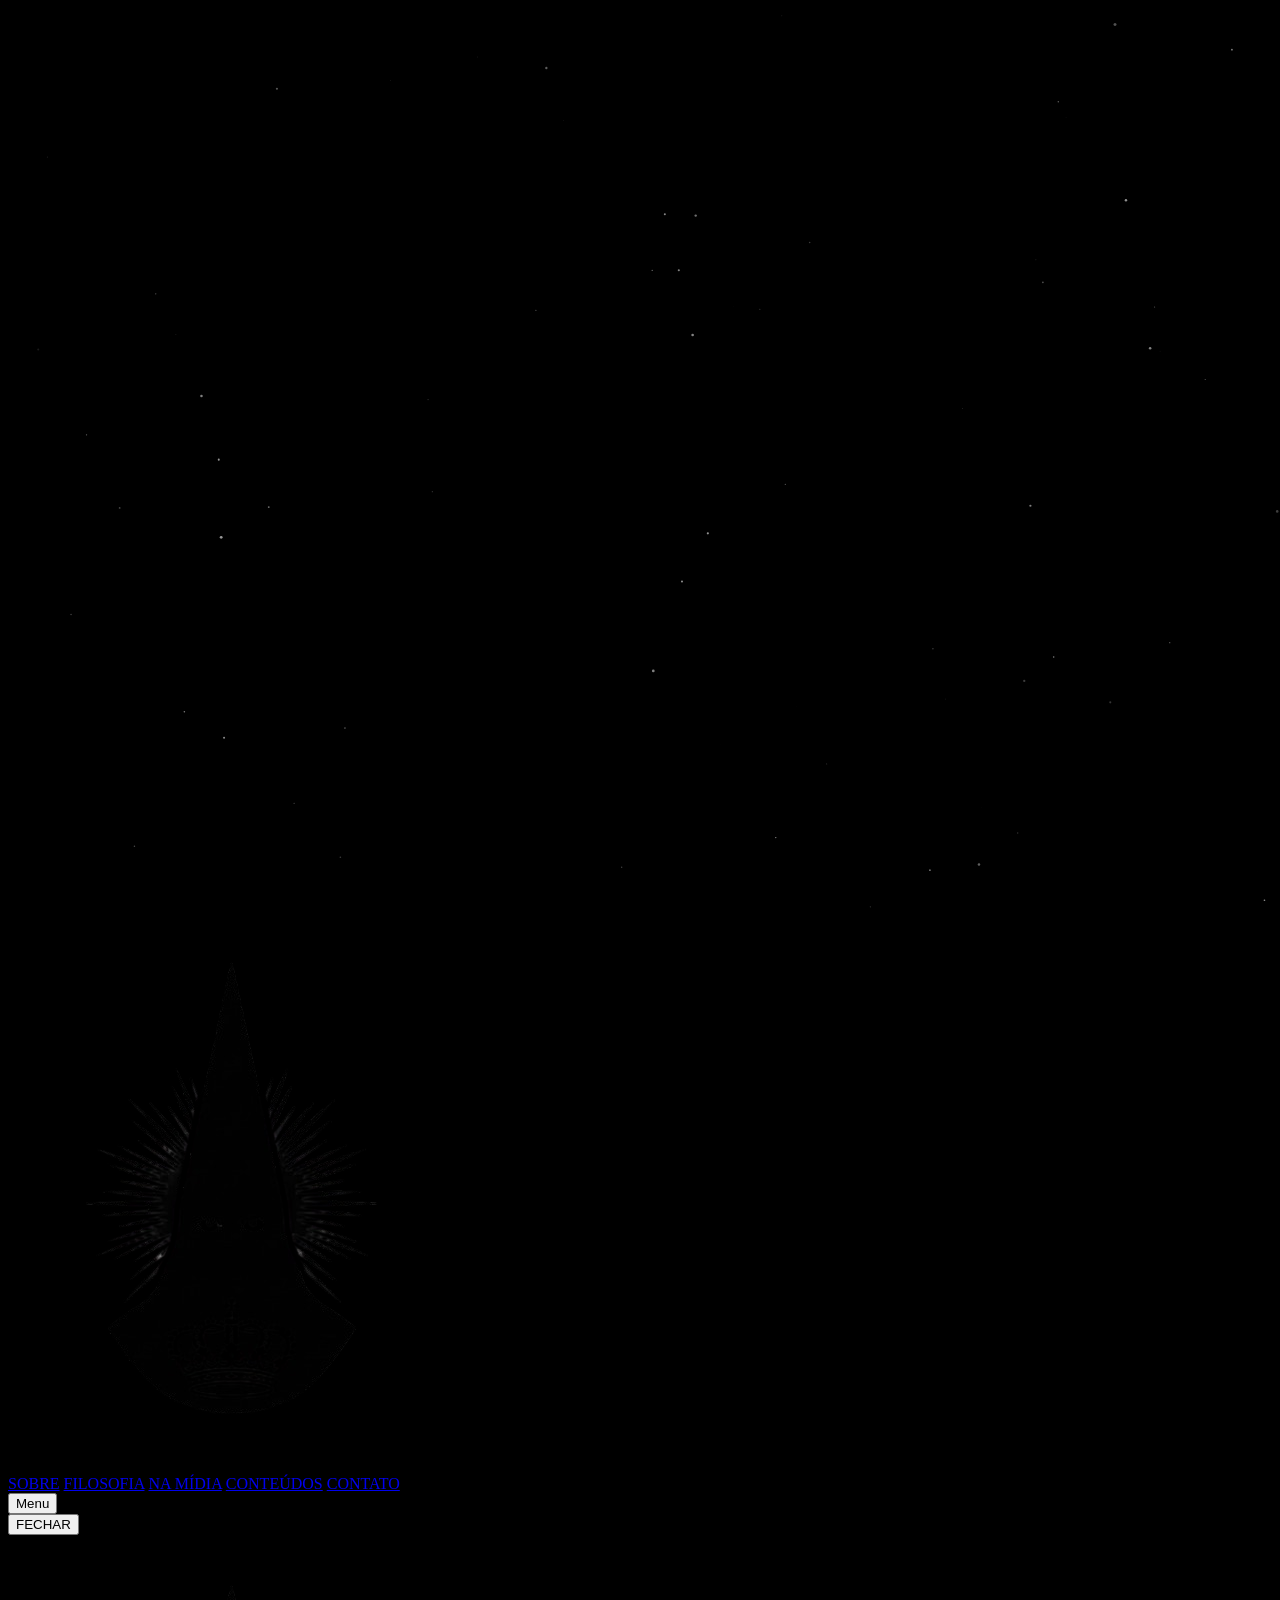
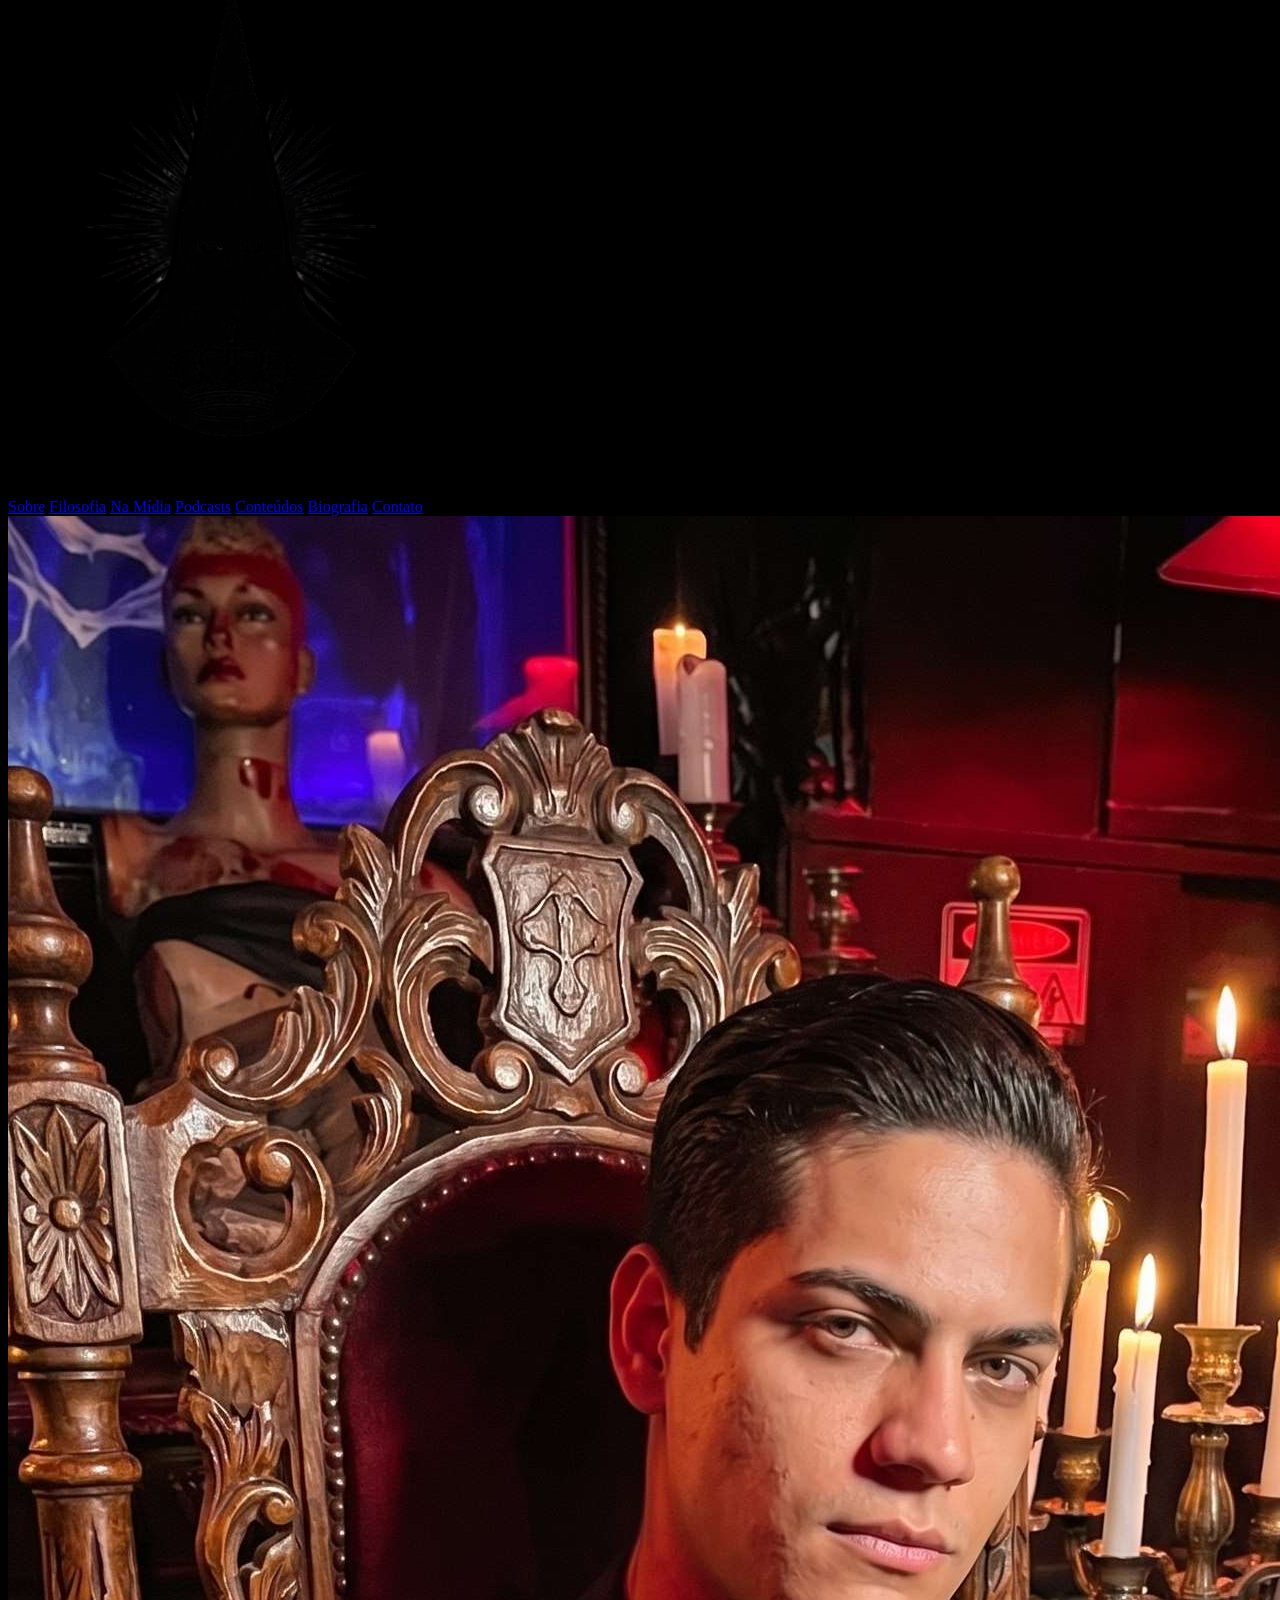
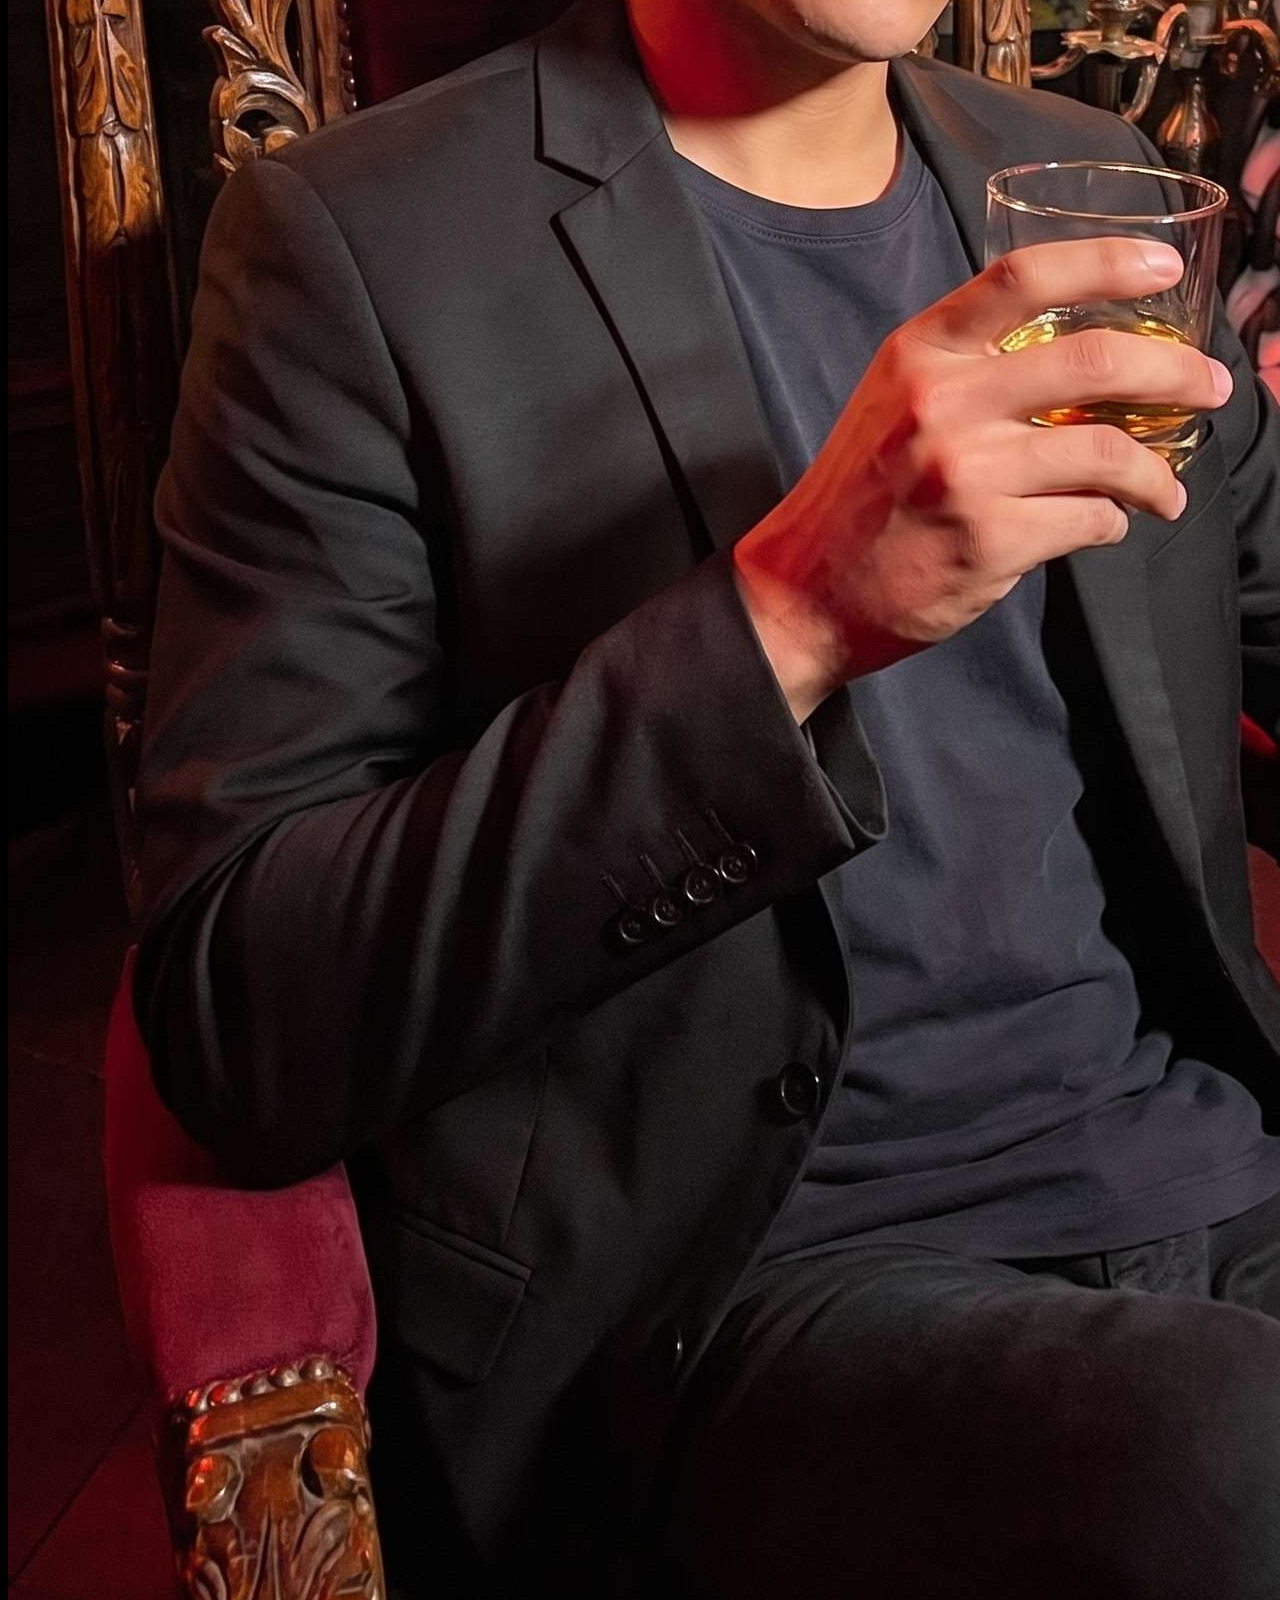
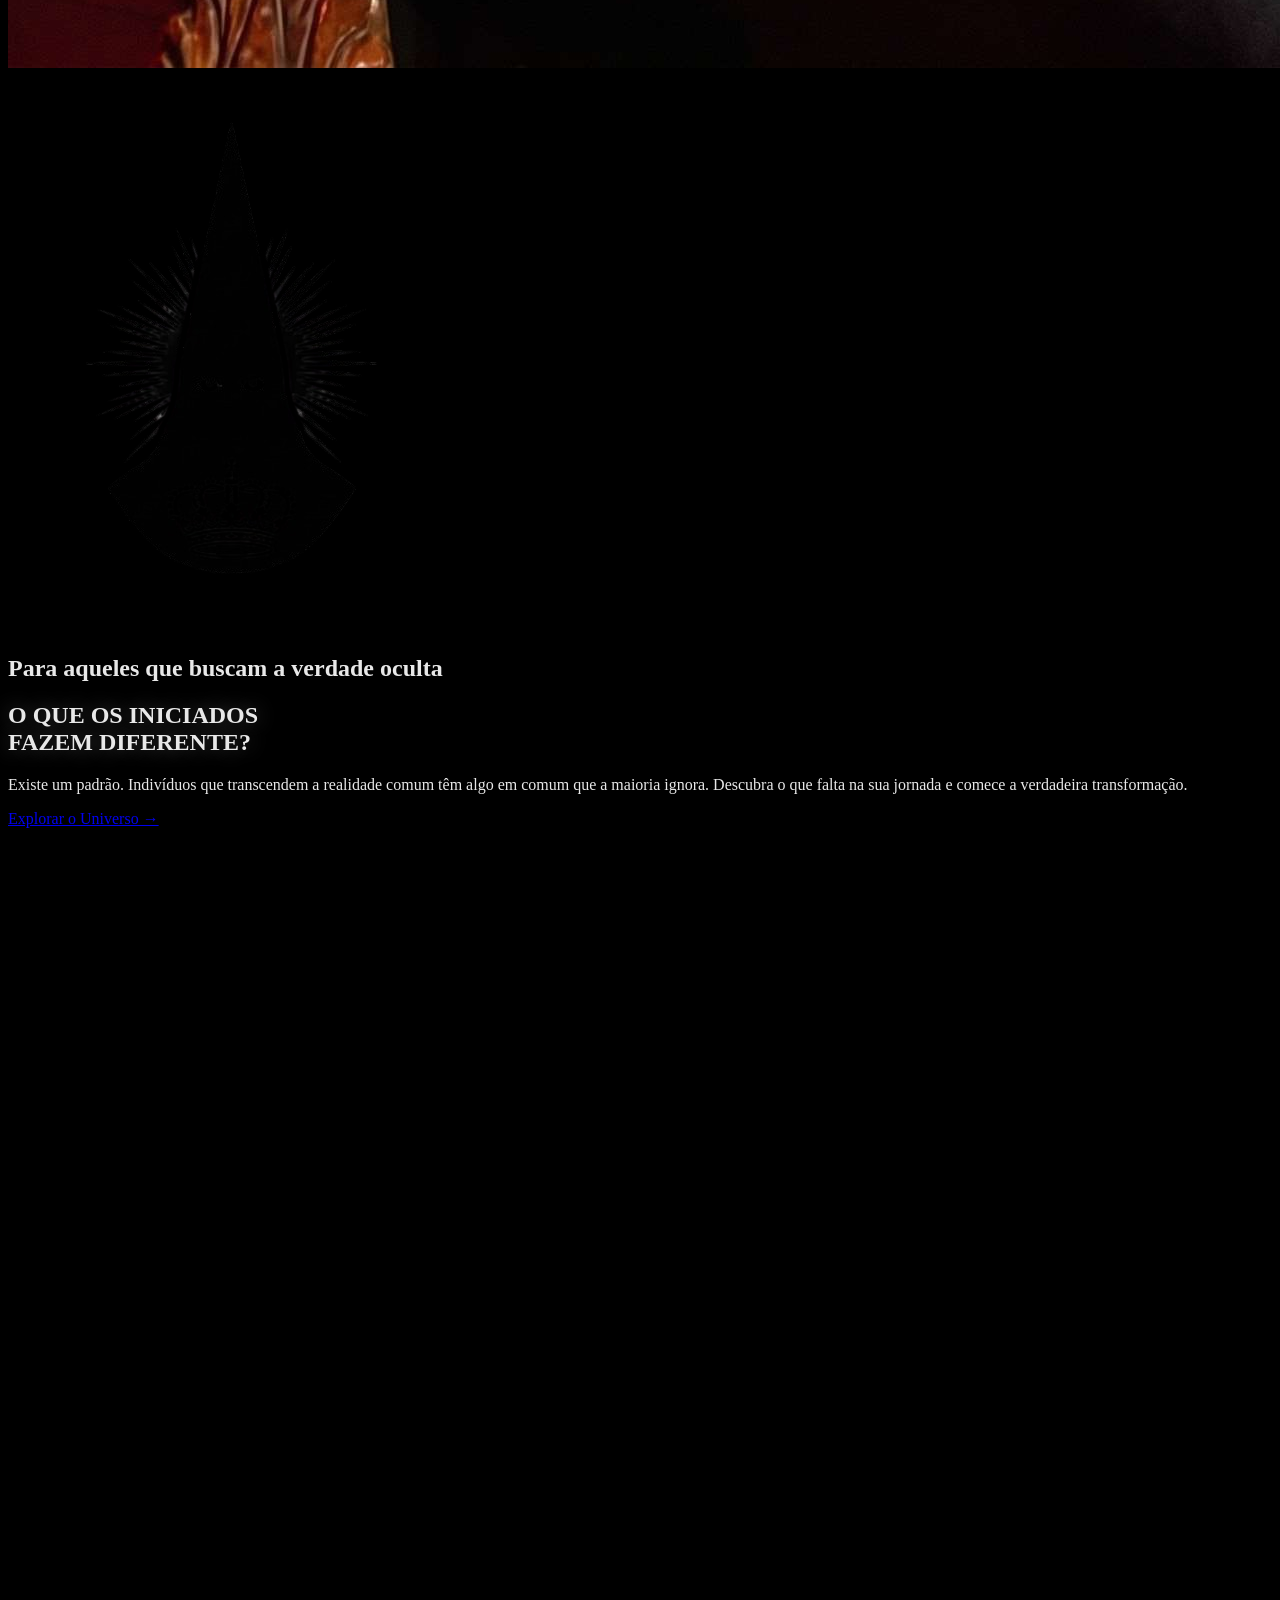
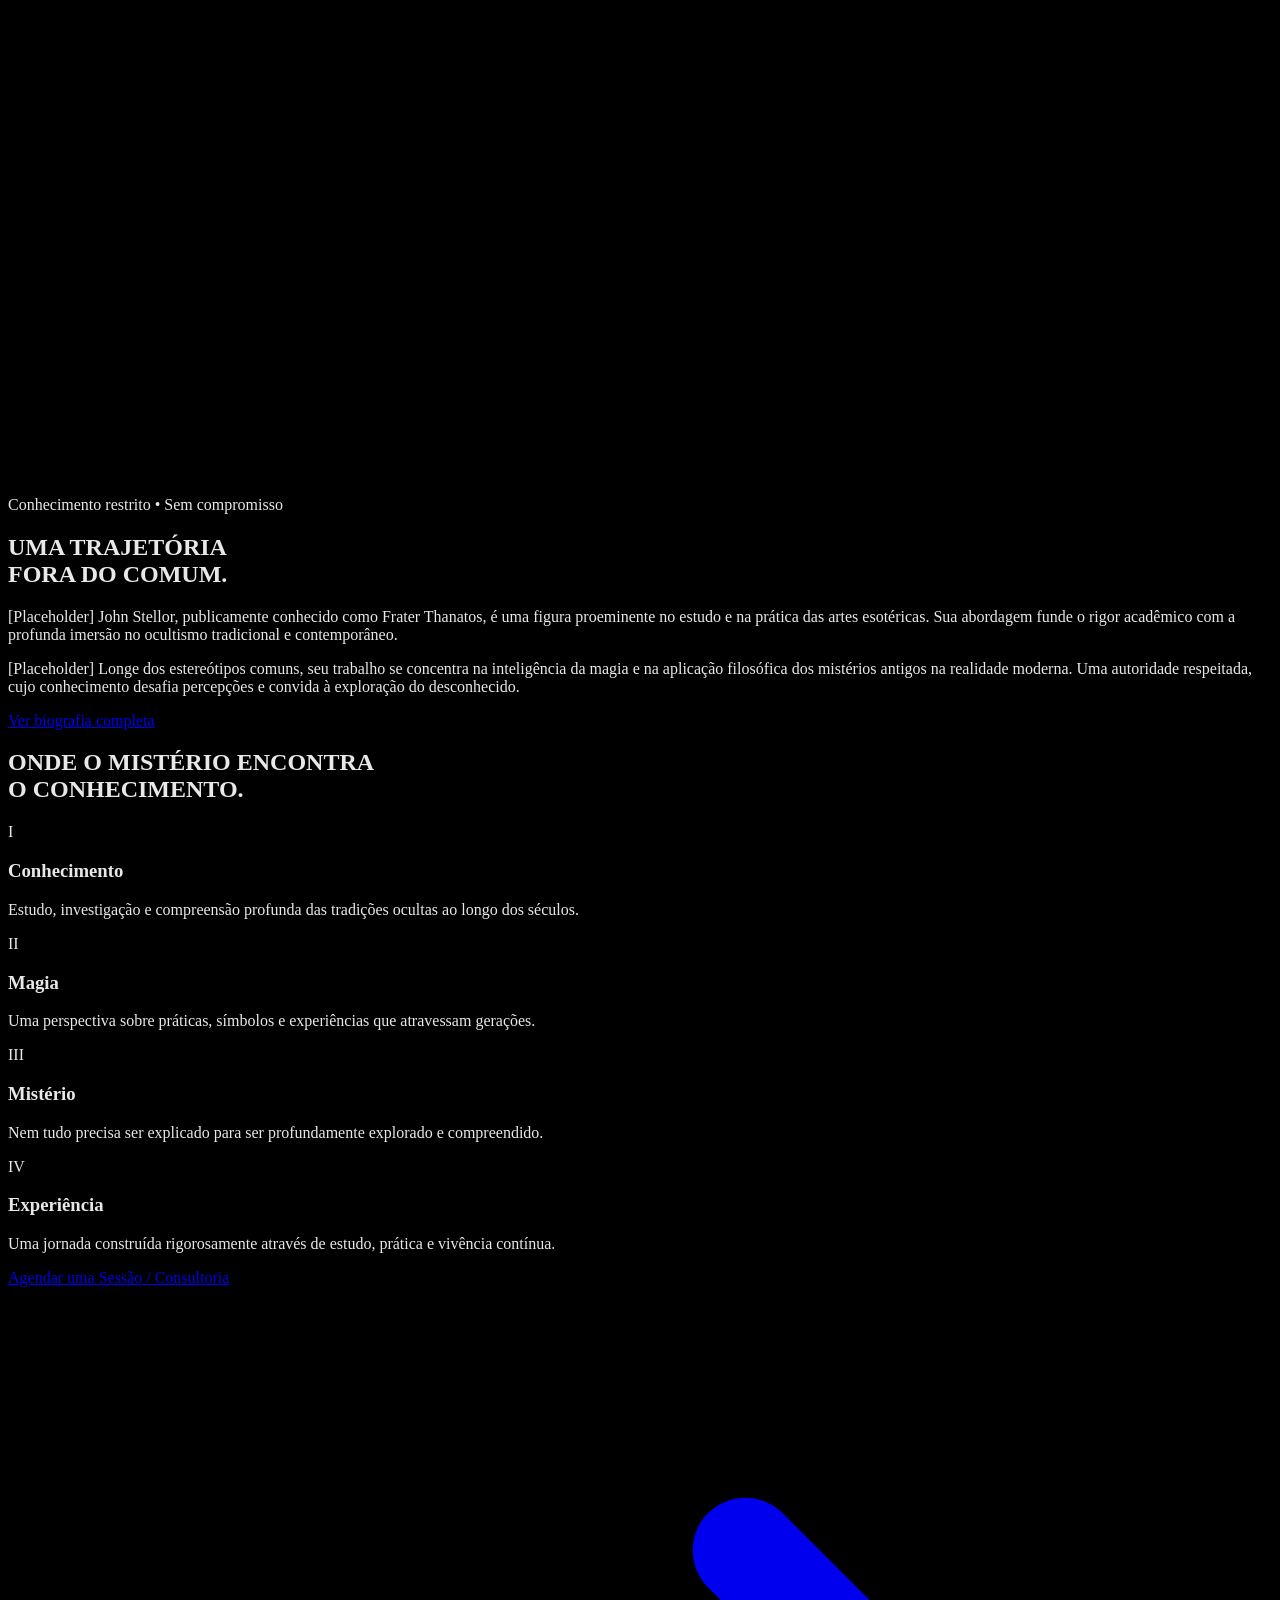
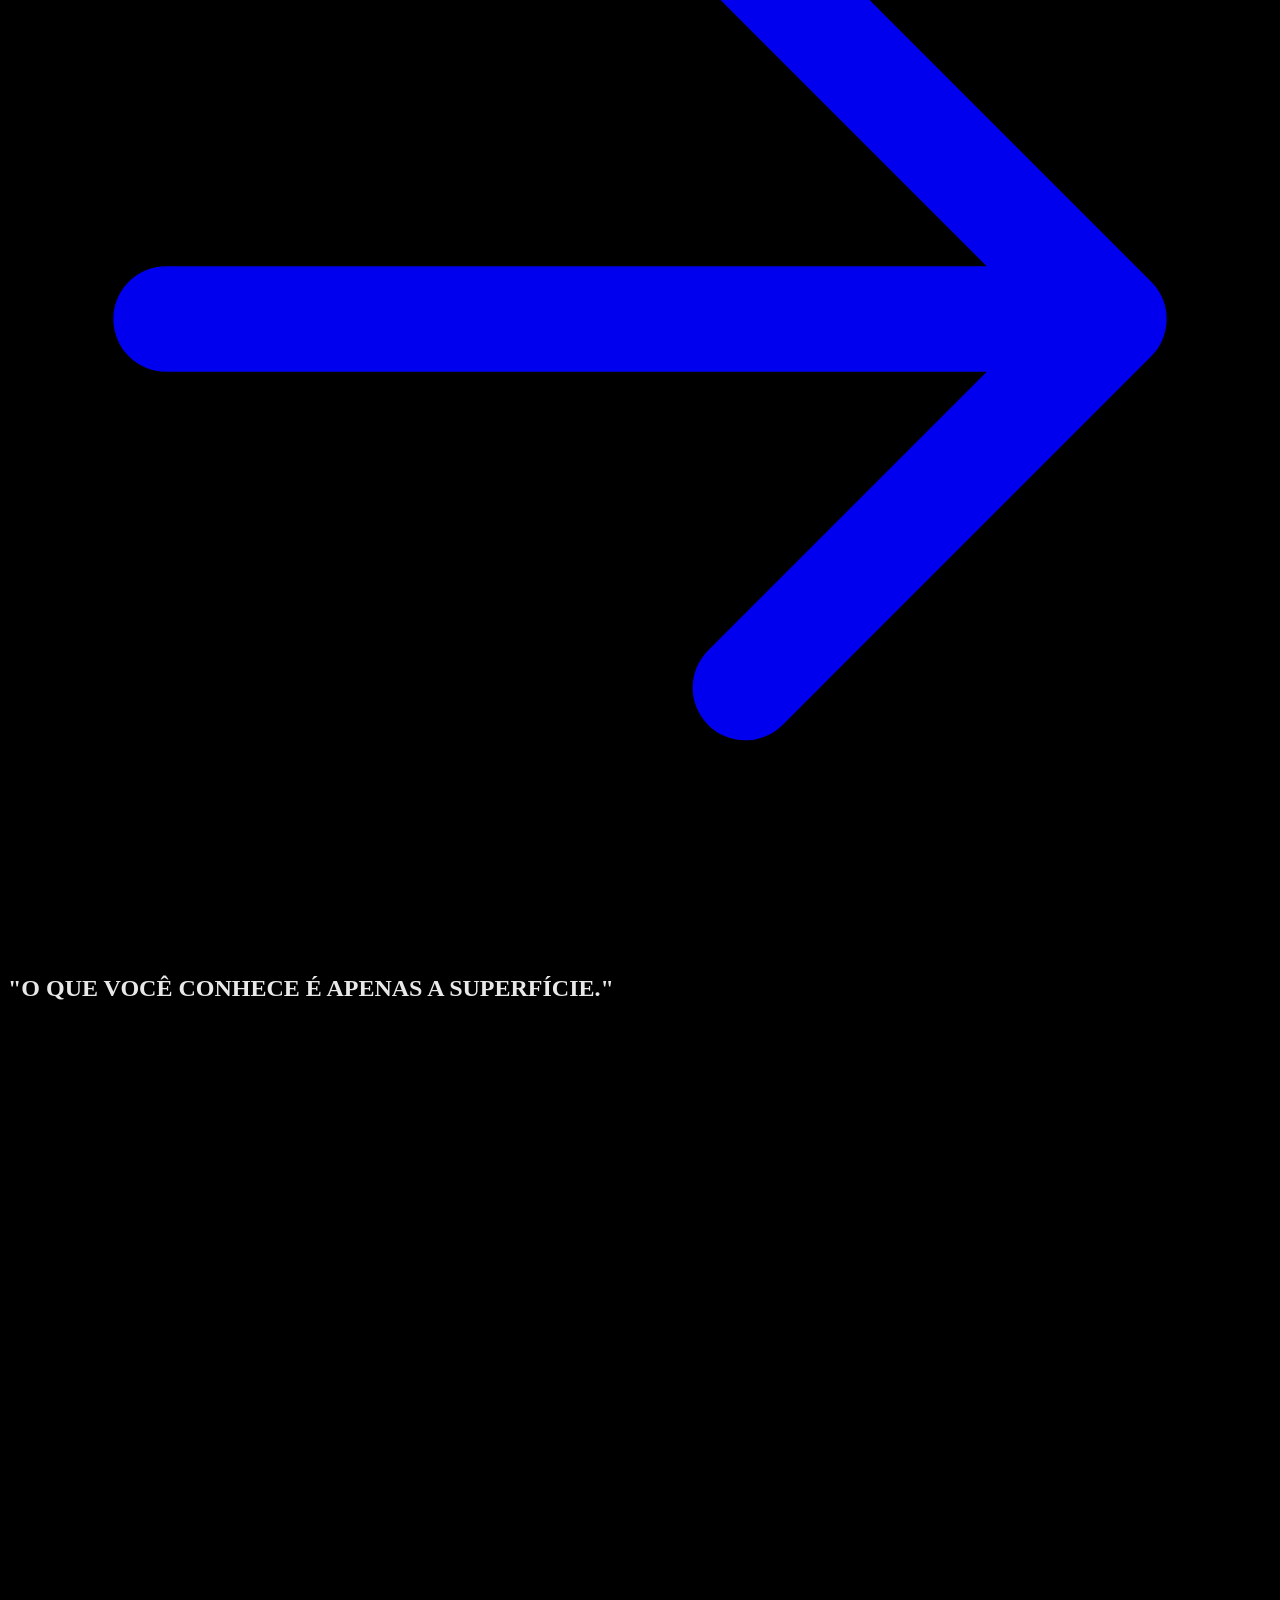
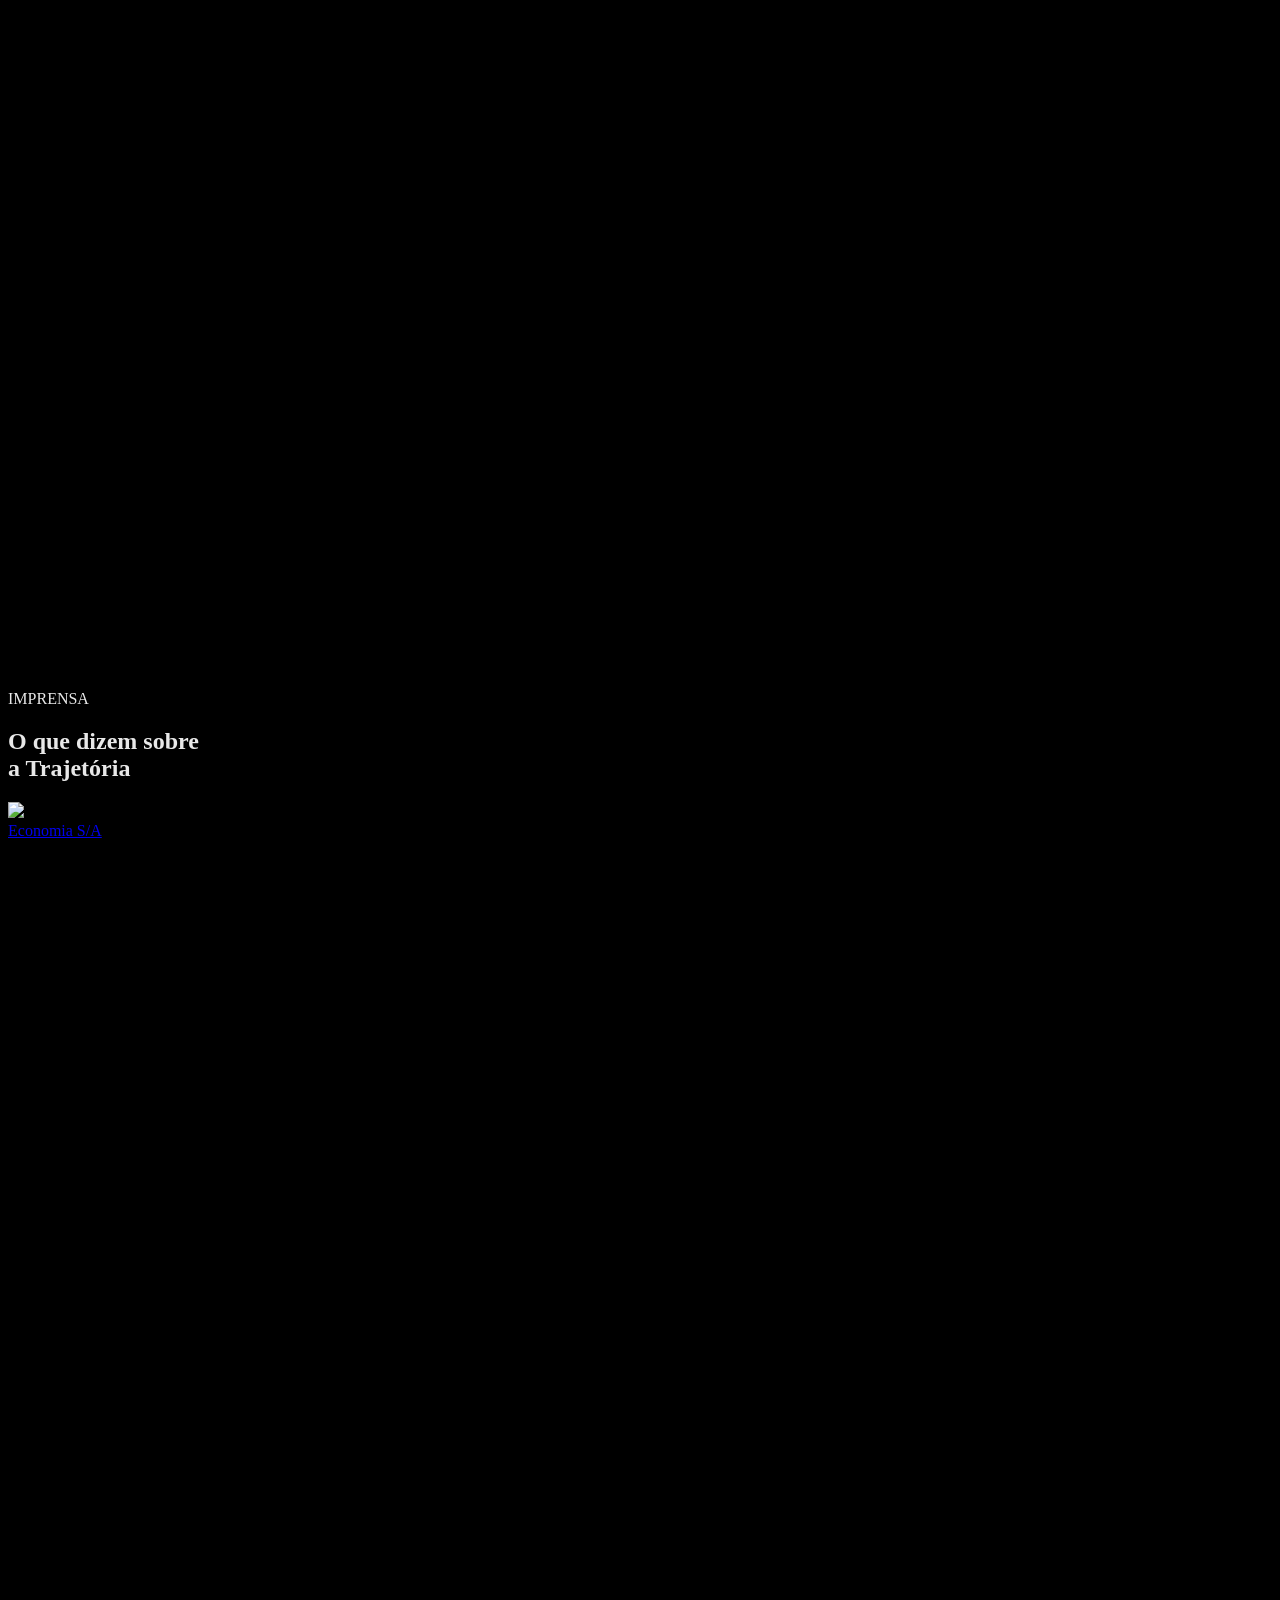
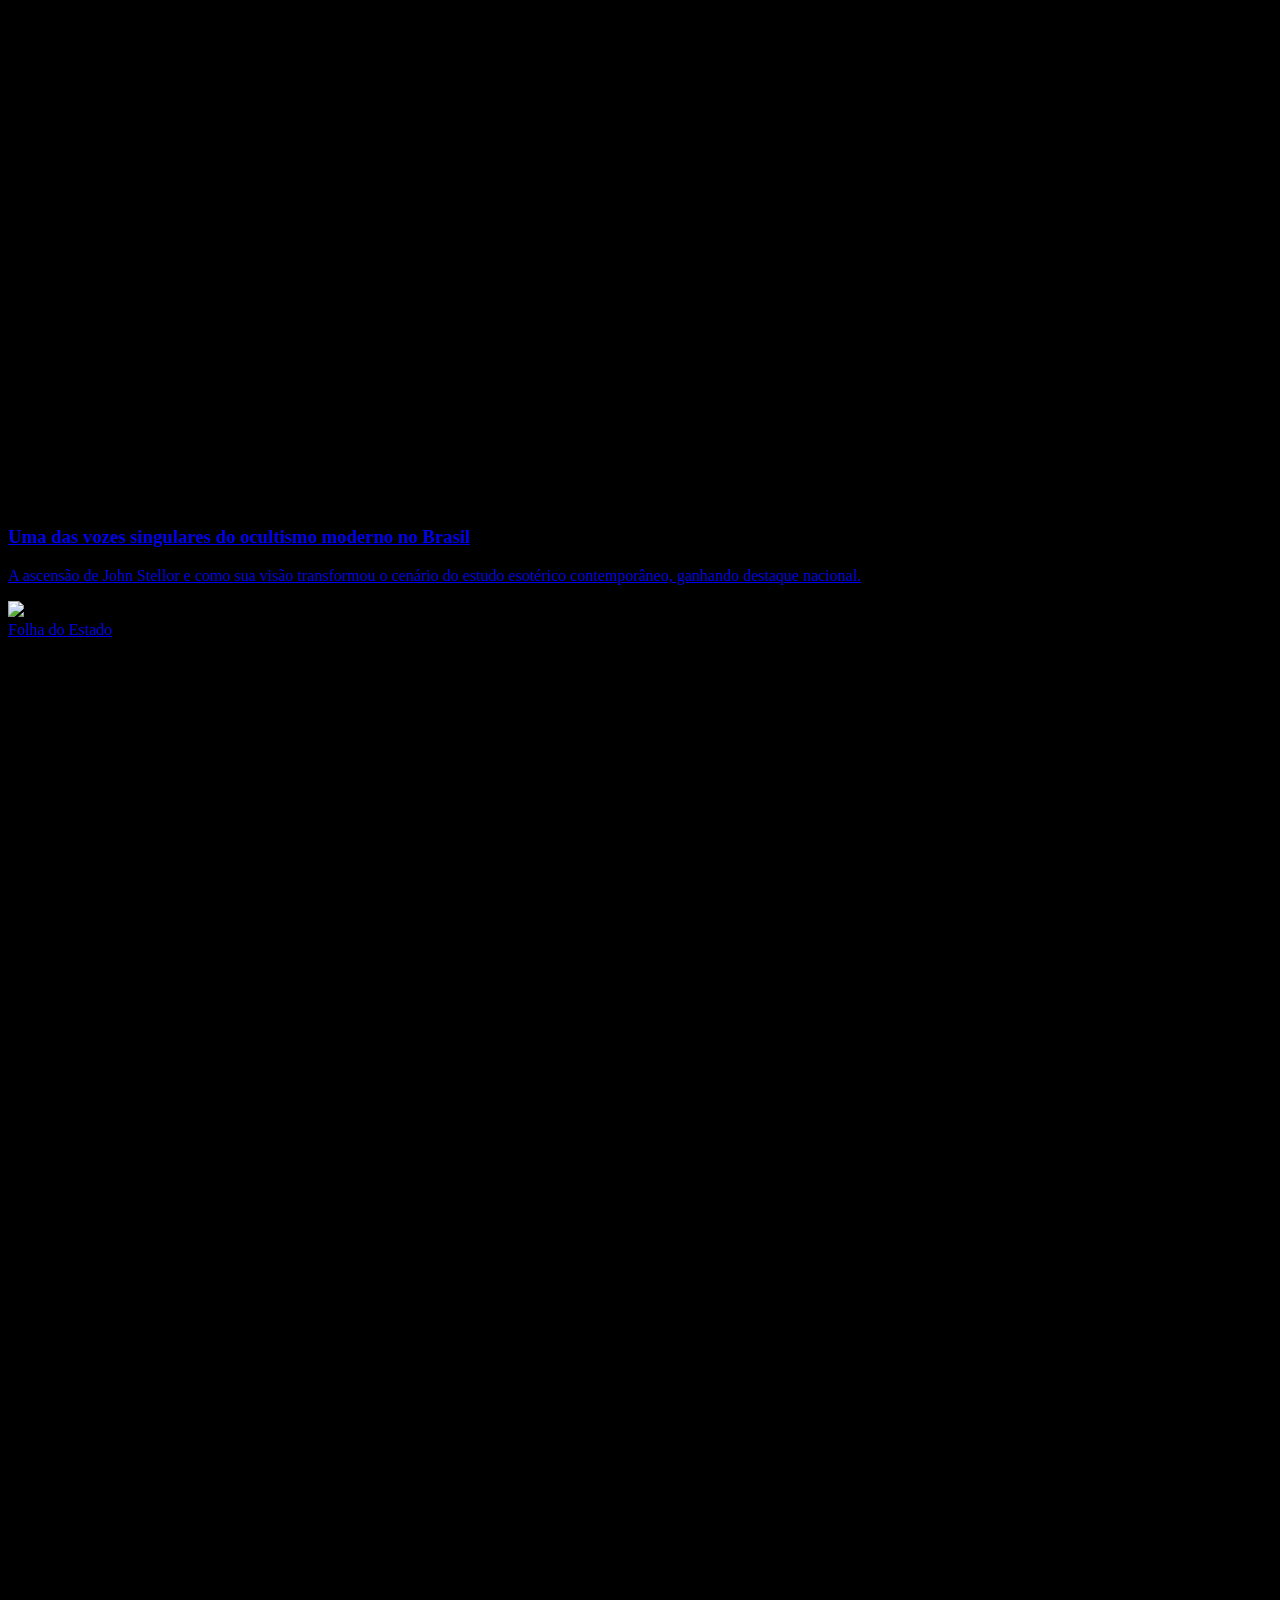
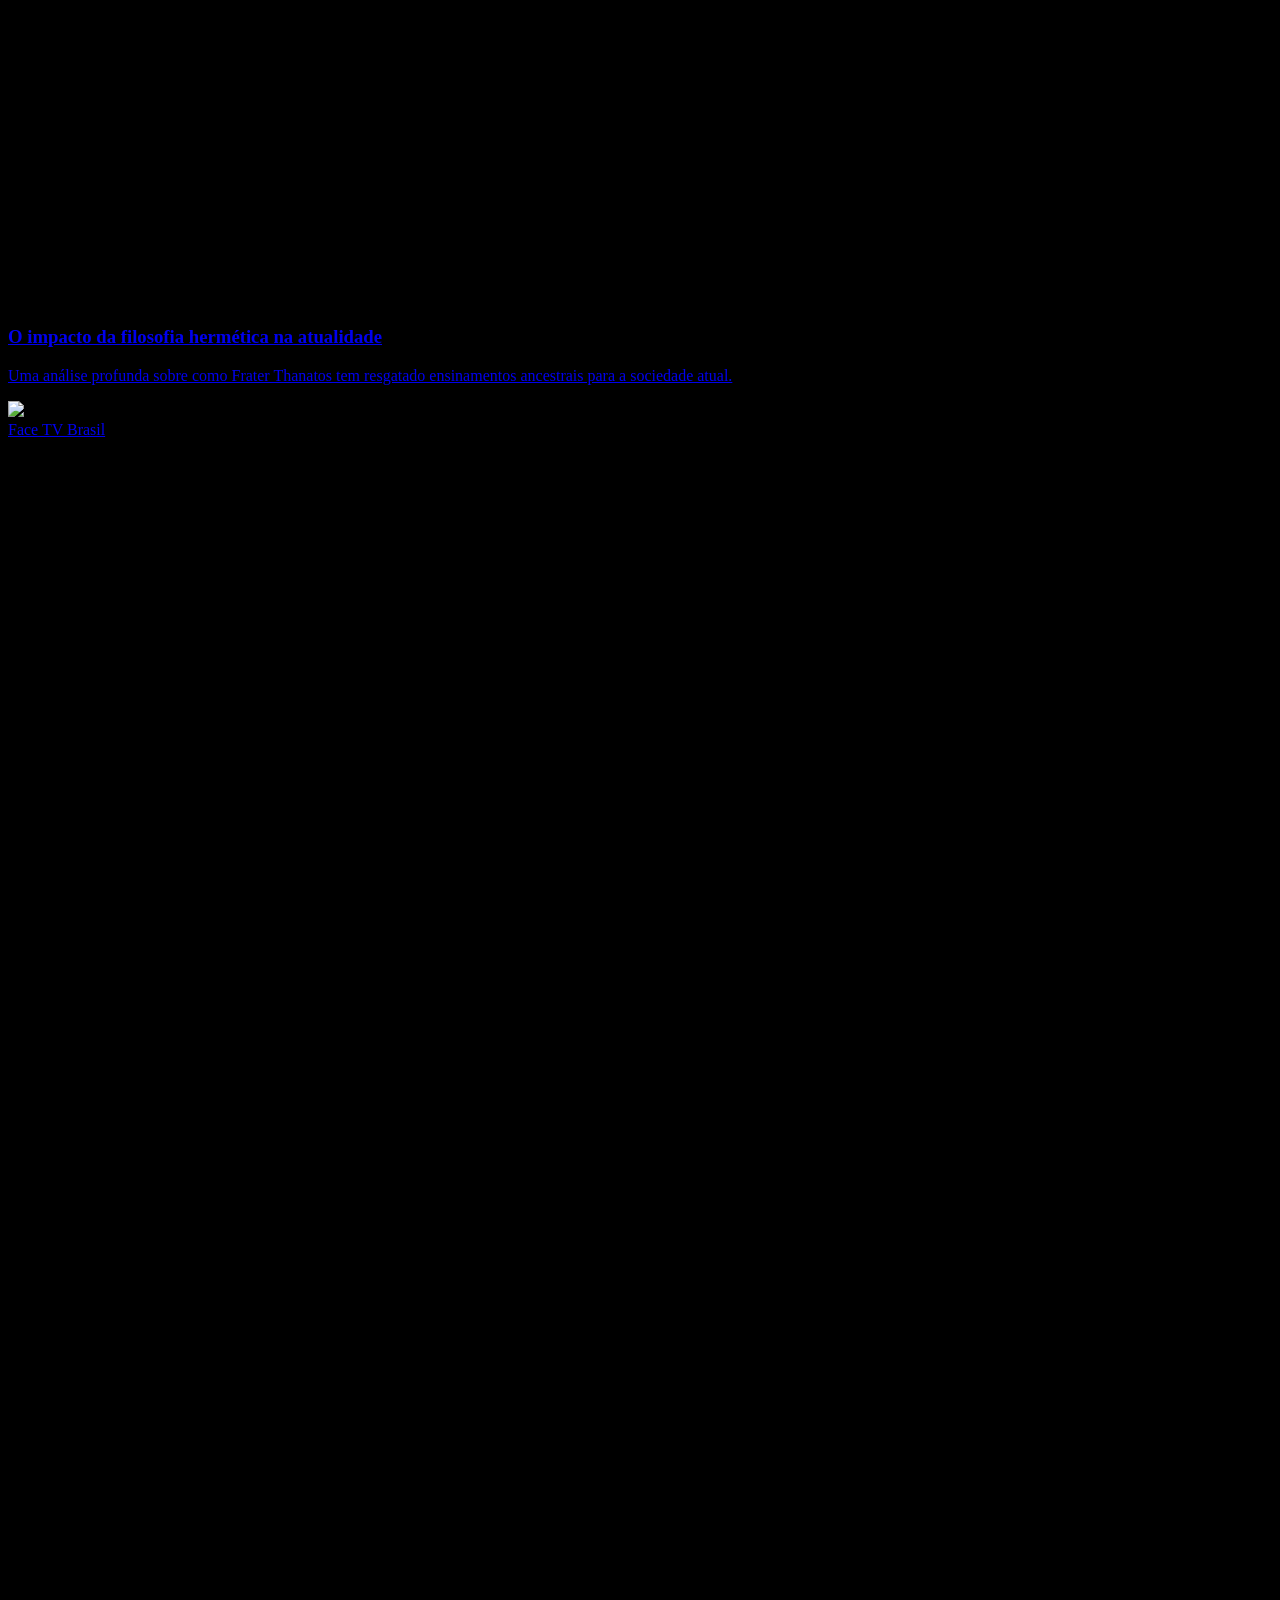
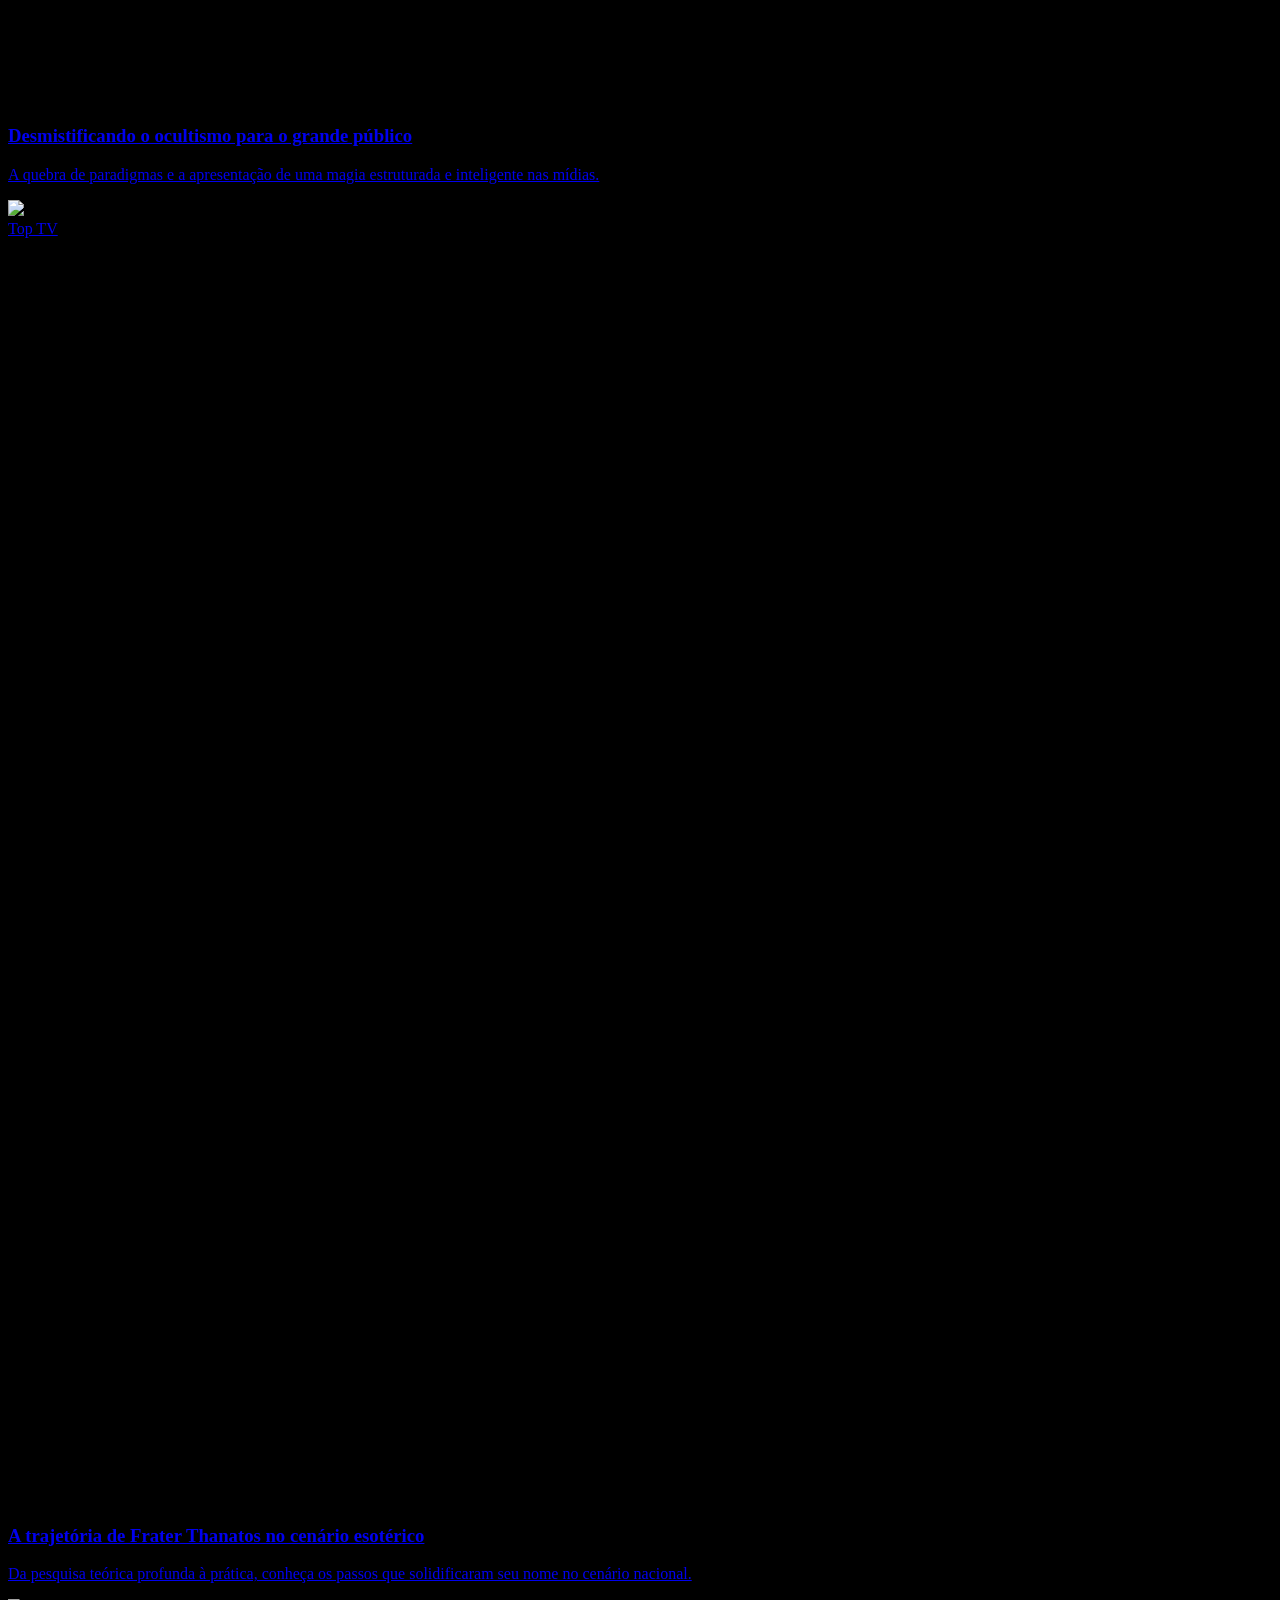
==== index.html @ 4d76ffbd "Add files via upload" ====
<!DOCTYPE html>
<html lang="pt-BR" class="scroll-smooth">
<head>
    <meta charset="UTF-8">
    <meta name="viewport" content="width=device-width, initial-scale=1.0">
    <title>Frater Thanatos | John Stellor</title>
    
    <!-- Fonts -->
    <link rel="preconnect" href="https://fonts.googleapis.com">
    <link rel="preconnect" href="https://fonts.gstatic.com" crossorigin>
    <link href="https://fonts.googleapis.com/css2?family=Cinzel:wght@400;600;700&family=Inter:wght@300;400;500&display=swap" rel="stylesheet">
    
    <!-- Tailwind CSS -->
    <script src="https://cdn.tailwindcss.com"></script>
    <script>
        tailwind.config = {
            theme: {
                extend: {
                    fontFamily: {
                        sans: ['Inter', 'sans-serif'],
                        serif: ['Cinzel', 'serif'], // Using Cinzel for a more mystical, authoritative serif
                    },
                    colors: {
                        black: '#000000',
                        'near-black': '#080808',
                        charcoal: '#111111',
                        white: '#FFFFFF',
                        'soft-white': '#E8E8E8',
                    }
                }
            }
        }
    </script>

    <!-- Custom CSS -->
    <link rel="stylesheet" href="styles.css">
    
    <!-- GSAP for animations -->
    <script src="https://cdnjs.cloudflare.com/ajax/libs/gsap/3.12.2/gsap.min.js"></script>
    <script src="https://cdnjs.cloudflare.com/ajax/libs/gsap/3.12.2/ScrollTrigger.min.js"></script>
</head>
<body class="bg-black text-soft-white font-sans antialiased overflow-x-hidden selection:bg-white selection:text-black">

    <!-- Canvas for particles -->
    <canvas id="particles-canvas" class="fixed inset-0 pointer-events-none z-0 opacity-40"></canvas>

    <!-- Navigation -->
    <nav class="fixed w-full top-0 z-50 flex items-center justify-between px-8 py-6 mix-blend-difference transition-all duration-500" id="navbar">
        <div class="w-12 h-12 relative group cursor-pointer flex items-center justify-center" onclick="window.scrollTo(0,0)">
            <!-- Compact Logo Image -->
            <img src="logo.png" alt="Logo" class="w-full h-full object-contain invert opacity-90 group-hover:drop-shadow-[0_0_10px_rgba(255,255,255,0.9)] transition-all duration-700" />
        </div>
        <div class="hidden md:flex space-x-12 text-sm tracking-[0.2em] font-light">
            <a href="#sobre" class="hover:text-white hover:drop-shadow-[0_0_5px_rgba(255,255,255,0.5)] transition-all">SOBRE</a>
            <a href="#filosofia" class="hover:text-white hover:drop-shadow-[0_0_5px_rgba(255,255,255,0.5)] transition-all">FILOSOFIA</a>
            <a href="#midia" class="hover:text-white hover:drop-shadow-[0_0_5px_rgba(255,255,255,0.5)] transition-all">NA MÍDIA</a>
            <a href="#conhecimento" class="hover:text-white hover:drop-shadow-[0_0_5px_rgba(255,255,255,0.5)] transition-all">CONTEÚDOS</a>
            <a href="#contato" class="hover:text-white hover:drop-shadow-[0_0_5px_rgba(255,255,255,0.5)] transition-all">CONTATO</a>
        </div>
        <button id="open-menu" class="md:hidden text-white uppercase tracking-widest text-xs">Menu</button>
    </nav>

    <!-- Mobile Menu Overlay -->
    <div id="mobile-menu" class="fixed inset-0 bg-black/95 z-[60] flex flex-col items-center justify-center gap-8 translate-x-full transition-transform duration-500 backdrop-blur-xl">
        <button id="close-menu" class="absolute top-8 right-8 text-white uppercase tracking-widest text-xs">FECHAR</button>
        
        <!-- Logo Flutuante com Luz de Fundo -->
        <div class="relative mb-6 animate-float">
            <div class="absolute inset-0 bg-white/30 blur-2xl rounded-full scale-150"></div>
            <img src="logo.png" alt="Logo" class="relative w-20 h-20 object-contain invert opacity-90 drop-shadow-[0_0_15px_rgba(255,255,255,0.5)]" />
        </div>
        <a href="#sobre" class="mobile-link text-white/50 hover:text-white uppercase tracking-[0.2em] text-lg">Sobre</a>
        <a href="#filosofia" class="mobile-link text-white/50 hover:text-white uppercase tracking-[0.2em] text-lg">Filosofia</a>
        <a href="#midia" class="mobile-link text-white/50 hover:text-white uppercase tracking-[0.2em] text-lg">Na Mídia</a>
        <a href="#podcasts" class="mobile-link text-white/50 hover:text-white uppercase tracking-[0.2em] text-lg">Podcasts</a>
        <a href="#conhecimento" class="mobile-link text-white/50 hover:text-white uppercase tracking-[0.2em] text-lg">Conteúdos</a>
        <a href="#biografia" class="mobile-link text-white/50 hover:text-white uppercase tracking-[0.2em] text-lg">Biografia</a>
        <a href="#contato" class="mobile-link text-white/50 hover:text-white uppercase tracking-[0.2em] text-lg">Contato</a>
    </div>

    <!-- 1. HERO SECTION -->
    <section class="relative min-h-screen flex flex-col items-center justify-end z-10 px-4 pt-20 overflow-hidden" id="hero">
        <!-- Fundo: Imagem do Trono subida e focada no rosto dele (que está à direita na foto original) -->
        <div class="absolute inset-x-0 top-0 z-0 h-[75vh] md:h-[100vh] w-full">
            <!-- Imagem Otimizada (310 KB) para carregamento instantâneo -->
            <img src="hero_opt.jpeg" alt="Trono com Velas" class="w-full h-full object-cover object-[70%_25%] md:object-[65%_25%] opacity-100" />
            
            <!-- Degradê de transição APENAS na parte de baixo -->
            <div class="absolute bottom-0 left-0 right-0 h-[70%] bg-gradient-to-t from-black via-black/90 to-transparent"></div>
        </div>
        
        <!-- Conteúdo principal alinhado na parte inferior -->
        <div class="relative z-10 flex flex-col items-center text-center opacity-0 hero-content w-full max-w-3xl mx-auto mt-auto pb-12">
            
            <!-- Watermark sutil e criativa da logo ao fundo do texto -->
            <div class="absolute top-1/2 left-1/2 -translate-x-1/2 -translate-y-1/2 w-64 h-64 md:w-96 md:h-96 opacity-[0.04] pointer-events-none mix-blend-screen">
                <img src="logo.png" alt="Marca D'água" class="w-full h-full object-contain invert" />
            </div>

            <!-- Linha decorativa luxuosa apontando para o texto -->
            <div class="w-px h-16 bg-gradient-to-b from-transparent to-white/40 mb-8 hidden md:block"></div>

            <!-- Tipografia limpa e impactante -->
            <h2 class="text-[10px] md:text-xs tracking-[0.3em] text-white/70 uppercase mb-4 font-medium">Para aqueles que buscam a verdade oculta</h2>
            
            <h1 class="font-serif text-4xl md:text-5xl lg:text-6xl mb-6 leading-[1.1] glow-text">
                O QUE OS <span class="text-white drop-shadow-[0_0_15px_rgba(255,255,255,0.7)]">INICIADOS</span> <br/> FAZEM DIFERENTE?
            </h1>
            
            <p class="text-sm md:text-base font-light text-white/50 max-w-lg mx-auto mb-10 tracking-wide leading-relaxed">
                Existe um padrão. Indivíduos que transcendem a realidade comum têm algo em comum que a maioria ignora. 
                <span class="font-medium text-white/90">Descubra o que falta na sua jornada</span> e comece a verdadeira transformação.
            </p>

            <!-- CTA Luxuosa -->
            <div class="w-full max-w-sm mx-auto relative group cursor-pointer">
                <!-- Efeito glow suave no hover do botão -->
                <div class="absolute -inset-1 bg-white/20 rounded blur opacity-0 group-hover:opacity-100 transition duration-500"></div>
                <a href="https://wa.me/5527998272589?text=Ol%C3%A1%20John!%20Eu%20quero%20saber%20mais%20sobre%20o%20frater%20thanatos%2C%20eu%20quero%20saber%20mais%20detalhes!" target="_blank" class="relative flex items-center justify-center w-full py-5 bg-white text-black font-bold text-xs tracking-widest uppercase rounded-[1px] overflow-hidden transition-all duration-300">
                    Explorar o Universo &rarr;
                </a>
            </div>
            
            <!-- Trust text -->
            <div class="mt-6 flex items-center justify-center gap-2 text-[10px] text-white/30 tracking-wider uppercase">
                <svg class="w-3 h-3 fill-current" viewBox="0 0 24 24"><path d="M18 10v-4c0-3.313-2.687-6-6-6s-6 2.687-6 6v4h-3v14h18v-14h-3zm-10-4c0-2.206 1.794-4 4-4s4 1.794 4 4v4h-8v-4z"/></svg>
                <span>Conhecimento restrito • Sem compromisso</span>
            </div>
        </div>
    </section>

    <!-- 2. INTRODUCTION / AUTHORITY SECTION -->
    <section class="py-16 md:py-32 px-8 bg-near-black z-10 relative" id="sobre">
        <div class="max-w-7xl mx-auto grid grid-cols-1 md:grid-cols-2 gap-16 md:gap-24 items-center">
            <div class="reveal-text">
                <h2 class="font-serif text-3xl md:text-5xl leading-tight mb-8">UMA TRAJETÓRIA<br/>FORA DO COMUM.</h2>
                <div class="w-12 h-[1px] bg-white/30 mb-8"></div>
            </div>
            <div class="font-light text-white/70 leading-relaxed space-y-6 text-sm md:text-base reveal-block">
                <p>
                    [Placeholder] John Stellor, publicamente conhecido como Frater Thanatos, é uma figura proeminente no estudo e na prática das artes esotéricas. Sua abordagem funde o rigor acadêmico com a profunda imersão no ocultismo tradicional e contemporâneo.
                </p>
                <p>
                    [Placeholder] Longe dos estereótipos comuns, seu trabalho se concentra na inteligência da magia e na aplicação filosófica dos mistérios antigos na realidade moderna. Uma autoridade respeitada, cujo conhecimento desafia percepções e convida à exploração do desconhecido.
                </p>
                <p class="pt-4">
                    <a href="#biografia" class="text-white text-xs tracking-widest uppercase border-b border-white/30 pb-1 hover:border-white transition-colors">Ver biografia completa</a>
                </p>
            </div>
        </div>
    </section>

    <!-- 3. THE PHILOSOPHY / MAGIC SECTION -->
    <section class="py-16 md:py-32 px-8 bg-black z-10 relative" id="filosofia">
        <div class="max-w-7xl mx-auto">
            <div class="text-center mb-24 reveal-text">
                <h2 class="font-serif text-3xl md:text-5xl mb-6">ONDE O MISTÉRIO ENCONTRA<br/>O CONHECIMENTO.</h2>
                <div class="w-16 h-[1px] bg-white/30 mx-auto"></div>
            </div>

            <div class="grid grid-cols-1 md:grid-cols-2 lg:grid-cols-4 gap-8">
                <!-- Card 1 -->
                <div class="group border border-white/10 bg-charcoal/30 p-10 hover:bg-charcoal/80 transition-colors duration-500 relative overflow-hidden reveal-card">
                    <div class="absolute inset-0 opacity-0 group-hover:opacity-10 bg-[radial-gradient(circle_at_center,_var(--tw-gradient-stops))] from-white via-transparent to-transparent transition-opacity duration-700"></div>
                    <span class="text-white/20 font-serif text-4xl block mb-6">I</span>
                    <h3 class="text-sm tracking-widest uppercase mb-4 text-white">Conhecimento</h3>
                    <p class="text-white/50 text-sm font-light leading-relaxed">
                        Estudo, investigação e compreensão profunda das tradições ocultas ao longo dos séculos.
                    </p>
                </div>
                <!-- Card 2 -->
                <div class="group border border-white/10 bg-charcoal/30 p-10 hover:bg-charcoal/80 transition-colors duration-500 relative overflow-hidden reveal-card mt-0 lg:mt-8">
                    <div class="absolute inset-0 opacity-0 group-hover:opacity-10 bg-[radial-gradient(circle_at_center,_var(--tw-gradient-stops))] from-white via-transparent to-transparent transition-opacity duration-700"></div>
                    <span class="text-white/20 font-serif text-4xl block mb-6">II</span>
                    <h3 class="text-sm tracking-widest uppercase mb-4 text-white">Magia</h3>
                    <p class="text-white/50 text-sm font-light leading-relaxed">
                        Uma perspectiva sobre práticas, símbolos e experiências que atravessam gerações.
                    </p>
                </div>
                <!-- Card 3 -->
                <div class="group border border-white/10 bg-charcoal/30 p-10 hover:bg-charcoal/80 transition-colors duration-500 relative overflow-hidden reveal-card mt-0 lg:mt-16">
                    <div class="absolute inset-0 opacity-0 group-hover:opacity-10 bg-[radial-gradient(circle_at_center,_var(--tw-gradient-stops))] from-white via-transparent to-transparent transition-opacity duration-700"></div>
                    <span class="text-white/20 font-serif text-4xl block mb-6">III</span>
                    <h3 class="text-sm tracking-widest uppercase mb-4 text-white">Mistério</h3>
                    <p class="text-white/50 text-sm font-light leading-relaxed">
                        Nem tudo precisa ser explicado para ser profundamente explorado e compreendido.
                    </p>
                </div>
                <!-- Card 4 -->
                <div class="group border border-white/10 bg-charcoal/30 p-10 hover:bg-charcoal/80 transition-colors duration-500 relative overflow-hidden reveal-card mt-0 lg:mt-24">
                    <div class="absolute inset-0 opacity-0 group-hover:opacity-10 bg-[radial-gradient(circle_at_center,_var(--tw-gradient-stops))] from-white via-transparent to-transparent transition-opacity duration-700"></div>
                    <span class="text-white/20 font-serif text-4xl block mb-6">IV</span>
                    <h3 class="text-sm tracking-widest uppercase mb-4 text-white">Experiência</h3>
                    <p class="text-white/50 text-sm font-light leading-relaxed">
                        Uma jornada construída rigorosamente através de estudo, prática e vivência contínua.
                    </p>
                </div>
            </div>
            
            <div class="mt-20 text-center reveal-text">
                <a href="https://wa.me/5527998272589?text=Ol%C3%A1%20John!%20Eu%20quero%20saber%20mais%20sobre%20o%20frater%20thanatos%2C%20eu%20quero%20saber%20mais%20detalhes!" target="_blank" class="inline-flex items-center justify-center gap-3 px-10 py-4 bg-white/5 border border-white/20 text-white font-medium text-xs tracking-widest uppercase hover:bg-white hover:text-black transition-all duration-300 rounded-[1px]">
                    Agendar uma Sessão / Consultoria
                    <svg class="w-3 h-3 fill-current" viewBox="0 0 24 24"><path d="M14 5l7 7m0 0l-7 7m7-7H3" stroke="currentColor" stroke-width="2" stroke-linecap="round" stroke-linejoin="round" fill="none"/></svg>
                </a>
            </div>
        </div>
    </section>

    <!-- 6. VISUAL IMMERSIVE SECTION -->
    <section class="py-20 md:py-40 relative flex flex-col items-center justify-center overflow-hidden bg-black" id="imersivo">
        <div class="absolute inset-0 z-0 opacity-30 magic-bg"></div>
        <div class="relative z-10 text-center max-w-4xl px-8 reveal-text">
            <h2 class="font-serif text-3xl md:text-5xl lg:text-6xl text-white/90 leading-tight tracking-wide mb-12">
                "O QUE VOCÊ CONHECE É APENAS A SUPERFÍCIE."
            </h2>
            
            <!-- Animated Abstract Geometry based on logo -->
            <div class="w-48 h-48 mx-auto relative mt-16 geometry-anim">
                <svg viewBox="0 0 100 100" class="w-full h-full fill-transparent stroke-white/40 drop-shadow-[0_0_10px_rgba(255,255,255,0.2)]">
                    <g class="spin-slow origin-center">
                        <polygon points="50,10 90,80 10,80" stroke-width="0.5"/>
                        <polygon points="50,90 10,20 90,20" stroke-width="0.5"/>
                    </g>
                    <circle cx="50" cy="50" r="30" stroke-width="0.5" class="pulse-glow"/>
                    <circle cx="50" cy="50" r="10" stroke-width="1" class="stroke-white/80"/>
                </svg>
            </div>
        </div>
    </section>

    <!-- 4. MEDIA / IMPRENSA SECTION -->
    <section class="py-16 md:py-32 bg-black z-10 relative overflow-hidden" id="midia">
        <div class="max-w-7xl mx-auto px-8 md:px-16 mb-16 reveal-text">
            <div class="flex flex-col items-center text-center">
                <div class="flex items-center gap-2 text-[10px] tracking-widest text-white/50 uppercase mb-4">
                    <span class="w-1.5 h-1.5 rounded-full bg-white animate-pulse"></span> IMPRENSA
                </div>
                <h2 class="font-serif text-3xl md:text-5xl lg:text-6xl text-white/90">O que dizem sobre <br/> <span class="text-white">a Trajetória</span></h2>
            </div>
        </div>

        <!-- Horizontal Scroll Container -->
        <div class="flex overflow-x-auto gap-6 pb-12 px-8 md:px-16 snap-x snap-mandatory reveal-block [&::-webkit-scrollbar]:hidden [-ms-overflow-style:none] [scrollbar-width:none]">
            
            <!-- Card 1 -->
            <a href="https://economiasa.com.br/blog/johnatan-stellor-uma-das-vozes-singulares-do-ocultismo-moderno-no-brasil/" target="_blank" class="shrink-0 w-[300px] md:w-[380px] bg-[#080808] border border-white/10 rounded-2xl overflow-hidden group hover:border-white/30 hover:bg-[#111111] transition-all duration-500 snap-center relative block">
                <div class="h-56 relative overflow-hidden bg-black">
                    <div class="absolute inset-0 bg-gradient-to-t from-[#080808] to-transparent z-10"></div>
                    <img loading="lazy" src="https://images.unsplash.com/photo-1532012197267-da84d127e765?q=80&w=600&auto=format&fit=crop" class="w-full h-full object-cover filter grayscale opacity-40 group-hover:scale-105 group-hover:opacity-60 transition-all duration-700" />
                    <!-- Badge -->
                    <div class="absolute top-5 left-5 z-20 bg-white text-black text-[9px] font-bold tracking-widest uppercase px-4 py-1.5 rounded-sm">Economia S/A</div>
                    <!-- Icon -->
                    <div class="absolute top-5 right-5 z-20 w-8 h-8 rounded-full bg-black/50 backdrop-blur border border-white/20 flex items-center justify-center group-hover:bg-white group-hover:text-black transition-colors">
                        <svg class="w-3 h-3 fill-current" viewBox="0 0 24 24"><path d="M7 7h8.586L5.293 17.293l1.414 1.414L17 8.414V17h2V5H7v2z"/></svg>
                    </div>
                </div>
                <div class="p-8 pt-2">
                    <h3 class="font-serif text-xl md:text-2xl text-white/90 mb-3 group-hover:text-white transition-colors line-clamp-3">Uma das vozes singulares do ocultismo moderno no Brasil</h3>
                    <p class="text-sm font-light text-white/40 line-clamp-3">A ascensão de John Stellor e como sua visão transformou o cenário do estudo esotérico contemporâneo, ganhando destaque nacional.</p>
                </div>
            </a>

            <!-- Card 2 -->
            <a href="https://www.portalfolhadoestado.com/noticias/brasil/1651352/1" target="_blank" class="shrink-0 w-[300px] md:w-[380px] bg-[#080808] border border-white/10 rounded-2xl overflow-hidden group hover:border-white/30 hover:bg-[#111111] transition-all duration-500 snap-center relative block">
                <div class="h-56 relative overflow-hidden bg-black">
                    <div class="absolute inset-0 bg-gradient-to-t from-[#080808] to-transparent z-10"></div>
                    <img loading="lazy" src="https://images.unsplash.com/photo-1600180758890-6b94519a8ba6?q=80&w=600&auto=format&fit=crop" class="w-full h-full object-cover filter grayscale opacity-40 group-hover:scale-105 group-hover:opacity-60 transition-all duration-700" />
                    <div class="absolute top-5 left-5 z-20 bg-white text-black text-[9px] font-bold tracking-widest uppercase px-4 py-1.5 rounded-sm">Folha do Estado</div>
                    <div class="absolute top-5 right-5 z-20 w-8 h-8 rounded-full bg-black/50 backdrop-blur border border-white/20 flex items-center justify-center group-hover:bg-white group-hover:text-black transition-colors">
                        <svg class="w-3 h-3 fill-current" viewBox="0 0 24 24"><path d="M7 7h8.586L5.293 17.293l1.414 1.414L17 8.414V17h2V5H7v2z"/></svg>
                    </div>
                </div>
                <div class="p-8 pt-2">
                    <h3 class="font-serif text-xl md:text-2xl text-white/90 mb-3 group-hover:text-white transition-colors line-clamp-3">O impacto da filosofia hermética na atualidade</h3>
                    <p class="text-sm font-light text-white/40 line-clamp-3">Uma análise profunda sobre como Frater Thanatos tem resgatado ensinamentos ancestrais para a sociedade atual.</p>
                </div>
            </a>

            <!-- Card 3 -->
            <a href="https://www.facetvbrasil.com.br/noticias/brasil/1651356/1" target="_blank" class="shrink-0 w-[300px] md:w-[380px] bg-[#080808] border border-white/10 rounded-2xl overflow-hidden group hover:border-white/30 hover:bg-[#111111] transition-all duration-500 snap-center relative block">
                <div class="h-56 relative overflow-hidden bg-black">
                    <div class="absolute inset-0 bg-gradient-to-t from-[#080808] to-transparent z-10"></div>
                    <img loading="lazy" src="https://images.unsplash.com/photo-1541339907198-e08756dedf3f?q=80&w=600&auto=format&fit=crop" class="w-full h-full object-cover filter grayscale opacity-40 group-hover:scale-105 group-hover:opacity-60 transition-all duration-700" />
                    <div class="absolute top-5 left-5 z-20 bg-white text-black text-[9px] font-bold tracking-widest uppercase px-4 py-1.5 rounded-sm">Face TV Brasil</div>
                    <div class="absolute top-5 right-5 z-20 w-8 h-8 rounded-full bg-black/50 backdrop-blur border border-white/20 flex items-center justify-center group-hover:bg-white group-hover:text-black transition-colors">
                        <svg class="w-3 h-3 fill-current" viewBox="0 0 24 24"><path d="M7 7h8.586L5.293 17.293l1.414 1.414L17 8.414V17h2V5H7v2z"/></svg>
                    </div>
                </div>
                <div class="p-8 pt-2">
                    <h3 class="font-serif text-xl md:text-2xl text-white/90 mb-3 group-hover:text-white transition-colors line-clamp-3">Desmistificando o ocultismo para o grande público</h3>
                    <p class="text-sm font-light text-white/40 line-clamp-3">A quebra de paradigmas e a apresentação de uma magia estruturada e inteligente nas mídias.</p>
                </div>
            </a>

            <!-- Card 4 -->
            <a href="https://www.toptv.website/noticias/brasil/1651358/1" target="_blank" class="shrink-0 w-[300px] md:w-[380px] bg-[#080808] border border-white/10 rounded-2xl overflow-hidden group hover:border-white/30 hover:bg-[#111111] transition-all duration-500 snap-center relative block">
                <div class="h-56 relative overflow-hidden bg-black">
                    <div class="absolute inset-0 bg-gradient-to-t from-[#080808] to-transparent z-10"></div>
                    <img loading="lazy" src="https://images.unsplash.com/photo-1519074069444-1ba4fff66d16?q=80&w=600&auto=format&fit=crop" class="w-full h-full object-cover filter grayscale opacity-40 group-hover:scale-105 group-hover:opacity-60 transition-all duration-700" />
                    <div class="absolute top-5 left-5 z-20 bg-white text-black text-[9px] font-bold tracking-widest uppercase px-4 py-1.5 rounded-sm">Top TV</div>
                    <div class="absolute top-5 right-5 z-20 w-8 h-8 rounded-full bg-black/50 backdrop-blur border border-white/20 flex items-center justify-center group-hover:bg-white group-hover:text-black transition-colors">
                        <svg class="w-3 h-3 fill-current" viewBox="0 0 24 24"><path d="M7 7h8.586L5.293 17.293l1.414 1.414L17 8.414V17h2V5H7v2z"/></svg>
                    </div>
                </div>
                <div class="p-8 pt-2">
                    <h3 class="font-serif text-xl md:text-2xl text-white/90 mb-3 group-hover:text-white transition-colors line-clamp-3">A trajetória de Frater Thanatos no cenário esotérico</h3>
                    <p class="text-sm font-light text-white/40 line-clamp-3">Da pesquisa teórica profunda à prática, conheça os passos que solidificaram seu nome no cenário nacional.</p>
                </div>
            </a>

            <!-- Card 5 -->
            <a href="https://www.portalmundodosfamosos.online/noticias/brasil/1651359/1" target="_blank" class="shrink-0 w-[300px] md:w-[380px] bg-[#080808] border border-white/10 rounded-2xl overflow-hidden group hover:border-white/30 hover:bg-[#111111] transition-all duration-500 snap-center relative block">
                <div class="h-56 relative overflow-hidden bg-black">
                    <div class="absolute inset-0 bg-gradient-to-t from-[#080808] to-transparent z-10"></div>
                    <img loading="lazy" src="https://images.unsplash.com/photo-1502082553048-f009c37129b9?q=80&w=600&auto=format&fit=crop" class="w-full h-full object-cover filter grayscale opacity-40 group-hover:scale-105 group-hover:opacity-60 transition-all duration-700" />
                    <div class="absolute top-5 left-5 z-20 bg-white text-black text-[9px] font-bold tracking-widest uppercase px-4 py-1.5 rounded-sm">Mundo dos Famosos</div>
                    <div class="absolute top-5 right-5 z-20 w-8 h-8 rounded-full bg-black/50 backdrop-blur border border-white/20 flex items-center justify-center group-hover:bg-white group-hover:text-black transition-colors">
                        <svg class="w-3 h-3 fill-current" viewBox="0 0 24 24"><path d="M7 7h8.586L5.293 17.293l1.414 1.414L17 8.414V17h2V5H7v2z"/></svg>
                    </div>
                </div>
                <div class="p-8 pt-2">
                    <h3 class="font-serif text-xl md:text-2xl text-white/90 mb-3 group-hover:text-white transition-colors line-clamp-3">Personalidade influente na espiritualidade moderna</h3>
                    <p class="text-sm font-light text-white/40 line-clamp-3">Como as abordagens contemporâneas sobre ritos e símbolos têm atraído a atenção de novas audiências.</p>
                </div>
            </a>
            
            <!-- Card 6 -->
            <a href="https://www.visaonoticia.com/noticias/brasil/1651360/1" target="_blank" class="shrink-0 w-[300px] md:w-[380px] bg-[#080808] border border-white/10 rounded-2xl overflow-hidden group hover:border-white/30 hover:bg-[#111111] transition-all duration-500 snap-center relative block">
                <div class="h-56 relative overflow-hidden bg-black">
                    <div class="absolute inset-0 bg-gradient-to-t from-[#080808] to-transparent z-10"></div>
                    <img loading="lazy" src="https://images.unsplash.com/photo-1478147427282-58a87a120781?q=80&w=600&auto=format&fit=crop" class="w-full h-full object-cover filter grayscale opacity-40 group-hover:scale-105 group-hover:opacity-60 transition-all duration-700" />
                    <div class="absolute top-5 left-5 z-20 bg-white text-black text-[9px] font-bold tracking-widest uppercase px-4 py-1.5 rounded-sm">Visão Notícia</div>
                    <div class="absolute top-5 right-5 z-20 w-8 h-8 rounded-full bg-black/50 backdrop-blur border border-white/20 flex items-center justify-center group-hover:bg-white group-hover:text-black transition-colors">
                        <svg class="w-3 h-3 fill-current" viewBox="0 0 24 24"><path d="M7 7h8.586L5.293 17.293l1.414 1.414L17 8.414V17h2V5H7v2z"/></svg>
                    </div>
                </div>
                <div class="p-8 pt-2">
                    <h3 class="font-serif text-xl md:text-2xl text-white/90 mb-3 group-hover:text-white transition-colors line-clamp-3">Conhecimento além do convencional</h3>
                    <p class="text-sm font-light text-white/40 line-clamp-3">O papel de John Stellor na curadoria e transmissão de mistérios fundamentais para o desenvolvimento humano.</p>
                </div>
            </a>
            
            <!-- Card 7 -->
            <a href="https://www.agrobrasilmagazine.com/noticias/brasil/1651361/1" target="_blank" class="shrink-0 w-[300px] md:w-[380px] bg-[#080808] border border-white/10 rounded-2xl overflow-hidden group hover:border-white/30 hover:bg-[#111111] transition-all duration-500 snap-center relative block">
                <div class="h-56 relative overflow-hidden bg-black">
                    <div class="absolute inset-0 bg-gradient-to-t from-[#080808] to-transparent z-10"></div>
                    <img loading="lazy" src="https://images.unsplash.com/photo-1528643195252-859a850bcf5b?q=80&w=600&auto=format&fit=crop" class="w-full h-full object-cover filter grayscale opacity-40 group-hover:scale-105 group-hover:opacity-60 transition-all duration-700" />
                    <div class="absolute top-5 left-5 z-20 bg-white text-black text-[9px] font-bold tracking-widest uppercase px-4 py-1.5 rounded-sm">Agro Brasil</div>
                    <div class="absolute top-5 right-5 z-20 w-8 h-8 rounded-full bg-black/50 backdrop-blur border border-white/20 flex items-center justify-center group-hover:bg-white group-hover:text-black transition-colors">
                        <svg class="w-3 h-3 fill-current" viewBox="0 0 24 24"><path d="M7 7h8.586L5.293 17.293l1.414 1.414L17 8.414V17h2V5H7v2z"/></svg>
                    </div>
                </div>
                <div class="p-8 pt-2">
                    <h3 class="font-serif text-xl md:text-2xl text-white/90 mb-3 group-hover:text-white transition-colors line-clamp-3">O fenômeno do ocultismo moderno</h3>
                    <p class="text-sm font-light text-white/40 line-clamp-3">Entenda os motivos pelos quais o trabalho de Stellor tem ganhado espaço e repercussão em veículos tão diversos.</p>
                </div>
            </a>

            <!-- Card 8 -->
            <a href="https://www.portaluainoticias.com/noticias/brasil/1651363/1" target="_blank" class="shrink-0 w-[300px] md:w-[380px] bg-[#080808] border border-white/10 rounded-2xl overflow-hidden group hover:border-white/30 hover:bg-[#111111] transition-all duration-500 snap-center relative block">
                <div class="h-56 relative overflow-hidden bg-black">
                    <div class="absolute inset-0 bg-gradient-to-t from-[#080808] to-transparent z-10"></div>
                    <img loading="lazy" src="https://images.unsplash.com/photo-1491147334573-44cbb4602074?q=80&w=600&auto=format&fit=crop" class="w-full h-full object-cover filter grayscale opacity-40 group-hover:scale-105 group-hover:opacity-60 transition-all duration-700" />
                    <div class="absolute top-5 left-5 z-20 bg-white text-black text-[9px] font-bold tracking-widest uppercase px-4 py-1.5 rounded-sm">Portal UAI</div>
                    <div class="absolute top-5 right-5 z-20 w-8 h-8 rounded-full bg-black/50 backdrop-blur border border-white/20 flex items-center justify-center group-hover:bg-white group-hover:text-black transition-colors">
                        <svg class="w-3 h-3 fill-current" viewBox="0 0 24 24"><path d="M7 7h8.586L5.293 17.293l1.414 1.414L17 8.414V17h2V5H7v2z"/></svg>
                    </div>
                </div>
                <div class="p-8 pt-2">
                    <h3 class="font-serif text-xl md:text-2xl text-white/90 mb-3 group-hover:text-white transition-colors line-clamp-3">Os mistérios revelados: Uma nova ótica</h3>
                    <p class="text-sm font-light text-white/40 line-clamp-3">Explorando as raízes e as publicações que formam o núcleo do ensinamento sob a alcunha de Frater Thanatos.</p>
                </div>
            </a>

        </div>
        
        <div class="text-center mt-8 flex flex-col sm:flex-row justify-center items-center gap-4">
            <button class="inline-flex items-center gap-2 px-8 py-4 bg-white/5 border border-white/20 text-white text-[10px] tracking-widest uppercase rounded-[1px] hover:bg-white/10 transition-all duration-300">
                <svg class="w-4 h-4" fill="none" viewBox="0 0 24 24" stroke="currentColor"><path stroke-linecap="round" stroke-linejoin="round" stroke-width="2" d="M14 5l7 7m0 0l-7 7m7-7H3"/></svg> Arraste a galeria
            </button>
            <a href="https://wa.me/5527998272589?text=Ol%C3%A1%21%20Gostaria%20de%20falar%20com%20a%20assessoria%20do%20John%20Stellor." target="_blank" class="inline-flex items-center justify-center gap-2 px-8 py-4 bg-white text-black font-bold text-[10px] tracking-widest uppercase rounded-[1px] hover:shadow-[0_0_15px_rgba(255,255,255,0.4)] transition-all duration-300 w-full sm:w-auto">
                Falar com Assessoria <svg class="w-3 h-3 fill-current" viewBox="0 0 24 24"><path d="M12 2C6.48 2 2 6.48 2 12s4.48 10 10 10 10-4.48 10-10S17.52 2 12 2zm-1 15h-2v-2h2v2zm0-4h-2V7h2v6z"/></svg>
            </a>
        </div>
    </section>

    <!-- 4.5 PODCASTS / YOUTUBE -->
    <section class="py-16 md:py-32 bg-black z-10 relative overflow-hidden" id="podcasts">
        <div class="max-w-7xl mx-auto px-8 md:px-16 mb-16 reveal-text">
            <div class="flex flex-col items-center text-center">
                <div class="flex items-center gap-2 text-[10px] tracking-widest text-white/50 uppercase mb-4">
                    <span class="w-1.5 h-1.5 rounded-full bg-red-600 animate-pulse"></span> PARTICIPAÇÕES
                </div>
                <h2 class="font-serif text-3xl md:text-5xl lg:text-6xl text-white/90">A Voz no <br/> <span class="text-white">YouTube</span></h2>
            </div>
        </div>

        <!-- Horizontal Scroll Container for Podcasts -->
        <div class="flex overflow-x-auto gap-6 pb-12 px-8 md:px-16 snap-x snap-mandatory reveal-block [&::-webkit-scrollbar]:hidden [-ms-overflow-style:none] [scrollbar-width:none]">
            
            <!-- Video 1 -->
            <a href="https://www.youtube.com/watch?v=EI9vxNNepLs" target="_blank" class="shrink-0 w-[300px] md:w-[400px] bg-[#050505] border border-white/10 rounded-[2px] overflow-hidden group hover:border-white/30 transition-all duration-500 snap-center relative block">
                <div class="aspect-video relative overflow-hidden bg-[#080808]">
                    <div class="absolute inset-0 bg-black/50 group-hover:bg-black/10 transition-all duration-500 z-10"></div>
                    <img loading="lazy" src="https://img.youtube.com/vi/EI9vxNNepLs/hqdefault.jpg" class="w-full h-full object-cover filter grayscale contrast-125 group-hover:grayscale-0 transition-all duration-700" />
                    <!-- Play Button Overlay -->
                    <div class="absolute inset-0 flex items-center justify-center z-20">
                        <div class="w-14 h-14 rounded-full bg-black/40 backdrop-blur-sm border border-white/20 flex items-center justify-center group-hover:scale-110 group-hover:bg-red-600 group-hover:border-red-600 transition-all duration-500 shadow-lg">
                            <svg class="w-5 h-5 text-white ml-1" fill="currentColor" viewBox="0 0 24 24"><path d="M8 5v14l11-7z"/></svg>
                        </div>
                    </div>
                </div>
                <div class="p-6 border-t border-white/5">
                    <div class="text-[9px] tracking-widest text-white/40 uppercase mb-2">Podcast Ao Vivo</div>
                    <h3 class="text-white/80 text-sm font-medium leading-snug group-hover:text-white transition-colors">Assistir Entrevista no YouTube &rarr;</h3>
                </div>
            </a>

            <!-- Video 2 -->
            <a href="https://www.youtube.com/watch?v=Exv6ASCp0V0" target="_blank" class="shrink-0 w-[300px] md:w-[400px] bg-[#050505] border border-white/10 rounded-[2px] overflow-hidden group hover:border-white/30 transition-all duration-500 snap-center relative block">
                <div class="aspect-video relative overflow-hidden bg-[#080808]">
                    <div class="absolute inset-0 bg-black/50 group-hover:bg-black/10 transition-all duration-500 z-10"></div>
                    <img loading="lazy" src="https://img.youtube.com/vi/Exv6ASCp0V0/hqdefault.jpg" class="w-full h-full object-cover filter grayscale contrast-125 group-hover:grayscale-0 transition-all duration-700" />
                    <!-- Play Button Overlay -->
                    <div class="absolute inset-0 flex items-center justify-center z-20">
                        <div class="w-14 h-14 rounded-full bg-black/40 backdrop-blur-sm border border-white/20 flex items-center justify-center group-hover:scale-110 group-hover:bg-red-600 group-hover:border-red-600 transition-all duration-500 shadow-lg">
                            <svg class="w-5 h-5 text-white ml-1" fill="currentColor" viewBox="0 0 24 24"><path d="M8 5v14l11-7z"/></svg>
                        </div>
                    </div>
                </div>
                <div class="p-6 border-t border-white/5">
                    <div class="text-[9px] tracking-widest text-white/40 uppercase mb-2">Podcast Ao Vivo</div>
                    <h3 class="text-white/80 text-sm font-medium leading-snug group-hover:text-white transition-colors">Assistir Entrevista no YouTube &rarr;</h3>
                </div>
            </a>

            <!-- Video 3 -->
            <a href="https://www.youtube.com/watch?v=DrB3svCnoPI" target="_blank" class="shrink-0 w-[300px] md:w-[400px] bg-[#050505] border border-white/10 rounded-[2px] overflow-hidden group hover:border-white/30 transition-all duration-500 snap-center relative block">
                <div class="aspect-video relative overflow-hidden bg-[#080808]">
                    <div class="absolute inset-0 bg-black/50 group-hover:bg-black/10 transition-all duration-500 z-10"></div>
                    <img loading="lazy" src="https://img.youtube.com/vi/DrB3svCnoPI/hqdefault.jpg" class="w-full h-full object-cover filter grayscale contrast-125 group-hover:grayscale-0 transition-all duration-700" />
                    <!-- Play Button Overlay -->
                    <div class="absolute inset-0 flex items-center justify-center z-20">
                        <div class="w-14 h-14 rounded-full bg-black/40 backdrop-blur-sm border border-white/20 flex items-center justify-center group-hover:scale-110 group-hover:bg-red-600 group-hover:border-red-600 transition-all duration-500 shadow-lg">
                            <svg class="w-5 h-5 text-white ml-1" fill="currentColor" viewBox="0 0 24 24"><path d="M8 5v14l11-7z"/></svg>
                        </div>
                    </div>
                </div>
                <div class="p-6 border-t border-white/5">
                    <div class="text-[9px] tracking-widest text-white/40 uppercase mb-2">Podcast Ao Vivo</div>
                    <h3 class="text-white/80 text-sm font-medium leading-snug group-hover:text-white transition-colors">Assistir Entrevista no YouTube &rarr;</h3>
                </div>
            </a>

            <!-- Video 4 -->
            <a href="https://www.youtube.com/watch?v=1VbszYbjXcY" target="_blank" class="shrink-0 w-[300px] md:w-[400px] bg-[#050505] border border-white/10 rounded-[2px] overflow-hidden group hover:border-white/30 transition-all duration-500 snap-center relative block">
                <div class="aspect-video relative overflow-hidden bg-[#080808]">
                    <div class="absolute inset-0 bg-black/50 group-hover:bg-black/10 transition-all duration-500 z-10"></div>
                    <img loading="lazy" src="https://img.youtube.com/vi/1VbszYbjXcY/hqdefault.jpg" class="w-full h-full object-cover filter grayscale contrast-125 group-hover:grayscale-0 transition-all duration-700" />
                    <!-- Play Button Overlay -->
                    <div class="absolute inset-0 flex items-center justify-center z-20">
                        <div class="w-14 h-14 rounded-full bg-black/40 backdrop-blur-sm border border-white/20 flex items-center justify-center group-hover:scale-110 group-hover:bg-red-600 group-hover:border-red-600 transition-all duration-500 shadow-lg">
                            <svg class="w-5 h-5 text-white ml-1" fill="currentColor" viewBox="0 0 24 24"><path d="M8 5v14l11-7z"/></svg>
                        </div>
                    </div>
                </div>
                <div class="p-6 border-t border-white/5">
                    <div class="text-[9px] tracking-widest text-white/40 uppercase mb-2">Podcast Convidado</div>
                    <h3 class="text-white/80 text-sm font-medium leading-snug group-hover:text-white transition-colors">Assistir Entrevista no YouTube &rarr;</h3>
                </div>
            </a>

            <!-- Video 5 -->
            <a href="https://www.youtube.com/watch?v=D6Ytsqu8Gno" target="_blank" class="shrink-0 w-[300px] md:w-[400px] bg-[#050505] border border-white/10 rounded-[2px] overflow-hidden group hover:border-white/30 transition-all duration-500 snap-center relative block">
                <div class="aspect-video relative overflow-hidden bg-[#080808]">
                    <div class="absolute inset-0 bg-black/50 group-hover:bg-black/10 transition-all duration-500 z-10"></div>
                    <img loading="lazy" src="https://img.youtube.com/vi/D6Ytsqu8Gno/hqdefault.jpg" class="w-full h-full object-cover filter grayscale contrast-125 group-hover:grayscale-0 transition-all duration-700" />
                    <!-- Play Button Overlay -->
                    <div class="absolute inset-0 flex items-center justify-center z-20">
                        <div class="w-14 h-14 rounded-full bg-black/40 backdrop-blur-sm border border-white/20 flex items-center justify-center group-hover:scale-110 group-hover:bg-red-600 group-hover:border-red-600 transition-all duration-500 shadow-lg">
                            <svg class="w-5 h-5 text-white ml-1" fill="currentColor" viewBox="0 0 24 24"><path d="M8 5v14l11-7z"/></svg>
                        </div>
                    </div>
                </div>
                <div class="p-6 border-t border-white/5">
                    <div class="text-[9px] tracking-widest text-white/40 uppercase mb-2">Podcast Convidado</div>
                    <h3 class="text-white/80 text-sm font-medium leading-snug group-hover:text-white transition-colors">Assistir Entrevista no YouTube &rarr;</h3>
                </div>
            </a>
            
        </div>
        
        <div class="text-center mt-4 flex flex-col sm:flex-row justify-center items-center gap-4">
            <button class="inline-flex items-center gap-2 px-8 py-4 bg-white/5 border border-white/20 text-white text-[10px] tracking-widest uppercase rounded-[1px] hover:bg-white/10 transition-all duration-300">
                <svg class="w-4 h-4" fill="none" viewBox="0 0 24 24" stroke="currentColor"><path stroke-linecap="round" stroke-linejoin="round" stroke-width="2" d="M14 5l7 7m0 0l-7 7m7-7H3"/></svg> Arraste a galeria
            </button>
            <a href="https://wa.me/5527998272589?text=Ol%C3%A1%21%20Gostaria%20de%20convidar%20o%20John%20Stellor%20para%20uma%20participa%C3%A7%C3%A3o%20em%20podcast." target="_blank" class="inline-flex items-center justify-center gap-2 px-8 py-4 bg-[#FF0000] text-white font-bold text-[10px] tracking-widest uppercase rounded-[1px] hover:bg-white hover:text-black hover:shadow-[0_0_15px_rgba(255,255,255,0.4)] transition-all duration-300 w-full sm:w-auto">
                Convidar para Podcast <svg class="w-3 h-3 fill-current" viewBox="0 0 24 24"><path d="M12 2C6.48 2 2 6.48 2 12s4.48 10 10 10 10-4.48 10-10S17.52 2 12 2zm-1 15h-2v-2h2v2zm0-4h-2V7h2v6z"/></svg>
            </a>
        </div>
    </section>

    <!-- 5. KNOWLEDGE / CONTENT SECTION -->
    <section class="py-16 md:py-32 px-8 bg-black z-10 relative" id="conhecimento">
        <div class="max-w-7xl mx-auto">
            <h2 class="font-serif text-3xl md:text-5xl mb-20 text-center reveal-text">CONHECIMENTO OCULTO.</h2>

            <div class="grid grid-cols-1 md:grid-cols-3 gap-px bg-white/10 border border-white/10">
                <!-- Article 1 -->
                <a href="#" class="block bg-black p-10 md:p-16 group hover:bg-near-black transition-colors duration-500 reveal-block">
                    <div class="flex justify-between items-center mb-12">
                        <span class="text-[10px] tracking-widest text-white/40 uppercase border border-white/20 px-3 py-1 rounded-full group-hover:border-white/50 transition-colors">Magia</span>
                        <span class="text-[10px] text-white/30">7 min leitura</span>
                    </div>
                    <h3 class="font-serif text-2xl md:text-3xl mb-6 text-white/80 group-hover:text-white transition-colors">O Papel da Vontade na Prática Contemporânea</h3>
                    <div class="w-8 h-[1px] bg-white/30 group-hover:w-16 transition-all duration-500"></div>
                </a>

                <!-- Article 2 -->
                <a href="#" class="block bg-black p-10 md:p-16 group hover:bg-near-black transition-colors duration-500 reveal-block">
                    <div class="flex justify-between items-center mb-12">
                        <span class="text-[10px] tracking-widest text-white/40 uppercase border border-white/20 px-3 py-1 rounded-full group-hover:border-white/50 transition-colors">Ocultismo</span>
                        <span class="text-[10px] text-white/30">12 min leitura</span>
                    </div>
                    <h3 class="font-serif text-2xl md:text-3xl mb-6 text-white/80 group-hover:text-white transition-colors">As Raízes Históricas do Hermetismo</h3>
                    <div class="w-8 h-[1px] bg-white/30 group-hover:w-16 transition-all duration-500"></div>
                </a>

                <!-- Article 3 -->
                <a href="#" class="block bg-black p-10 md:p-16 group hover:bg-near-black transition-colors duration-500 reveal-block">
                    <div class="flex justify-between items-center mb-12">
                        <span class="text-[10px] tracking-widest text-white/40 uppercase border border-white/20 px-3 py-1 rounded-full group-hover:border-white/50 transition-colors">Simbologia</span>
                        <span class="text-[10px] text-white/30">5 min leitura</span>
                    </div>
                    <h3 class="font-serif text-2xl md:text-3xl mb-6 text-white/80 group-hover:text-white transition-colors">Decodificando a Geometria Sagrada</h3>
                    <div class="w-8 h-[1px] bg-white/30 group-hover:w-16 transition-all duration-500"></div>
                </a>
            </div>
            
            <div class="text-center mt-16">
                <a href="#" class="text-xs tracking-widest text-white/60 uppercase hover:text-white transition-colors">Explorar Acervo Completo</a>
            </div>
        </div>
    </section>

    <!-- 7. ABOUT / BIOGRAPHY -->
    <section class="py-16 md:py-32 px-8 bg-near-black z-10 relative" id="biografia">
        <div class="max-w-5xl mx-auto flex flex-col md:flex-row gap-16 md:gap-24">
            <div class="w-full md:w-1/3">
                <div class="sticky top-32 reveal-block">
                    <h2 class="font-serif text-4xl mb-2">JOHN STELLOR</h2>
                    <h3 class="text-sm tracking-[0.3em] text-white/40 uppercase mb-12">Frater Thanatos</h3>
                    
                    <div class="aspect-[3/4] bg-[#050505] relative overflow-hidden group">
                        <!-- Portrait Image -->
                        <img loading="lazy" src="Coloque_trono_preto_velas_luz_202608250020.jpeg" alt="John Stellor" class="absolute inset-0 w-full h-full object-cover object-center opacity-80 filter grayscale contrast-125 group-hover:scale-105 transition-transform duration-700" />
                        
                        <!-- Degradê luxuoso e dramático de baixo para cima -->
                        <div class="absolute inset-0 bg-gradient-to-t from-black via-black/60 to-transparent z-10"></div>
                        <div class="absolute inset-0 bg-gradient-to-b from-black/40 via-transparent to-transparent z-10"></div>
                        
                        <!-- Glow effect overlay -->
                        <div class="absolute inset-0 bg-white/5 opacity-0 group-hover:opacity-100 transition-opacity duration-500 z-20 mix-blend-overlay"></div>
                    </div>
                </div>
            </div>
            
            <div class="w-full md:w-2/3 space-y-16 reveal-text">
                <div>
                    <h4 class="text-sm tracking-widest uppercase mb-6 text-white/70">A Jornada de Uma Voz Singular</h4>
                    
                    <div class="space-y-6 text-white/60 font-light text-sm md:text-base leading-relaxed text-justify">
                        <p>
                            Nascido em São Paulo, <strong class="text-white font-medium">Johnatan Stellor</strong> construiu uma trajetória rara e de alto rigor. Enquanto o mundo se acomoda no ordinário, Stellor mergulhou nas raízes da Tradição: iniciando em ordens discretas como a Rosa-Cruz, o Martinismo e o Neo-Templarismo. Ao longo de sua jornada, forjou conexões profundas com círculos mágicos internacionais, absorvendo um trânsito real em estruturas restritas a pouquíssimos.
                        </p>
                        <p>
                            Na prática ritualística, o trabalho é contínuo, sério e de resultados inegáveis. Com mais de <strong class="text-white font-medium">11 anos de magia e estudos ininterruptos</strong>, Frater Thanatos atua magistralmente dentro da <strong class="text-white font-medium">Goétia Salomônica Tradicional</strong>, alta magia teúrgica, Enochiano, e aprofundamento prático nas Qliphoth e Demonologia. Seu método não tolera distorções modernas ou teatralidades: é direto, pragmático e letal. Ele não idealiza ou fantasia; ele simplesmente executa.
                        </p>
                        <p>
                            Esta precisão oculta é milimetricamente refletida em sua vida material sólida. Acadêmico de Engenharia Mecânica e com uma carreira ativa e exigente na aviação comercial, Stellor materializa o arquétipo do operador completo. Ele aplica a mesma lógica estruturada, responsabilidade e disciplina exata do mundo concreto em seus ritos mais densos.
                        </p>
                        <p>
                            Hoje, seja moldando a realidade através da magia cerimonial ou debatendo hierarquias espirituais em renomados podcasts pelo Brasil, ele destrói o estereótipo do ocultista isolado. John Stellor representa o ápice da lucidez e sobriedade: um mestre que domina técnicas ancestrais, transforma vidas e transita na alta sociedade com absoluta presença e maturidade.
                        </p>
                    </div>

                    <div class="mt-10 flex flex-col sm:flex-row gap-4 sm:items-center">
                        <div class="text-[10px] uppercase tracking-[0.2em] text-white/40">Conexão</div>
                        <div class="h-px bg-white/20 w-8 hidden sm:block"></div>
                        <a href="https://www.instagram.com/john_stellor_vonrichter" target="_blank" class="inline-flex items-center gap-3 px-6 py-3 border border-white/20 text-white text-[10px] tracking-widest uppercase hover:bg-white/10 transition-colors duration-300 group">
                            Instagram Oficial
                        </a>
                        <a href="https://wa.me/5527998272589?text=Ol%C3%A1%20John!%20Eu%20quero%20saber%20mais%20sobre%20o%20frater%20thanatos%2C%20eu%20quero%20saber%20mais%20detalhes!" target="_blank" class="inline-flex items-center justify-center gap-2 px-8 py-3 bg-white text-black font-bold text-[10px] tracking-widest uppercase hover:shadow-[0_0_15px_rgba(255,255,255,0.4)] transition-all duration-300 w-full sm:w-auto">
                            Contato Direto
                        </a>
                    </div>
                </div>
            </div>
        </div>
    </section>

    <!-- 8. EXPERIENCE / CONTACT CTA -->
    <section class="py-20 md:py-40 px-8 relative overflow-hidden" id="contato">
        <div class="absolute inset-0 bg-black"></div>
        <div class="absolute inset-0 bg-[radial-gradient(ellipse_at_bottom,_var(--tw-gradient-stops))] from-white/5 via-black to-black z-0 pointer-events-none"></div>
        
        <div class="relative z-10 max-w-3xl mx-auto text-center reveal-text">
            <h2 class="font-serif text-4xl md:text-6xl mb-8 leading-tight glow-text">
                ENTRE NO UNIVERSO DE <br/>FRATER THANATOS.
            </h2>
            <p class="text-white/60 font-light text-sm md:text-base mb-16 max-w-lg mx-auto">
                Explore, conheça e descubra uma perspectiva diferente sobre magia, mistério e conhecimento.
            </p>
            
            <div class="flex flex-col sm:flex-row gap-6 justify-center">
                <a href="https://wa.me/5527998272589?text=Ol%C3%A1%20John!%20Eu%20quero%20saber%20mais%20sobre%20o%20frater%20thanatos%2C%20eu%20quero%20saber%20mais%20detalhes!" target="_blank" class="group relative px-10 py-5 bg-white text-black font-medium text-xs tracking-widest uppercase overflow-hidden shadow-[0_0_20px_rgba(255,255,255,0.15)] hover:shadow-[0_0_30px_rgba(255,255,255,0.3)] transition-shadow duration-500">
                    <span class="relative z-10">Entrar em contato</span>
                    <div class="absolute inset-0 bg-neutral-200 transform scale-y-0 origin-bottom group-hover:scale-y-100 transition-transform duration-500 ease-out"></div>
                </a>
                <a href="#conhecimento" class="group relative px-10 py-5 border border-white/30 text-white font-medium text-xs tracking-widest uppercase hover:border-white transition-colors duration-500">
                    Conhecer mais
                </a>
            </div>
        </div>
    </section>

    <!-- 9. FOOTER -->
    <footer class="bg-black border-t border-white/10 pt-20 pb-10 px-8 relative z-10">
        <div class="max-w-7xl mx-auto">
            <div class="flex flex-col md:flex-row justify-between items-center mb-16">
                <!-- Small Footer Logo -->
                <div class="w-12 h-12 mb-8 md:mb-0 flex items-center justify-center">
                    <img loading="lazy" src="logo.png" alt="Logo" class="w-full h-full object-contain invert opacity-50 hover:opacity-100 transition-opacity" />
                </div>
                
                <div class="flex flex-wrap justify-center gap-8 text-xs tracking-widest uppercase text-white/50">
                    <a href="#hero" class="hover:text-white transition-colors">Início</a>
                    <a href="#sobre" class="hover:text-white transition-colors">Sobre</a>
                    <a href="#conhecimento" class="hover:text-white transition-colors">Conteúdos</a>
                    <a href="#midia" class="hover:text-white transition-colors">Na mídia</a>
                    <a href="#contato" class="hover:text-white transition-colors">Contato</a>
                </div>
                
                <div class="flex gap-6 mt-8 md:mt-0">
                    <!-- Instagram Icon -->
                    <a href="https://www.instagram.com/john_stellor_vonrichter" target="_blank" class="text-white/50 hover:text-white transition-colors">
                        <svg class="w-5 h-5 fill-current" viewBox="0 0 24 24"><path d="M12 2.163c3.204 0 3.584.012 4.85.07 3.252.148 4.771 1.691 4.919 4.919.058 1.265.069 1.645.069 4.849 0 3.205-.012 3.584-.069 4.849-.149 3.225-1.664 4.771-4.919 4.919-1.266.058-1.644.07-4.85.07-3.204 0-3.584-.012-4.849-.07-3.26-.149-4.771-1.699-4.919-4.92-.058-1.265-.07-1.644-.07-4.849 0-3.204.013-3.583.07-4.849.149-3.227 1.664-4.771 4.919-4.919 1.266-.057 1.645-.069 4.849-.069zm0-2.163c-3.259 0-3.667.014-4.947.072-4.358.2-6.78 2.618-6.98 6.98-.059 1.281-.073 1.689-.073 4.948 0 3.259.014 3.668.072 4.948.2 4.358 2.618 6.78 6.98 6.98 1.281.058 1.689.072 4.948.072 3.259 0 3.668-.014 4.948-.072 4.354-.2 6.782-2.618 6.979-6.98.059-1.28.073-1.689.073-4.948 0-3.259-.014-3.667-.072-4.947-.196-4.354-2.617-6.78-6.979-6.98-1.281-.059-1.69-.073-4.949-.073zm0 5.838c-3.403 0-6.162 2.759-6.162 6.162s2.759 6.163 6.162 6.163 6.162-2.759 6.162-6.163c0-3.403-2.759-6.162-6.162-6.162zm0 10.162c-2.209 0-4-1.79-4-4 0-2.209 1.791-4 4-4s4 1.791 4 4c0 2.21-1.791 4-4 4zm6.406-11.845c-.796 0-1.441.645-1.441 1.44s.645 1.44 1.441 1.44c.795 0 1.439-.645 1.439-1.44s-.644-1.44-1.439-1.44z"/></svg>
                    </a>
                    <!-- YouTube Icon -->
                    <a href="https://www.youtube.com/@John-Stellor" target="_blank" class="text-white/50 hover:text-white transition-colors">
                        <svg class="w-5 h-5 fill-current" viewBox="0 0 24 24"><path d="M19.615 3.184c-3.604-.246-11.631-.245-15.23 0-3.897.266-4.356 2.62-4.385 8.816.029 6.185.484 8.549 4.385 8.816 3.6.245 11.626.246 15.23 0 3.897-.266 4.356-2.62 4.385-8.816-.029-6.185-.484-8.549-4.385-8.816zm-10.615 12.816v-8l8 3.993-8 4.007z"/></svg>
                    </a>
                </div>
            </div>
            
            <div class="text-center text-[10px] tracking-widest pt-8 border-t border-white/5 flex flex-col gap-3">
                <div class="text-white/30">&copy; <span id="year"></span> JOHN STELLOR / FRATER THANATOS. TODOS OS DIREITOS RESERVADOS.</div>
                <div class="text-white/70 mt-2">FEITO POR <a href="https://assessoriavoxe.com" target="_blank" class="text-white font-bold hover:text-[#FF0000] transition-colors underline decoration-white/30 underline-offset-4">ASSESSORIA VOXE</a></div>
            </div>
        </div>
    </footer>

    <script src="main.js"></script>
</body>
</html>
---- styles.css ----
/* Custom CSS for Frater Thanatos */

html {
    scroll-behavior: smooth;
}

body {
    background-color: #000000;
    color: #E8E8E8;
    overflow-x: hidden;
}

/* Typography specifics */
.glow-text {
    text-shadow: 0 0 20px rgba(255, 255, 255, 0.3);
}

/* Subtle logo glow */
.logo-glow {
    filter: drop-shadow(0 0 30px rgba(255, 255, 255, 0.15));
}

/* Animations */
@keyframes spin-slow {
    from { transform: rotate(0deg); }
    to { transform: rotate(360deg); }
}

.spin-slow {
    animation: spin-slow 60s linear infinite;
    transform-origin: center;
}

@keyframes pulse-glow {
    0%, 100% { 
        stroke: rgba(255, 255, 255, 0.2); 
        filter: drop-shadow(0 0 5px rgba(255, 255, 255, 0.1));
    }
    50% { 
        stroke: rgba(255, 255, 255, 0.6); 
        filter: drop-shadow(0 0 15px rgba(255, 255, 255, 0.4));
    }
}

.pulse-glow {
    animation: pulse-glow 8s ease-in-out infinite;
}

/* Cinematic Backgrounds */
.magic-bg {
    background: radial-gradient(circle at 50% 50%, rgba(255,255,255,0.05) 0%, rgba(0,0,0,0) 60%);
    background-size: 200% 200%;
    animation: magic-bg-anim 15s ease-in-out infinite alternate;
}

@keyframes magic-bg-anim {
    0% { background-position: 0% 50%; opacity: 0.2; }
    50% { background-position: 100% 50%; opacity: 0.4; }
    100% { background-position: 0% 50%; opacity: 0.2; }
}

/* Timeline Item connection */
.is-active::after {
    content: '';
    position: absolute;
    left: 5px; /* adjust based on circle pos */
    top: 50%;
    width: 2px;
    height: 100%;
    background: linear-gradient(to bottom, rgba(255,255,255,0.8), rgba(255,255,255,0.1));
    z-index: 0;
}

@media (min-width: 768px) {
    .is-active::after {
        left: 50%;
        transform: translateX(-50%);
    }
}

/* Hide scrollbar but keep functionality for a cleaner look */
::-webkit-scrollbar {
    width: 6px;
}

::-webkit-scrollbar-track {
    background: #000000;
}

::-webkit-scrollbar-thumb {
    background: #222222;
    border-radius: 3px;
}

::-webkit-scrollbar-thumb:hover {
    background: #444444;
}

html { scroll-behavior: smooth; }


@keyframes float {
  0%, 100% { transform: translateY(0); }
  50% { transform: translateY(-10px); }
}
.animate-float { animation: float 4s ease-in-out infinite; }
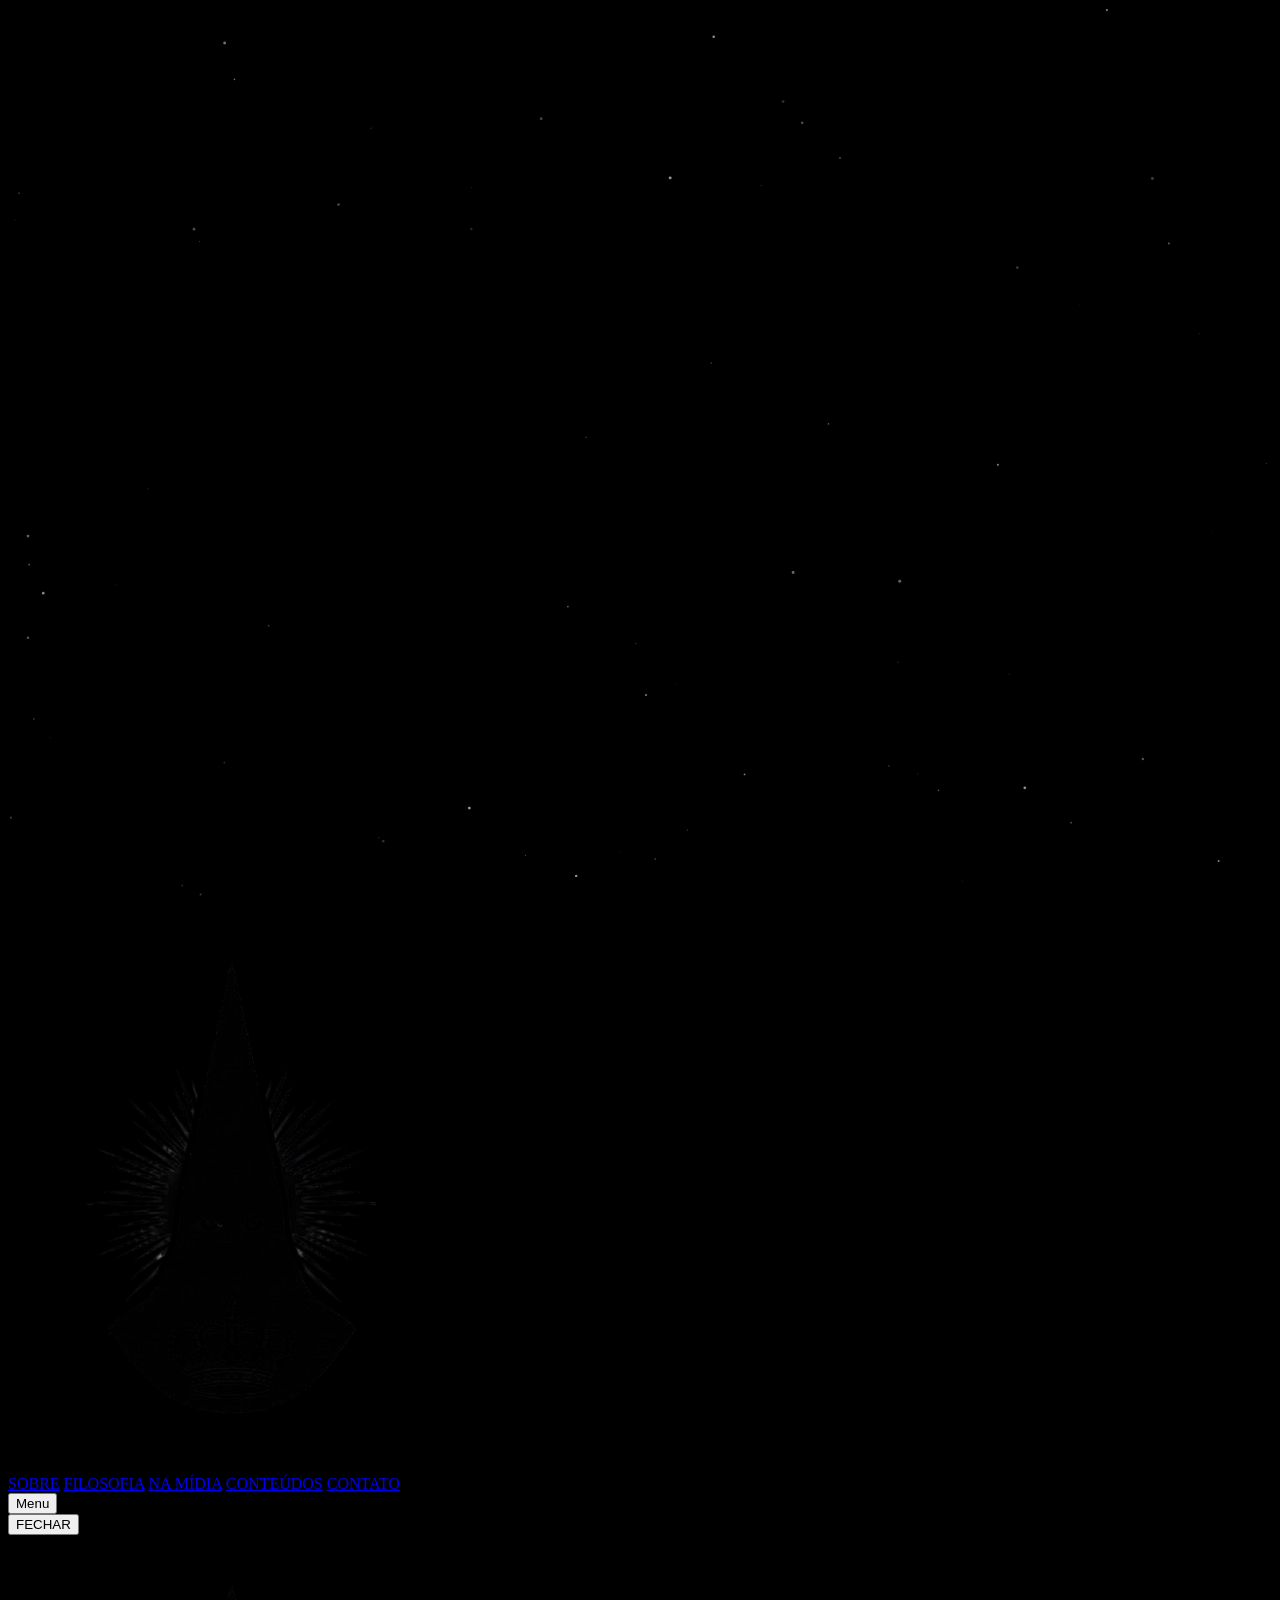
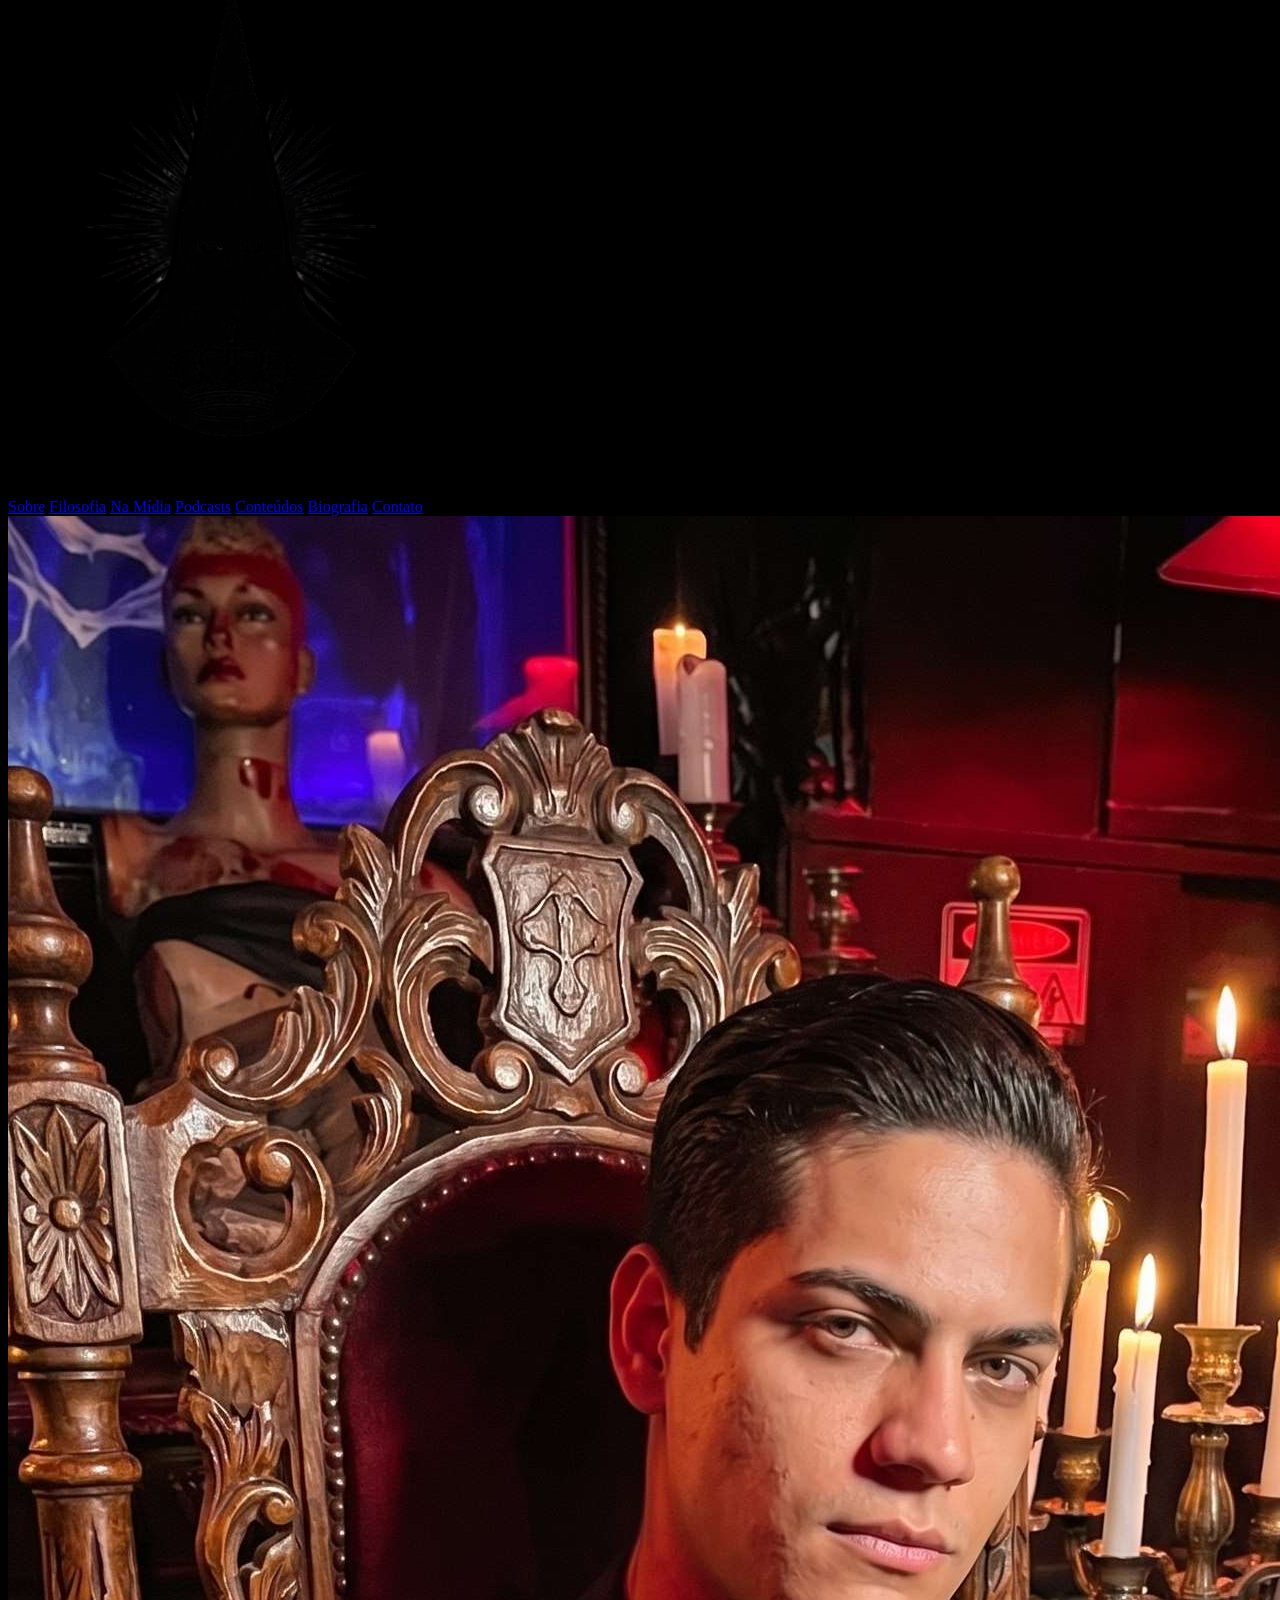
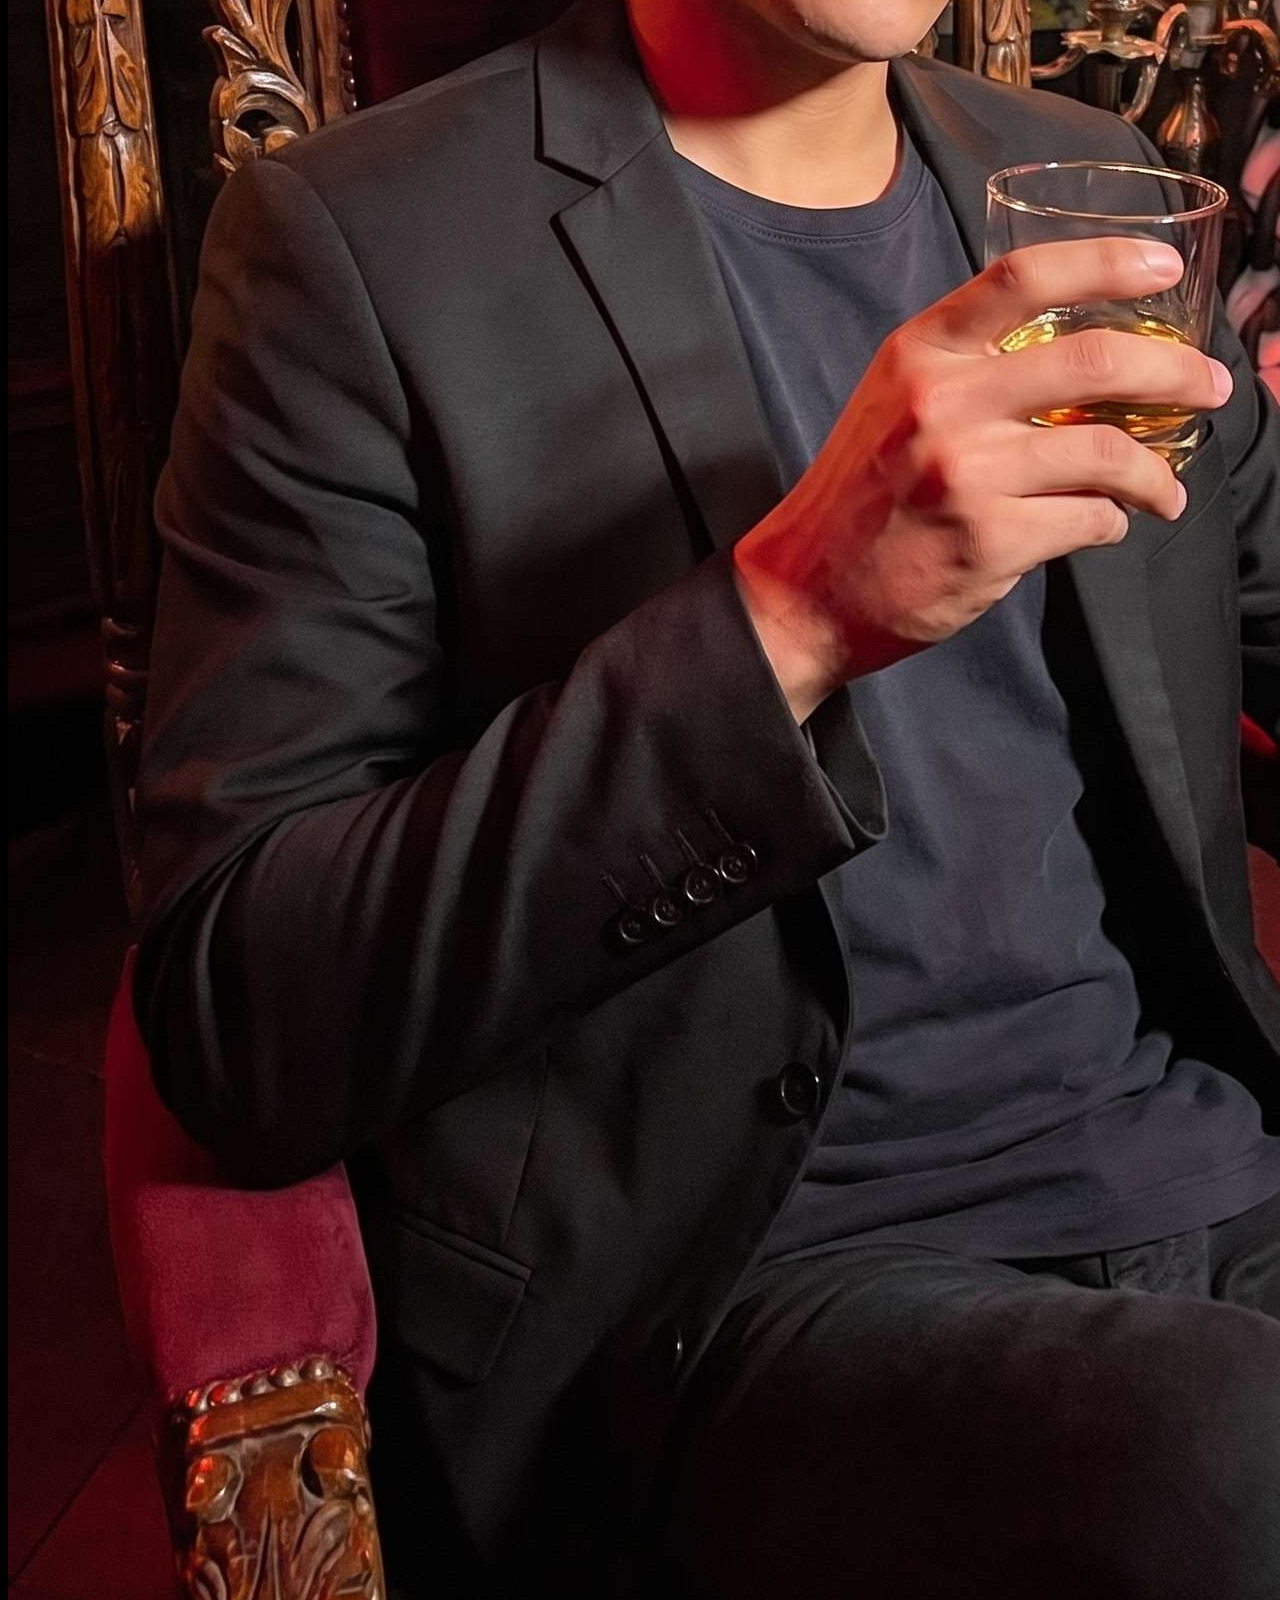
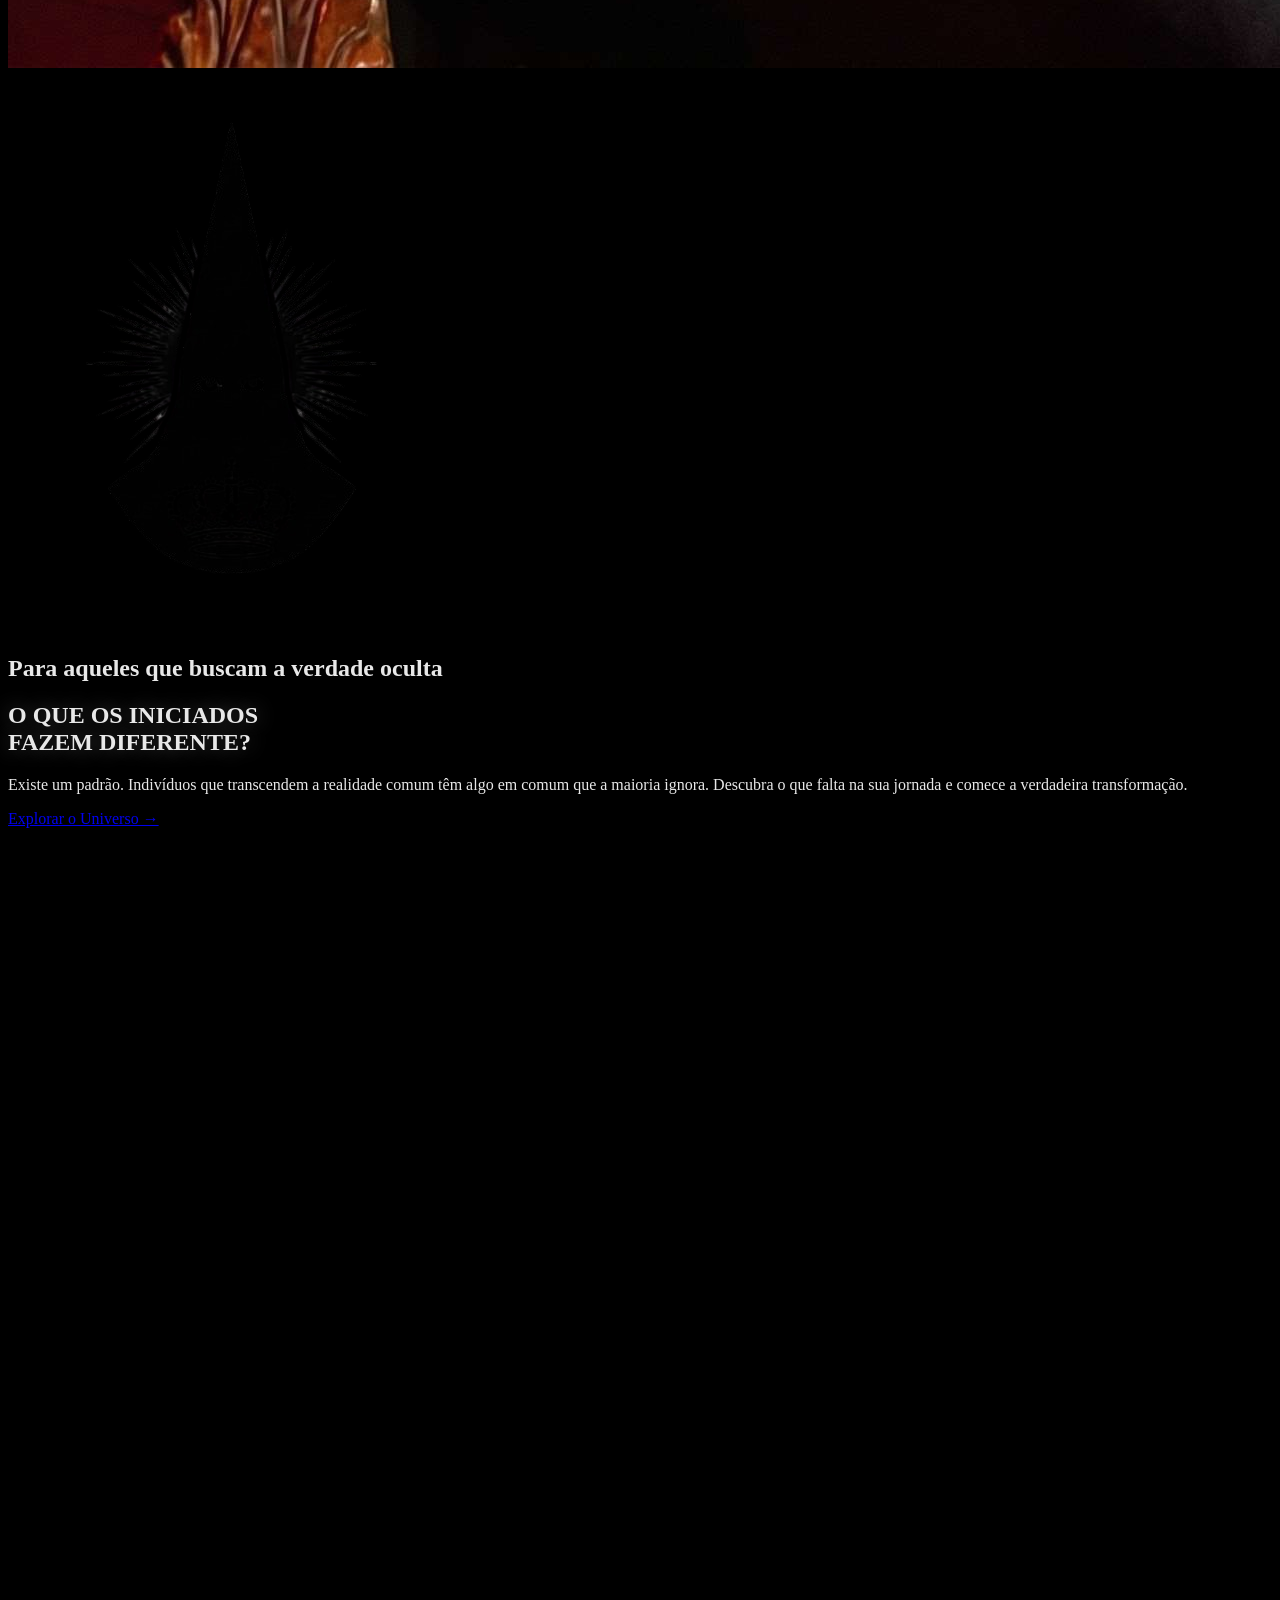
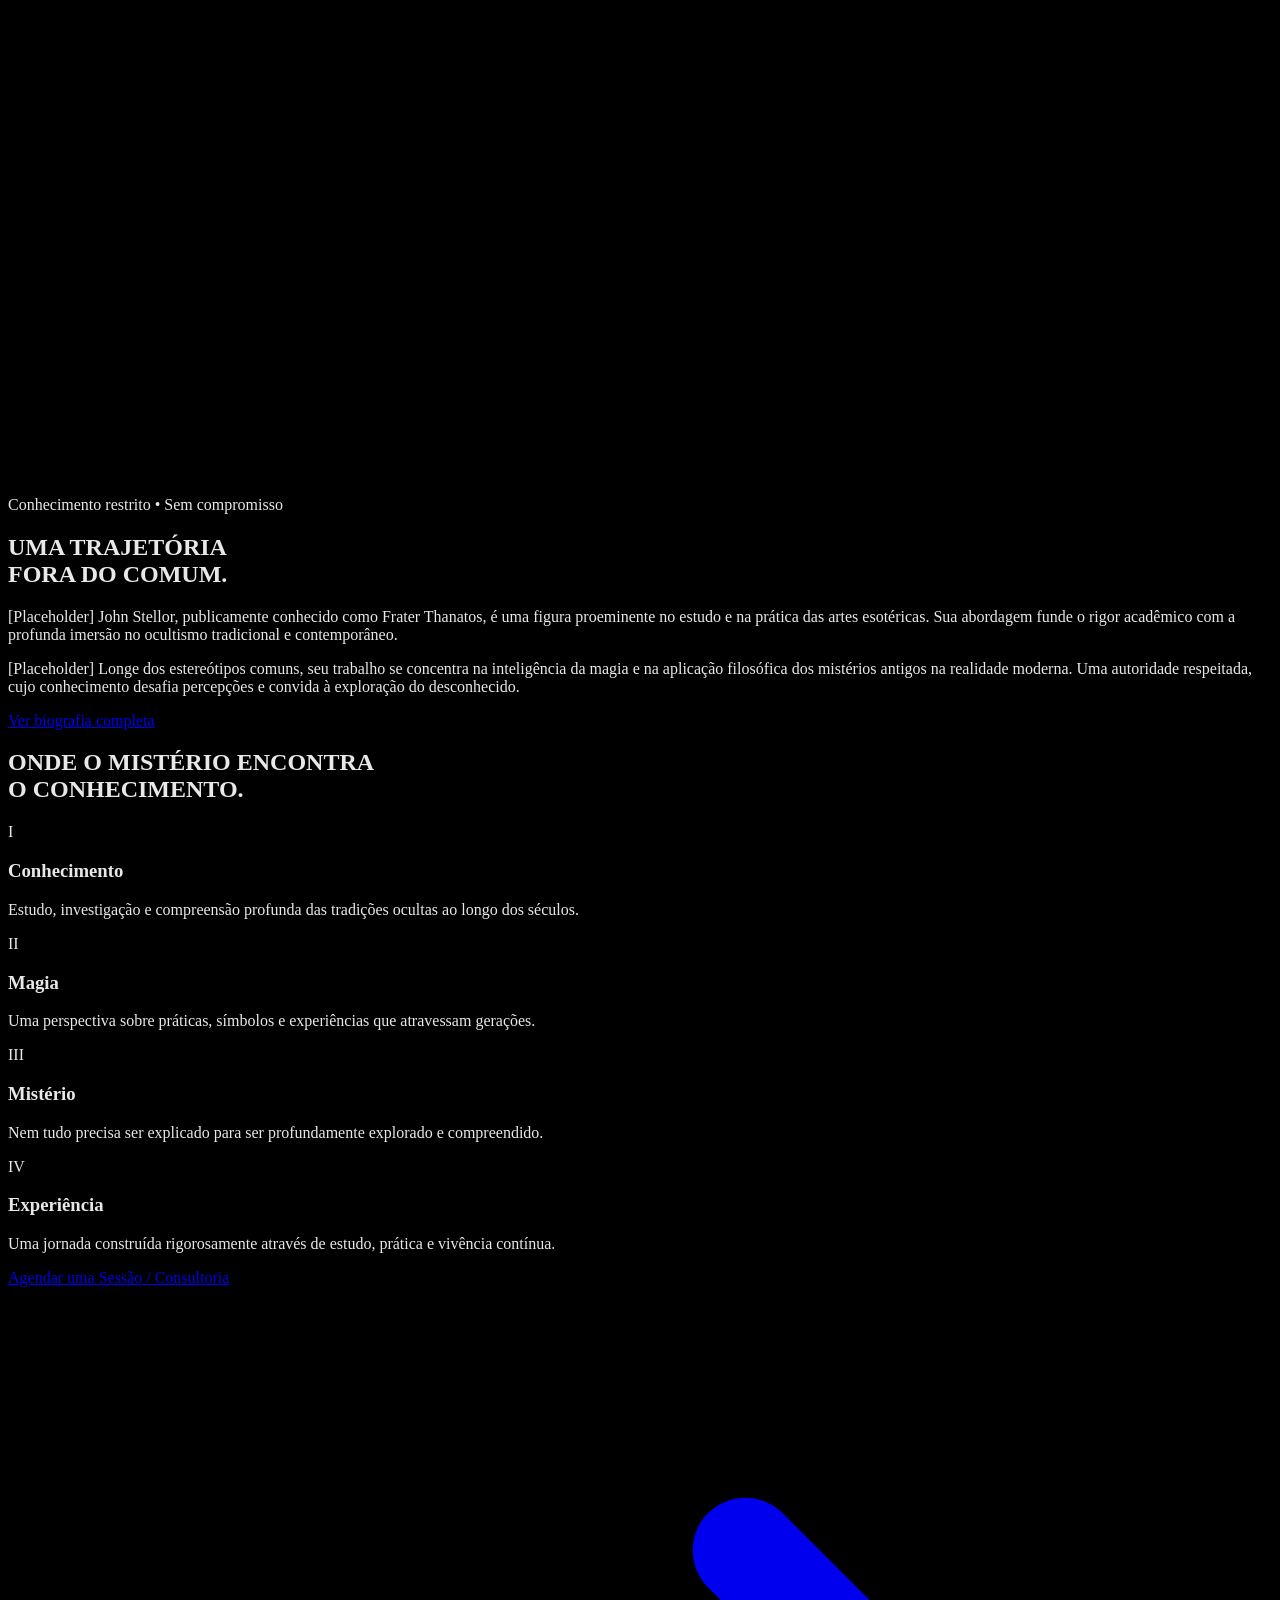
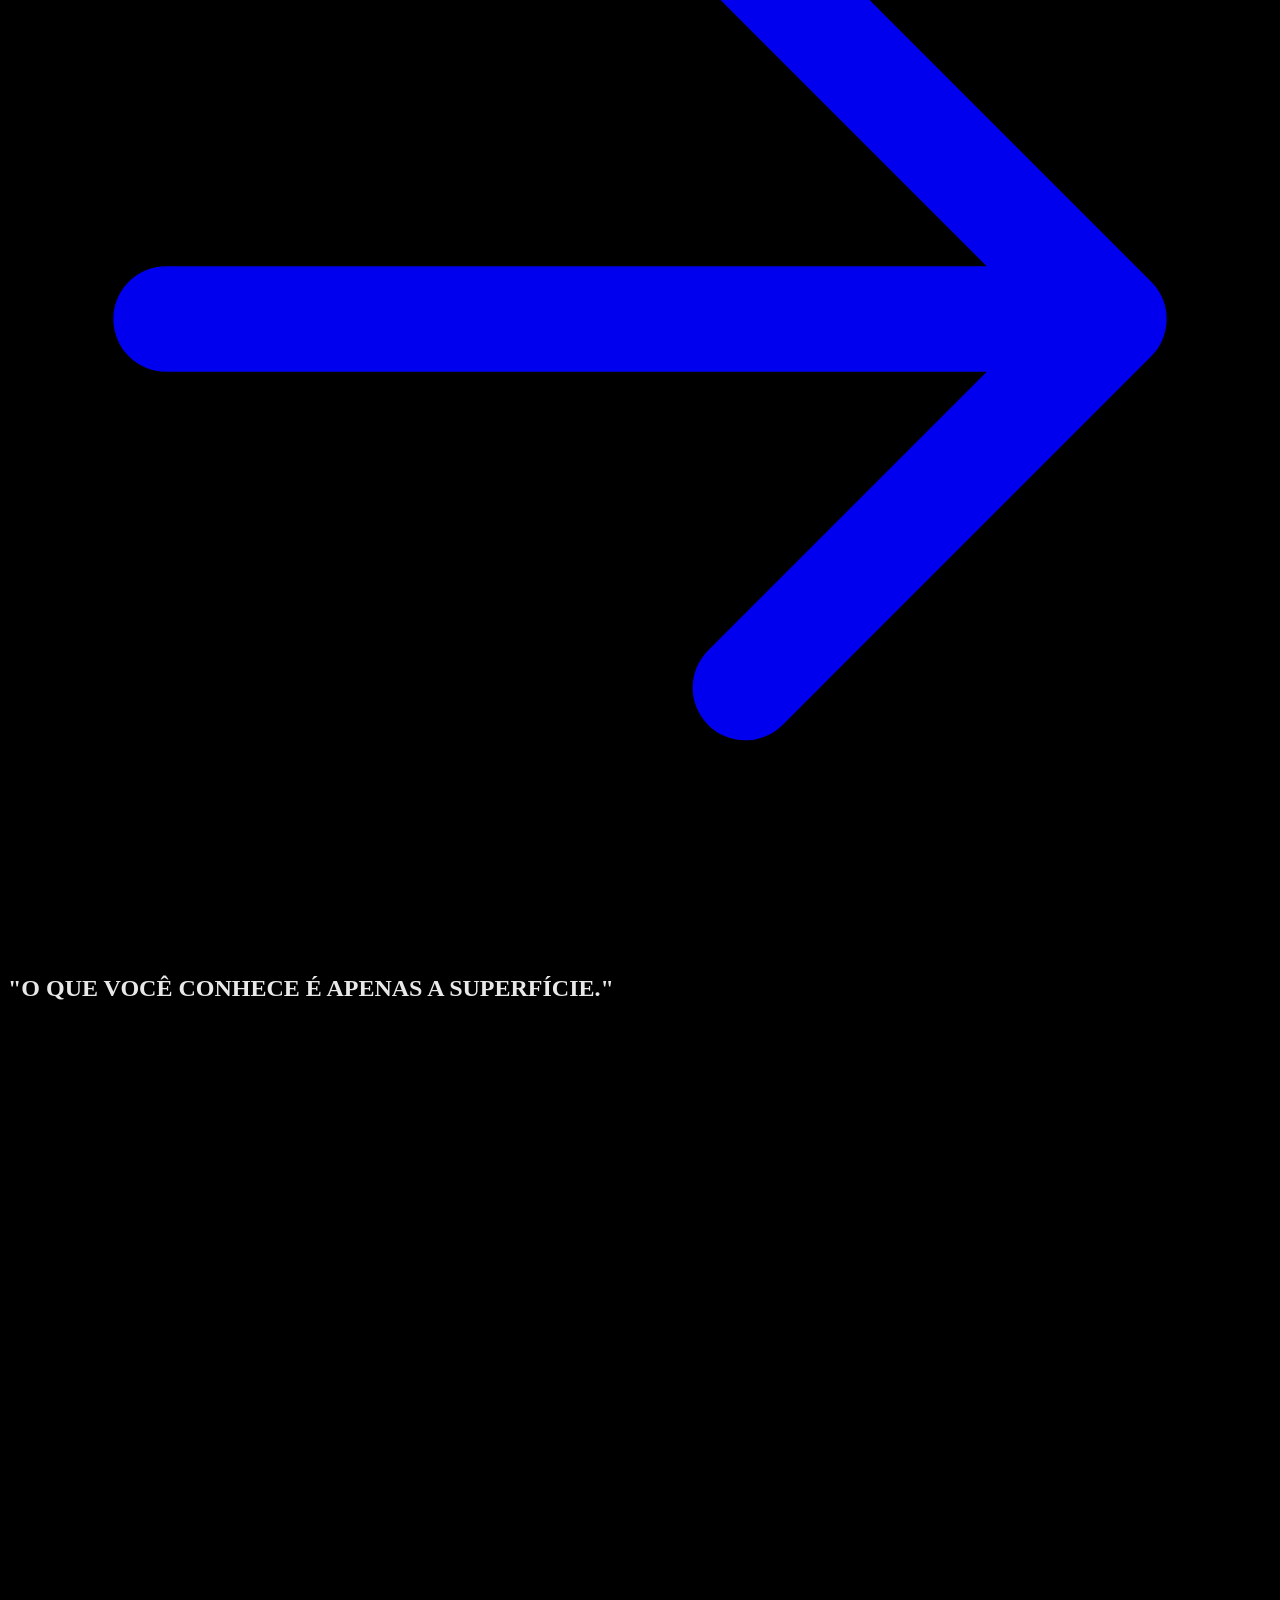
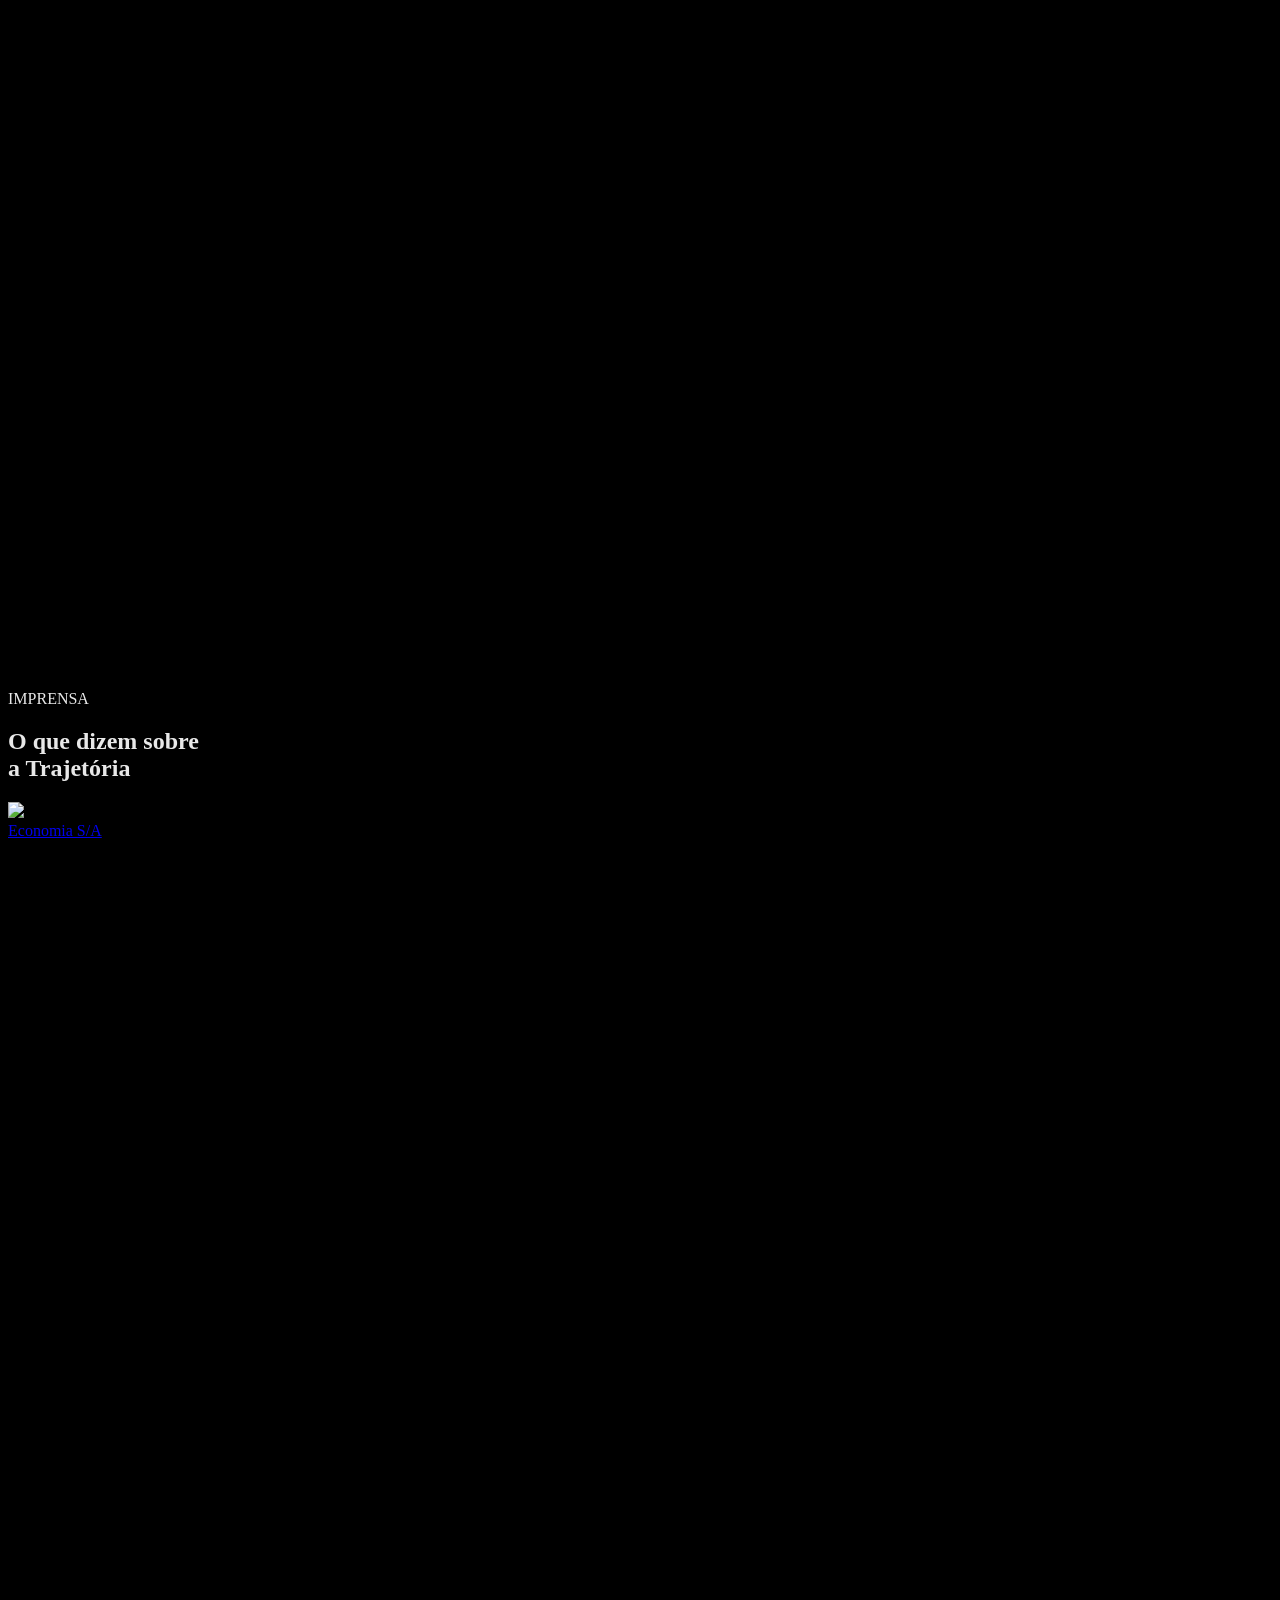
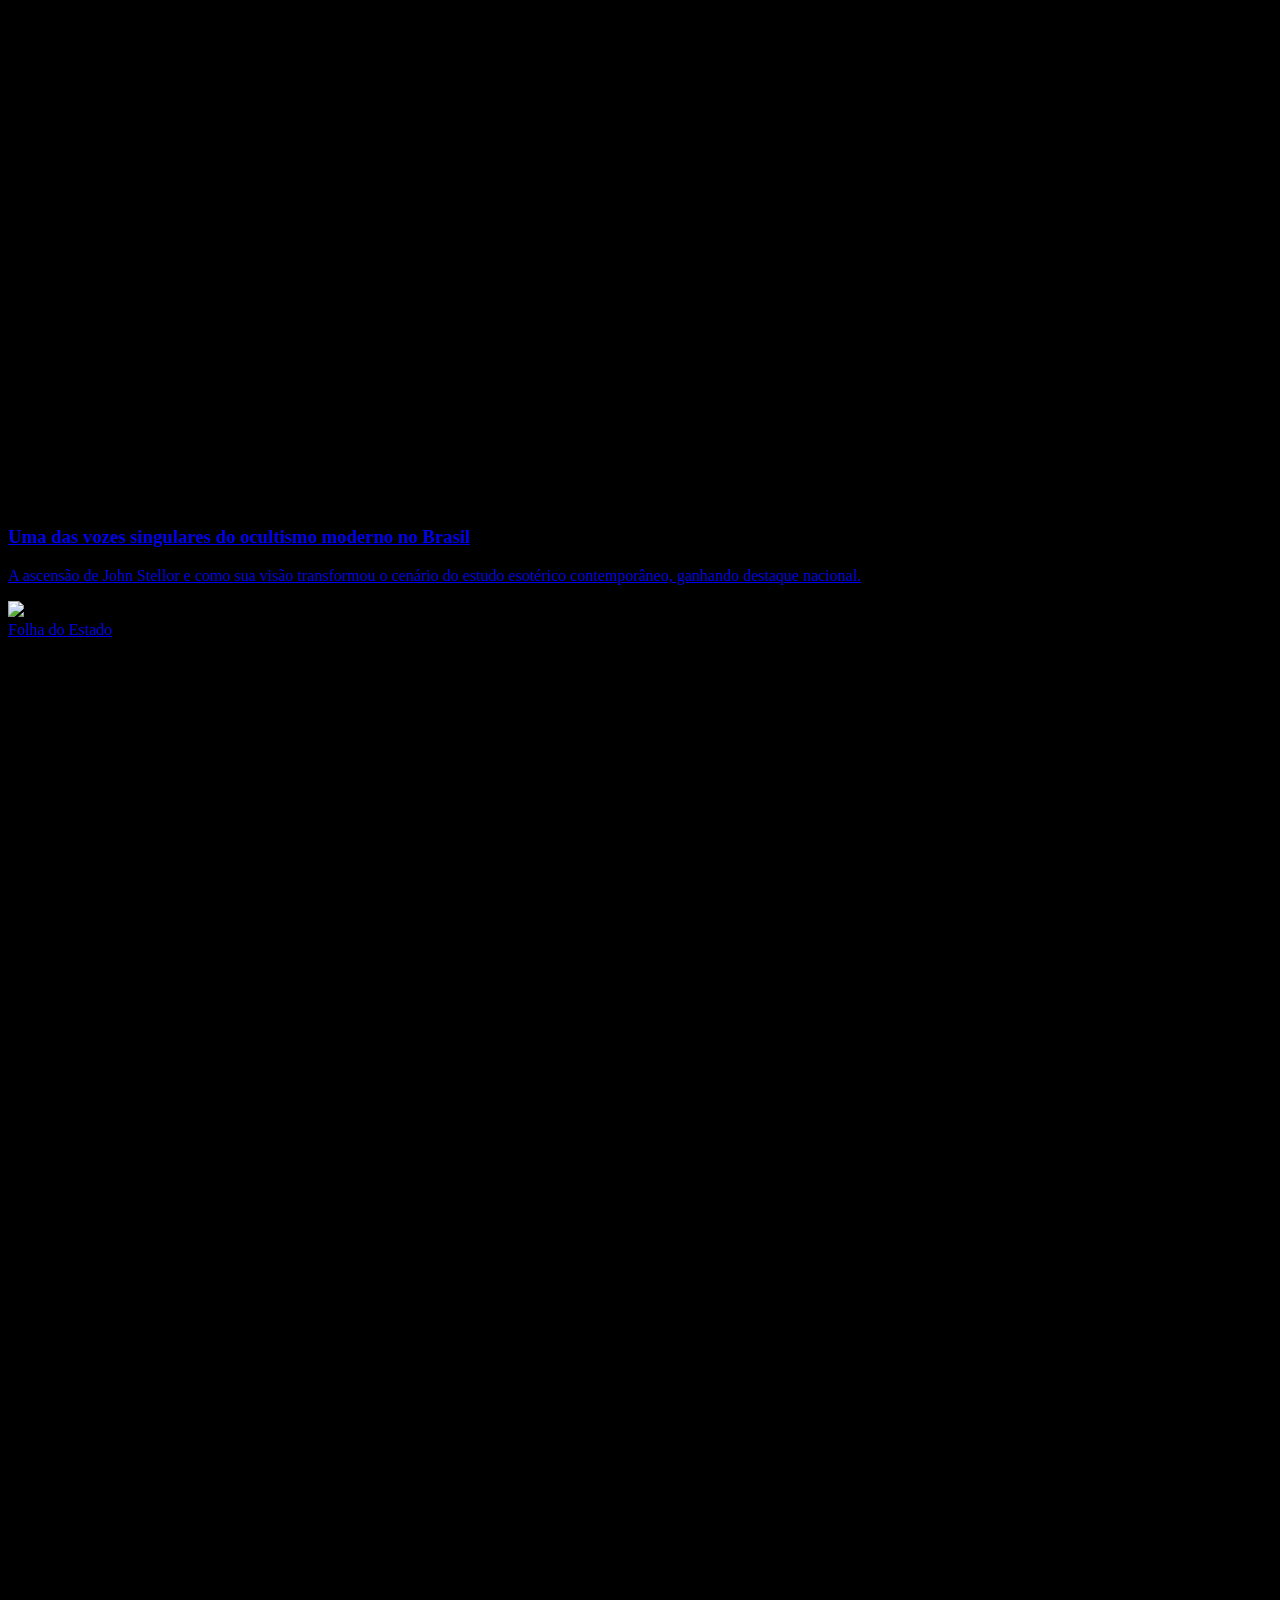
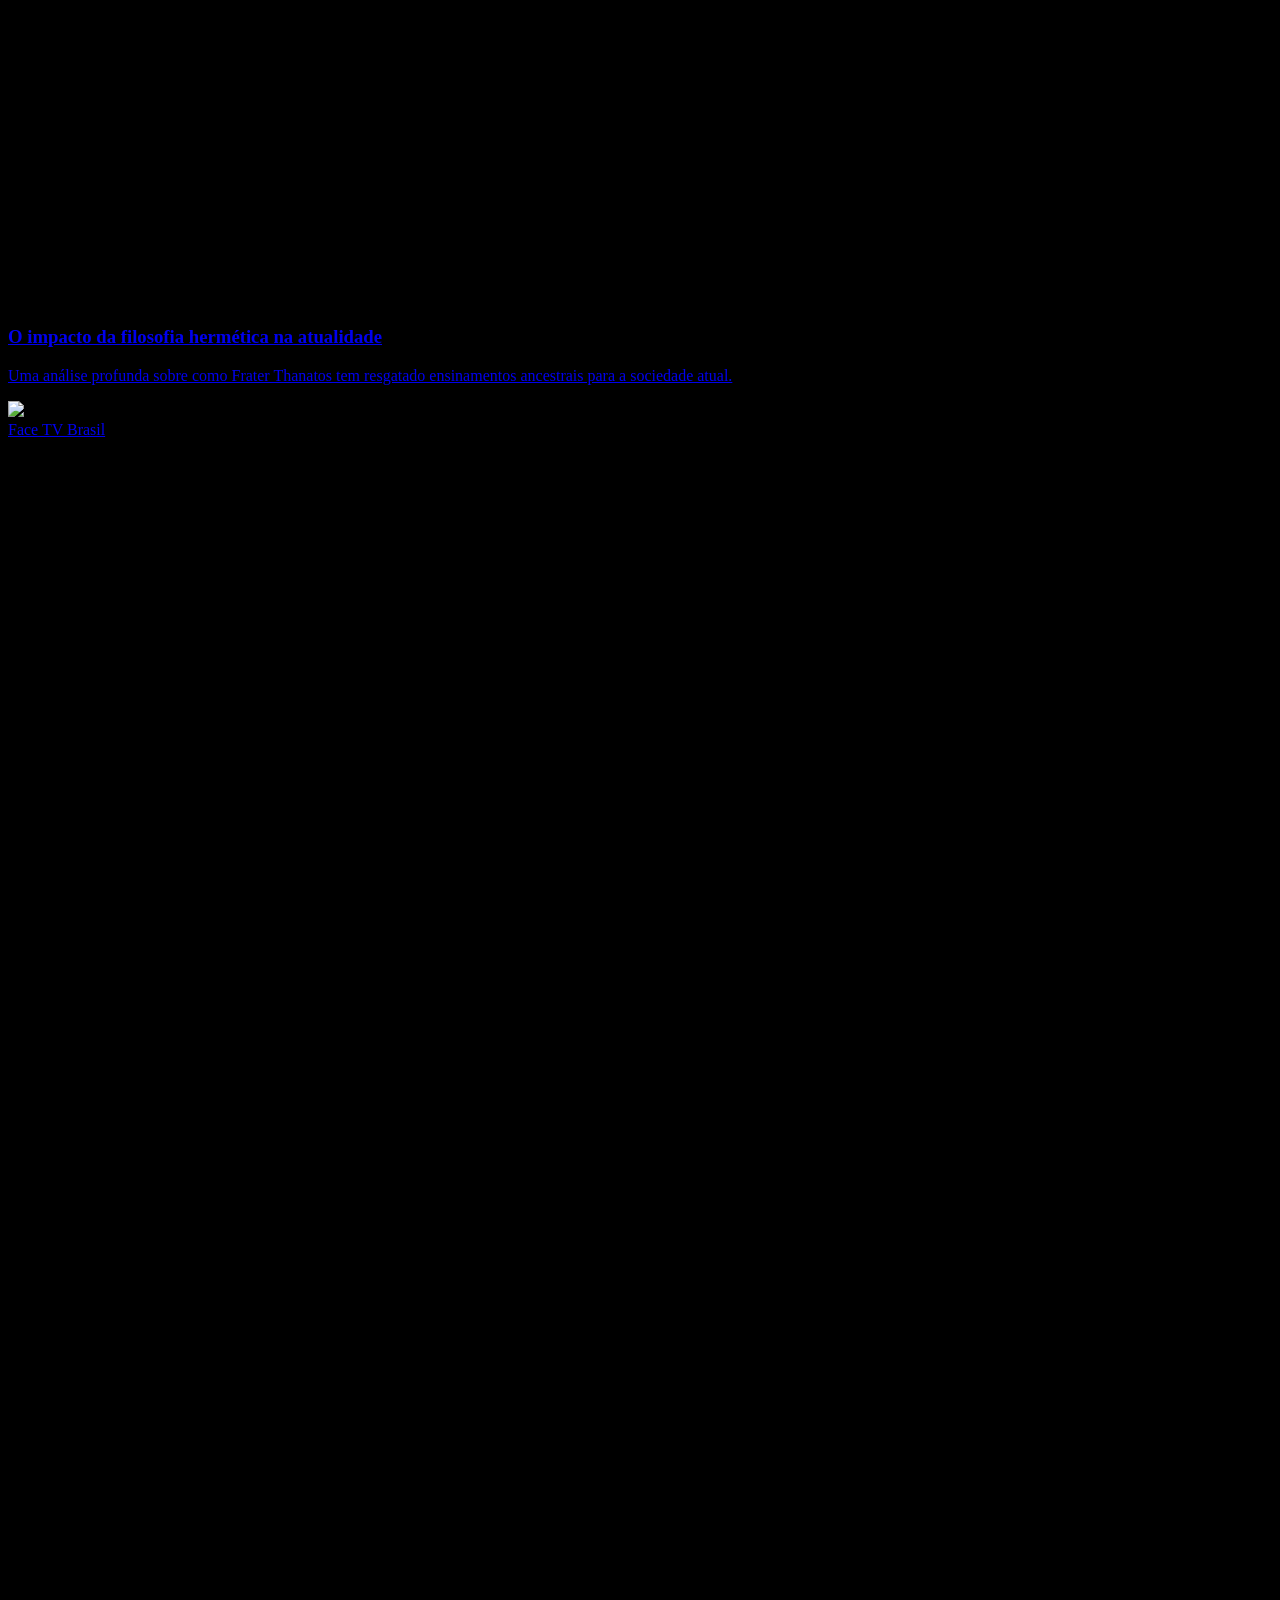
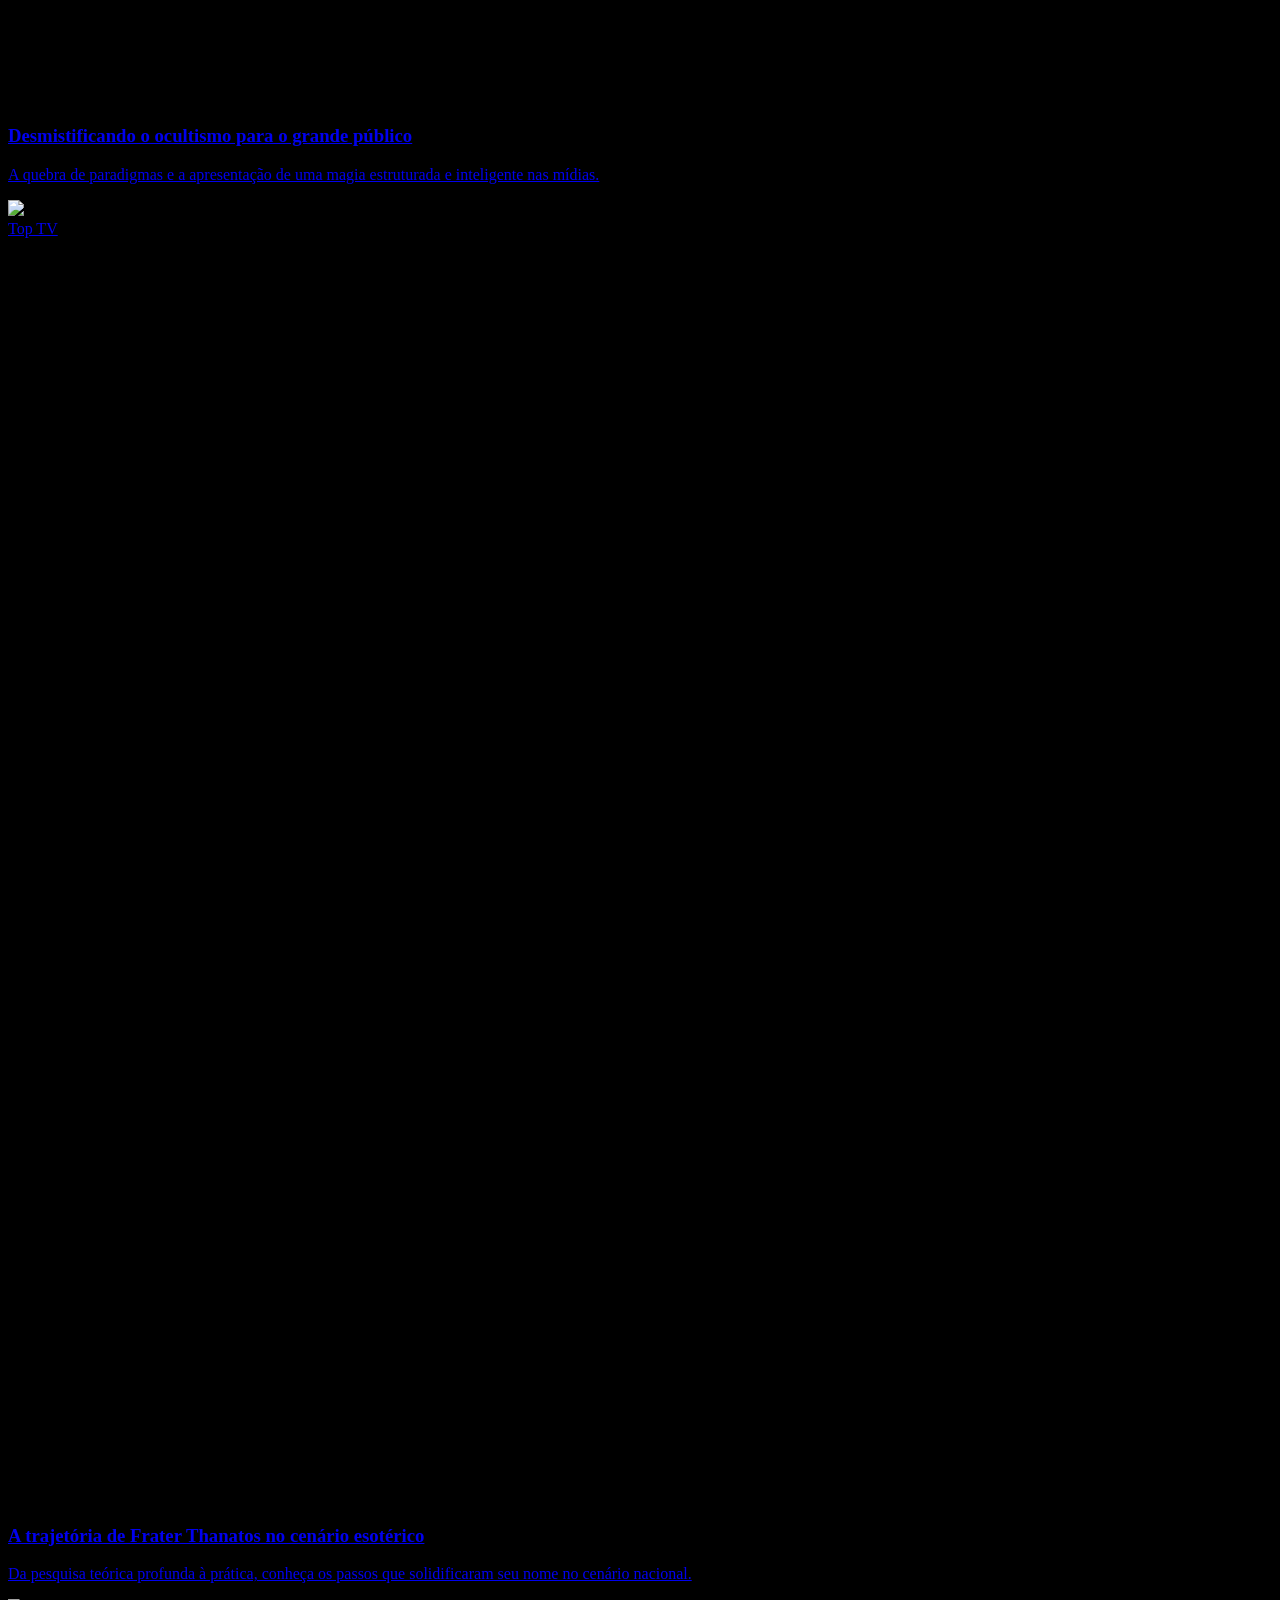
==== commit 2e6b296c: "Deploy Oficial: Site Principal e Landing Page do Tarot" ====
--- a/index.html
+++ b/index.html
@@ -503,7 +503,43 @@
     <!-- 5. KNOWLEDGE / CONTENT SECTION -->
     <section class="py-16 md:py-32 px-8 bg-black z-10 relative" id="conhecimento">
         <div class="max-w-7xl mx-auto">
-            <h2 class="font-serif text-3xl md:text-5xl mb-20 text-center reveal-text">CONHECIMENTO OCULTO.</h2>
+            <h2 class="font-serif text-3xl md:text-5xl mb-12 text-center reveal-text">CONHECIMENTO OCULTO.</h2>
+
+            <!-- INFOPRODUTO EM DESTAQUE (Pré-lançamento) -->
+            <div class="mb-24 w-full bg-[#050505] border border-white/10 rounded-sm overflow-hidden reveal-block relative group">
+                <div class="absolute inset-0 bg-gradient-to-r from-black/80 via-transparent to-black/80 pointer-events-none z-10 hidden md:block"></div>
+                <div class="flex flex-col md:flex-row items-center">
+                    <!-- Image -->
+                    <div class="w-full md:w-2/5 h-80 md:h-[400px] bg-black relative overflow-hidden flex items-center justify-center p-8">
+                        <div class="absolute inset-0 bg-red-900/10 blur-3xl rounded-full mix-blend-screen opacity-0 group-hover:opacity-100 transition-opacity duration-700"></div>
+                        <img src="capa_opt.jpeg" alt="O Segredo Oculto do Tarot" class="relative w-full h-full object-contain filter drop-shadow-[0_10px_20px_rgba(255,255,255,0.05)] group-hover:scale-105 transition-transform duration-700 z-20" />
+                    </div>
+                    <!-- Content -->
+                    <div class="w-full md:w-3/5 p-8 md:p-16 relative z-20">
+                        <div class="inline-flex items-center gap-2 px-3 py-1 bg-[#FF0000]/10 border border-[#FF0000]/30 text-[#FF0000] text-[9px] font-bold tracking-widest uppercase mb-6 rounded-sm animate-pulse">
+                            Oferta de Pré-Lançamento
+                        </div>
+                        <h3 class="font-serif text-3xl md:text-4xl text-white mb-4 group-hover:text-white/90 transition-colors">O SEGREDO OCULTO DO TAROT</h3>
+                        <p class="text-white/50 text-sm font-light leading-relaxed mb-8 max-w-lg">
+                            O acesso exclusivo à mecânica esotérica dos arcanos. Uma imersão profunda não apenas para prever, mas para moldar a sua realidade de forma implacável.
+                        </p>
+                        <div class="flex flex-col sm:flex-row sm:items-center justify-between gap-6">
+                            <div class="flex flex-col">
+                                <span class="text-[10px] tracking-widest text-white/40 uppercase line-through mb-1">Valor Original: R$ 97,90</span>
+                                <span class="font-serif text-3xl text-white">R$ 49,90</span>
+                            </div>
+                            <a href="tarot-oculto/" class="inline-flex items-center justify-center gap-3 px-8 py-4 bg-white text-black font-bold text-[10px] tracking-widest uppercase rounded-[1px] hover:bg-[#FF0000] hover:text-white transition-all duration-500 shadow-[0_0_15px_rgba(255,255,255,0.1)]">
+                                ACESSAR CONTEÚDO <svg class="w-4 h-4 fill-current" viewBox="0 0 24 24"><path d="M5 12h14M12 5l7 7-7 7" stroke="currentColor" stroke-width="2" stroke-linecap="round" stroke-linejoin="round" fill="none"/></svg>
+                            </a>
+                        </div>
+                    </div>
+                </div>
+            </div>
+
+            <!-- Artigos Recentes -->
+            <div class="flex items-center gap-2 text-[10px] tracking-widest text-white/50 uppercase mb-8 reveal-block">
+                <span class="w-1.5 h-1.5 rounded-full bg-white/50"></span> ARTIGOS ABERTOS
+            </div>
 
             <div class="grid grid-cols-1 md:grid-cols-3 gap-px bg-white/10 border border-white/10">
                 <!-- Article 1 -->
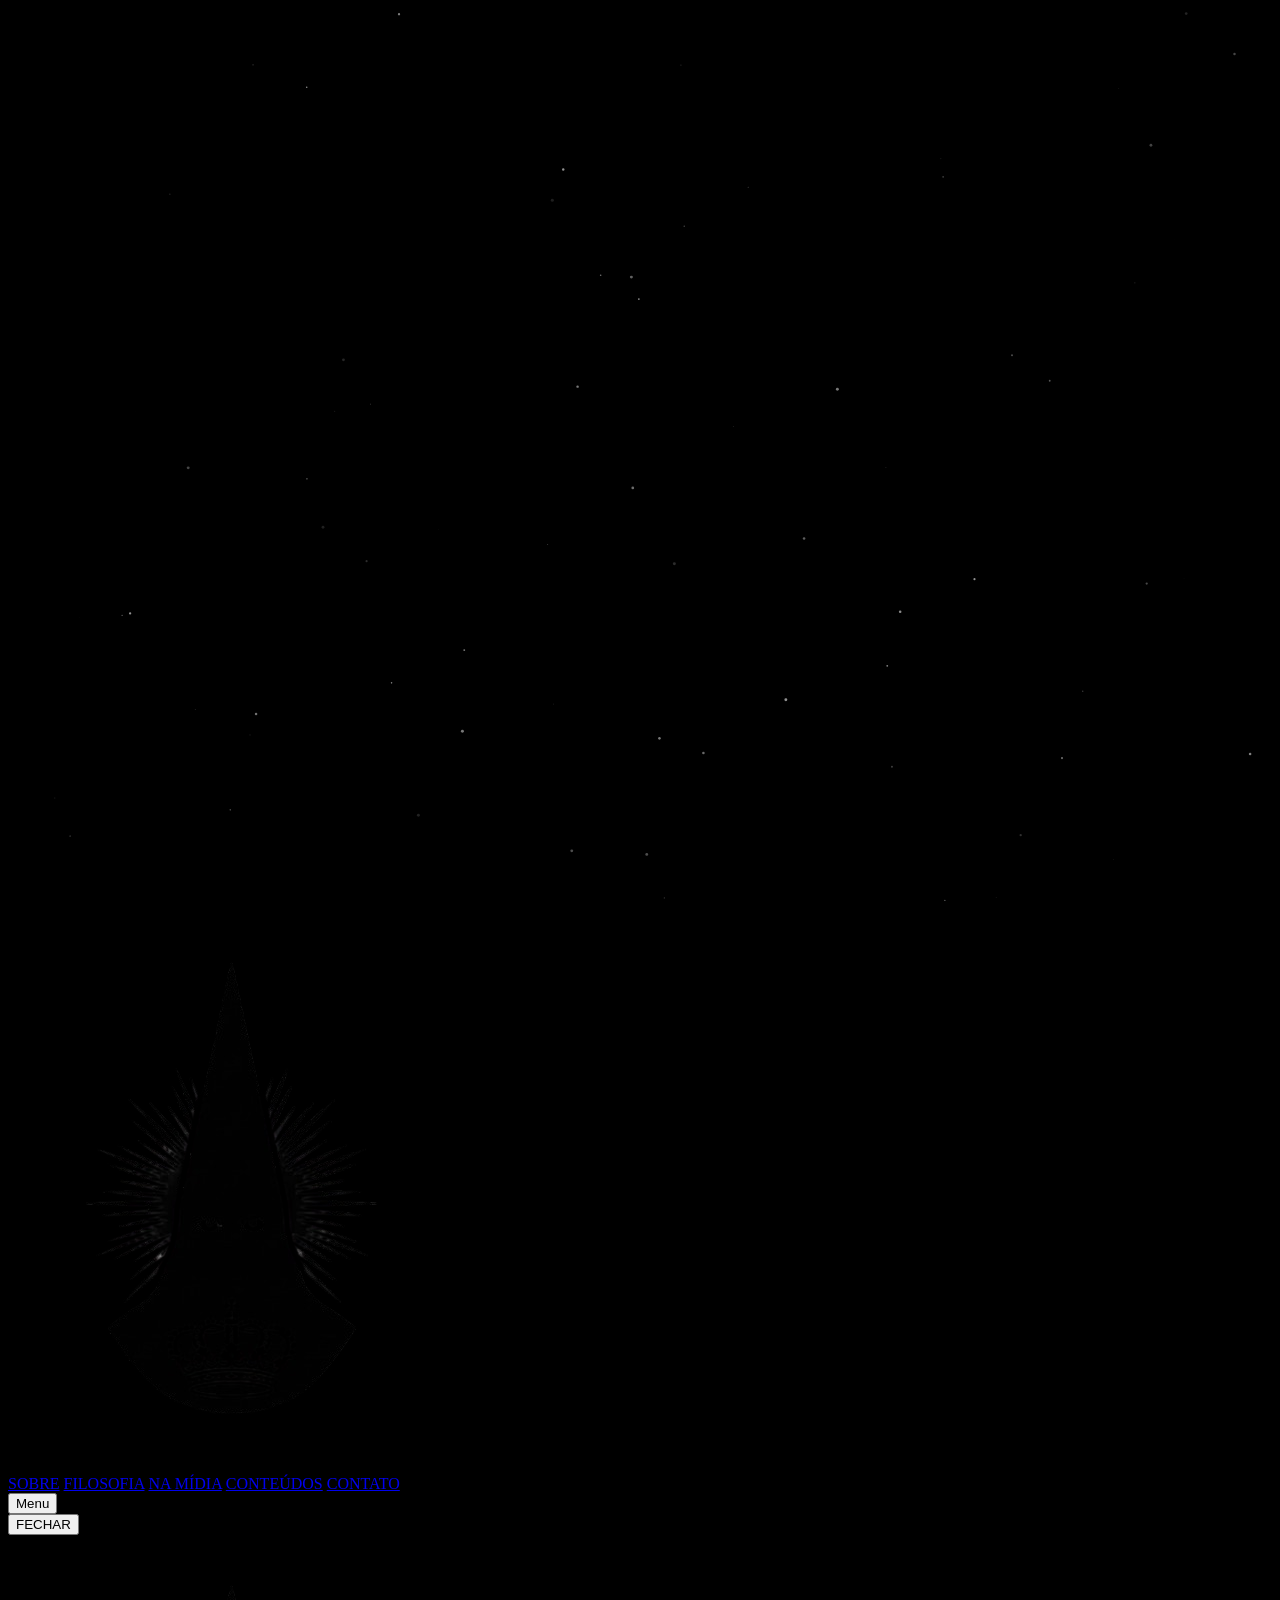
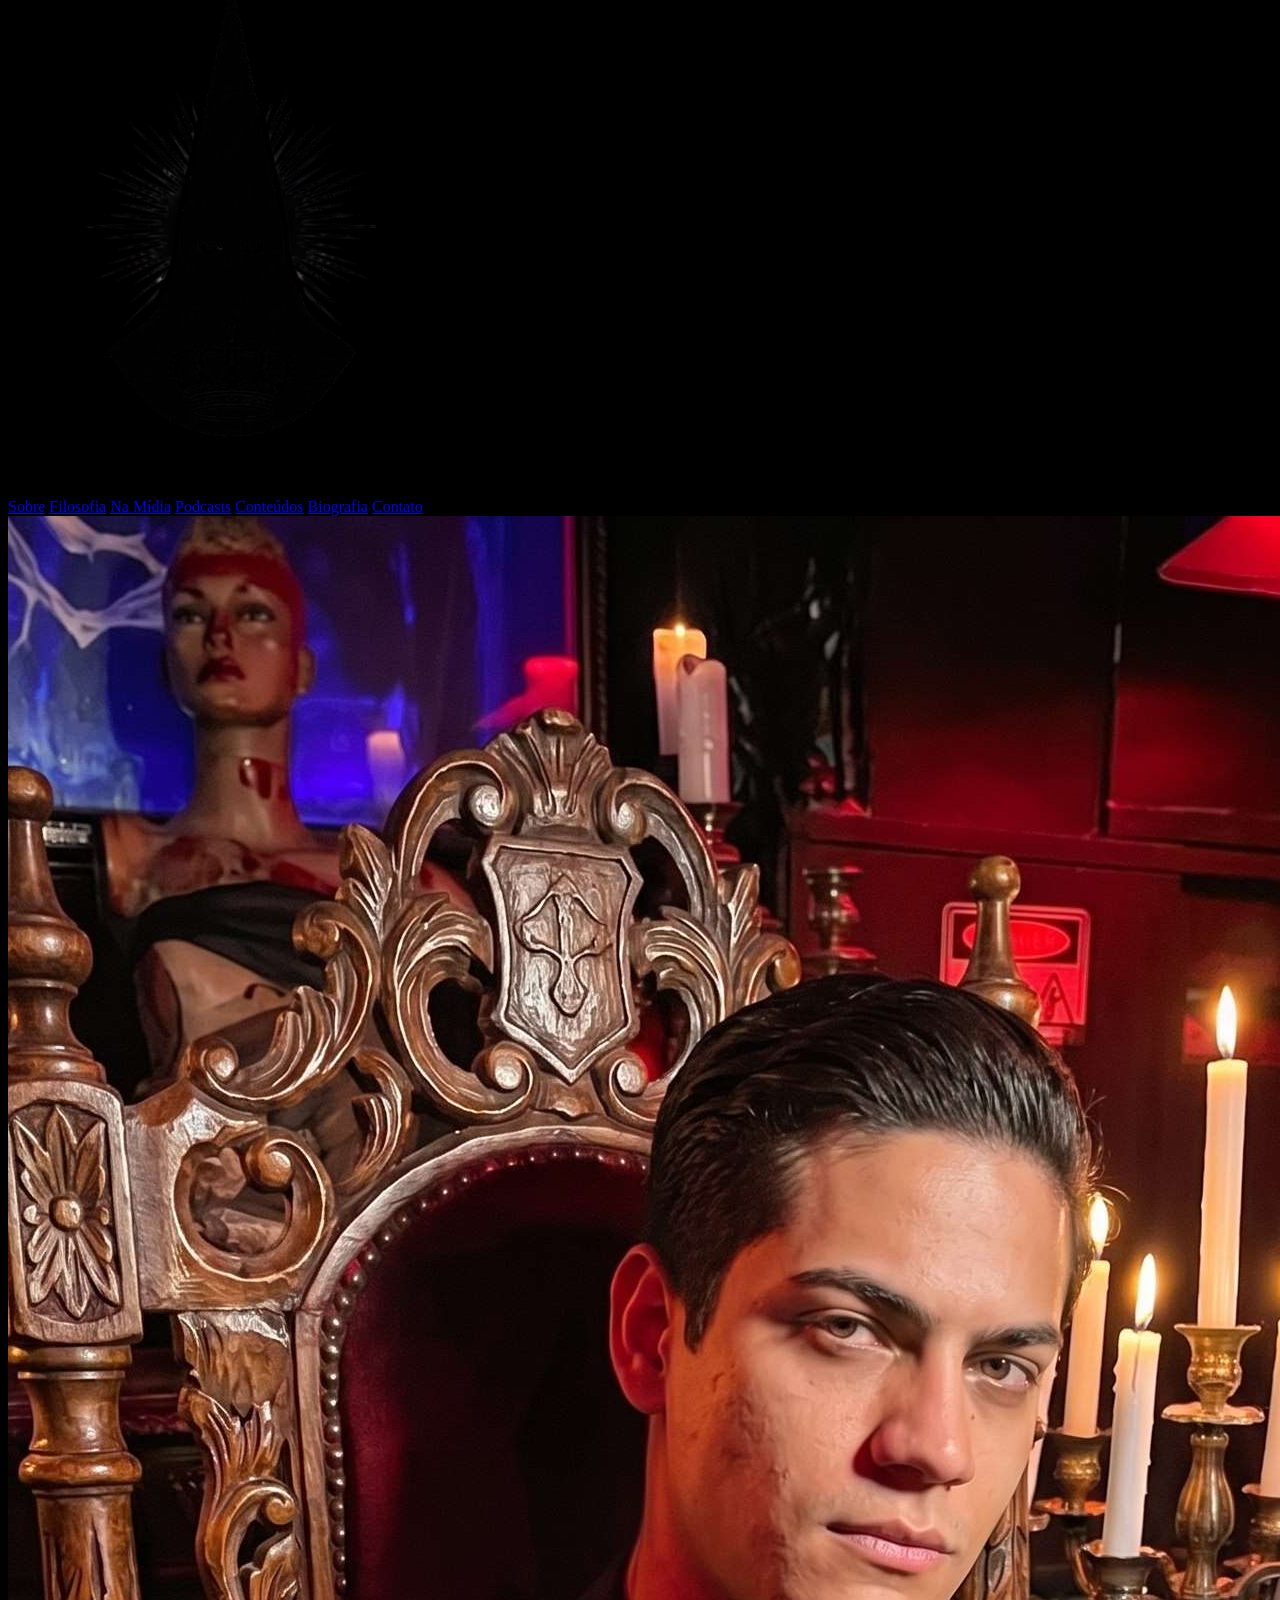
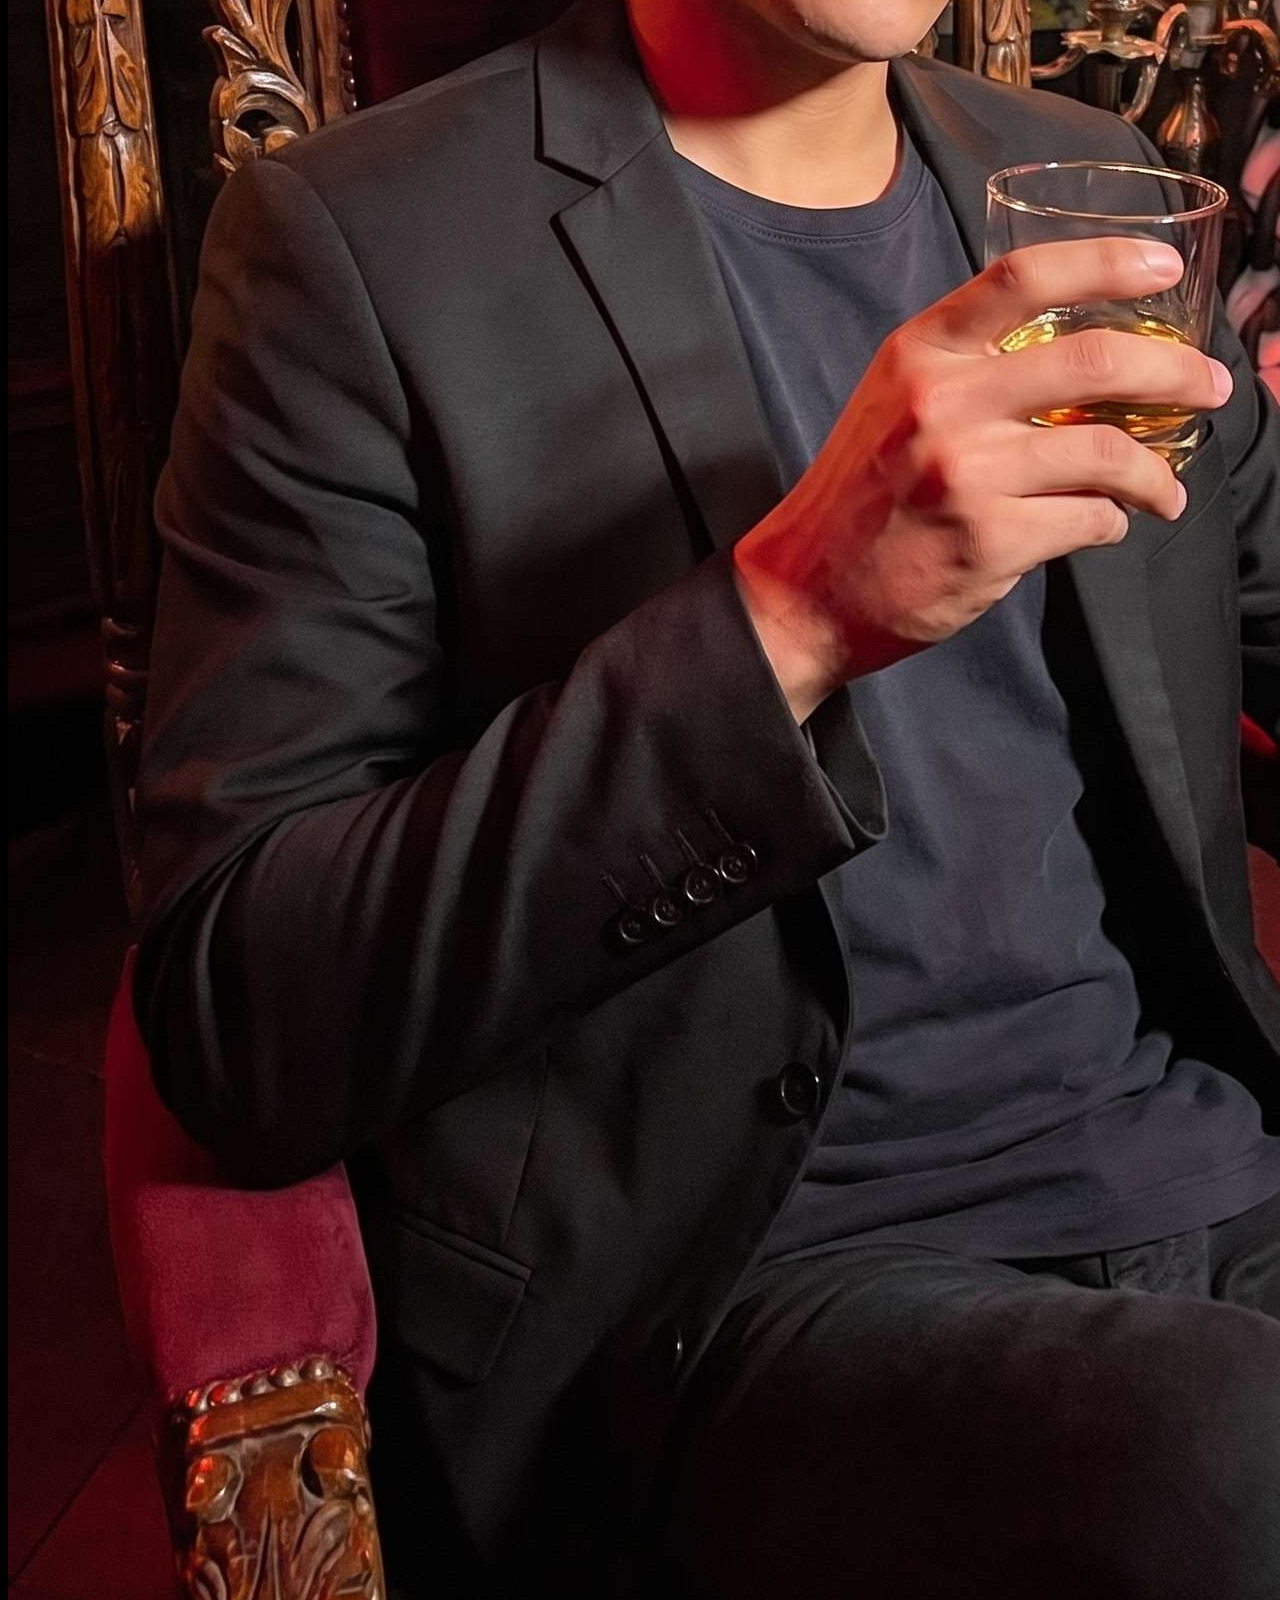
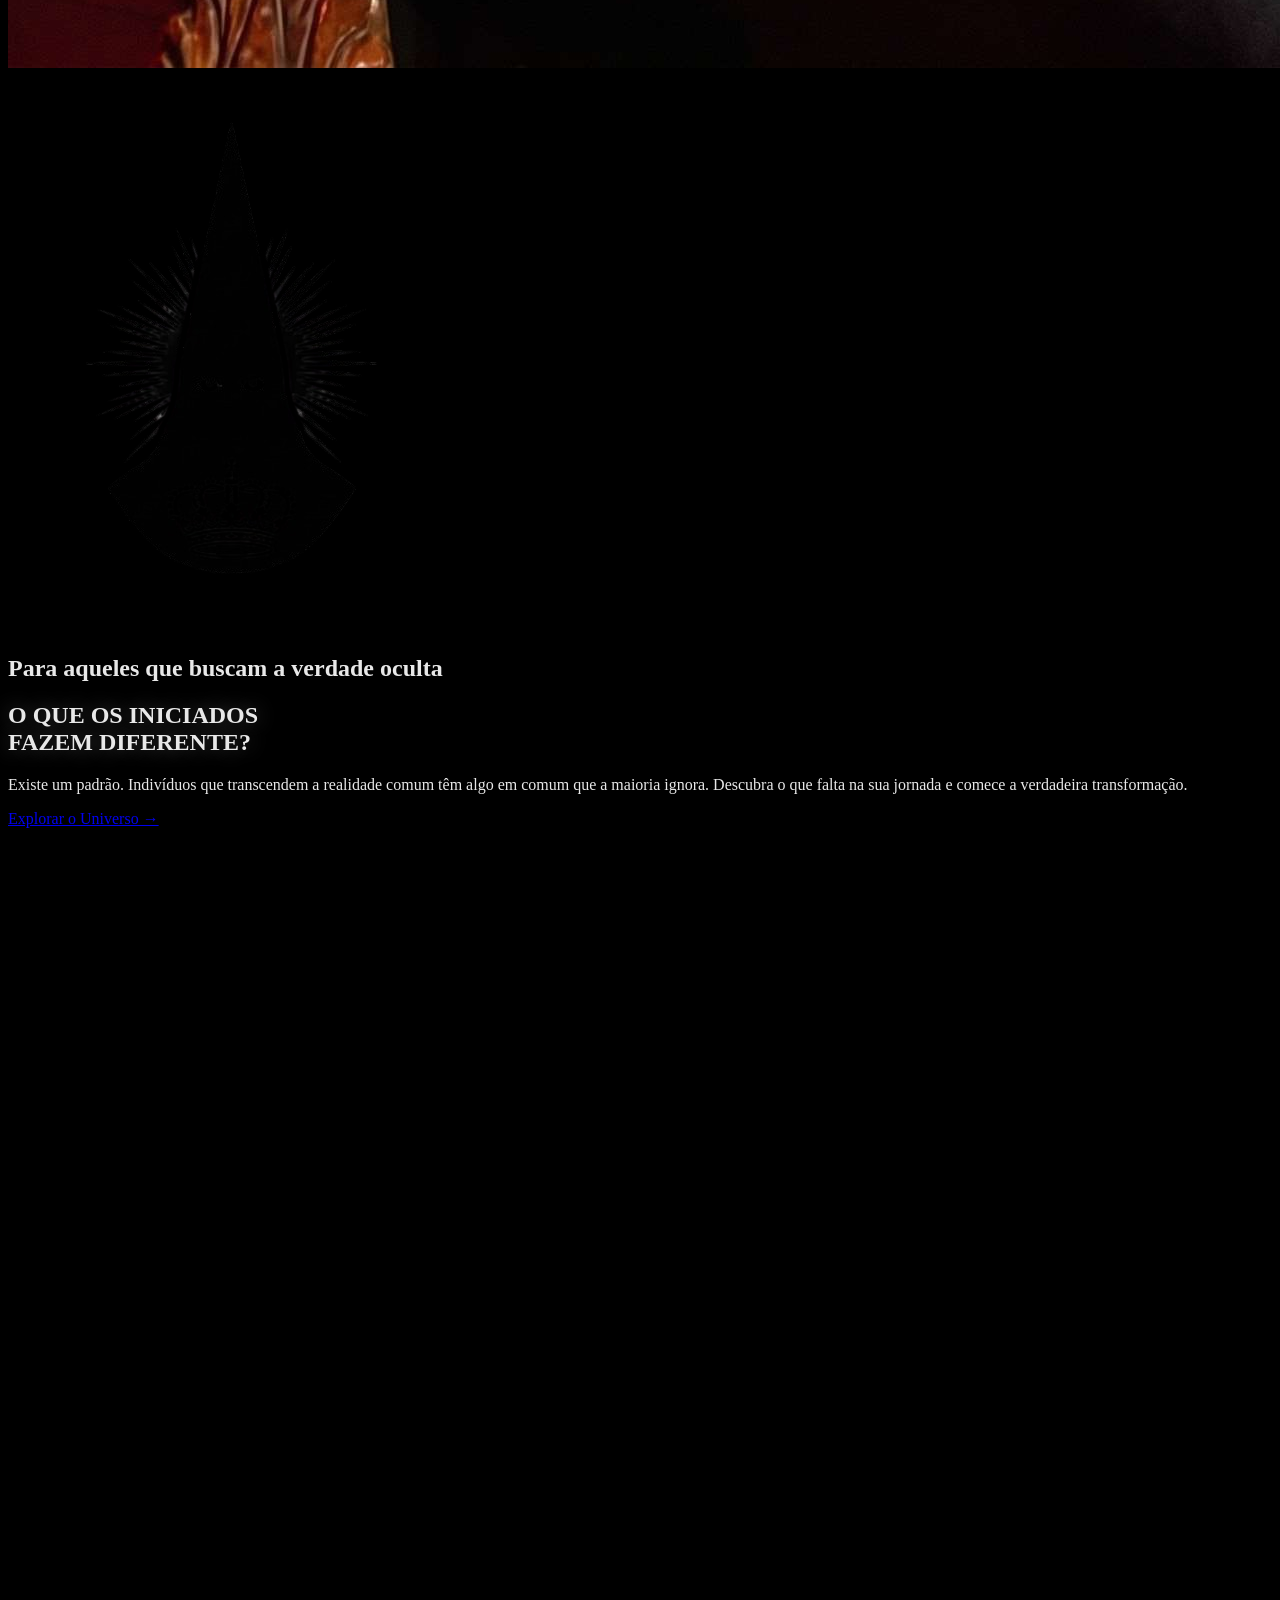
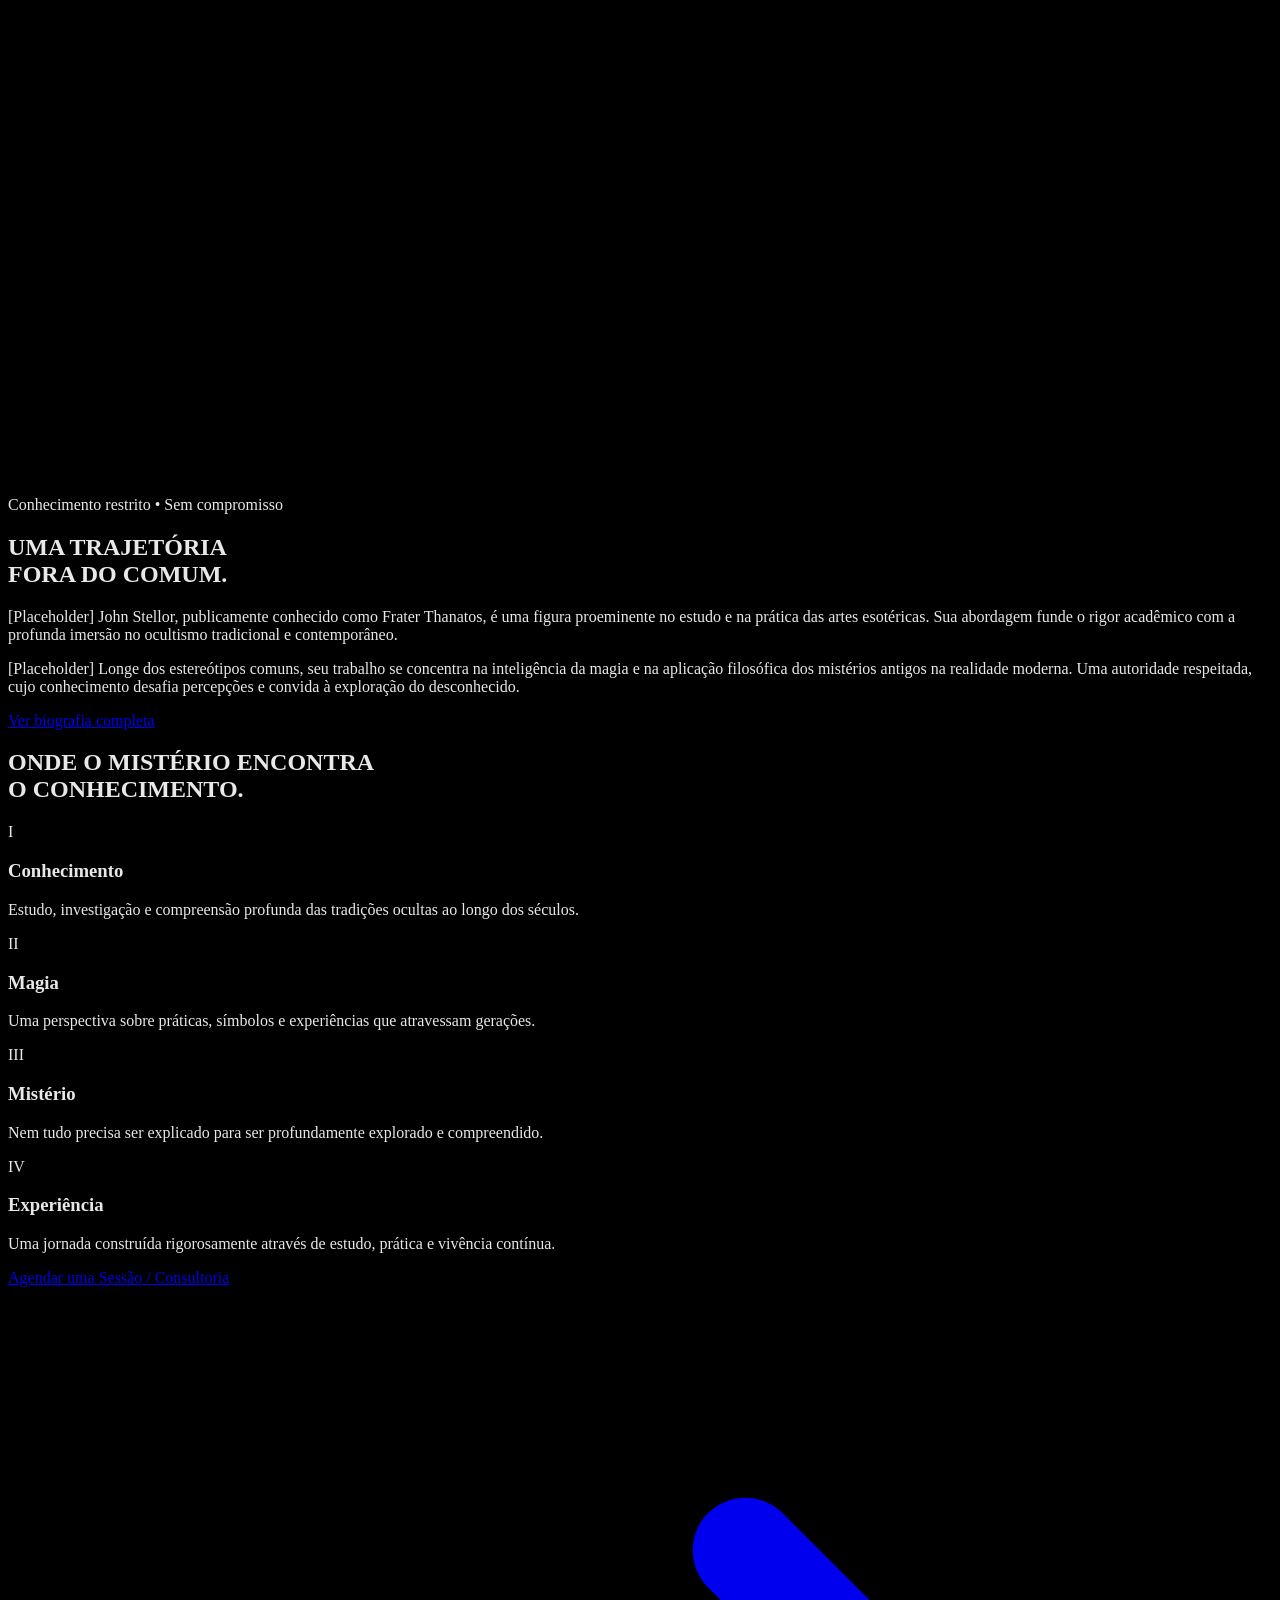
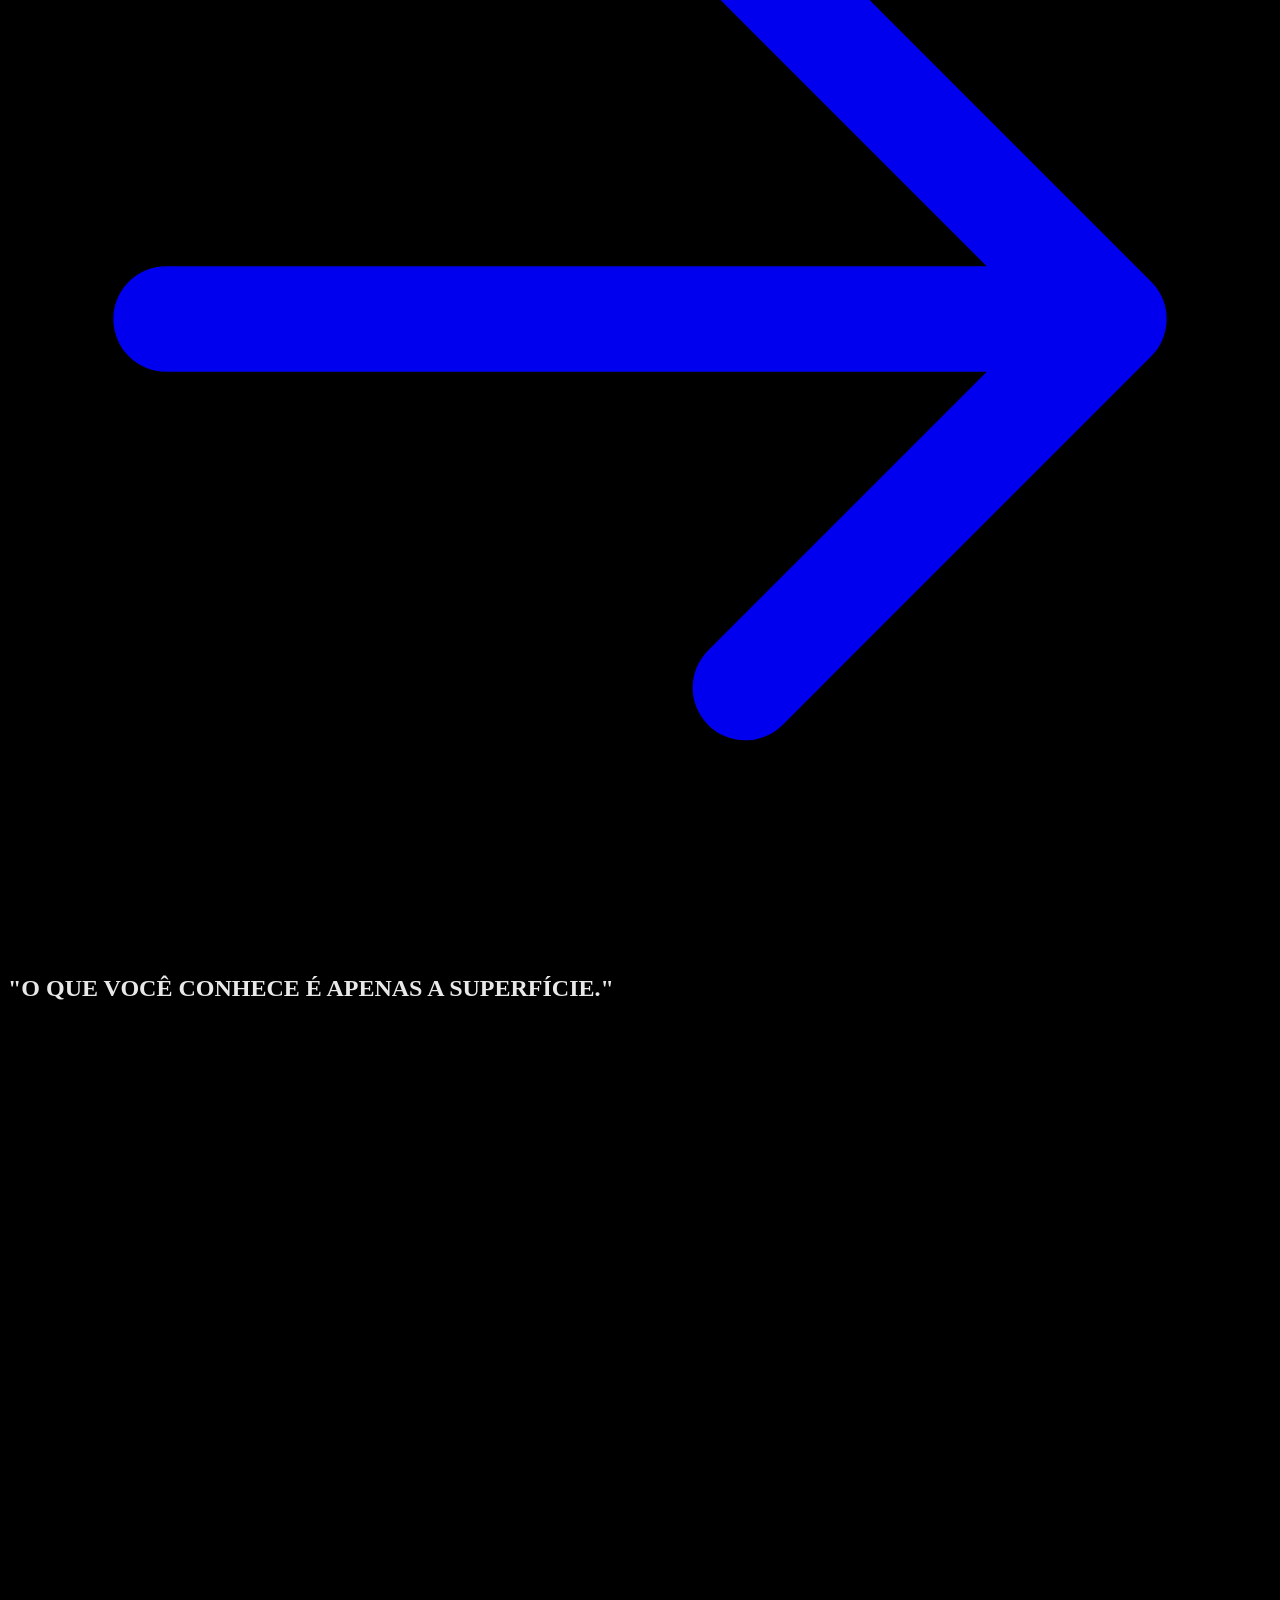
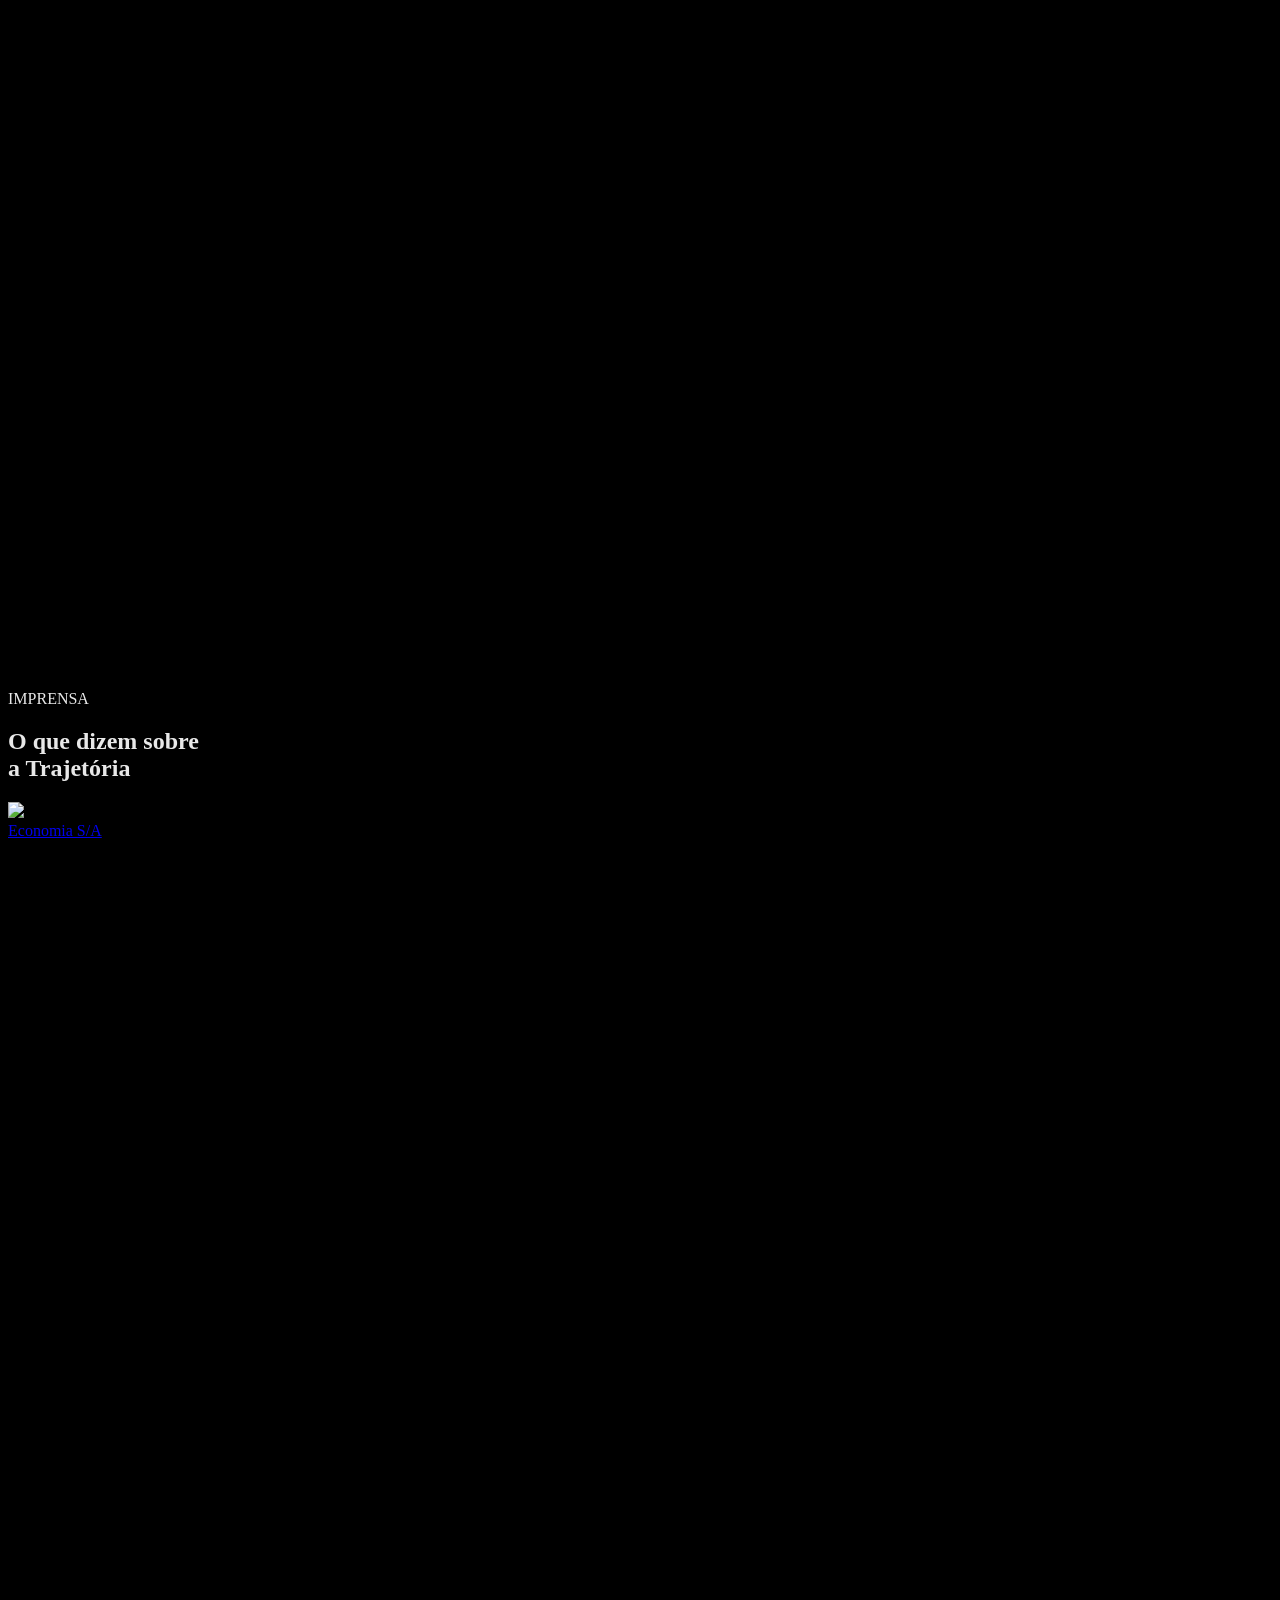
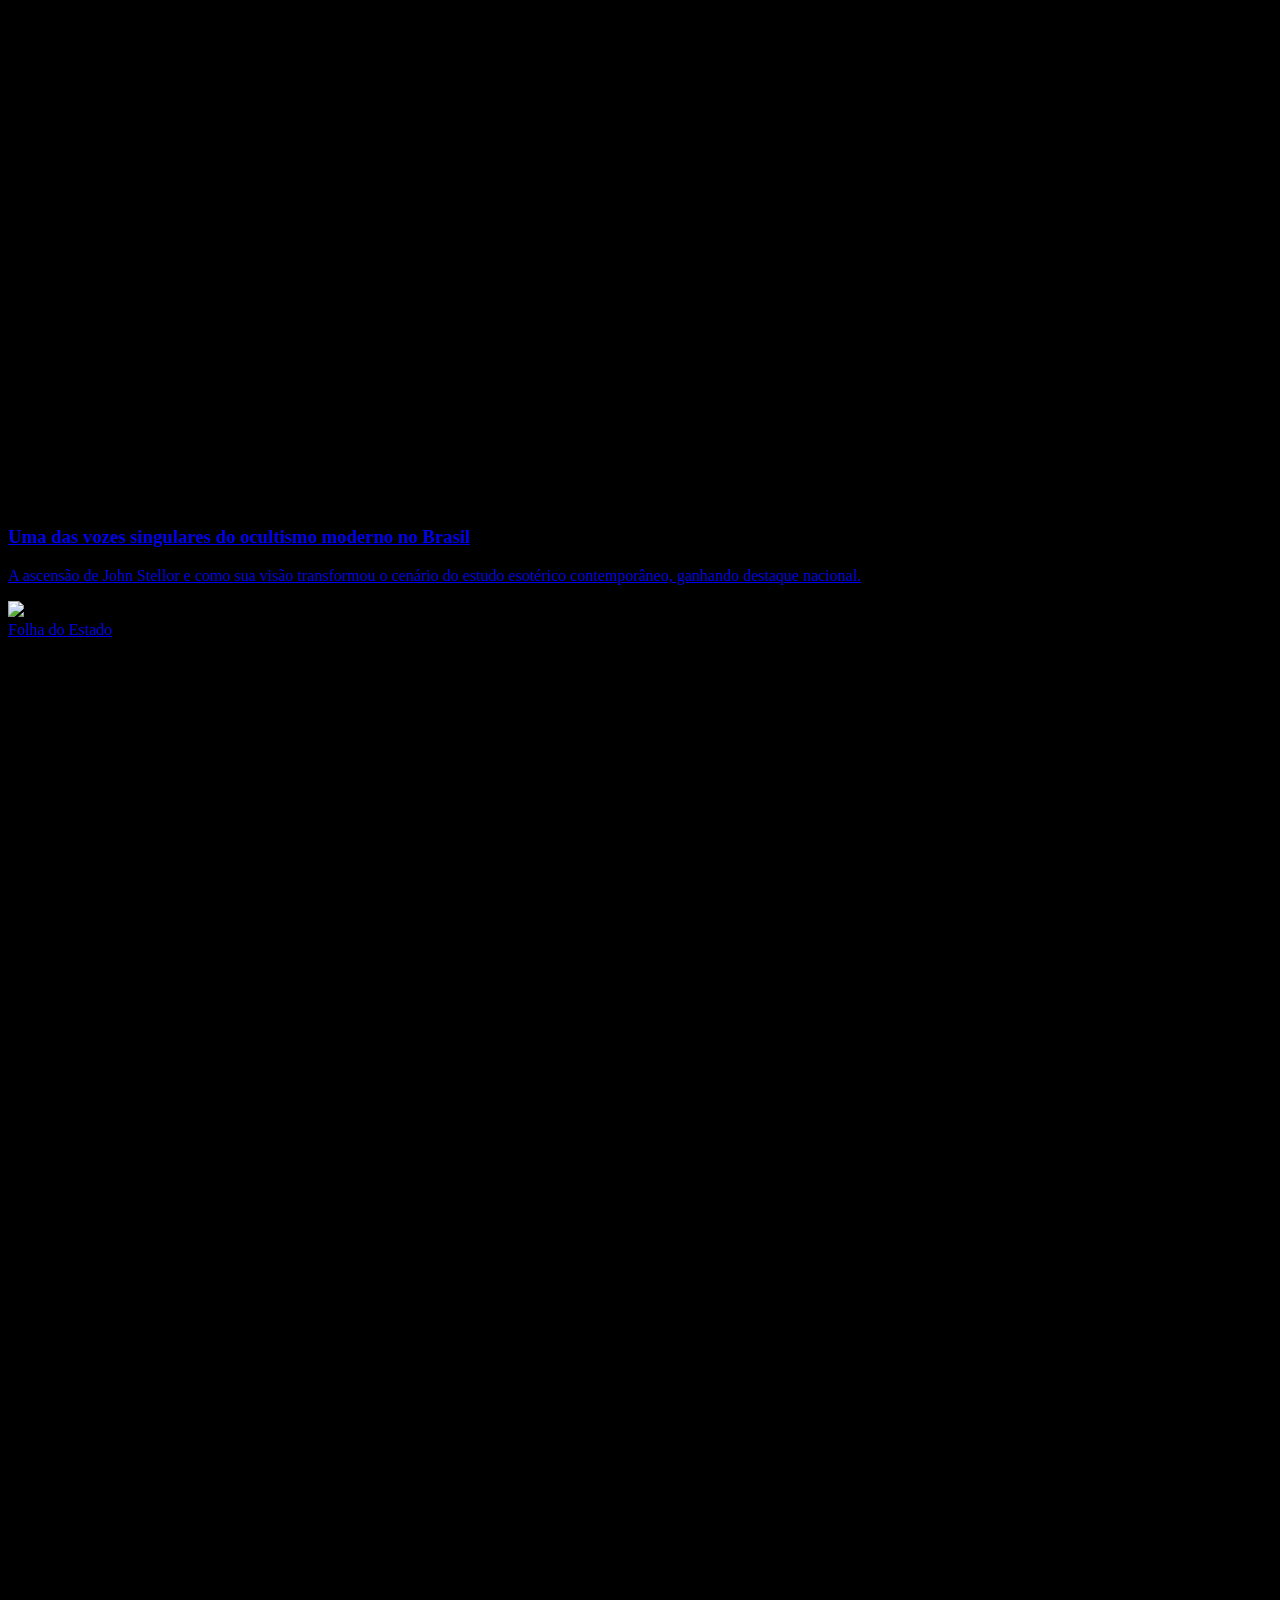
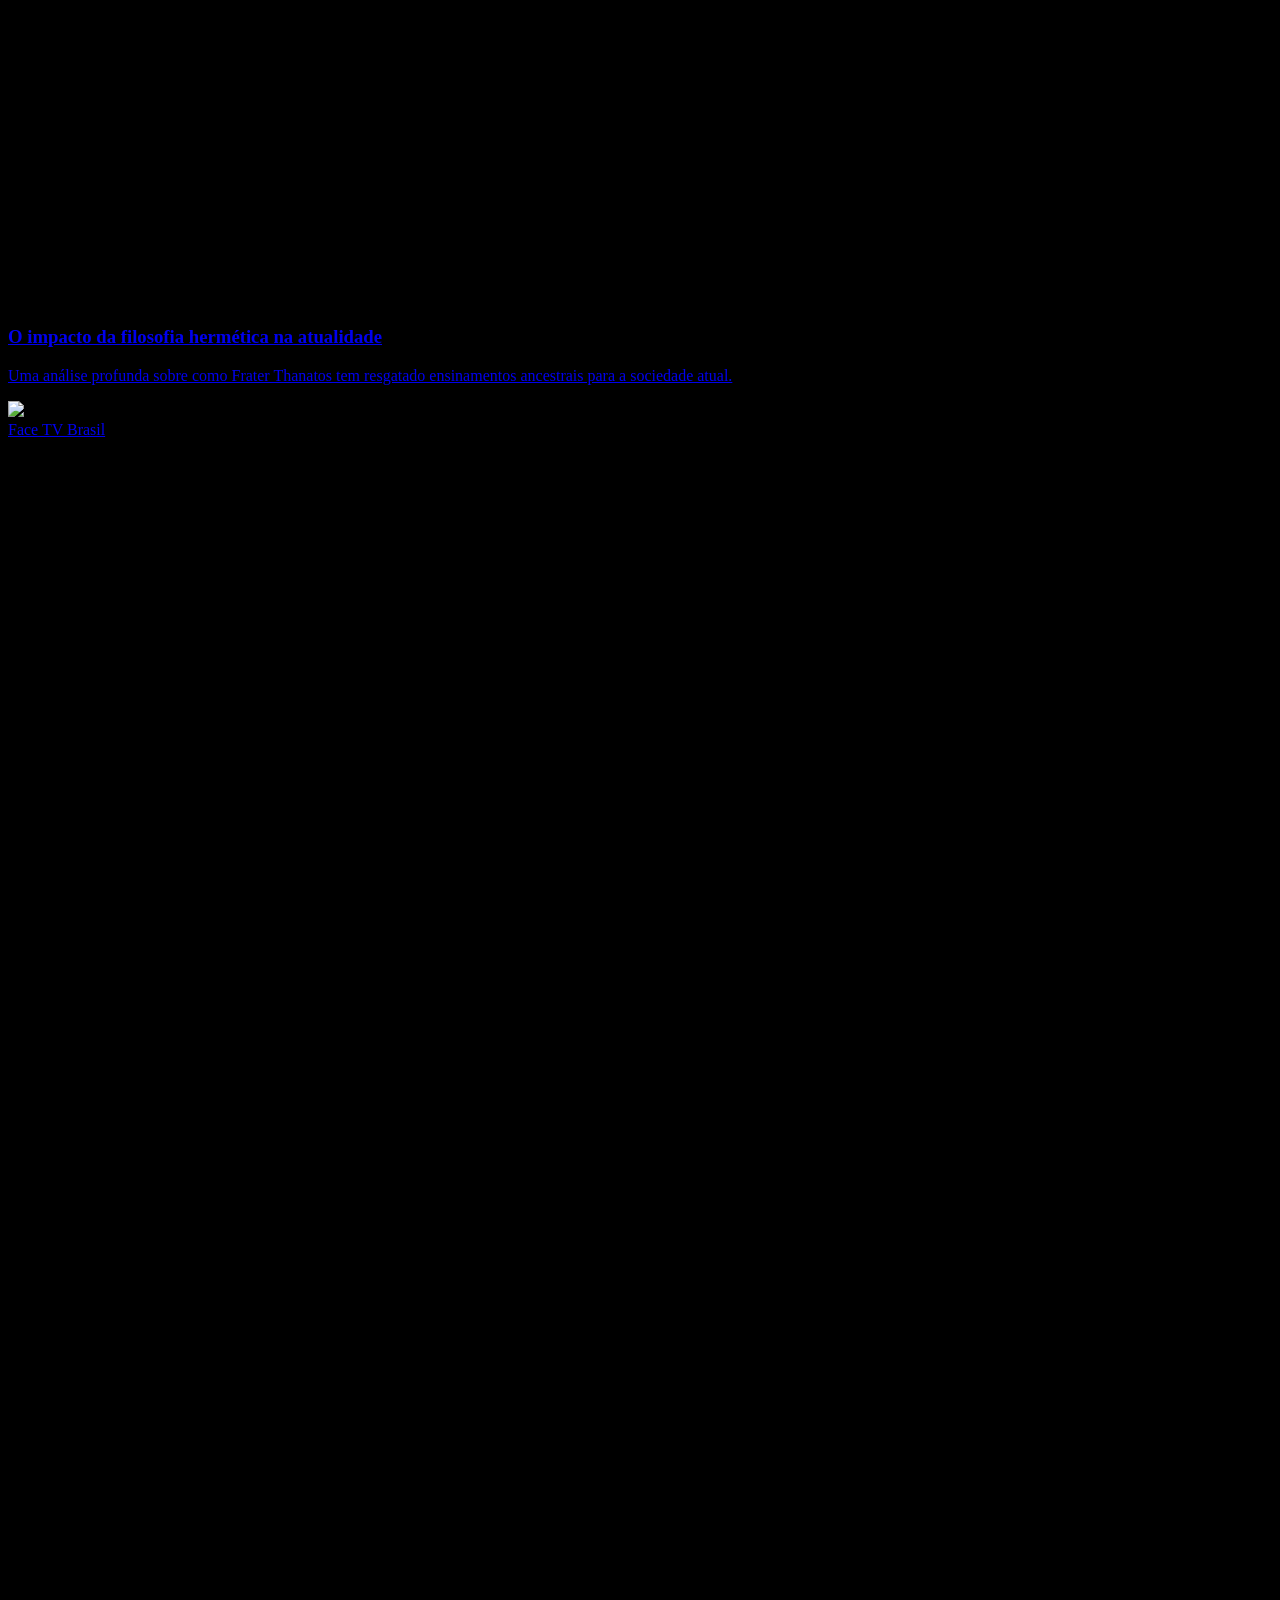
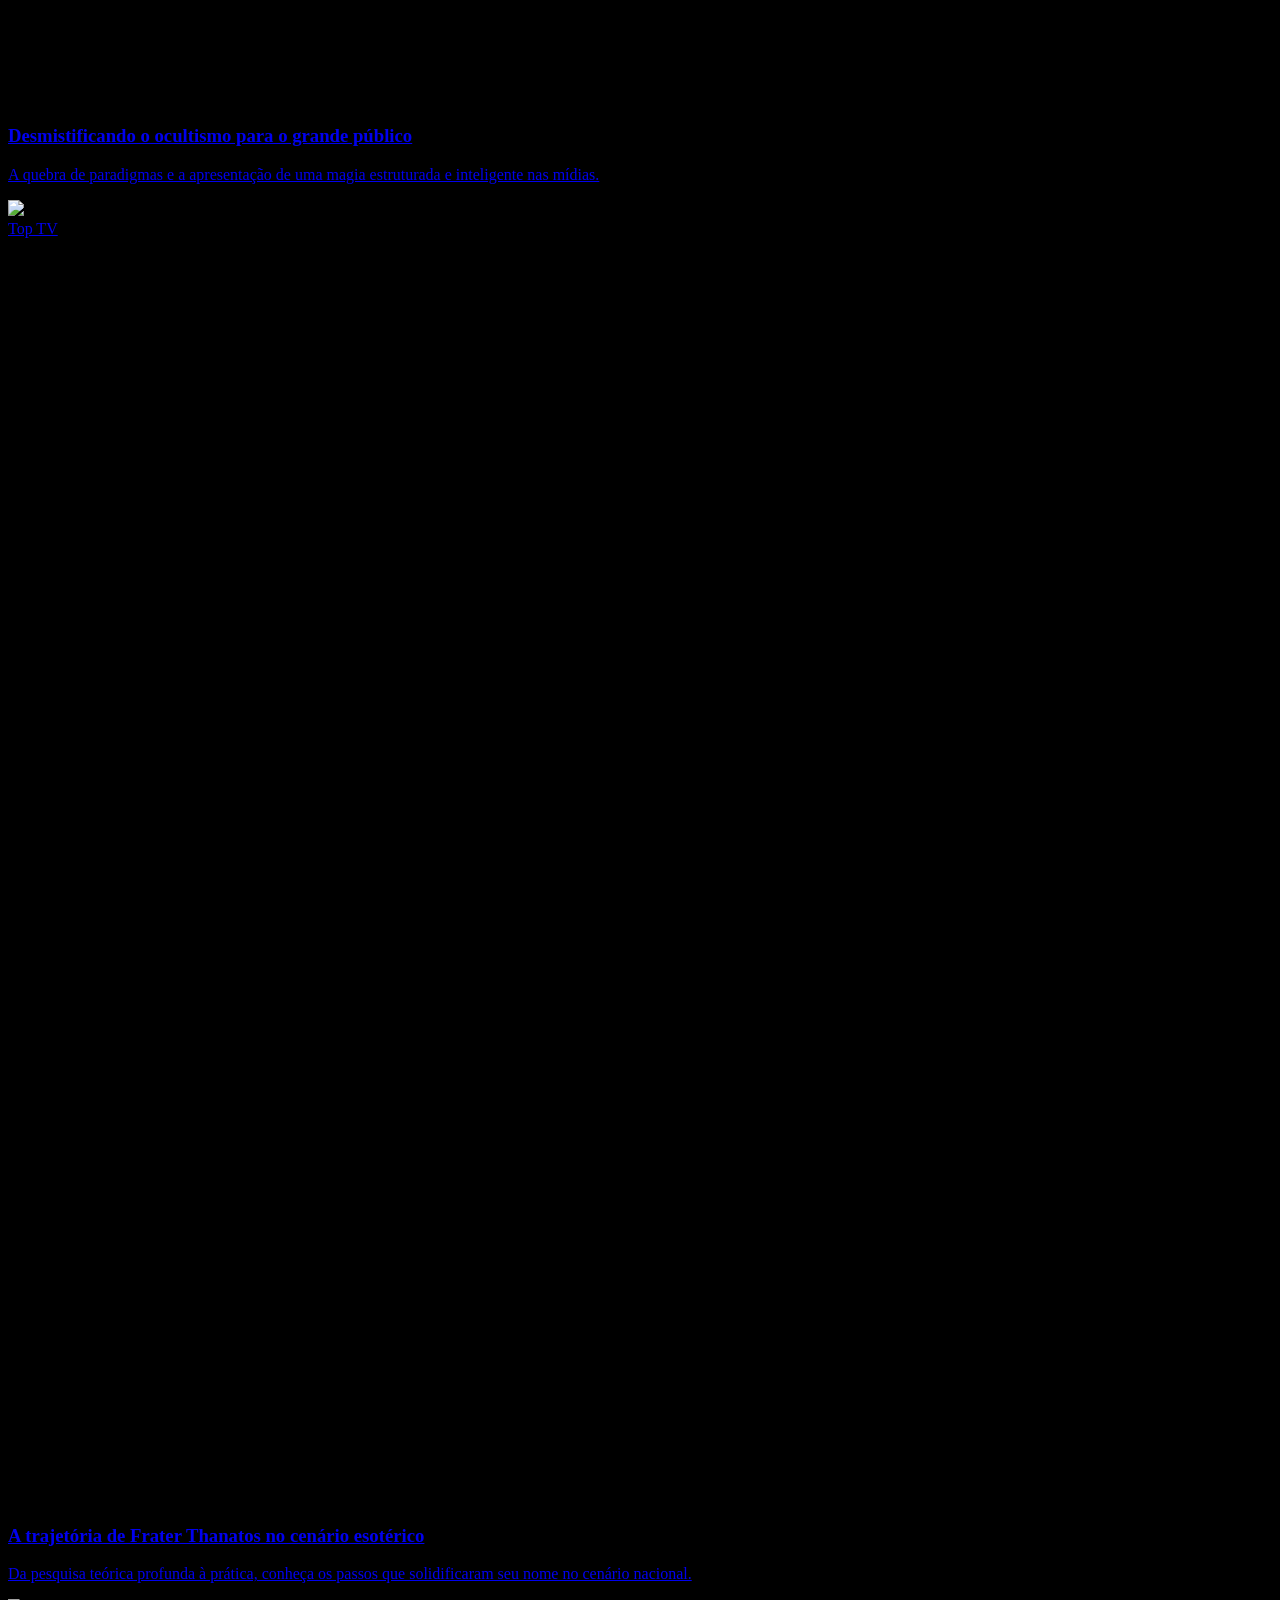
==== commit 2ac91744: "Add micro-conversion R question section" ====
--- a/index.html
+++ b/index.html
@@ -536,6 +536,25 @@
                 </div>
             </div>
 
+            <!-- CONSULTA RAPIDA R$5 -->
+            <div class="mb-24 w-full bg-[#0a0a0a] border border-white/10 rounded-sm overflow-hidden reveal-block p-8 md:p-12 flex flex-col md:flex-row items-center justify-between gap-8 group hover:border-white/20 transition-all duration-500 shadow-[0_0_30px_rgba(0,0,0,0.5)]">
+                <div class="flex-1 text-center md:text-left">
+                    <div class="inline-flex items-center gap-2 px-3 py-1 bg-white/5 border border-white/10 text-white/70 text-[9px] font-bold tracking-widest uppercase mb-4 rounded-sm">
+                        <span class="w-1.5 h-1.5 rounded-full bg-[#FF0000] animate-pulse"></span> Orientação Direta
+                    </div>
+                    <h3 class="font-serif text-2xl md:text-3xl text-white mb-2">Uma Pergunta. Uma Resposta.</h3>
+                    <p class="text-white/50 text-sm font-light leading-relaxed max-w-xl mx-auto md:mx-0">
+                        Qualquer dúvida espiritual simples e pontual. Será respondida de forma objetiva nos Stories ou diretamente no seu privado. Clareza imediata sem enrolação.
+                    </p>
+                </div>
+                <div class="flex flex-col items-center md:items-end gap-4 shrink-0">
+                    <span class="font-serif text-4xl text-white">R$ 5,00</span>
+                    <a href="https://wa.me/5527998272589?text=Ol%C3%A1%21%20Eu%20quero%20fazer%20uma%20pergunta%20espiritual%20simples%20por%20R%24%205%2C00%21" target="_blank" class="inline-flex items-center justify-center gap-3 px-8 py-4 border border-white/20 text-white font-bold text-[10px] tracking-widest uppercase rounded-[1px] hover:bg-white hover:text-black transition-all duration-500">
+                        ENVIAR MINHA PERGUNTA <svg class="w-4 h-4 fill-current" viewBox="0 0 24 24"><path d="M5 12h14M12 5l7 7-7 7" stroke="currentColor" stroke-width="2" stroke-linecap="round" stroke-linejoin="round" fill="none"/></svg>
+                    </a>
+                </div>
+            </div>
+
             <!-- Artigos Recentes -->
             <div class="flex items-center gap-2 text-[10px] tracking-widest text-white/50 uppercase mb-8 reveal-block">
                 <span class="w-1.5 h-1.5 rounded-full bg-white/50"></span> ARTIGOS ABERTOS
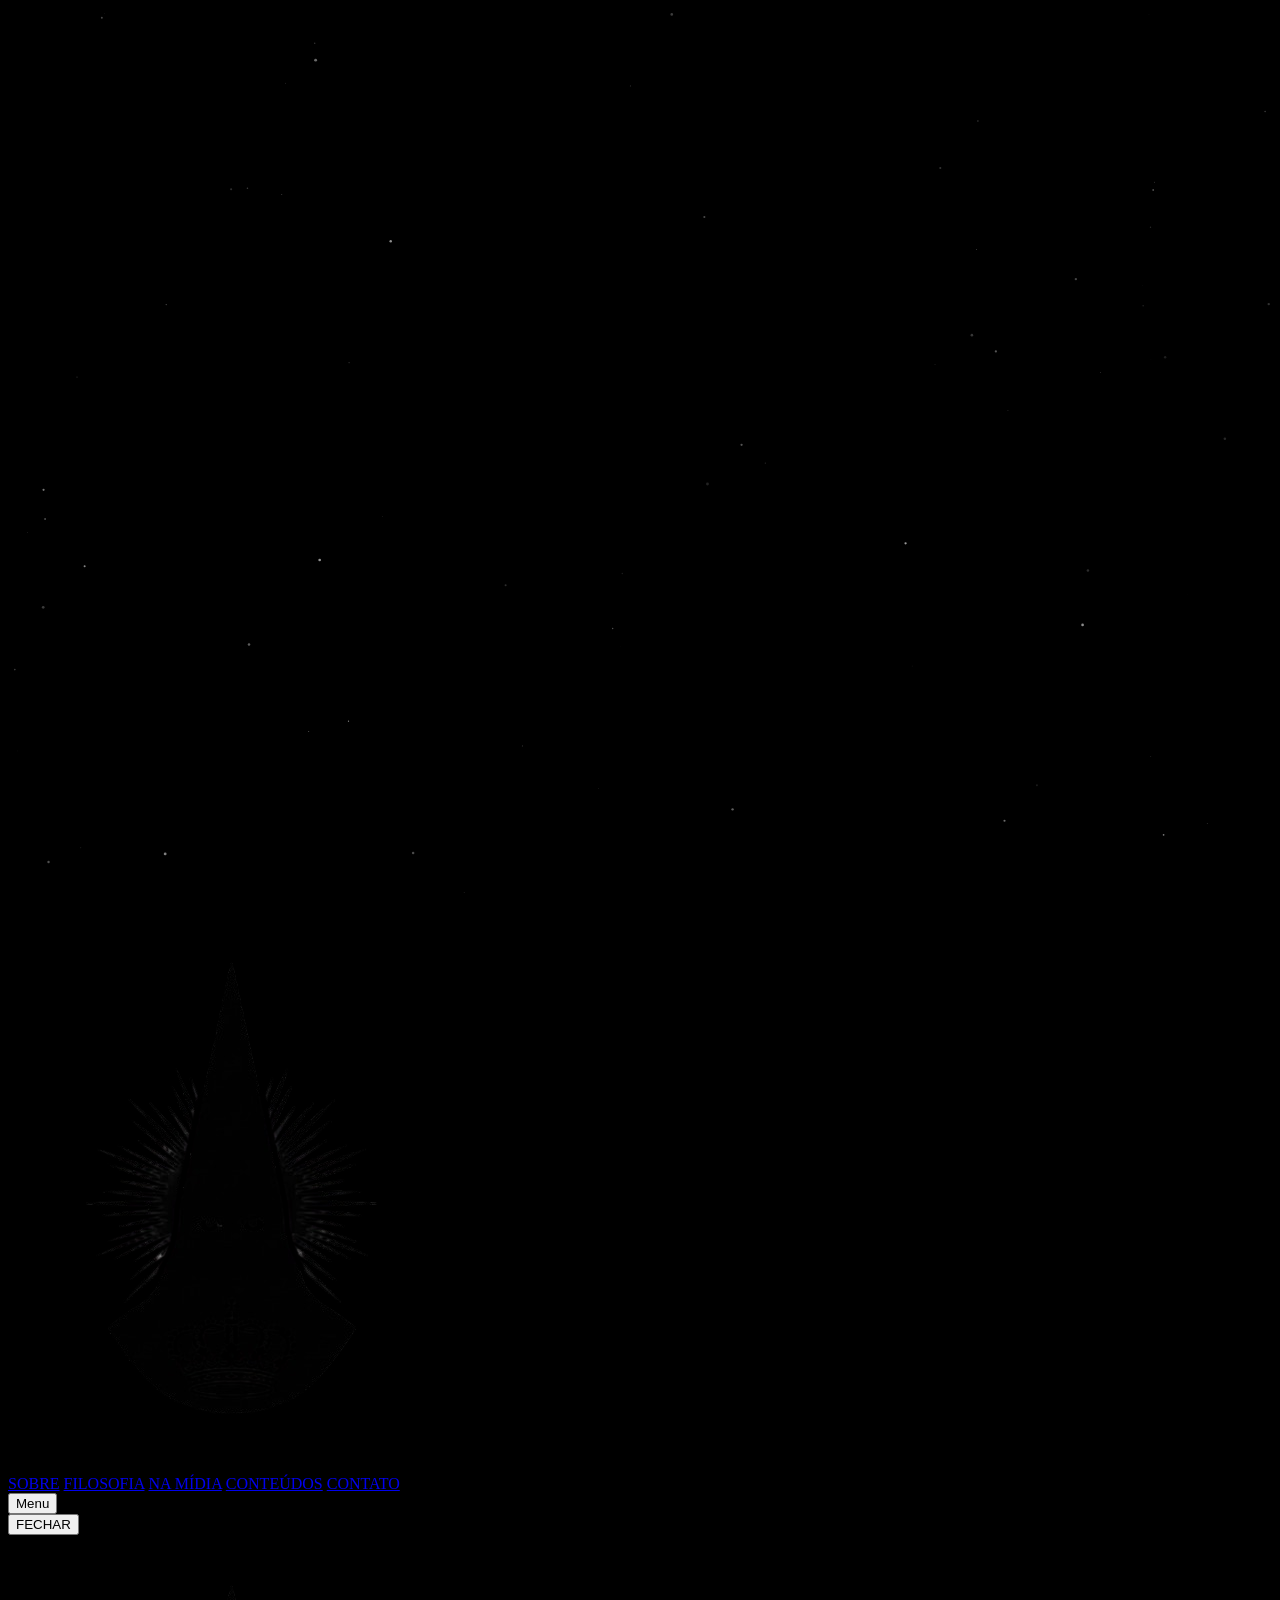
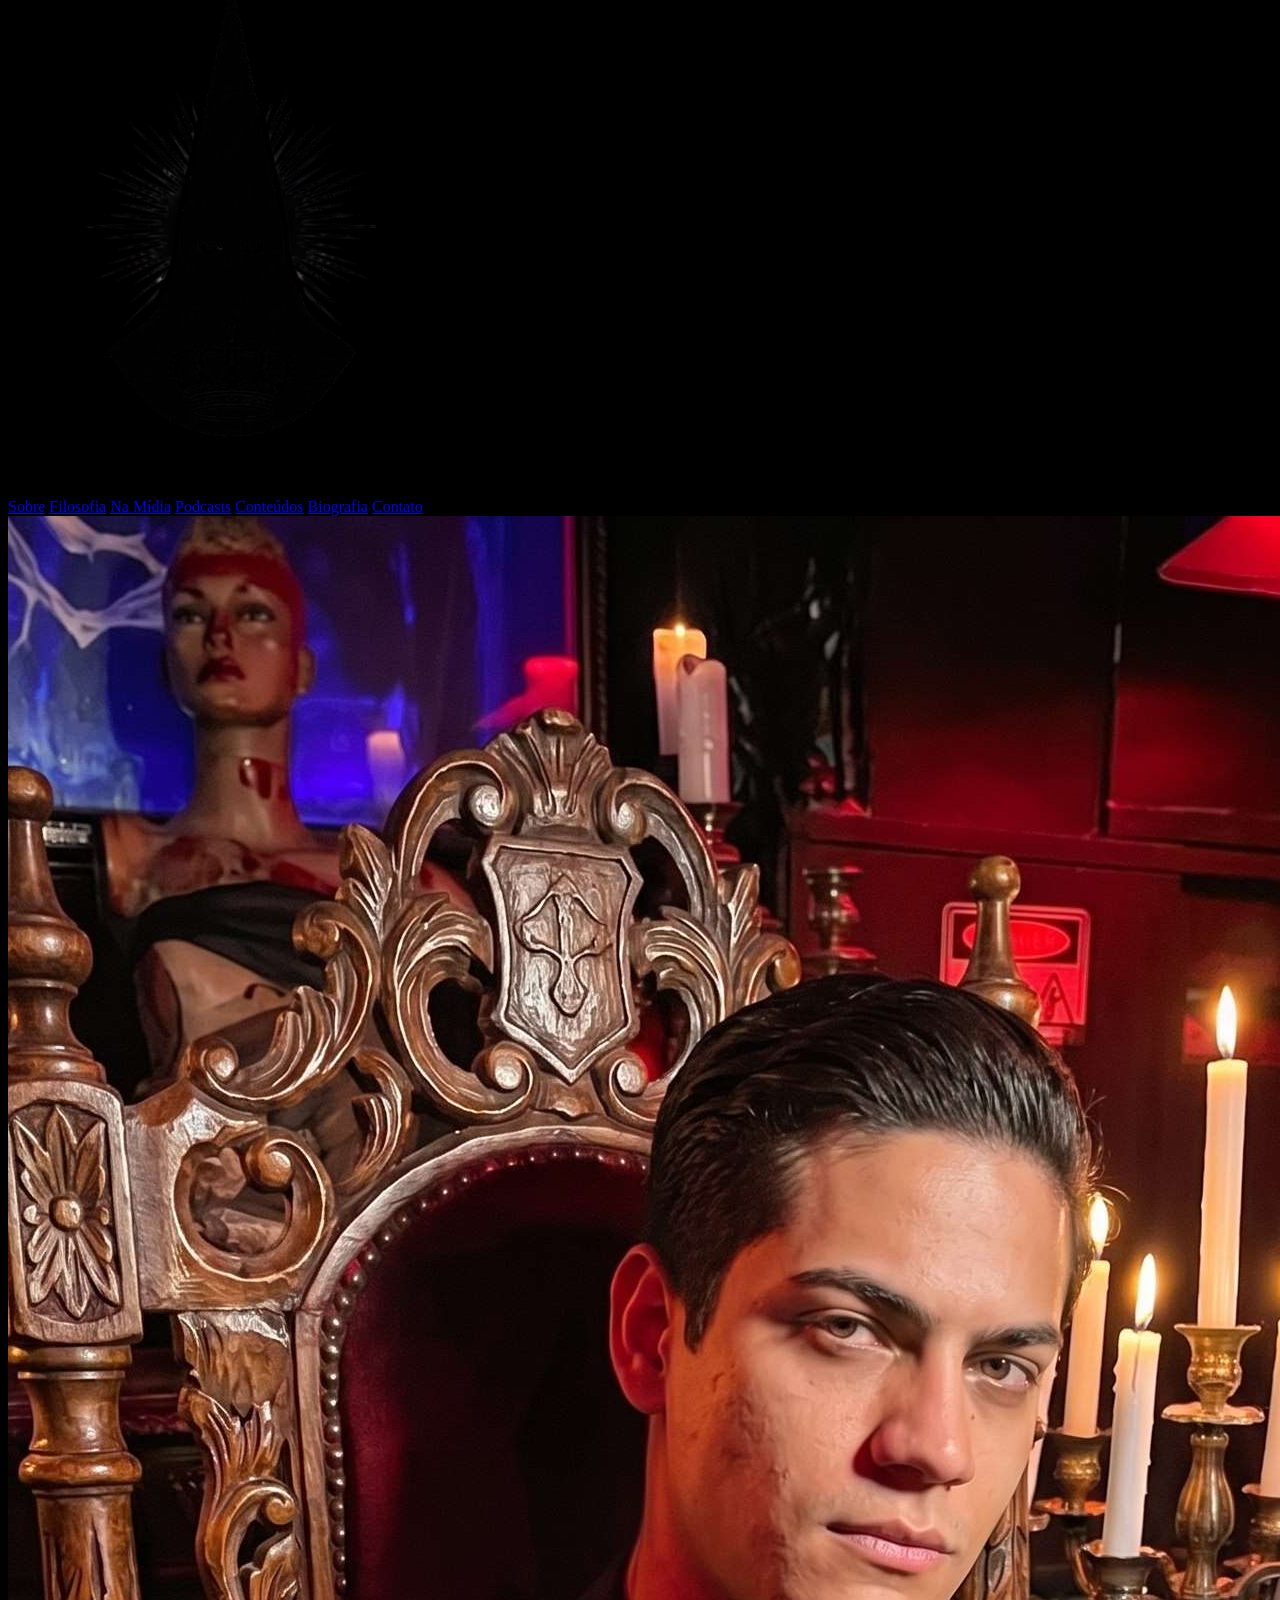
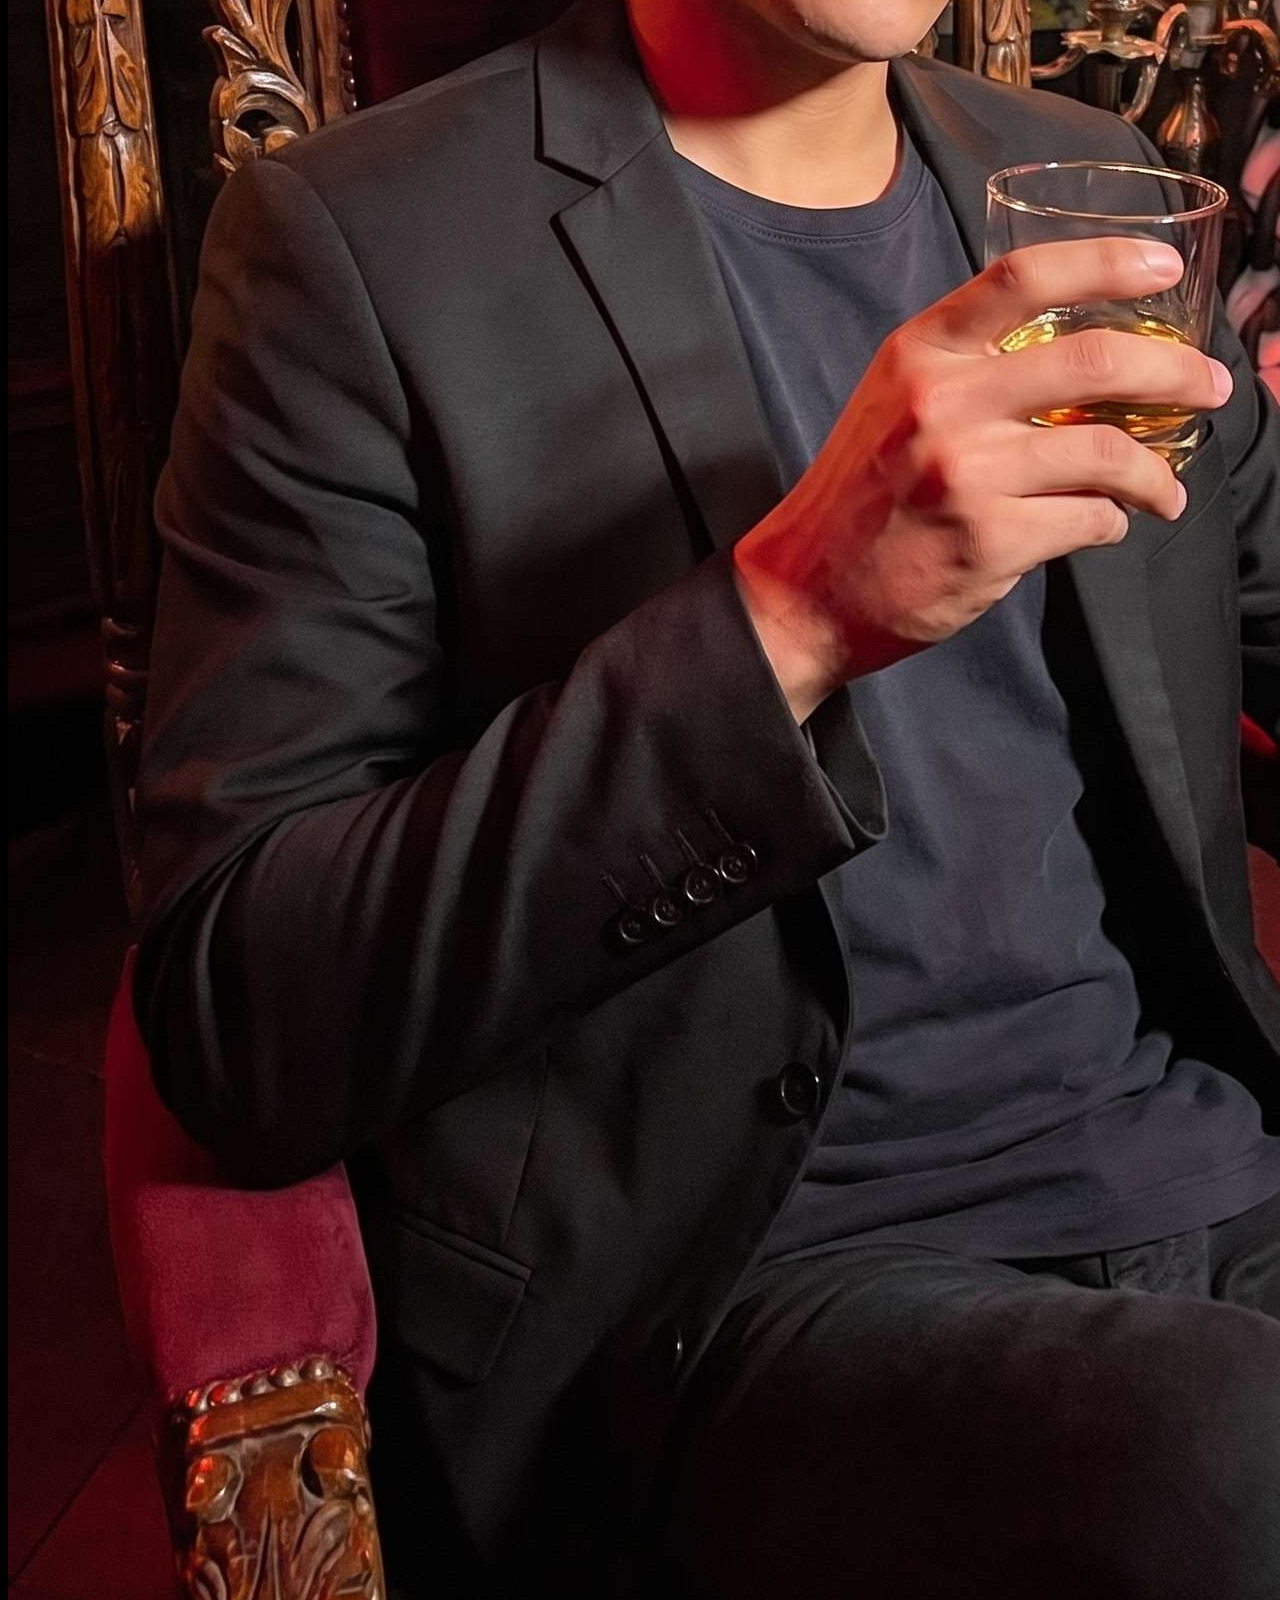
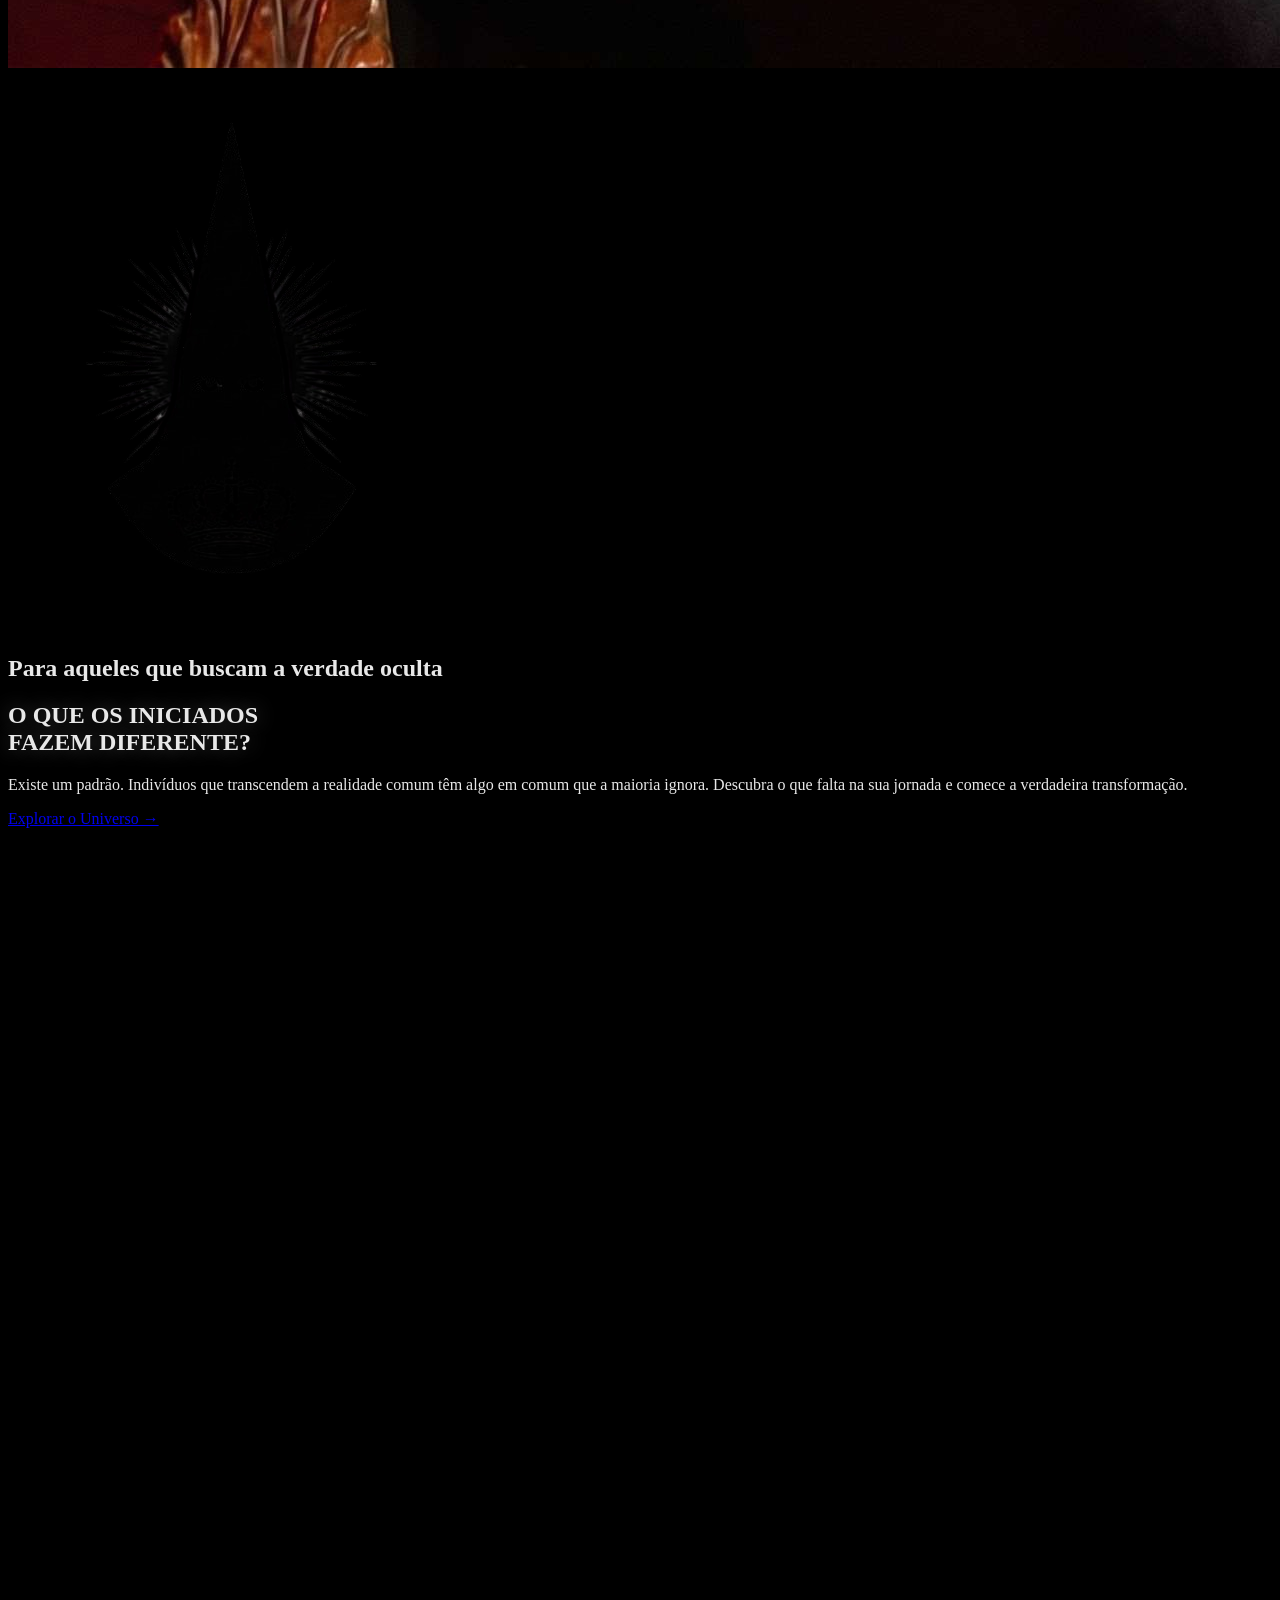
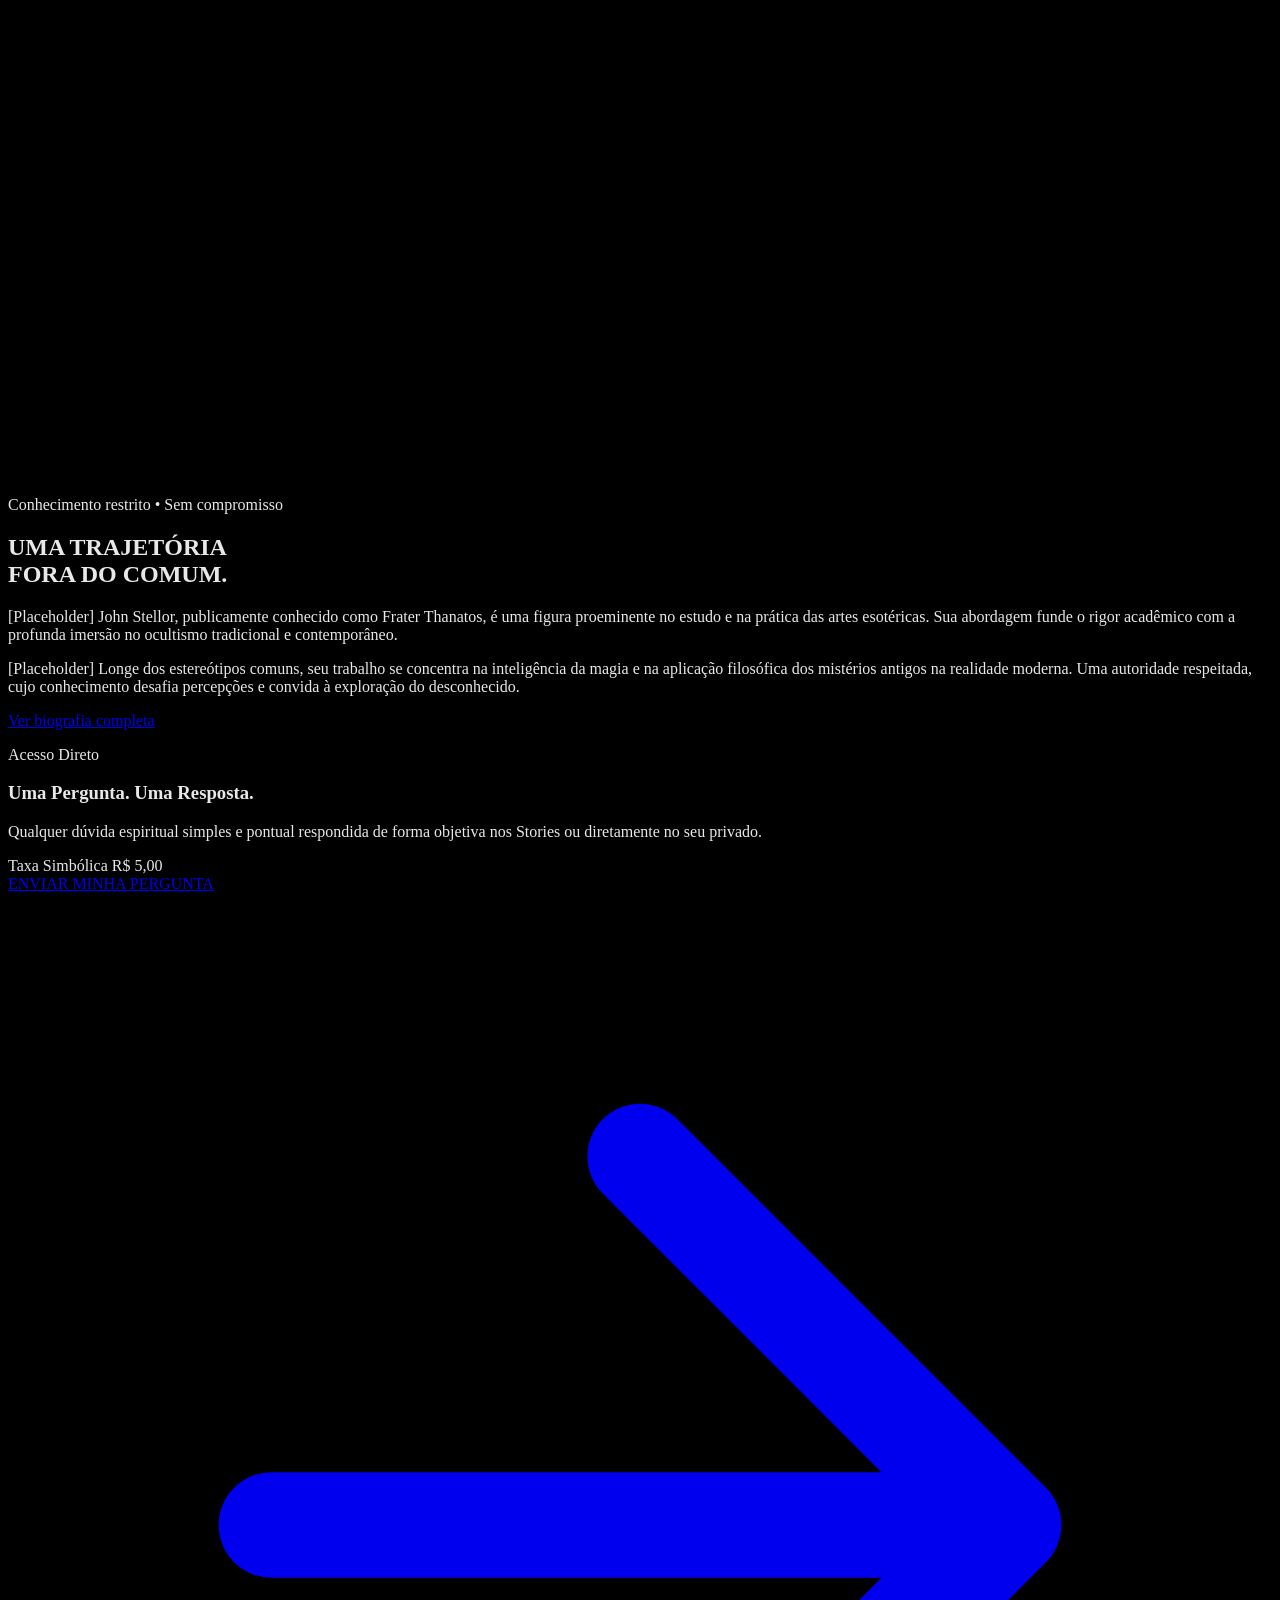
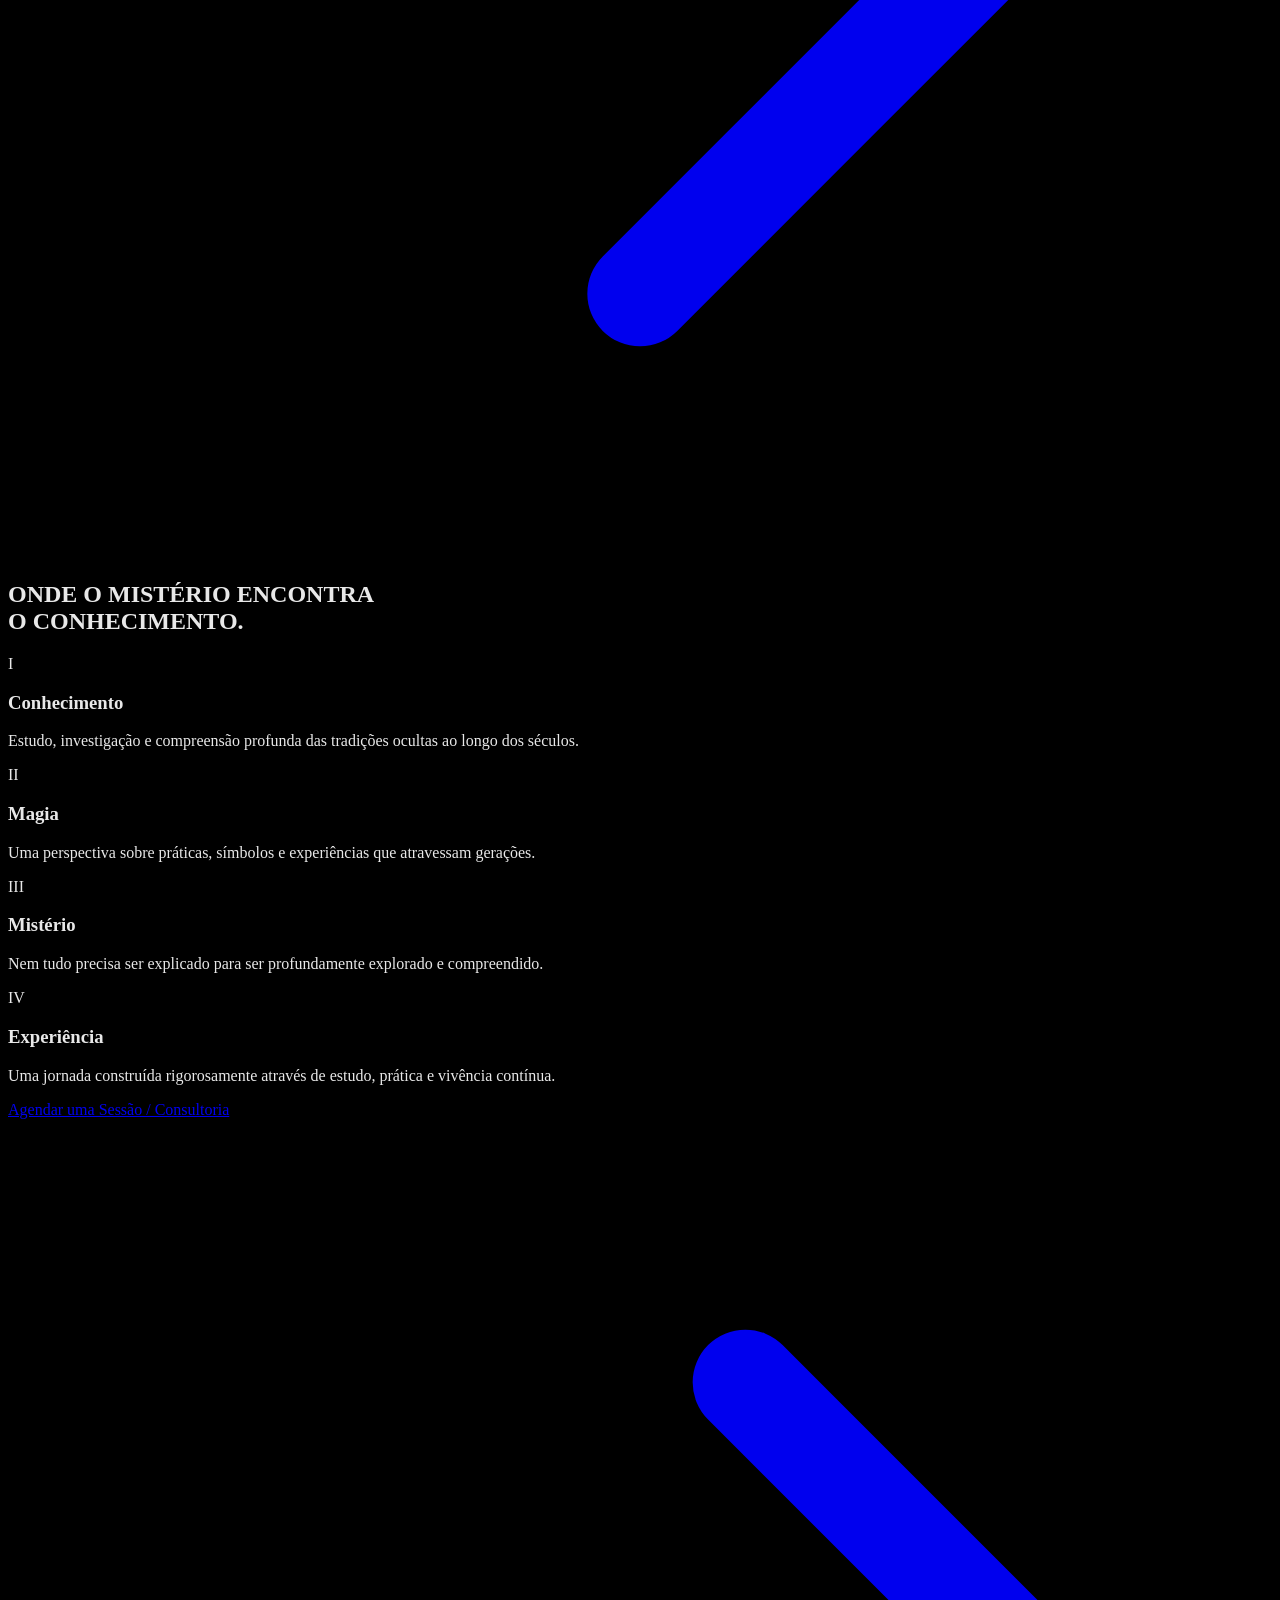
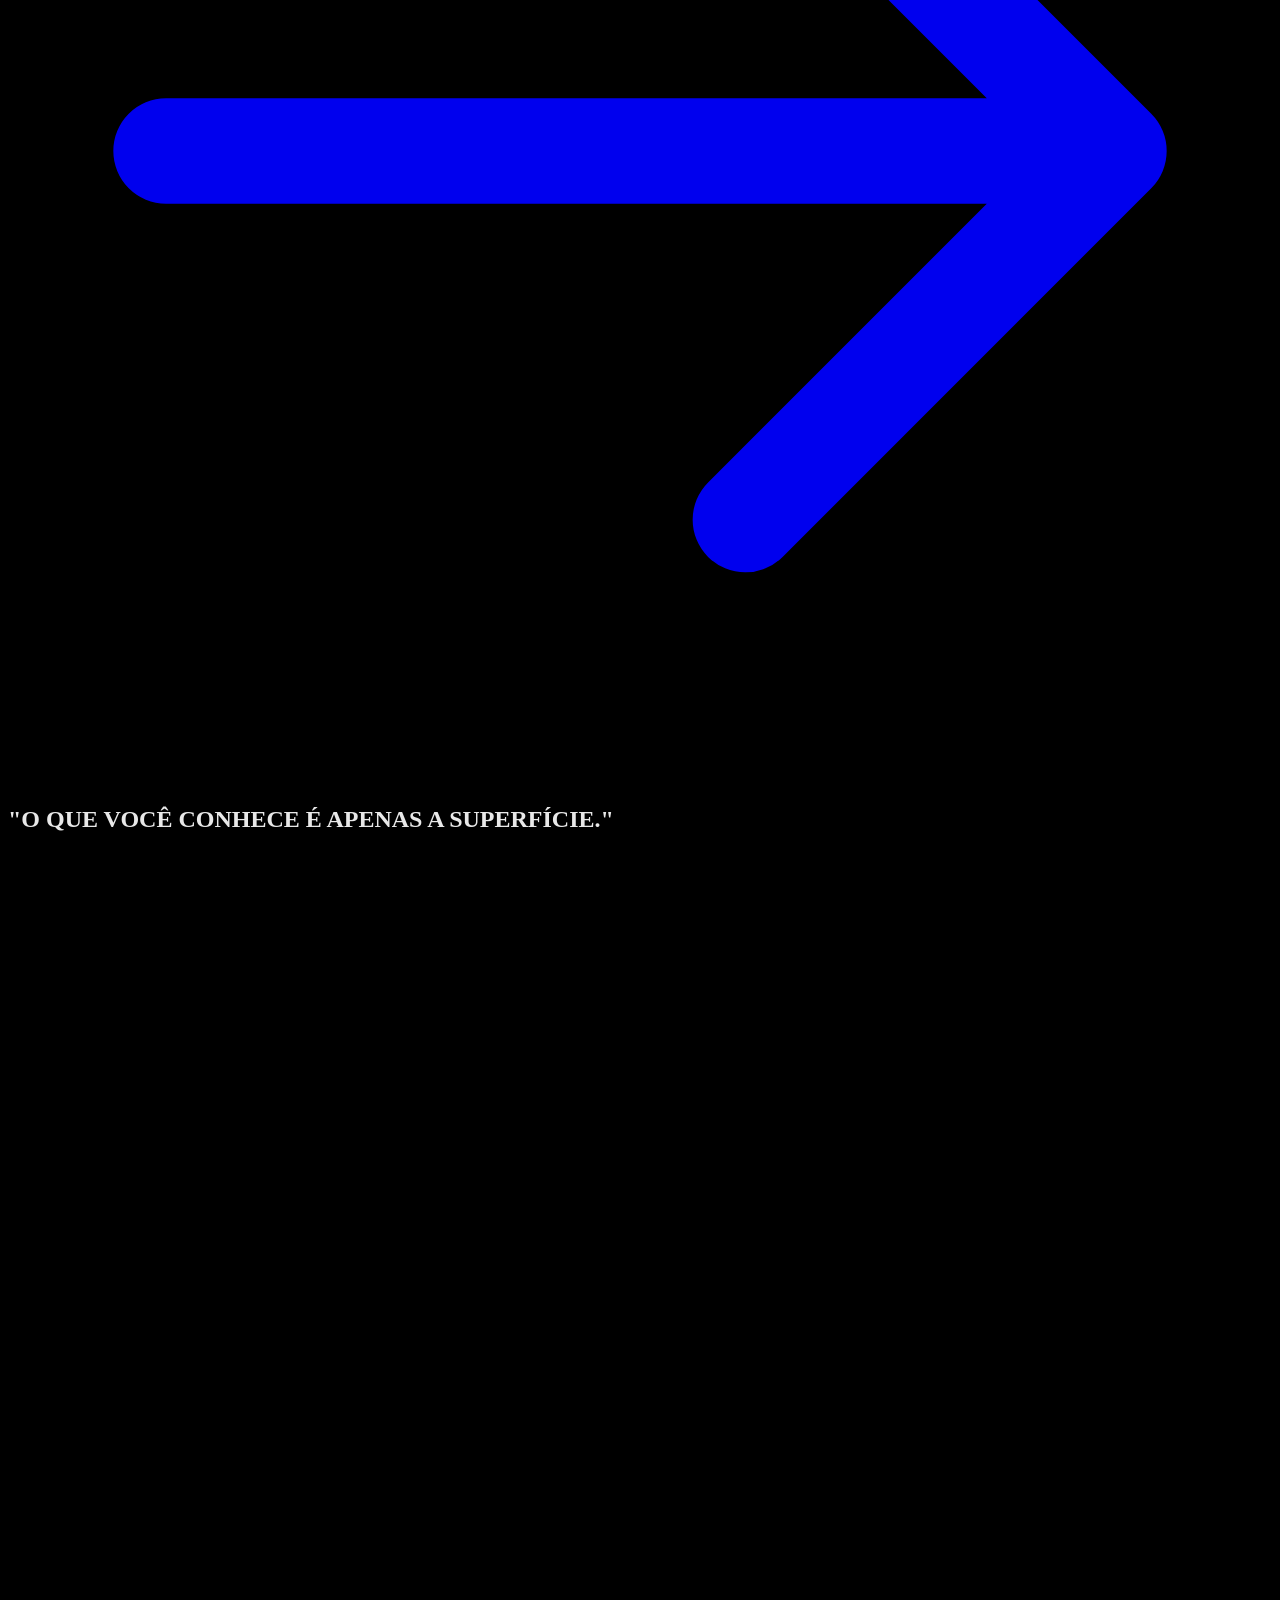
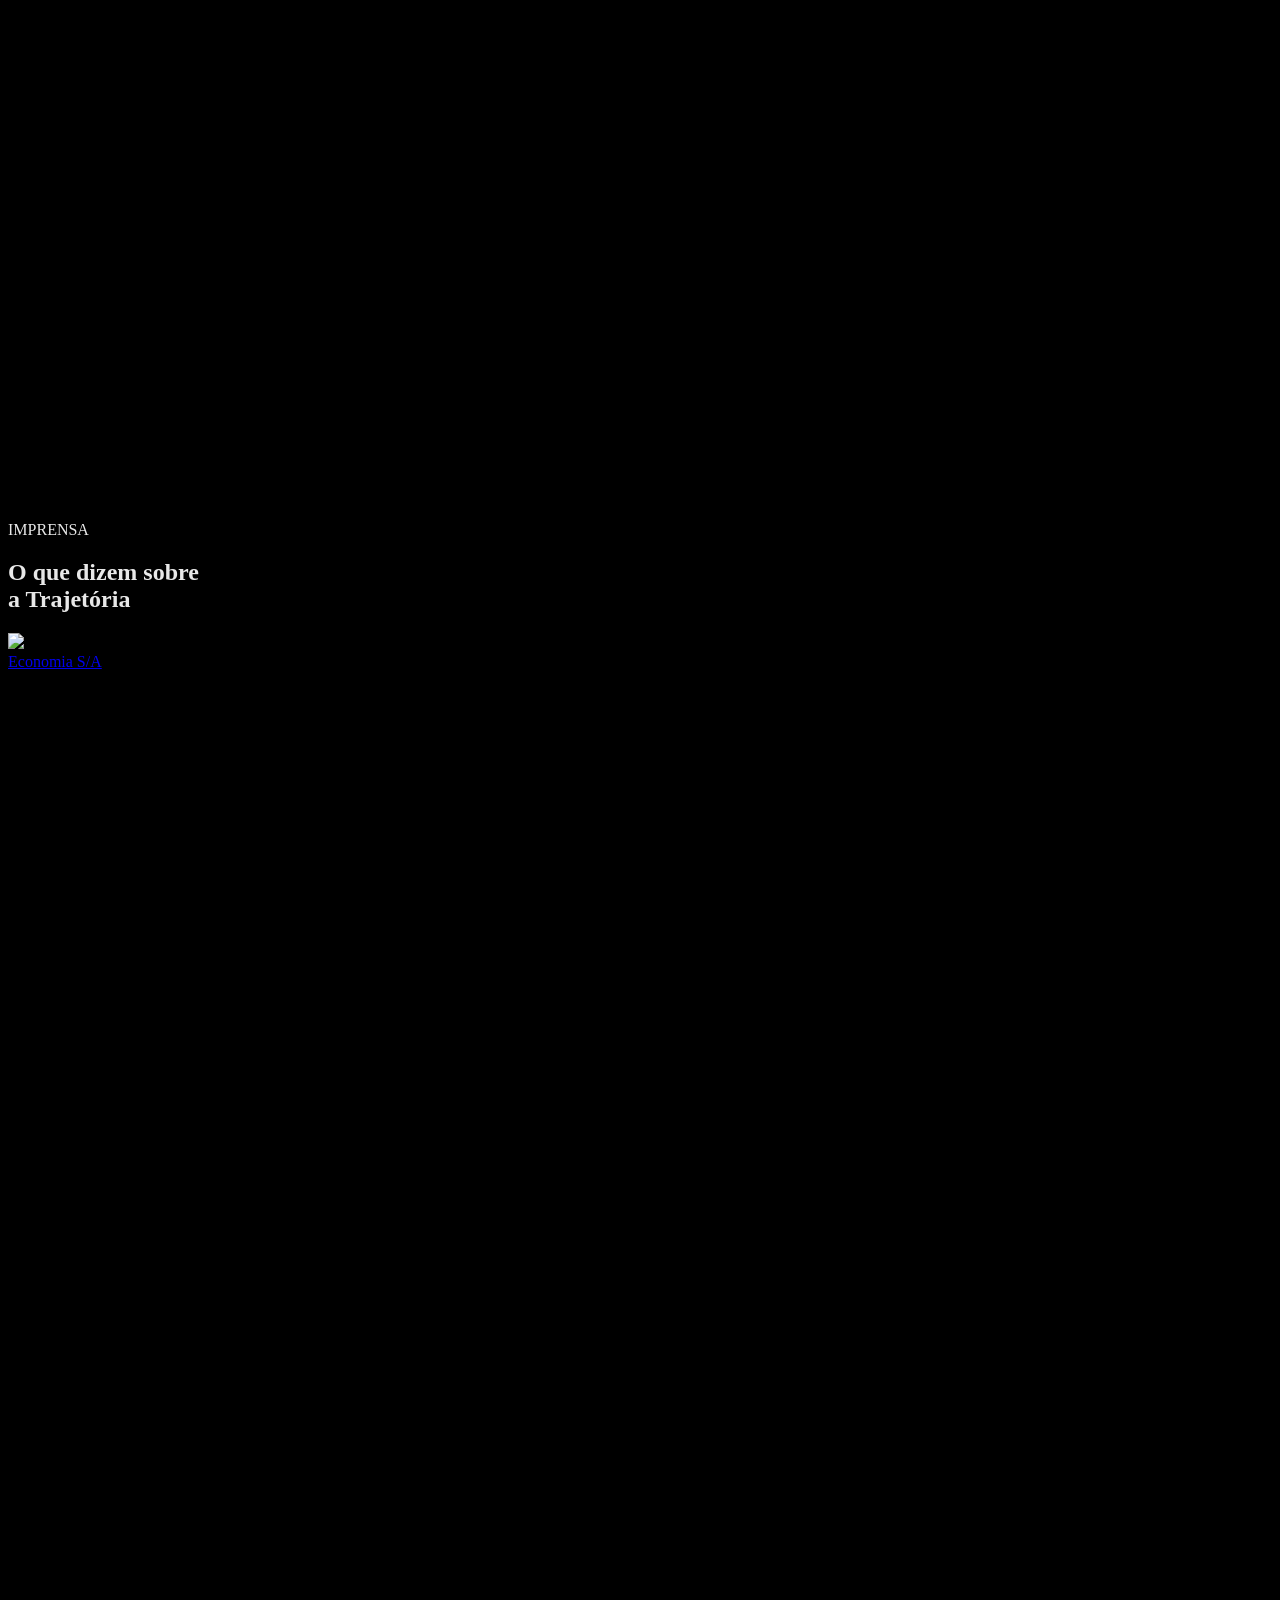
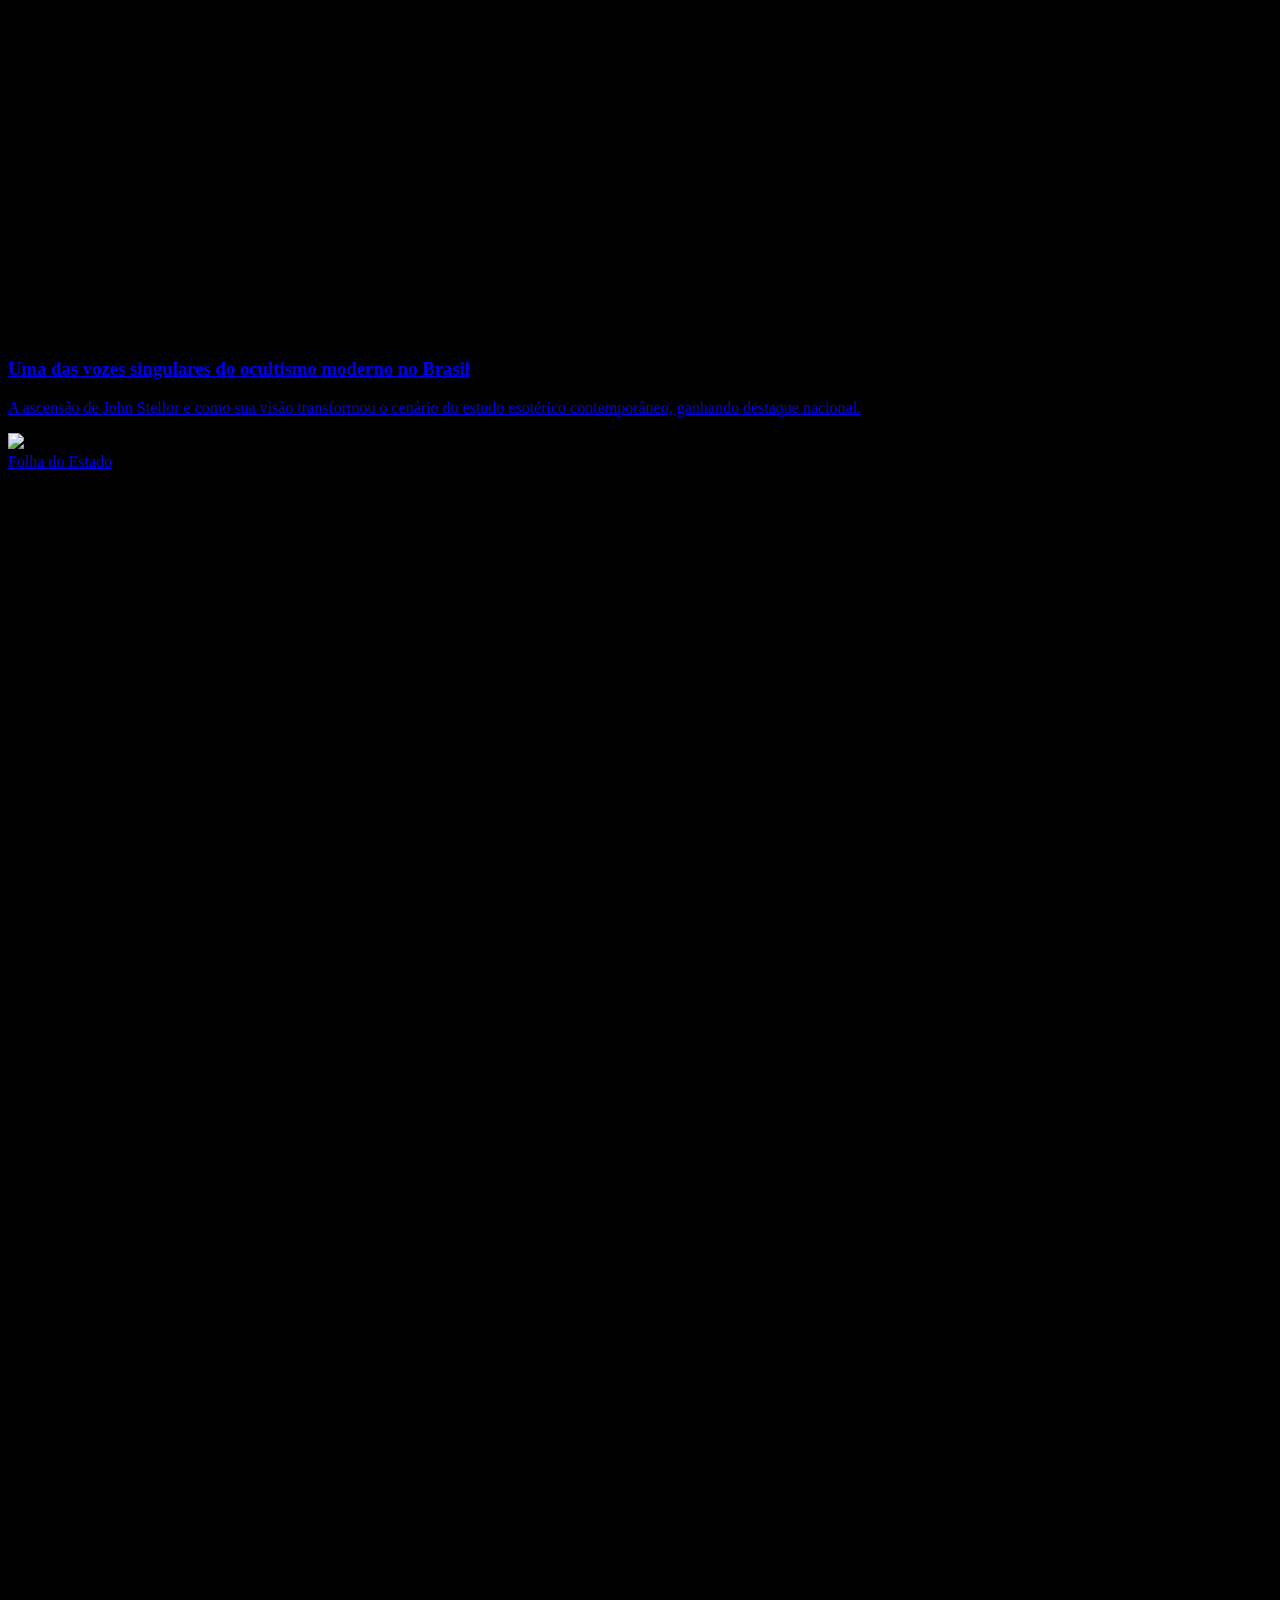
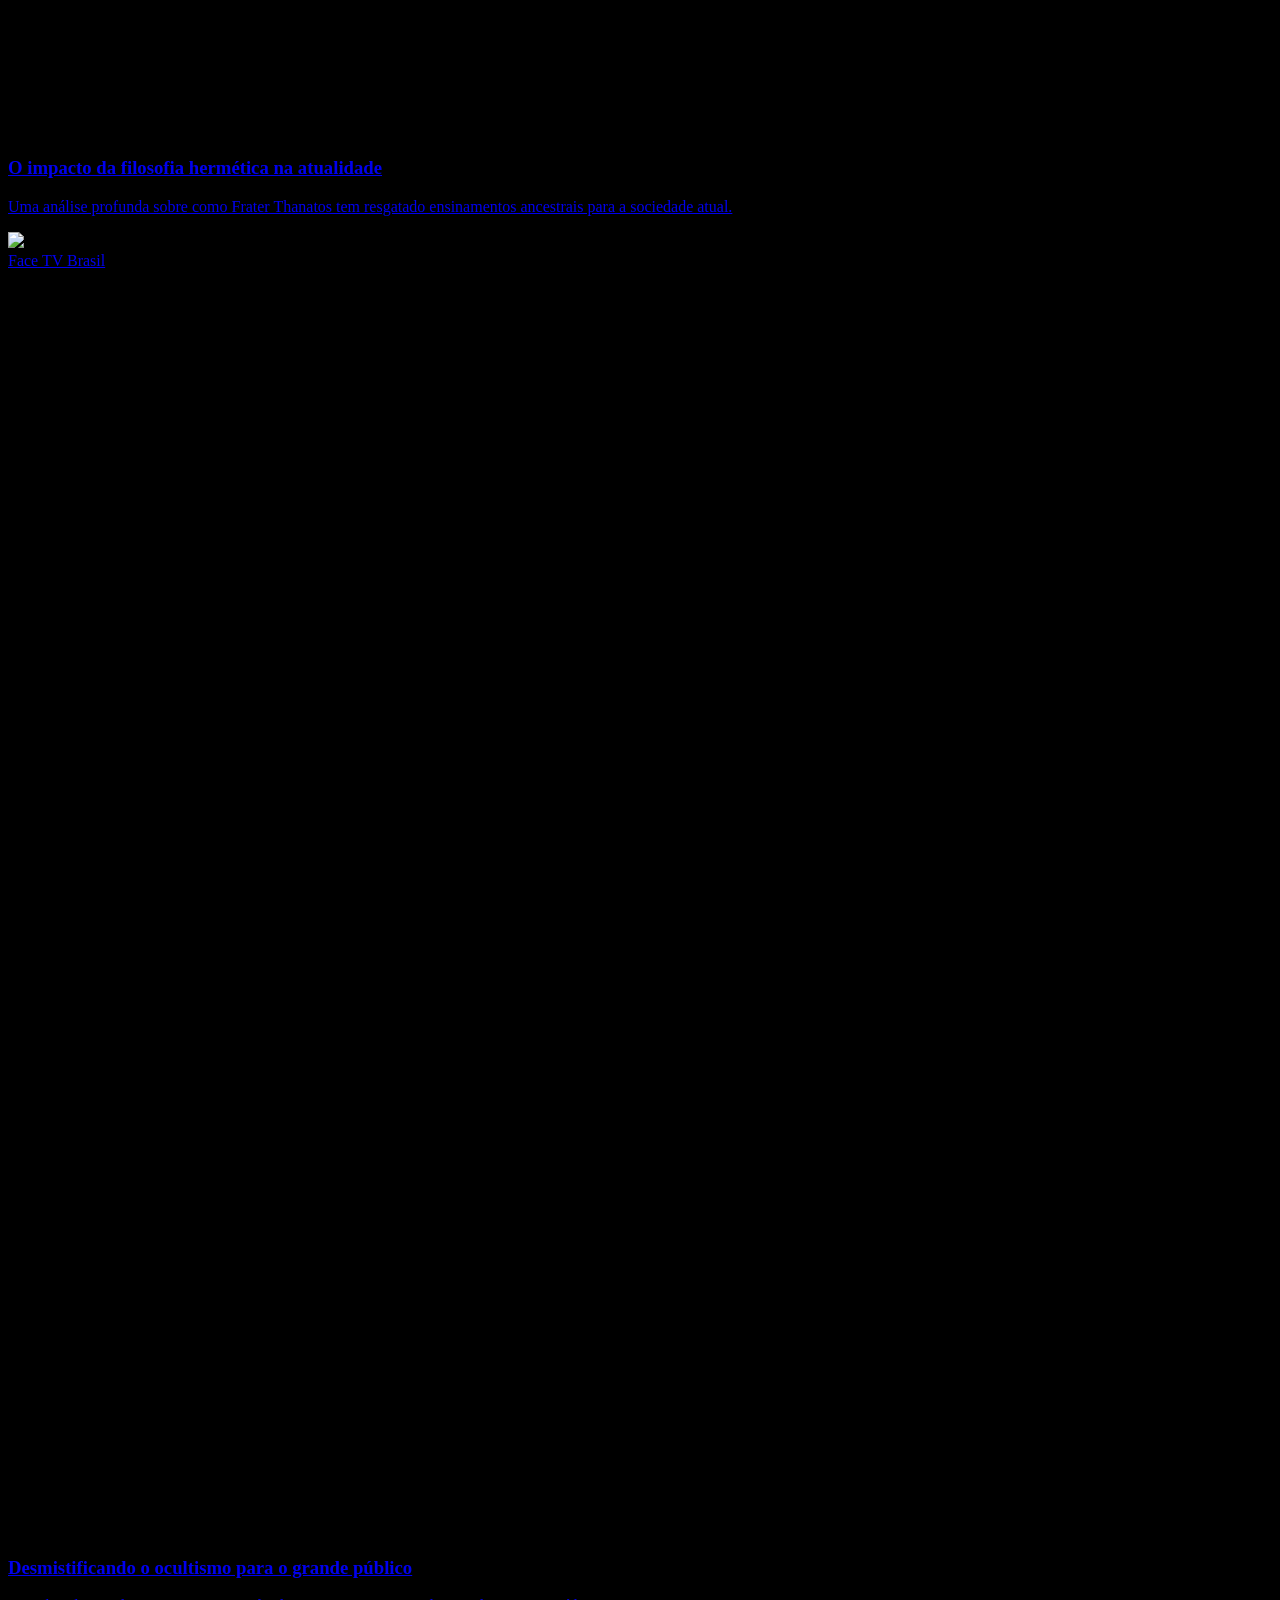
==== commit 14226204: "Move micro-offer to top and add neon glow for high CTR" ====
--- a/index.html
+++ b/index.html
@@ -150,6 +150,41 @@
         </div>
     </section>
 
+    <!-- MICRO-OFERTA SECTION (Neon / High CTR) -->
+    <section class="py-12 bg-black z-10 relative overflow-hidden" id="micro-oferta">
+        <!-- Neon Glow Background -->
+        <div class="absolute inset-0 flex items-center justify-center pointer-events-none">
+            <div class="w-full max-w-3xl h-32 bg-[#FF0000]/10 blur-[100px] rounded-full mix-blend-screen"></div>
+        </div>
+
+        <div class="max-w-5xl mx-auto px-4 relative z-20">
+            <div class="w-full bg-[#050505] border border-[#FF0000]/30 rounded-md overflow-hidden reveal-block p-8 md:p-12 flex flex-col md:flex-row items-center justify-between gap-8 group hover:border-[#FF0000]/60 transition-all duration-500 shadow-[0_0_50px_rgba(255,0,0,0.15)] hover:shadow-[0_0_80px_rgba(255,0,0,0.3)]">
+                
+                <div class="flex-1 text-center md:text-left">
+                    <div class="inline-flex items-center gap-2 px-3 py-1 bg-[#FF0000]/10 border border-[#FF0000]/30 text-[#FF0000] text-[9px] font-bold tracking-widest uppercase mb-4 rounded-sm animate-pulse">
+                        <span class="w-1.5 h-1.5 rounded-full bg-[#FF0000]"></span> Acesso Direto
+                    </div>
+                    <h3 class="font-serif text-2xl md:text-4xl text-white mb-3 drop-shadow-[0_0_10px_rgba(255,255,255,0.3)]">Uma Pergunta. Uma Resposta.</h3>
+                    <p class="text-white/60 text-sm md:text-base font-light leading-relaxed max-w-xl mx-auto md:mx-0">
+                        Qualquer dúvida espiritual simples e pontual respondida de forma objetiva nos Stories ou diretamente no seu privado. 
+                    </p>
+                </div>
+                
+                <div class="flex flex-col items-center md:items-end gap-5 shrink-0">
+                    <div class="flex flex-col items-center md:items-end">
+                        <span class="text-[10px] tracking-widest text-[#FF0000] uppercase mb-1 font-bold">Taxa Simbólica</span>
+                        <span class="font-serif text-5xl text-white drop-shadow-[0_0_15px_rgba(255,255,255,0.5)]">R$ 5,00</span>
+                    </div>
+                    
+                    <a href="https://wa.me/5527998272589?text=Ol%C3%A1%21%20Eu%20quero%20fazer%20uma%20pergunta%20espiritual%20simples%20por%20R%24%205%2C00%21" target="_blank" class="inline-flex items-center justify-center gap-3 px-10 py-5 bg-[#FF0000] text-white font-bold text-[11px] tracking-widest uppercase rounded-[2px] hover:bg-white hover:text-[#FF0000] transition-all duration-500 shadow-[0_0_20px_rgba(255,0,0,0.4)] hover:shadow-[0_0_40px_rgba(255,255,255,0.6)] group-hover:scale-105">
+                        ENVIAR MINHA PERGUNTA 
+                        <svg class="w-4 h-4 fill-current" viewBox="0 0 24 24"><path d="M5 12h14M12 5l7 7-7 7" stroke="currentColor" stroke-width="2" stroke-linecap="round" stroke-linejoin="round" fill="none"/></svg>
+                    </a>
+                </div>
+            </div>
+        </div>
+    </section>
+
     <!-- 3. THE PHILOSOPHY / MAGIC SECTION -->
     <section class="py-16 md:py-32 px-8 bg-black z-10 relative" id="filosofia">
         <div class="max-w-7xl mx-auto">
@@ -536,24 +571,6 @@
                 </div>
             </div>
 
-            <!-- CONSULTA RAPIDA R$5 -->
-            <div class="mb-24 w-full bg-[#0a0a0a] border border-white/10 rounded-sm overflow-hidden reveal-block p-8 md:p-12 flex flex-col md:flex-row items-center justify-between gap-8 group hover:border-white/20 transition-all duration-500 shadow-[0_0_30px_rgba(0,0,0,0.5)]">
-                <div class="flex-1 text-center md:text-left">
-                    <div class="inline-flex items-center gap-2 px-3 py-1 bg-white/5 border border-white/10 text-white/70 text-[9px] font-bold tracking-widest uppercase mb-4 rounded-sm">
-                        <span class="w-1.5 h-1.5 rounded-full bg-[#FF0000] animate-pulse"></span> Orientação Direta
-                    </div>
-                    <h3 class="font-serif text-2xl md:text-3xl text-white mb-2">Uma Pergunta. Uma Resposta.</h3>
-                    <p class="text-white/50 text-sm font-light leading-relaxed max-w-xl mx-auto md:mx-0">
-                        Qualquer dúvida espiritual simples e pontual. Será respondida de forma objetiva nos Stories ou diretamente no seu privado. Clareza imediata sem enrolação.
-                    </p>
-                </div>
-                <div class="flex flex-col items-center md:items-end gap-4 shrink-0">
-                    <span class="font-serif text-4xl text-white">R$ 5,00</span>
-                    <a href="https://wa.me/5527998272589?text=Ol%C3%A1%21%20Eu%20quero%20fazer%20uma%20pergunta%20espiritual%20simples%20por%20R%24%205%2C00%21" target="_blank" class="inline-flex items-center justify-center gap-3 px-8 py-4 border border-white/20 text-white font-bold text-[10px] tracking-widest uppercase rounded-[1px] hover:bg-white hover:text-black transition-all duration-500">
-                        ENVIAR MINHA PERGUNTA <svg class="w-4 h-4 fill-current" viewBox="0 0 24 24"><path d="M5 12h14M12 5l7 7-7 7" stroke="currentColor" stroke-width="2" stroke-linecap="round" stroke-linejoin="round" fill="none"/></svg>
-                    </a>
-                </div>
-            </div>
 
             <!-- Artigos Recentes -->
             <div class="flex items-center gap-2 text-[10px] tracking-widest text-white/50 uppercase mb-8 reveal-block">
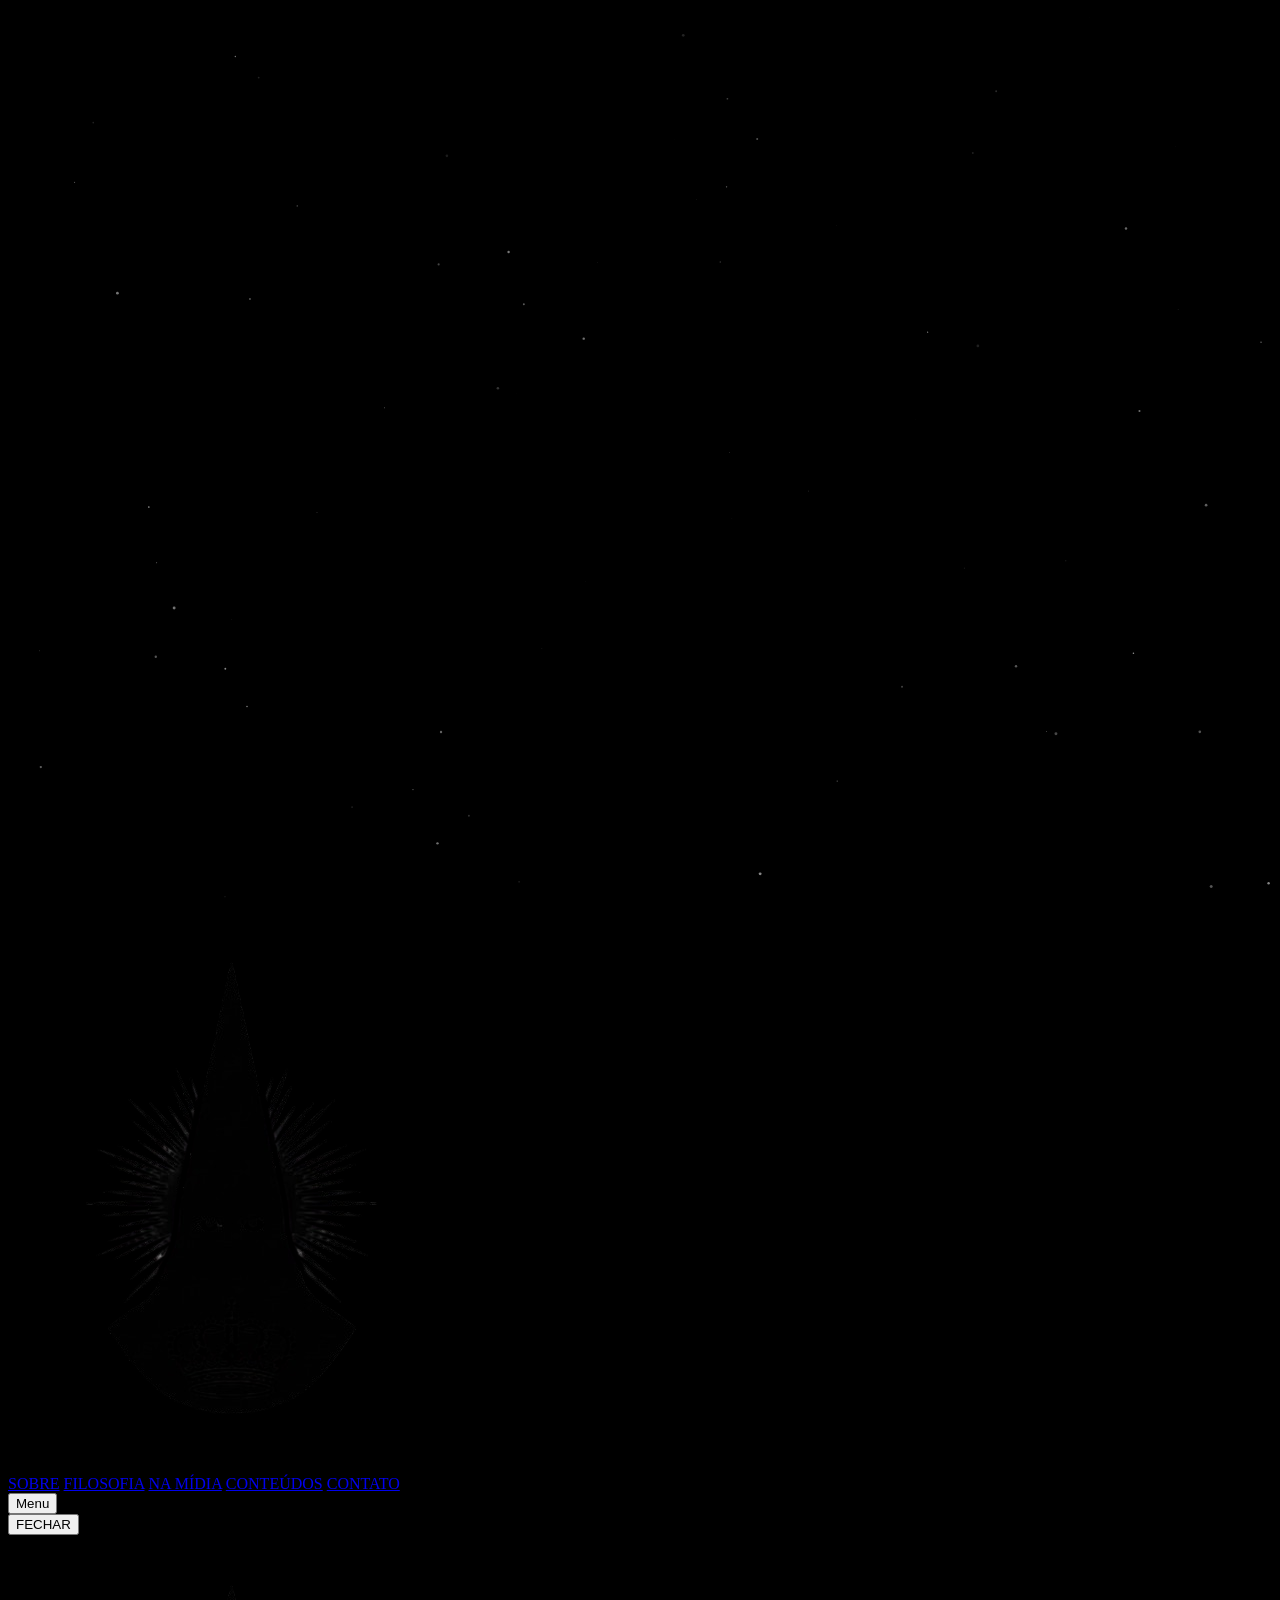
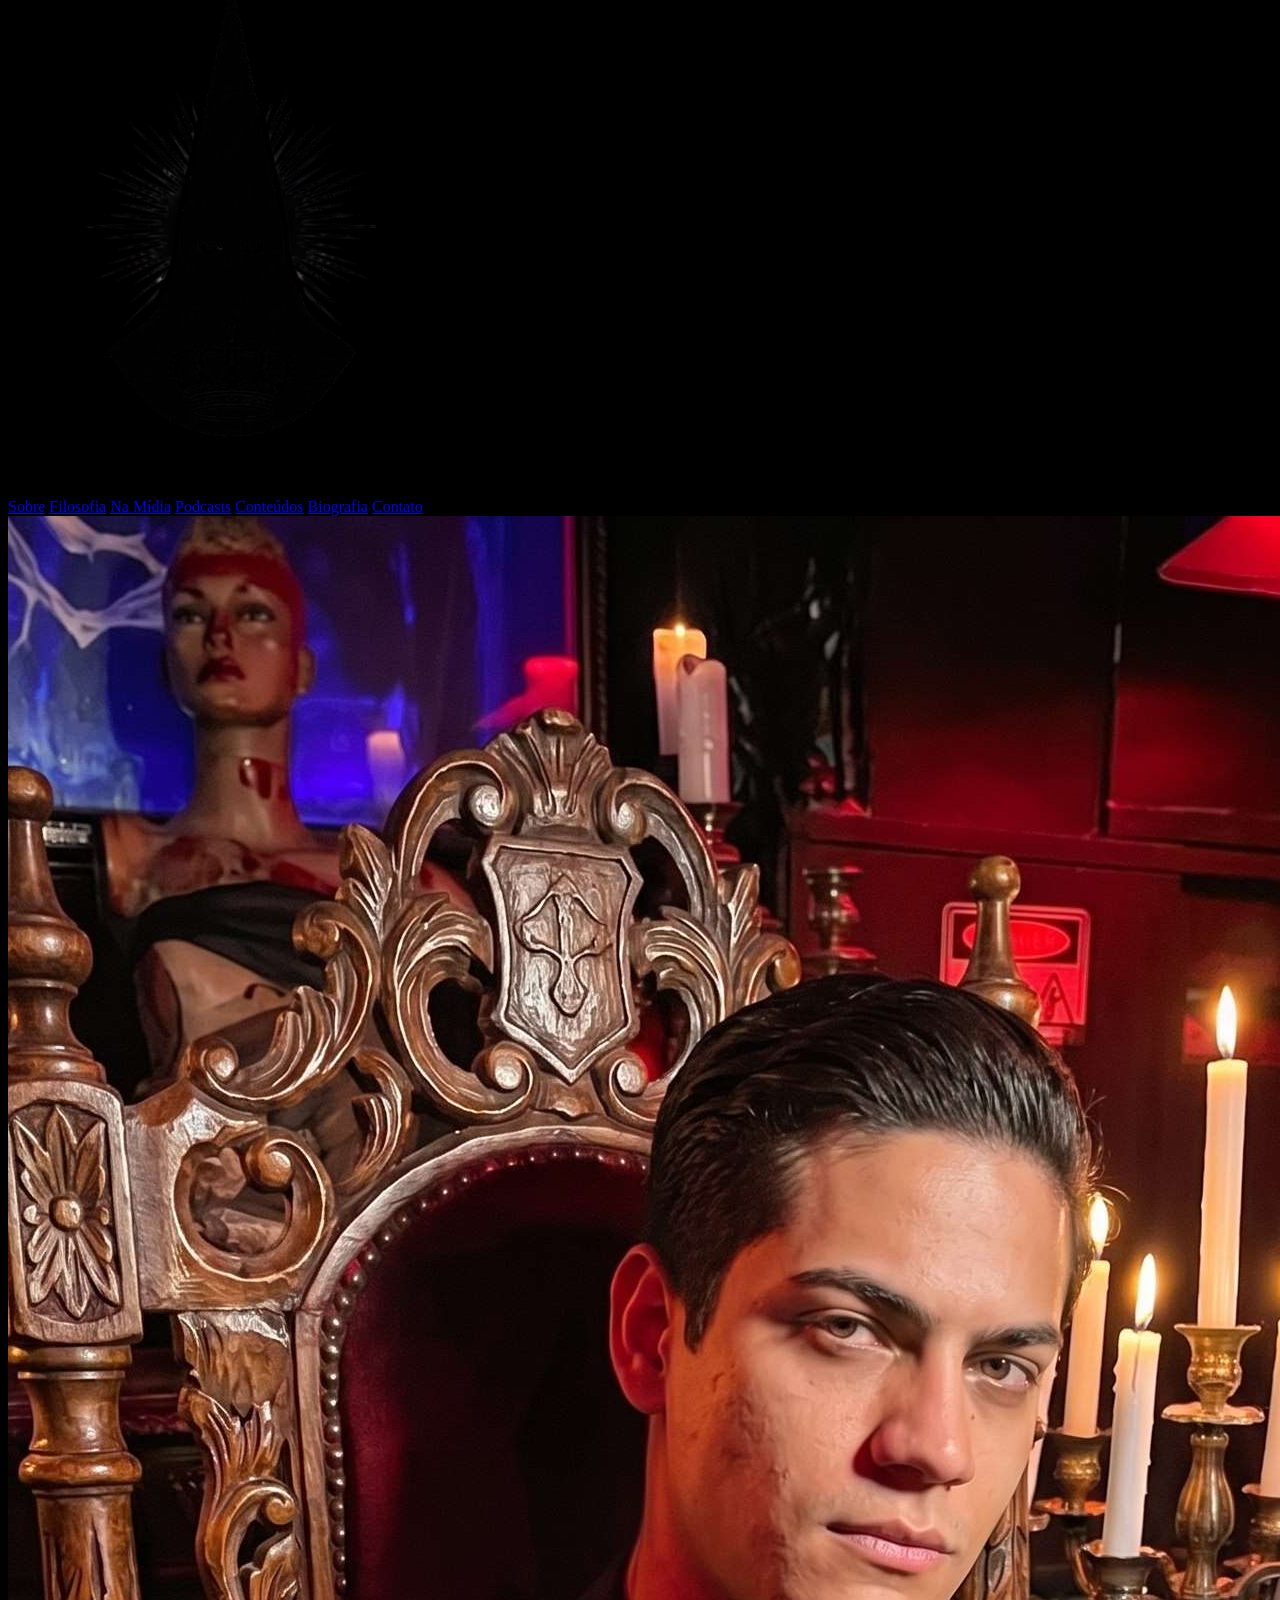
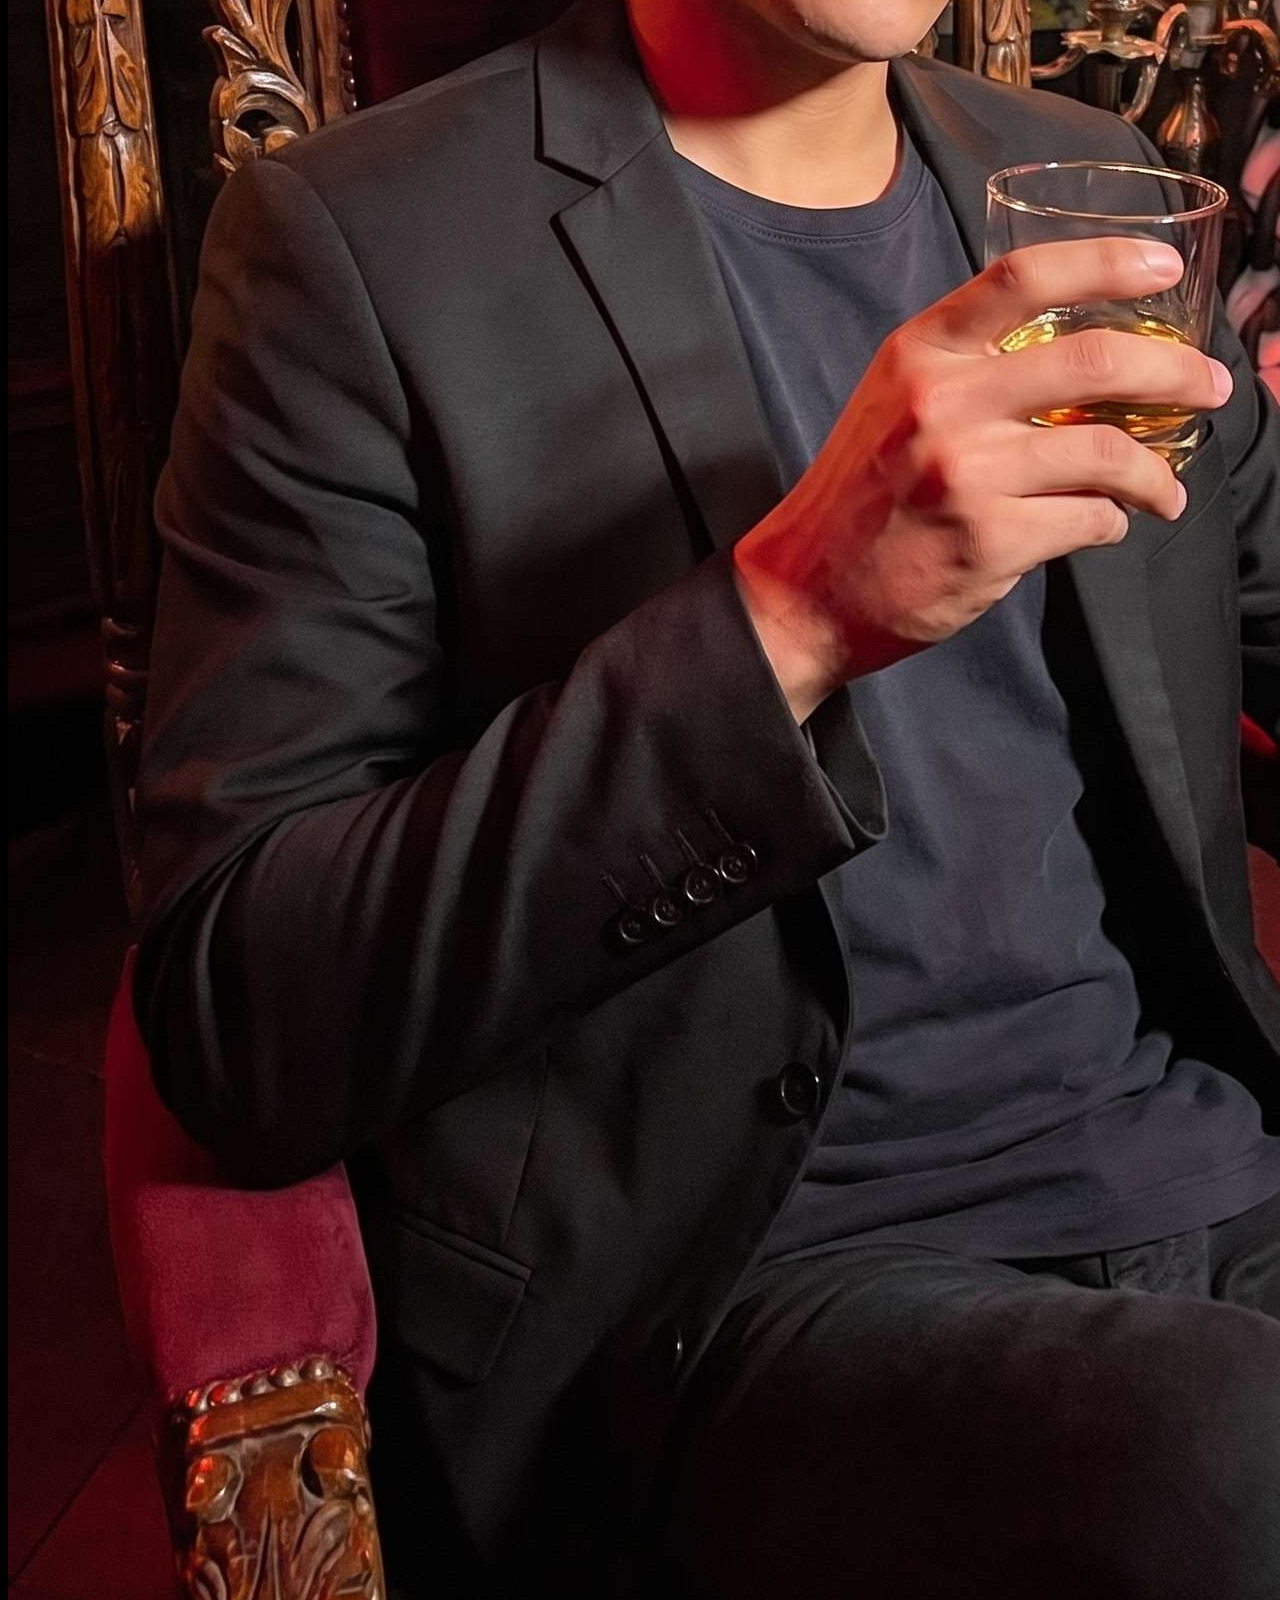
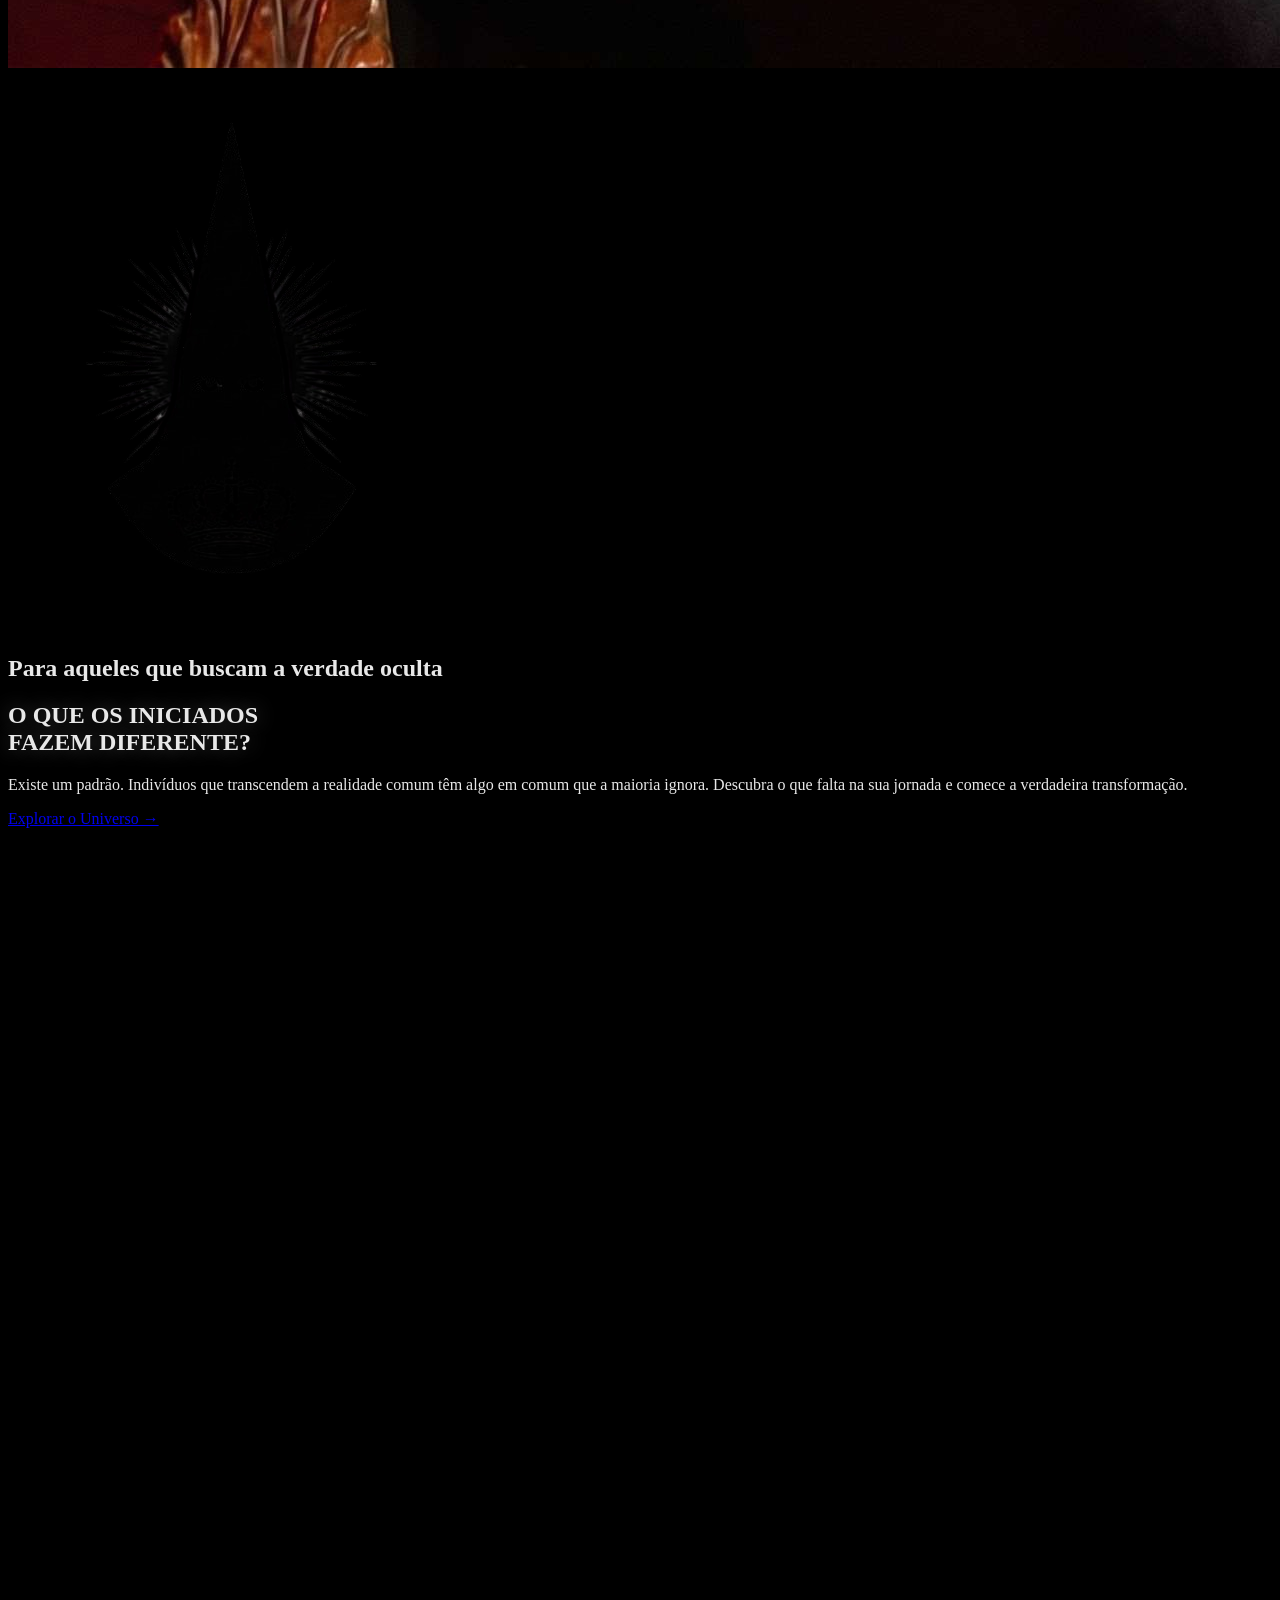
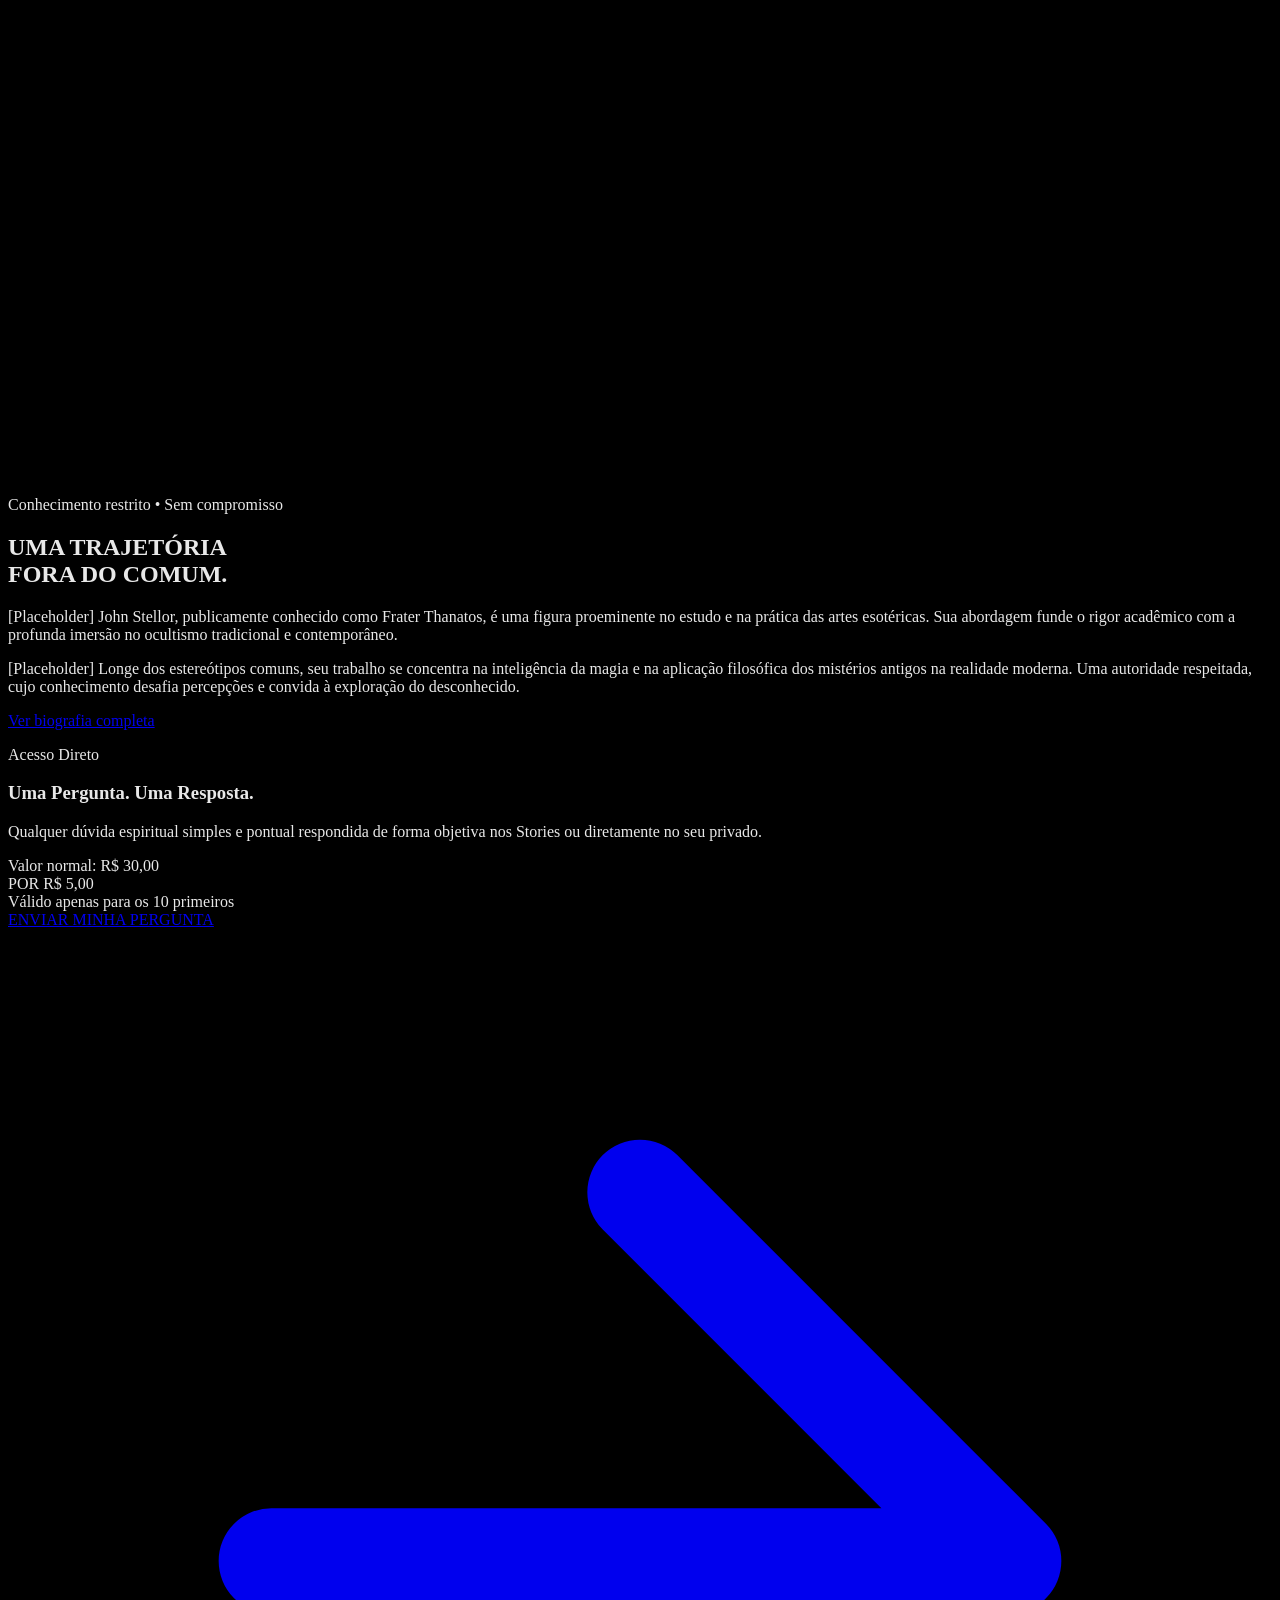
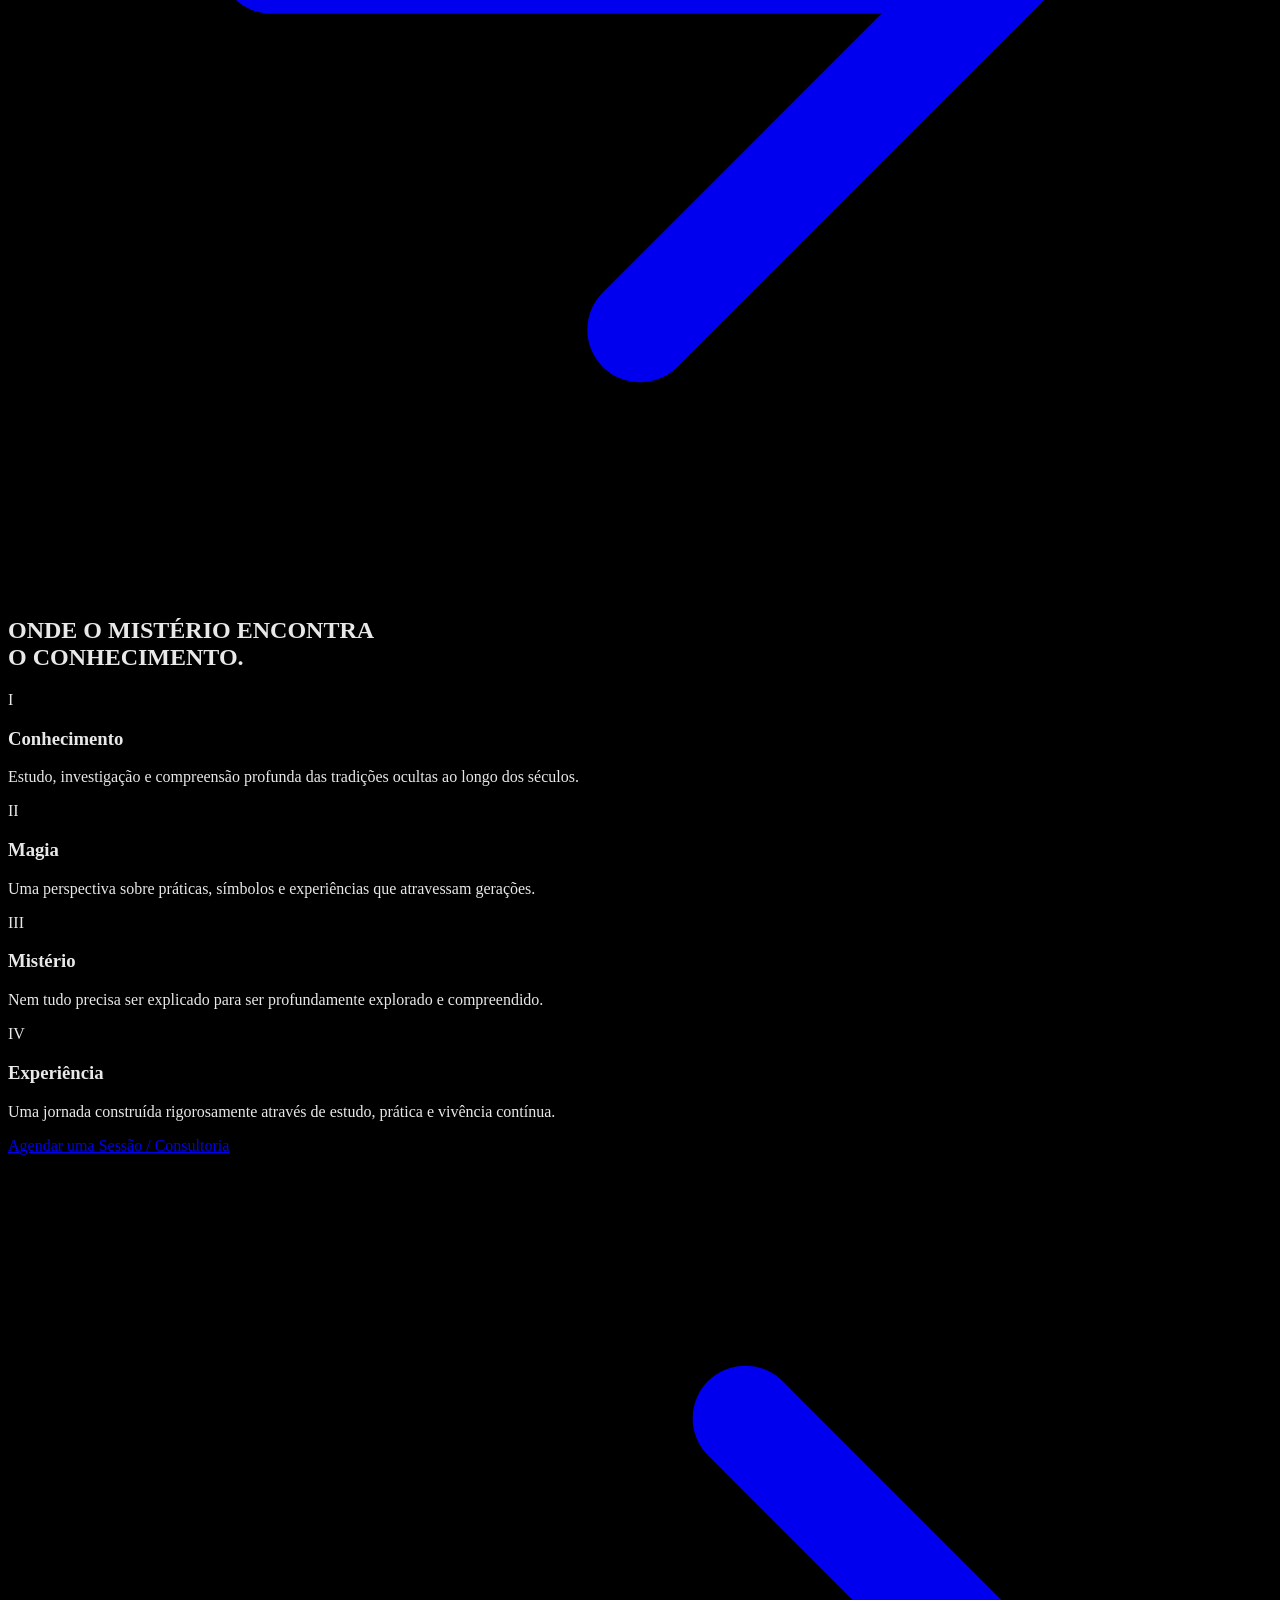
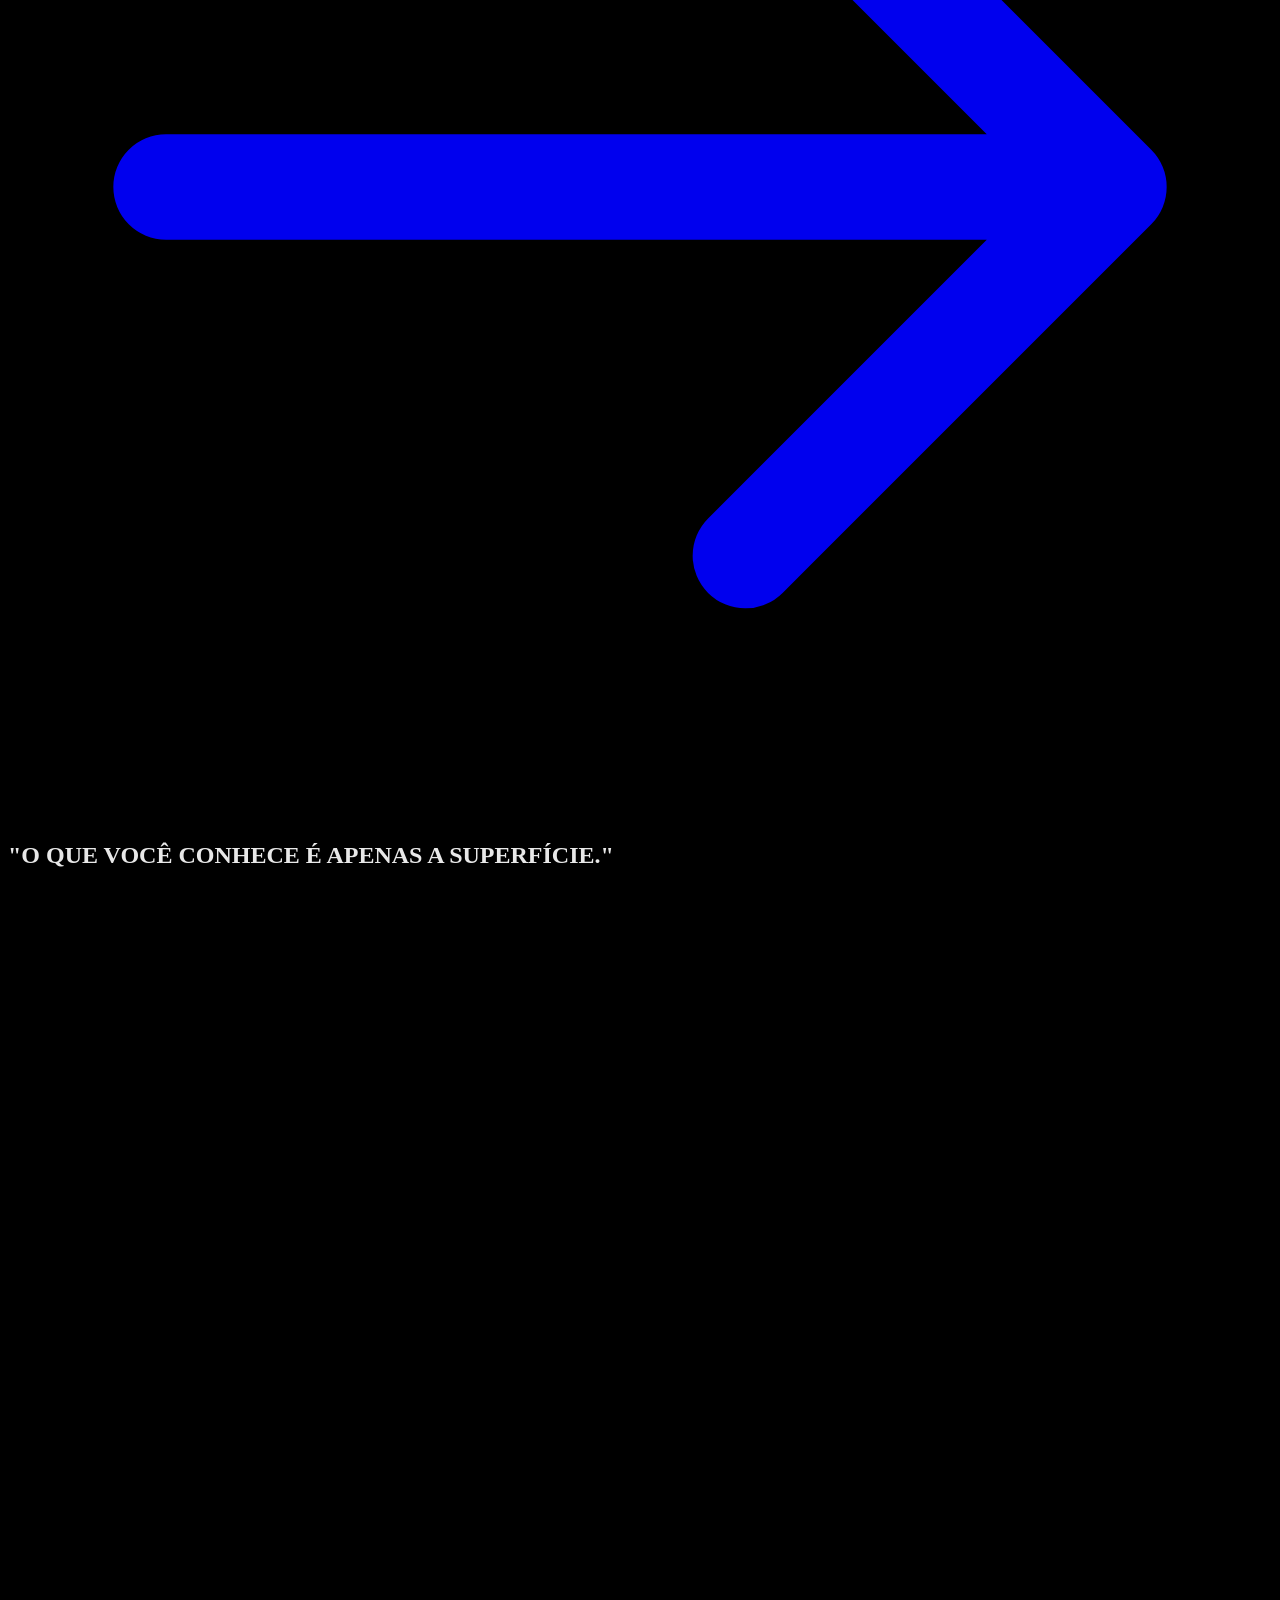
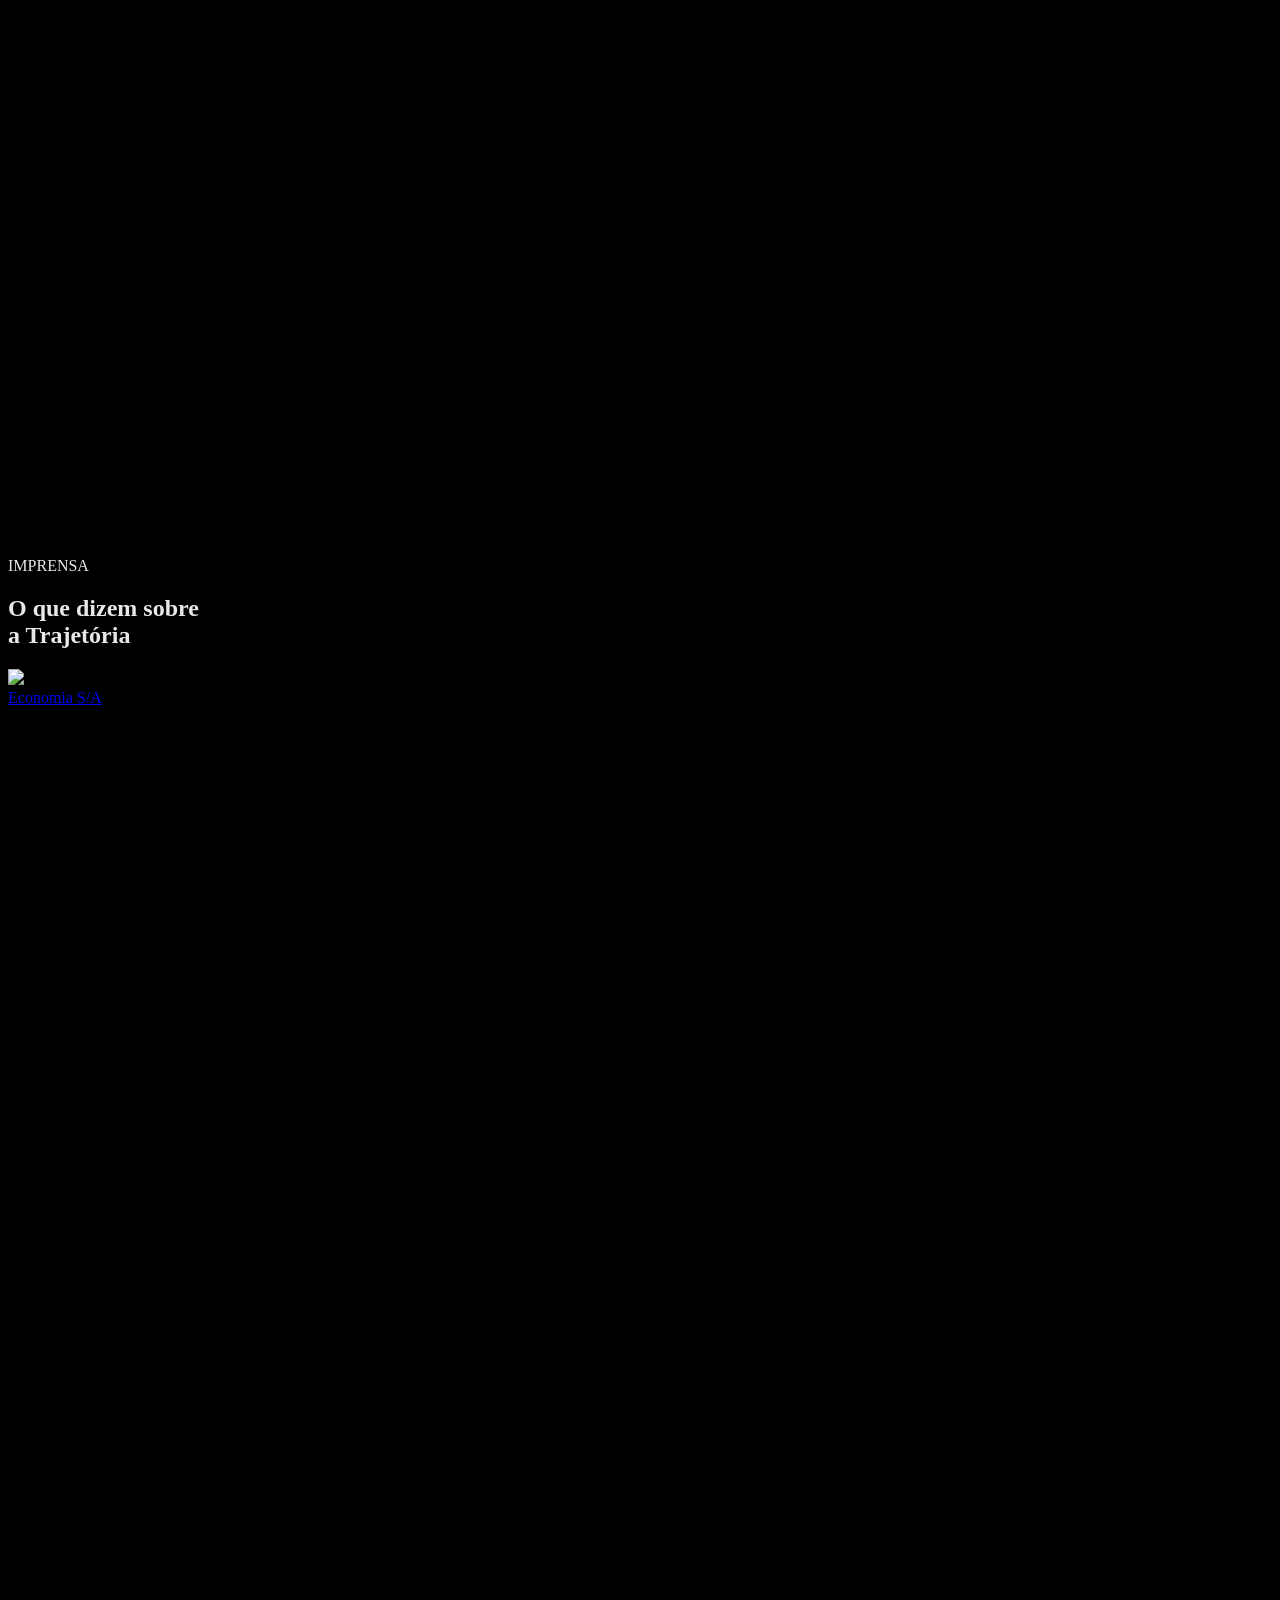
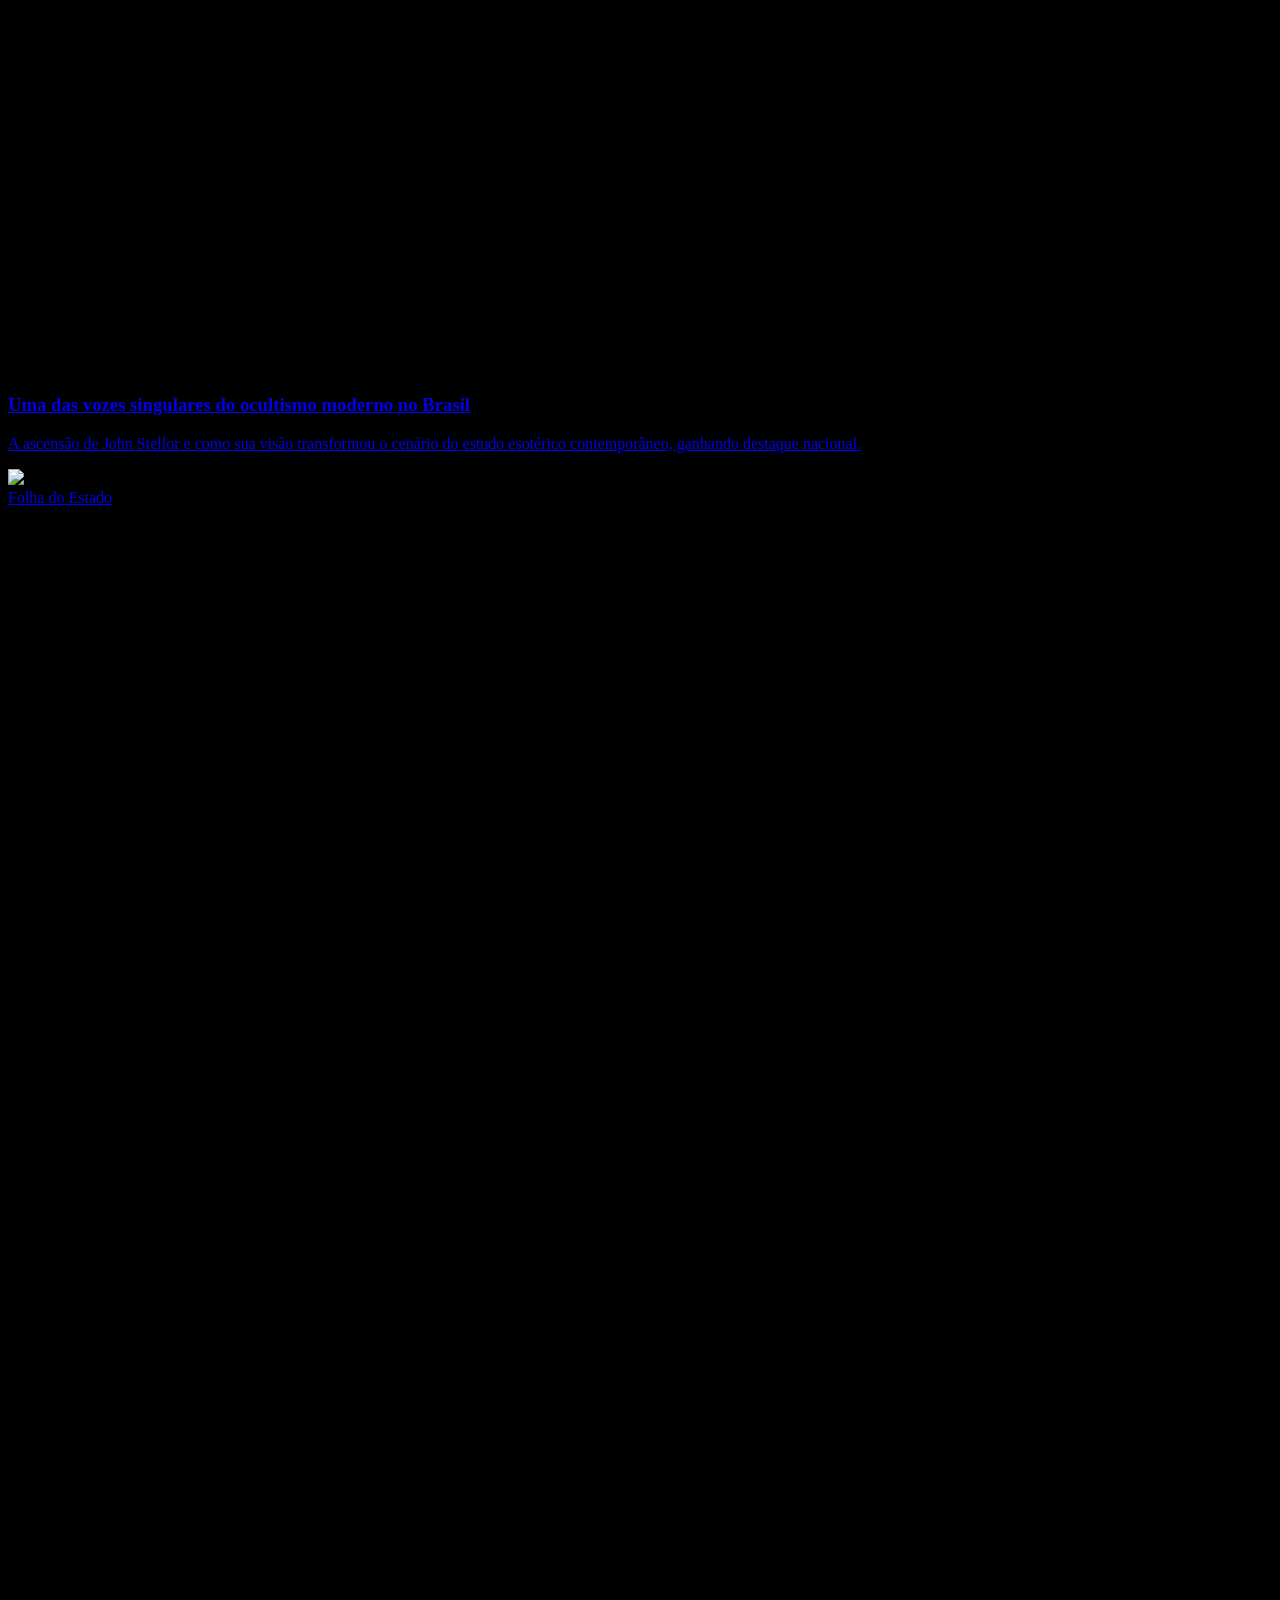
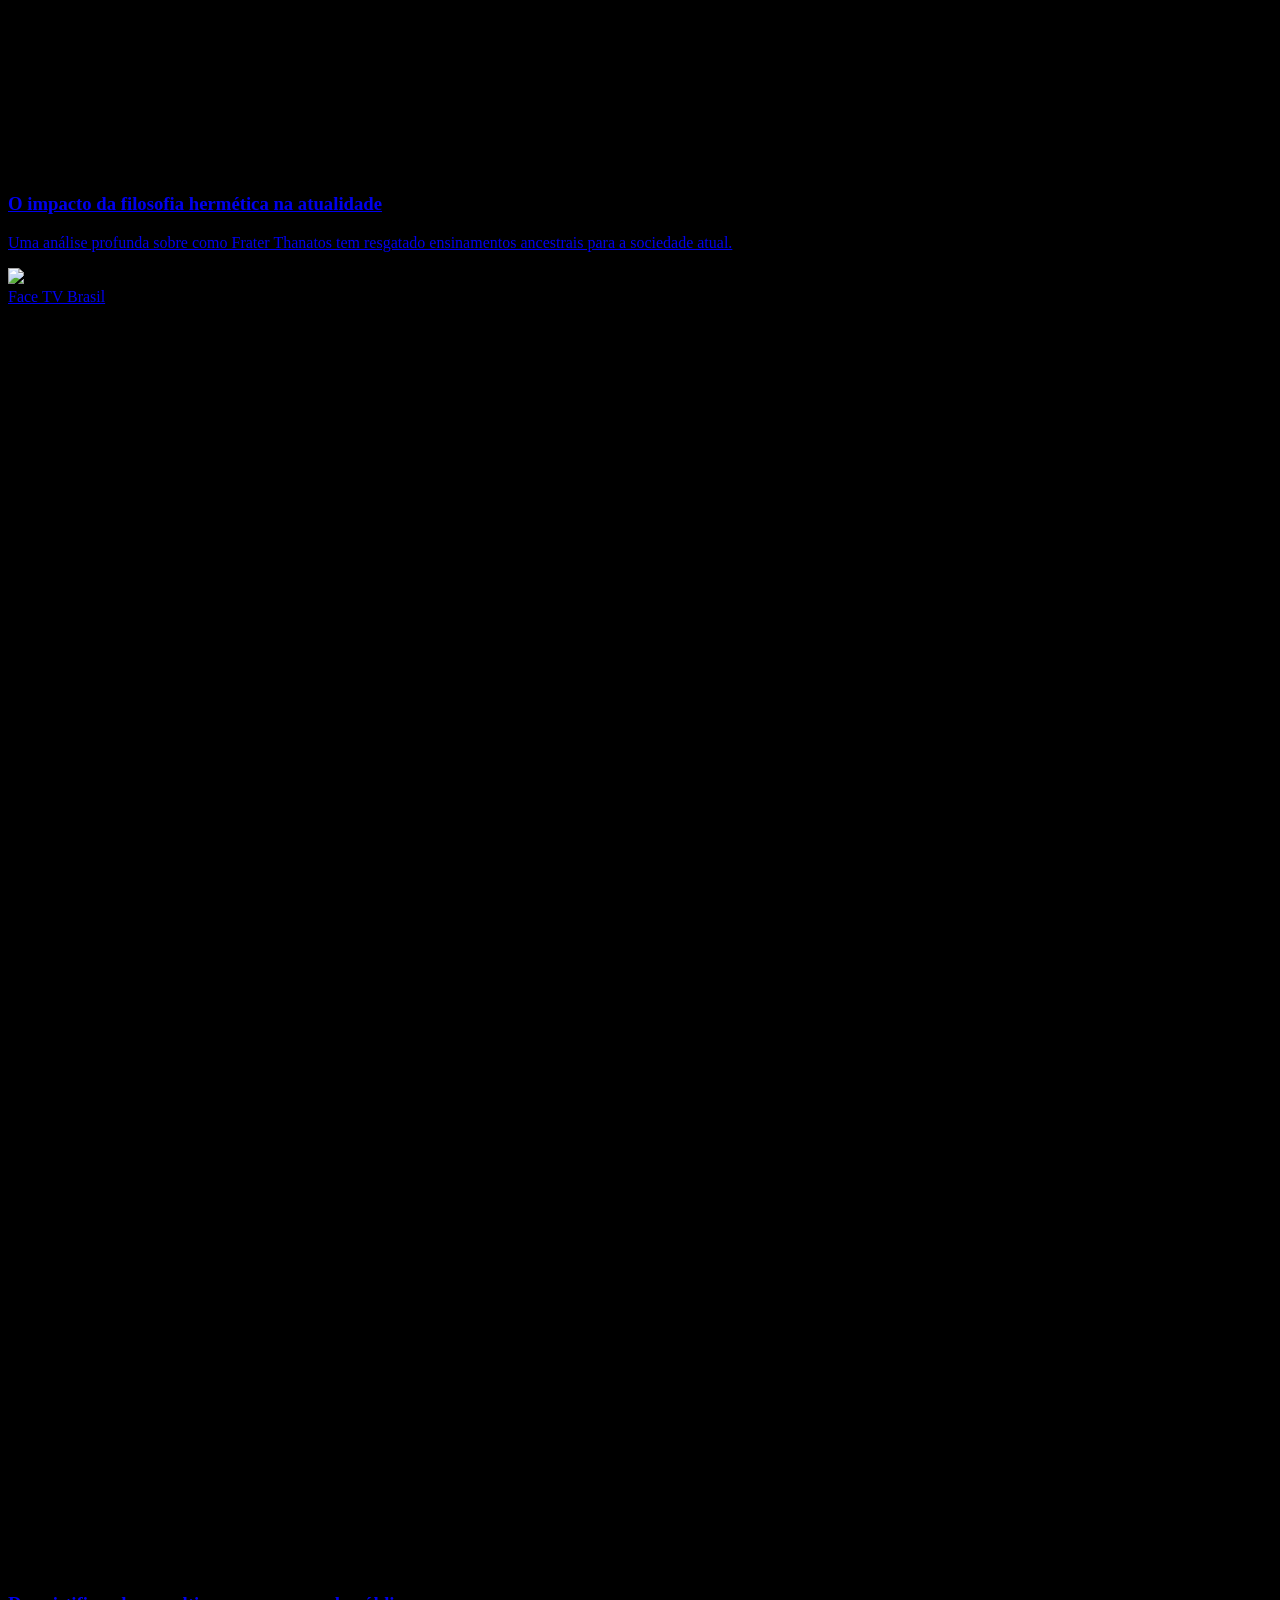
==== commit 6b437bb5: "Add scarcity and anchor pricing to micro-offer" ====
--- a/index.html
+++ b/index.html
@@ -172,8 +172,12 @@
                 
                 <div class="flex flex-col items-center md:items-end gap-5 shrink-0">
                     <div class="flex flex-col items-center md:items-end">
-                        <span class="text-[10px] tracking-widest text-[#FF0000] uppercase mb-1 font-bold">Taxa Simbólica</span>
-                        <span class="font-serif text-5xl text-white drop-shadow-[0_0_15px_rgba(255,255,255,0.5)]">R$ 5,00</span>
+                        <span class="text-[10px] tracking-widest text-white/50 uppercase mb-1 line-through">Valor normal: R$ 30,00</span>
+                        <div class="flex items-baseline gap-2">
+                            <span class="text-xs text-[#FF0000] font-bold uppercase tracking-widest">POR</span>
+                            <span class="font-serif text-5xl text-white drop-shadow-[0_0_15px_rgba(255,255,255,0.5)]">R$ 5,00</span>
+                        </div>
+                        <span class="text-[9px] tracking-widest text-white uppercase mt-2 font-bold bg-[#FF0000] px-3 py-1 rounded-sm shadow-[0_0_10px_rgba(255,0,0,0.5)] animate-pulse">Válido apenas para os 10 primeiros</span>
                     </div>
                     
                     <a href="https://wa.me/5527998272589?text=Ol%C3%A1%21%20Eu%20quero%20fazer%20uma%20pergunta%20espiritual%20simples%20por%20R%24%205%2C00%21" target="_blank" class="inline-flex items-center justify-center gap-3 px-10 py-5 bg-[#FF0000] text-white font-bold text-[11px] tracking-widest uppercase rounded-[2px] hover:bg-white hover:text-[#FF0000] transition-all duration-500 shadow-[0_0_20px_rgba(255,0,0,0.4)] hover:shadow-[0_0_40px_rgba(255,255,255,0.6)] group-hover:scale-105">
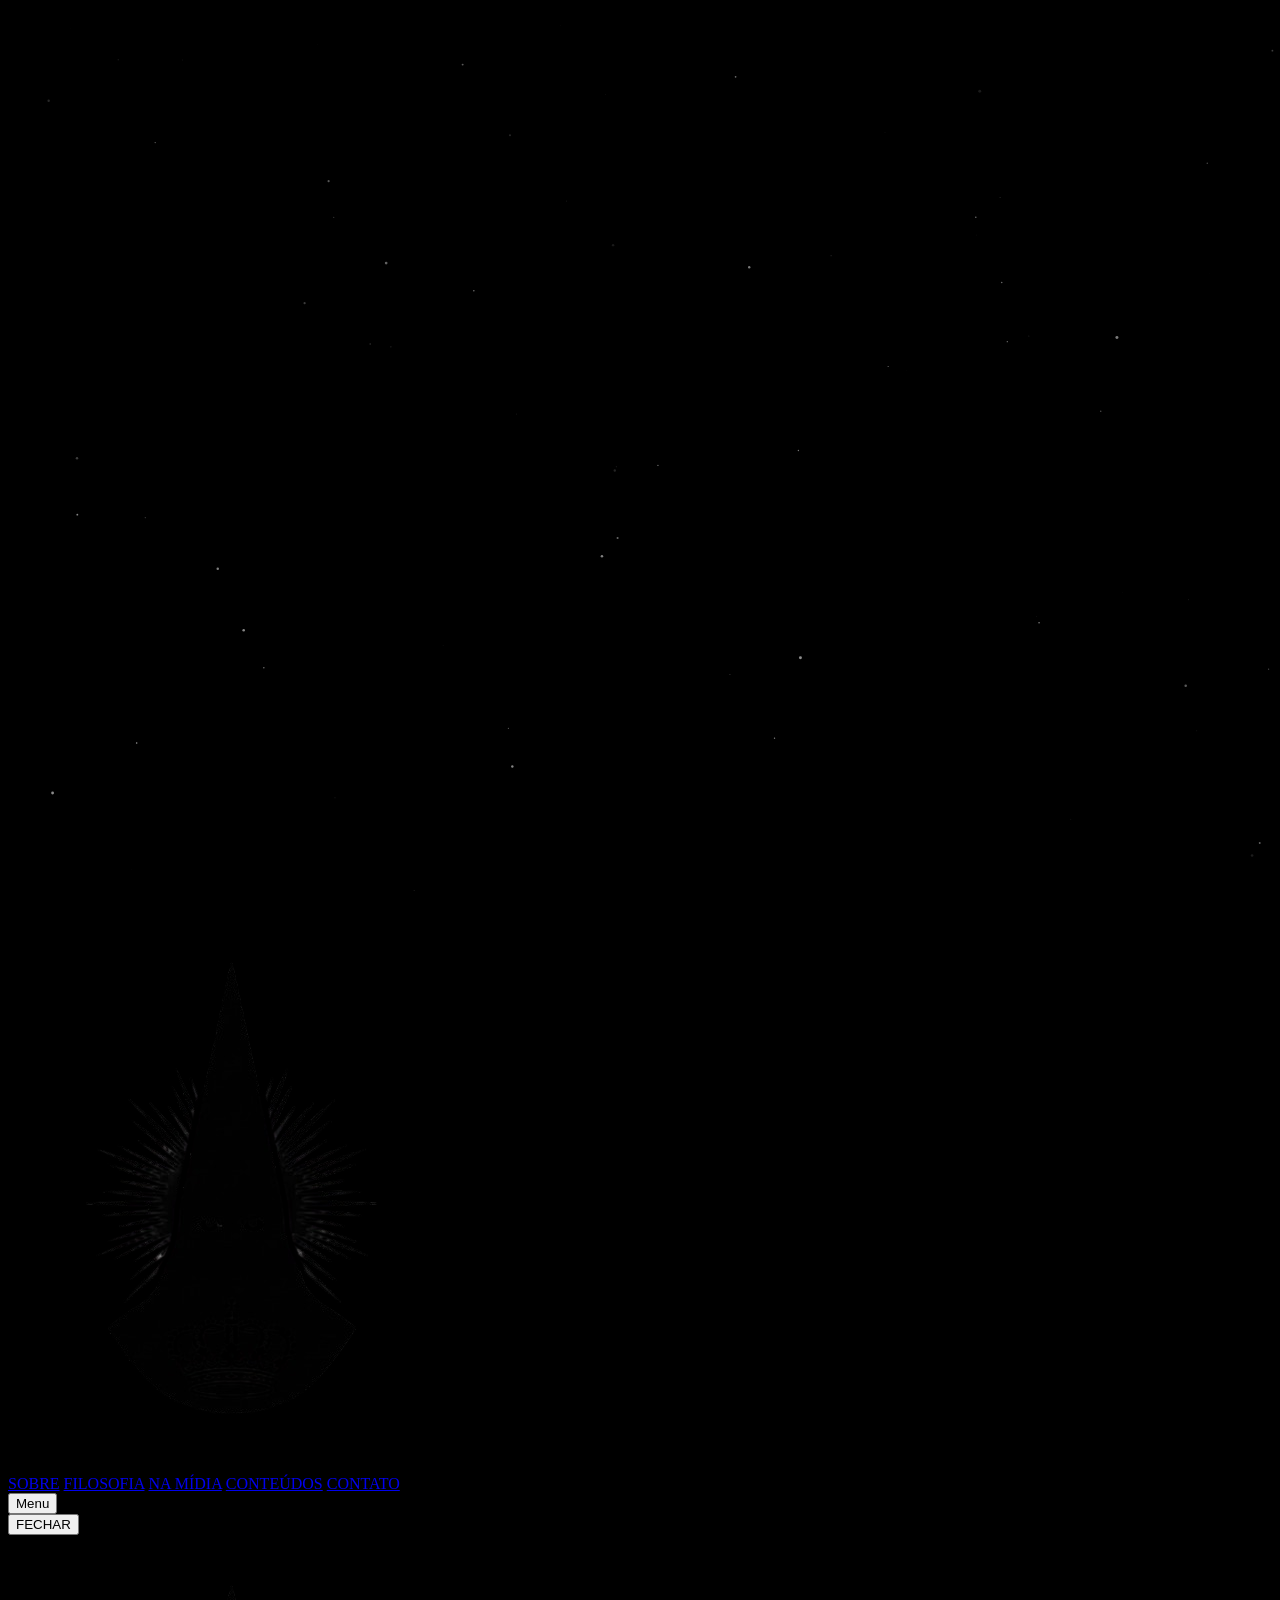
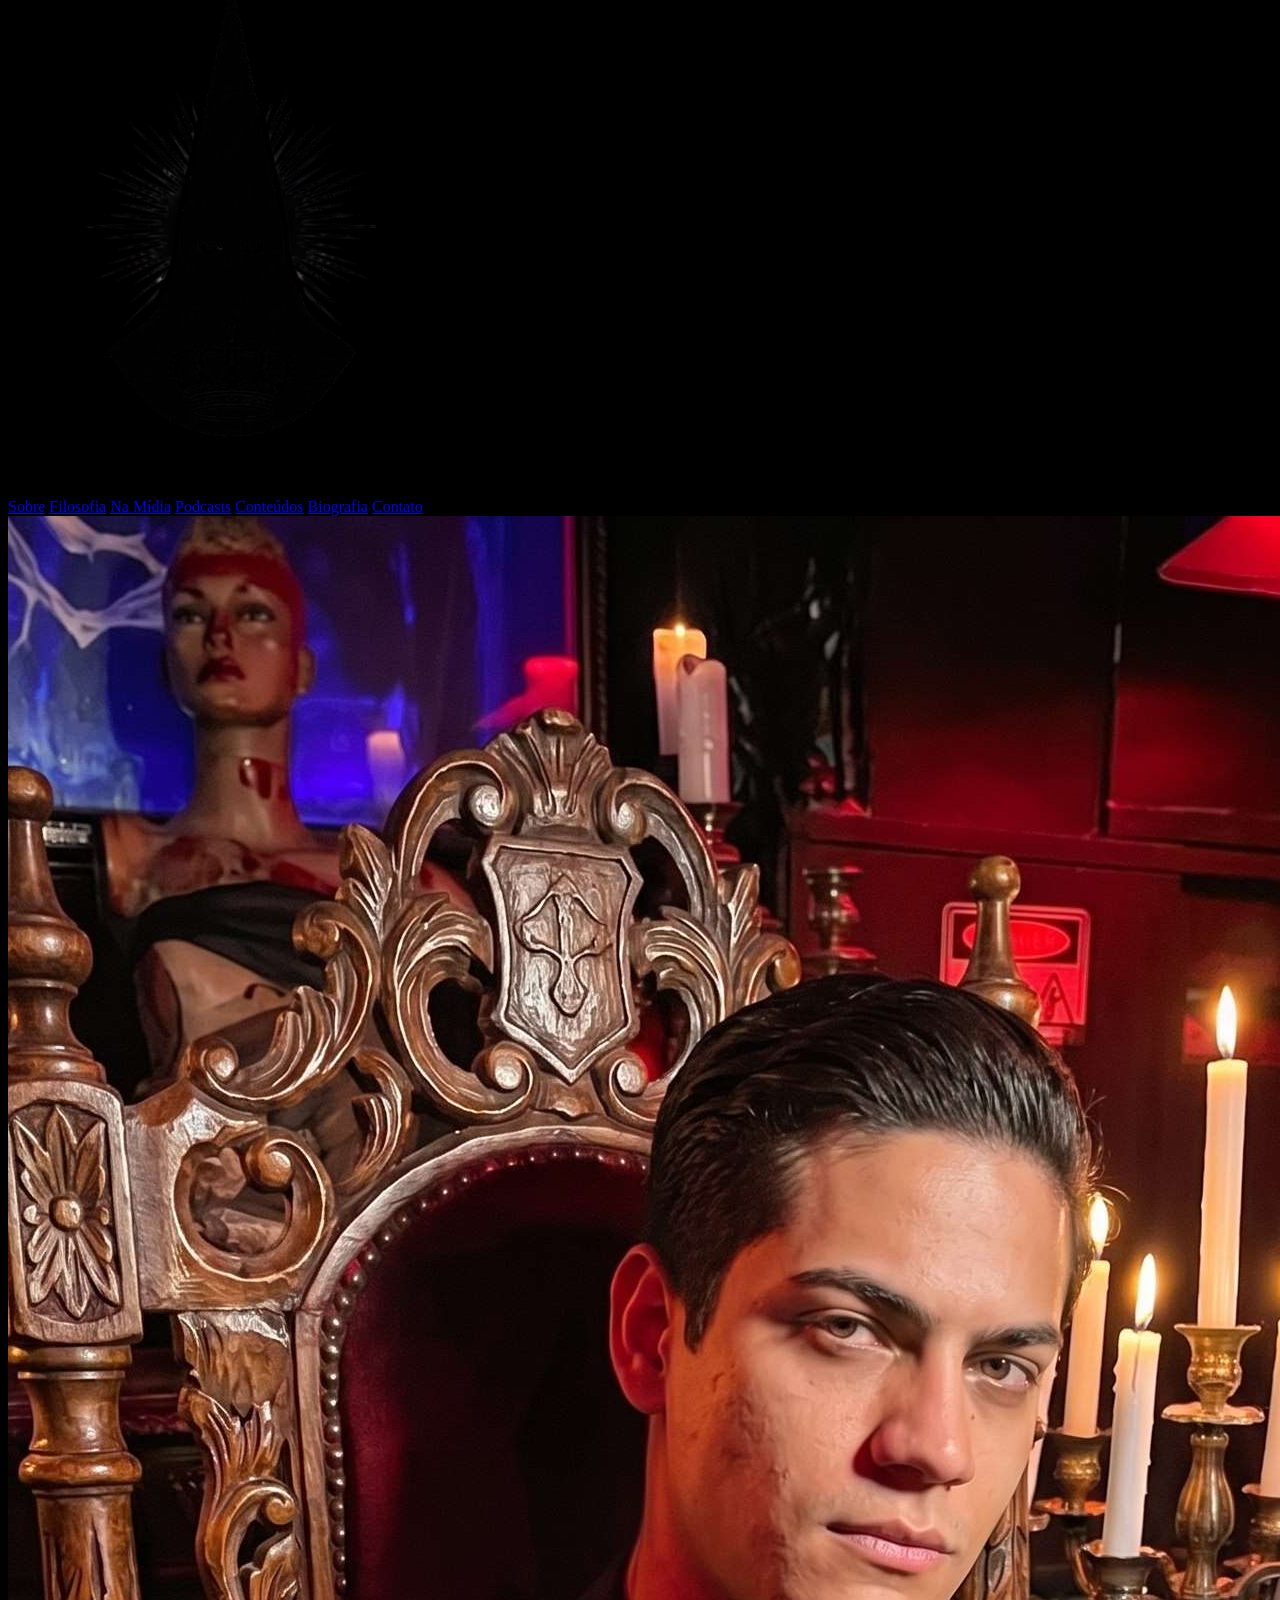
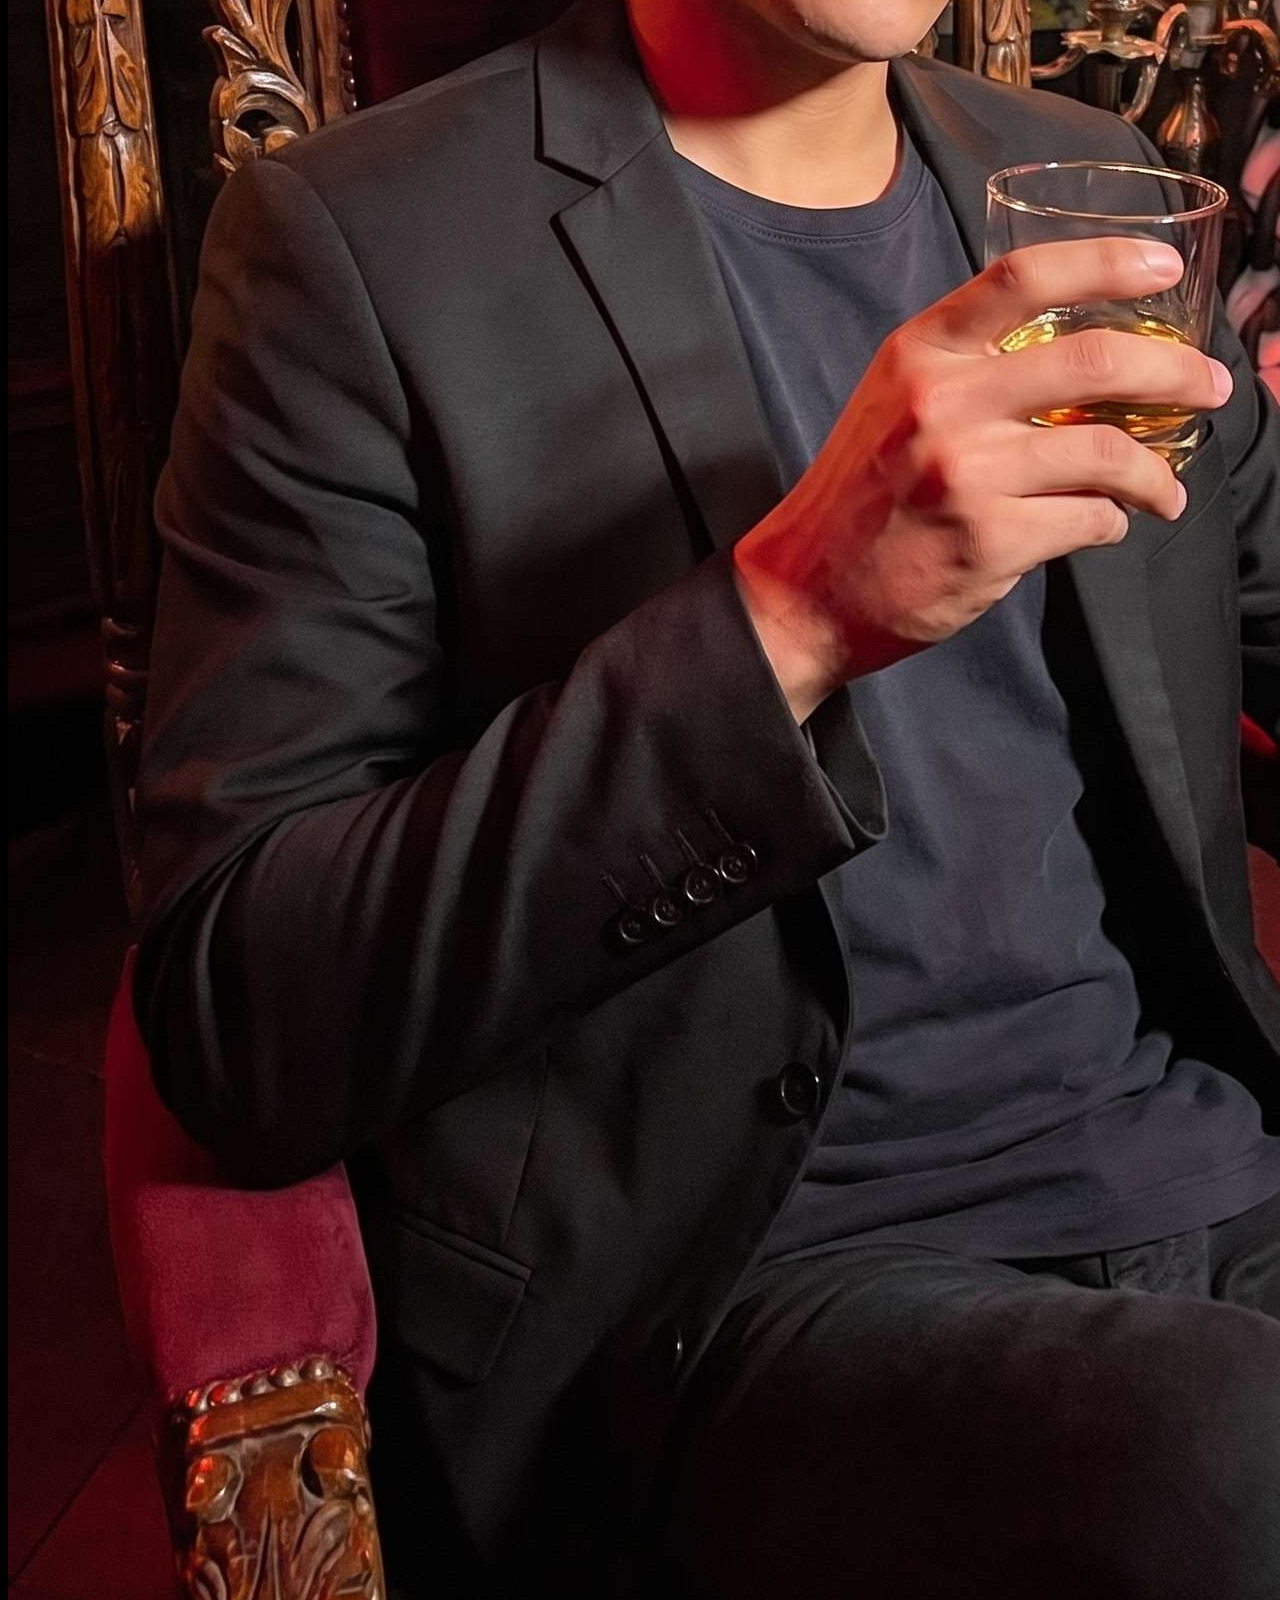
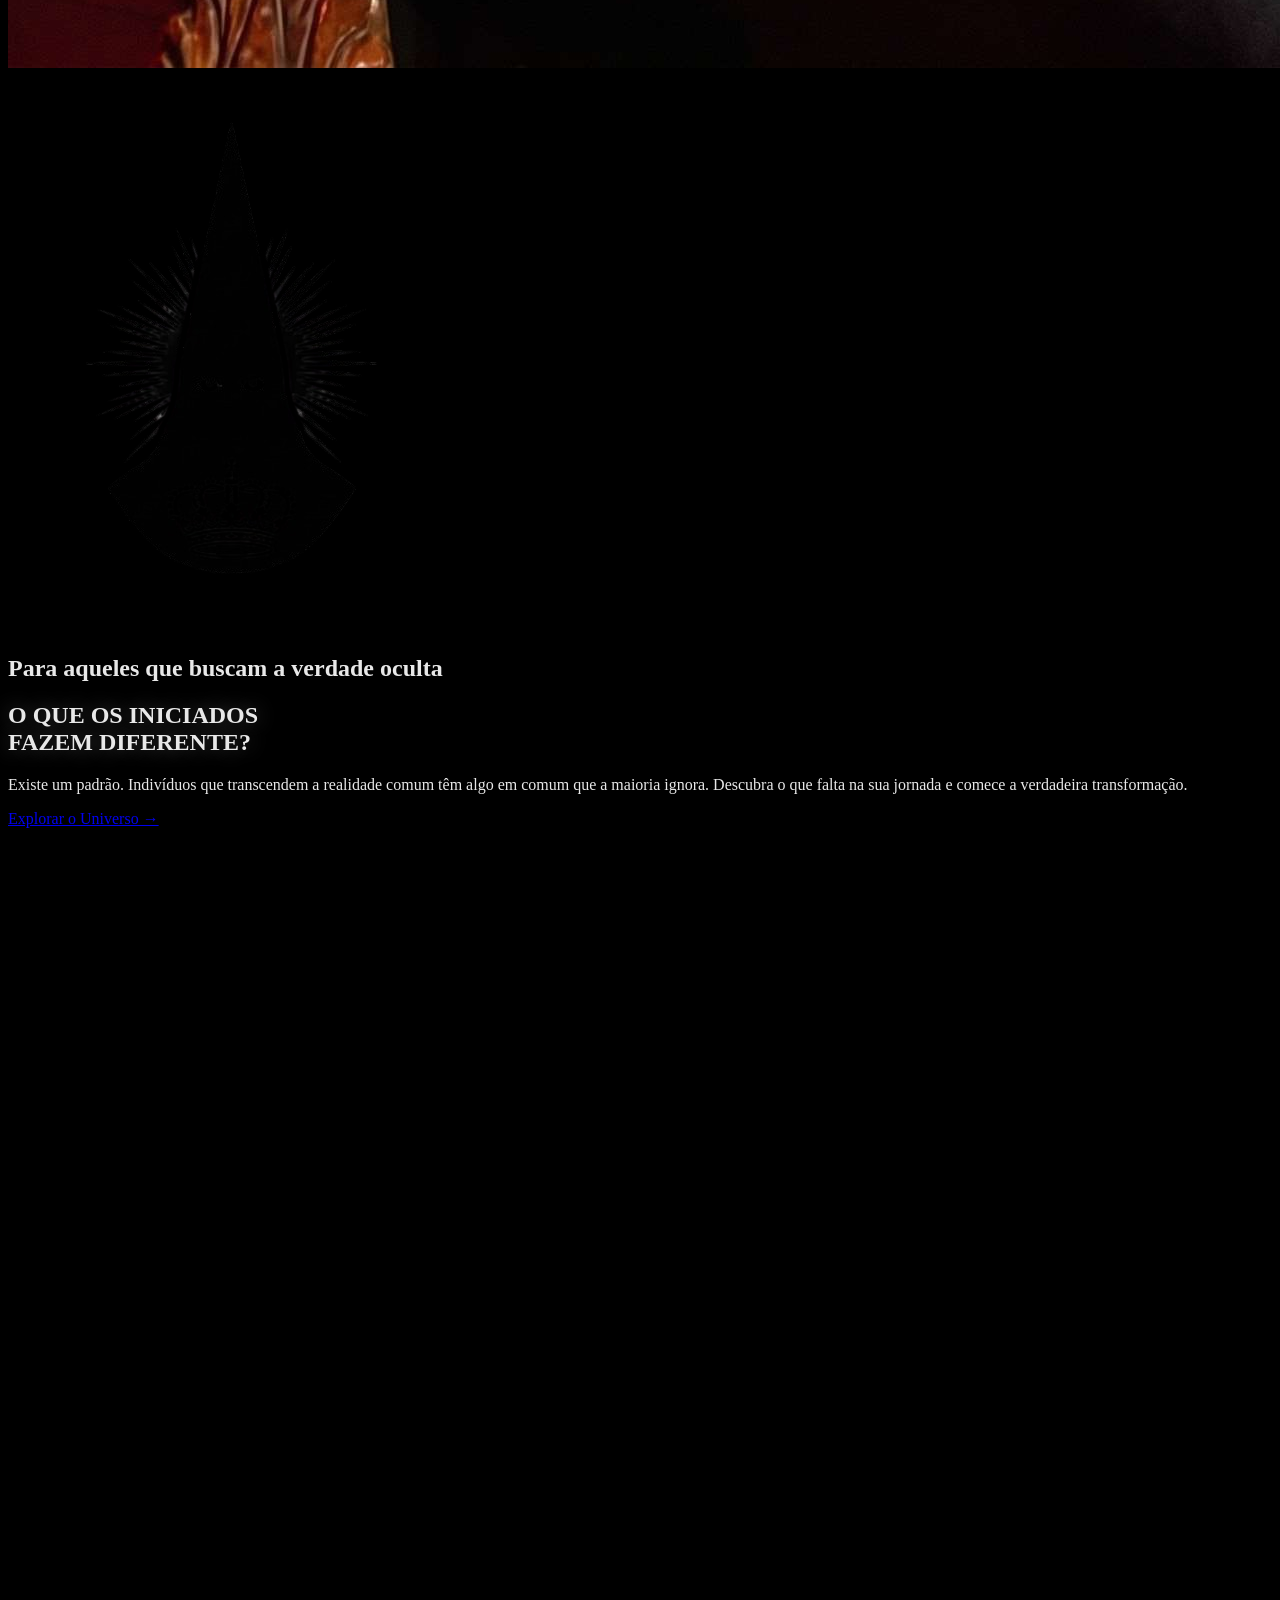
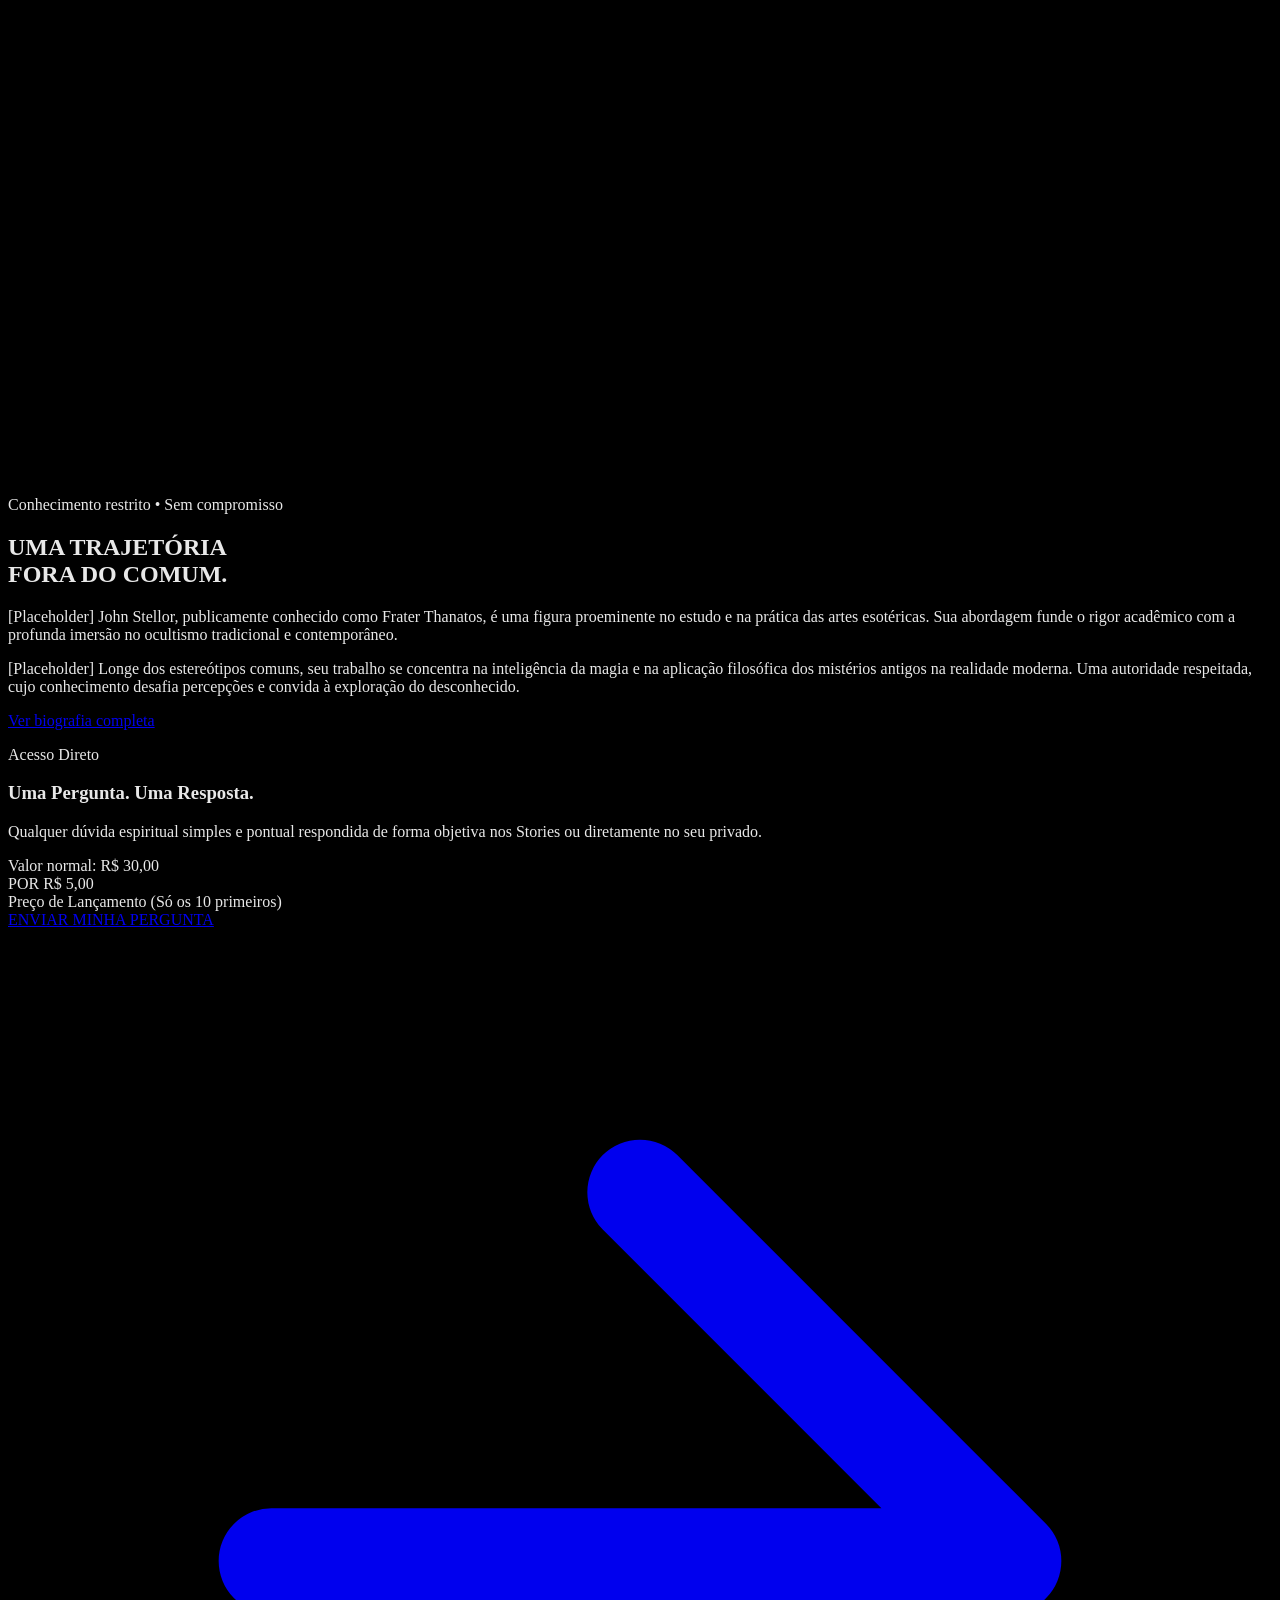
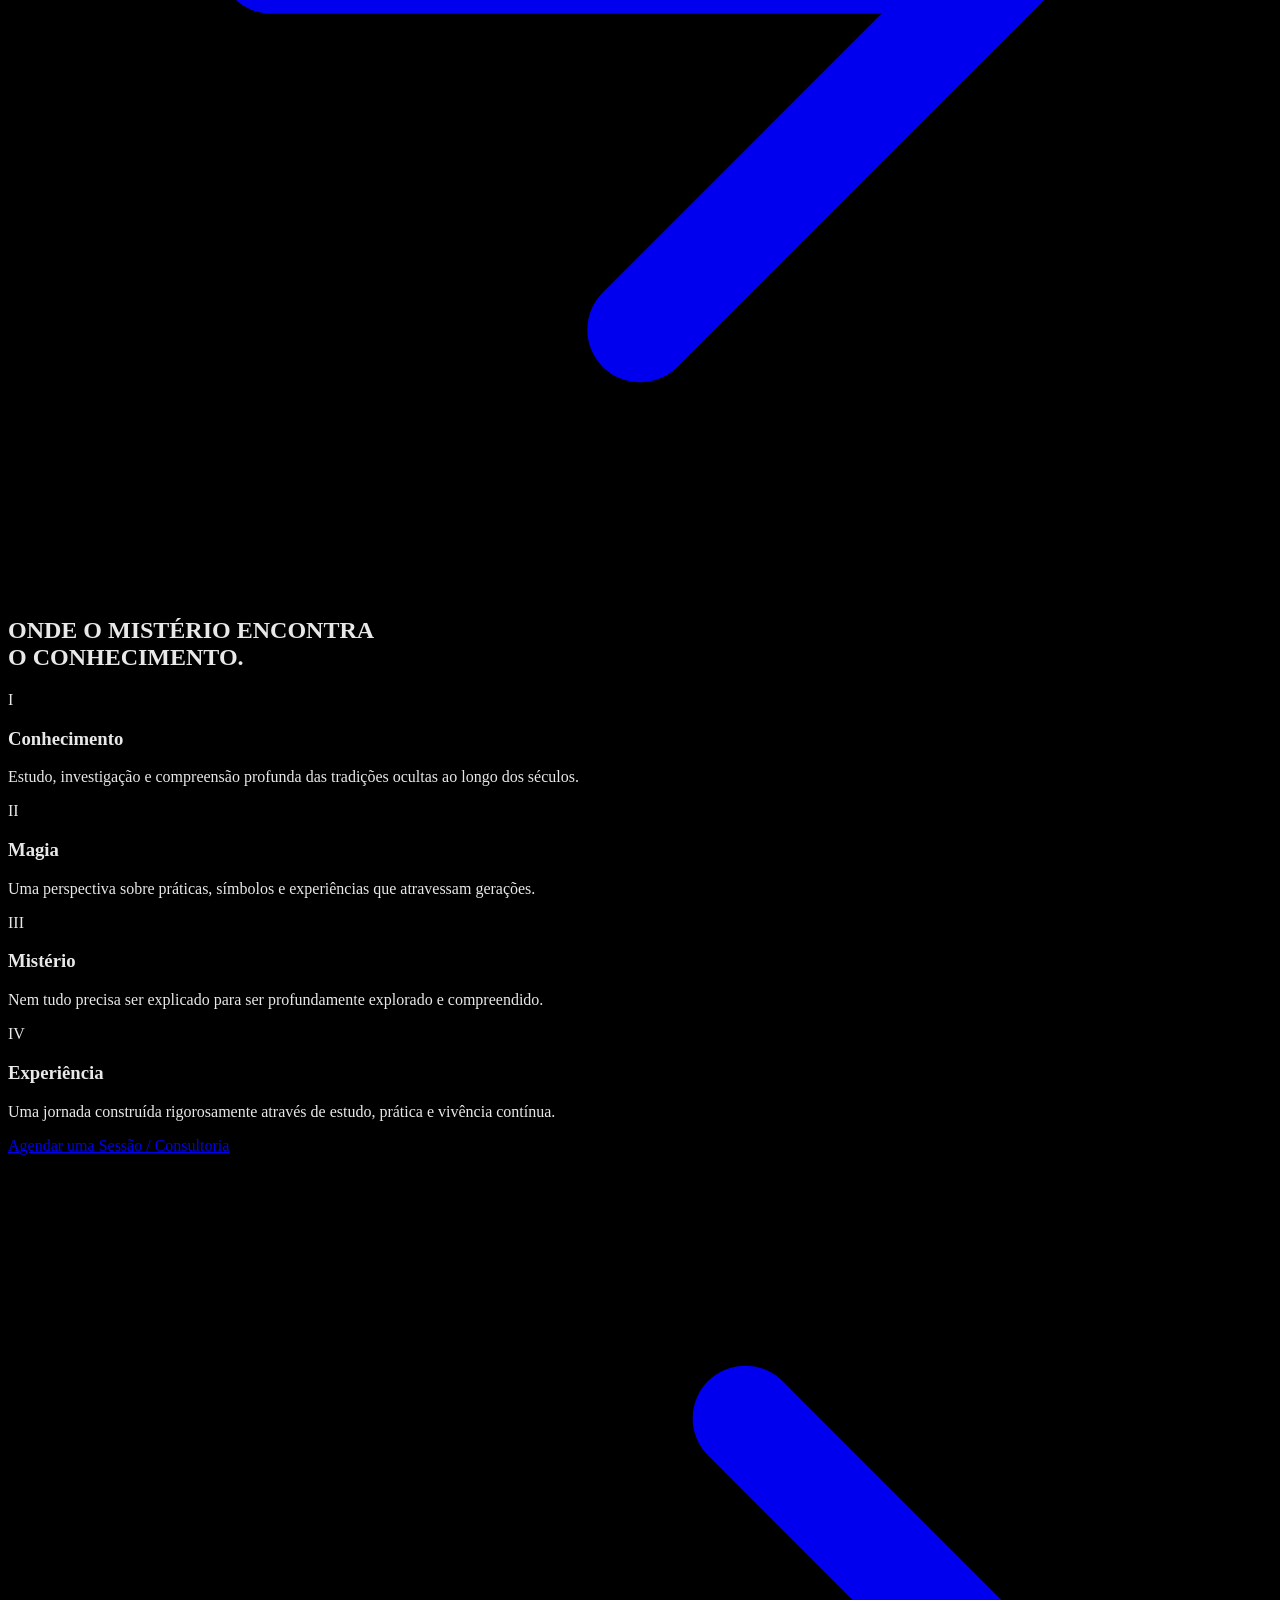
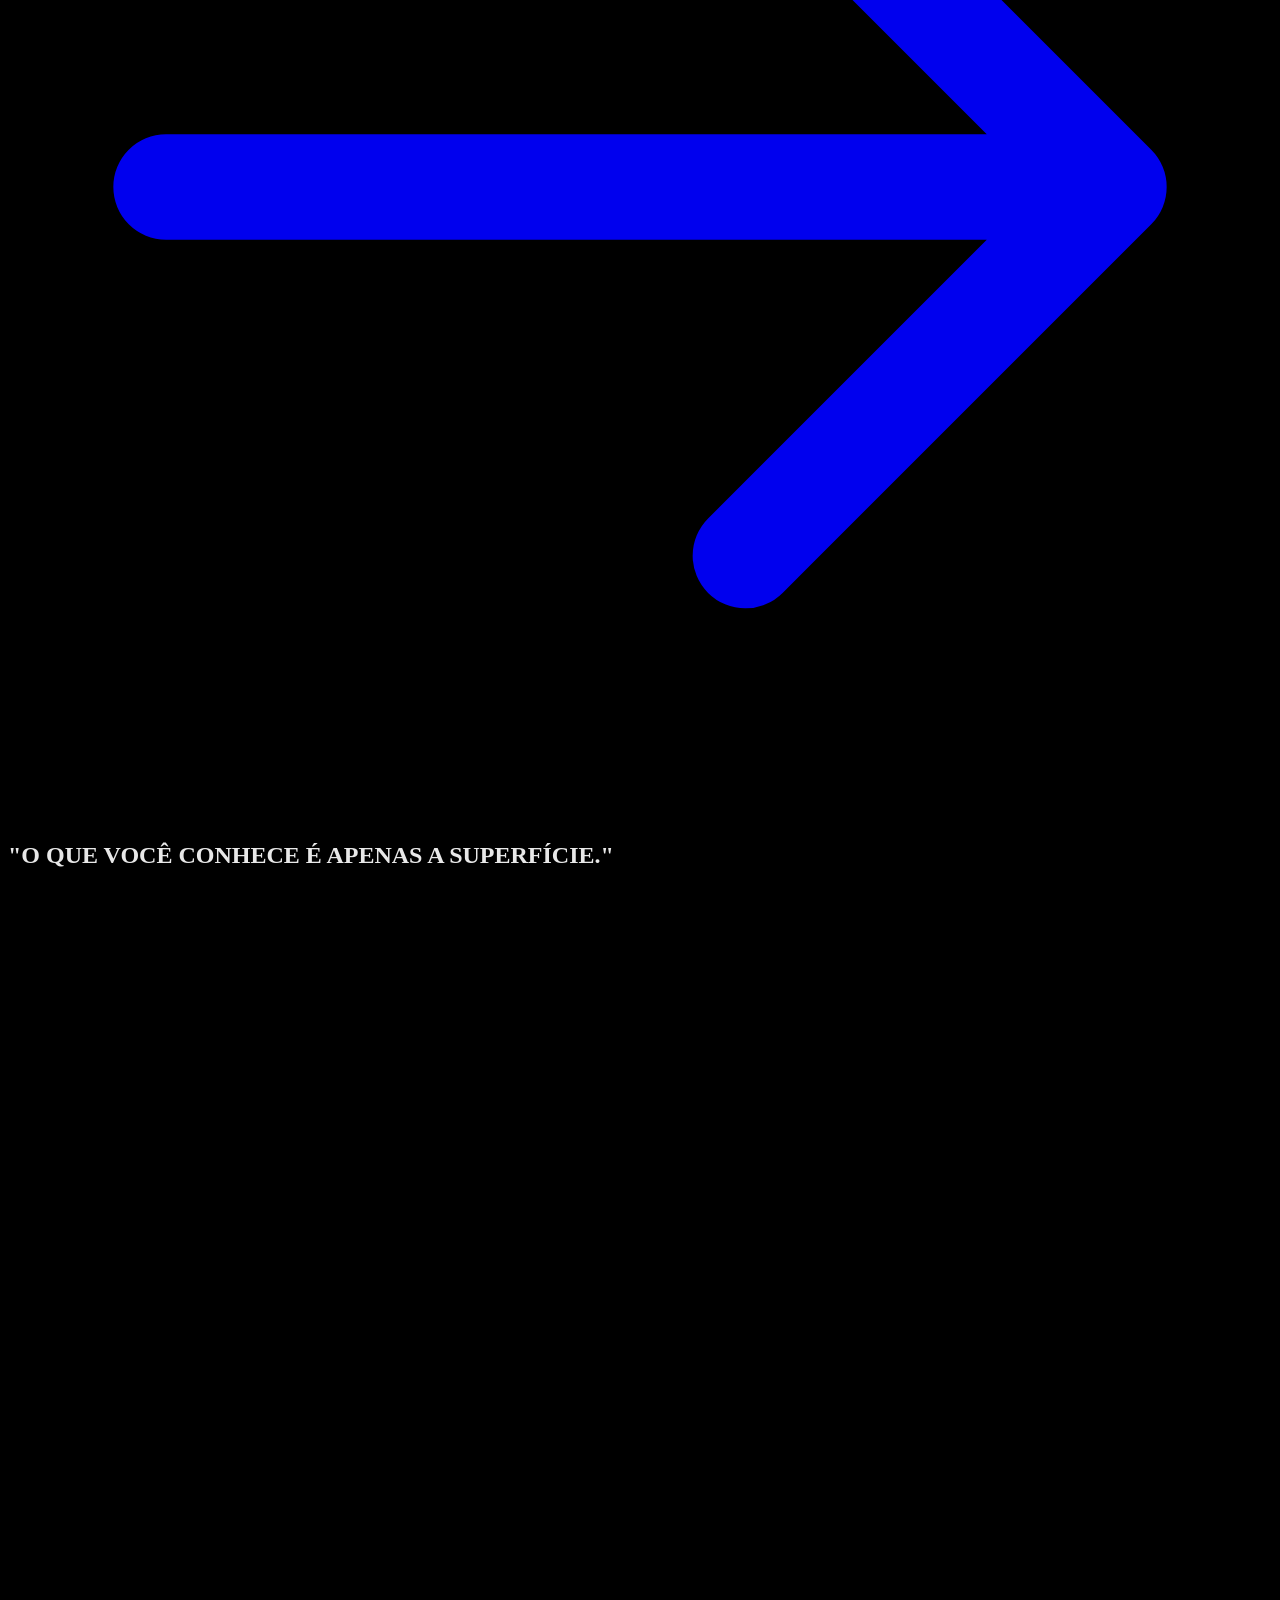
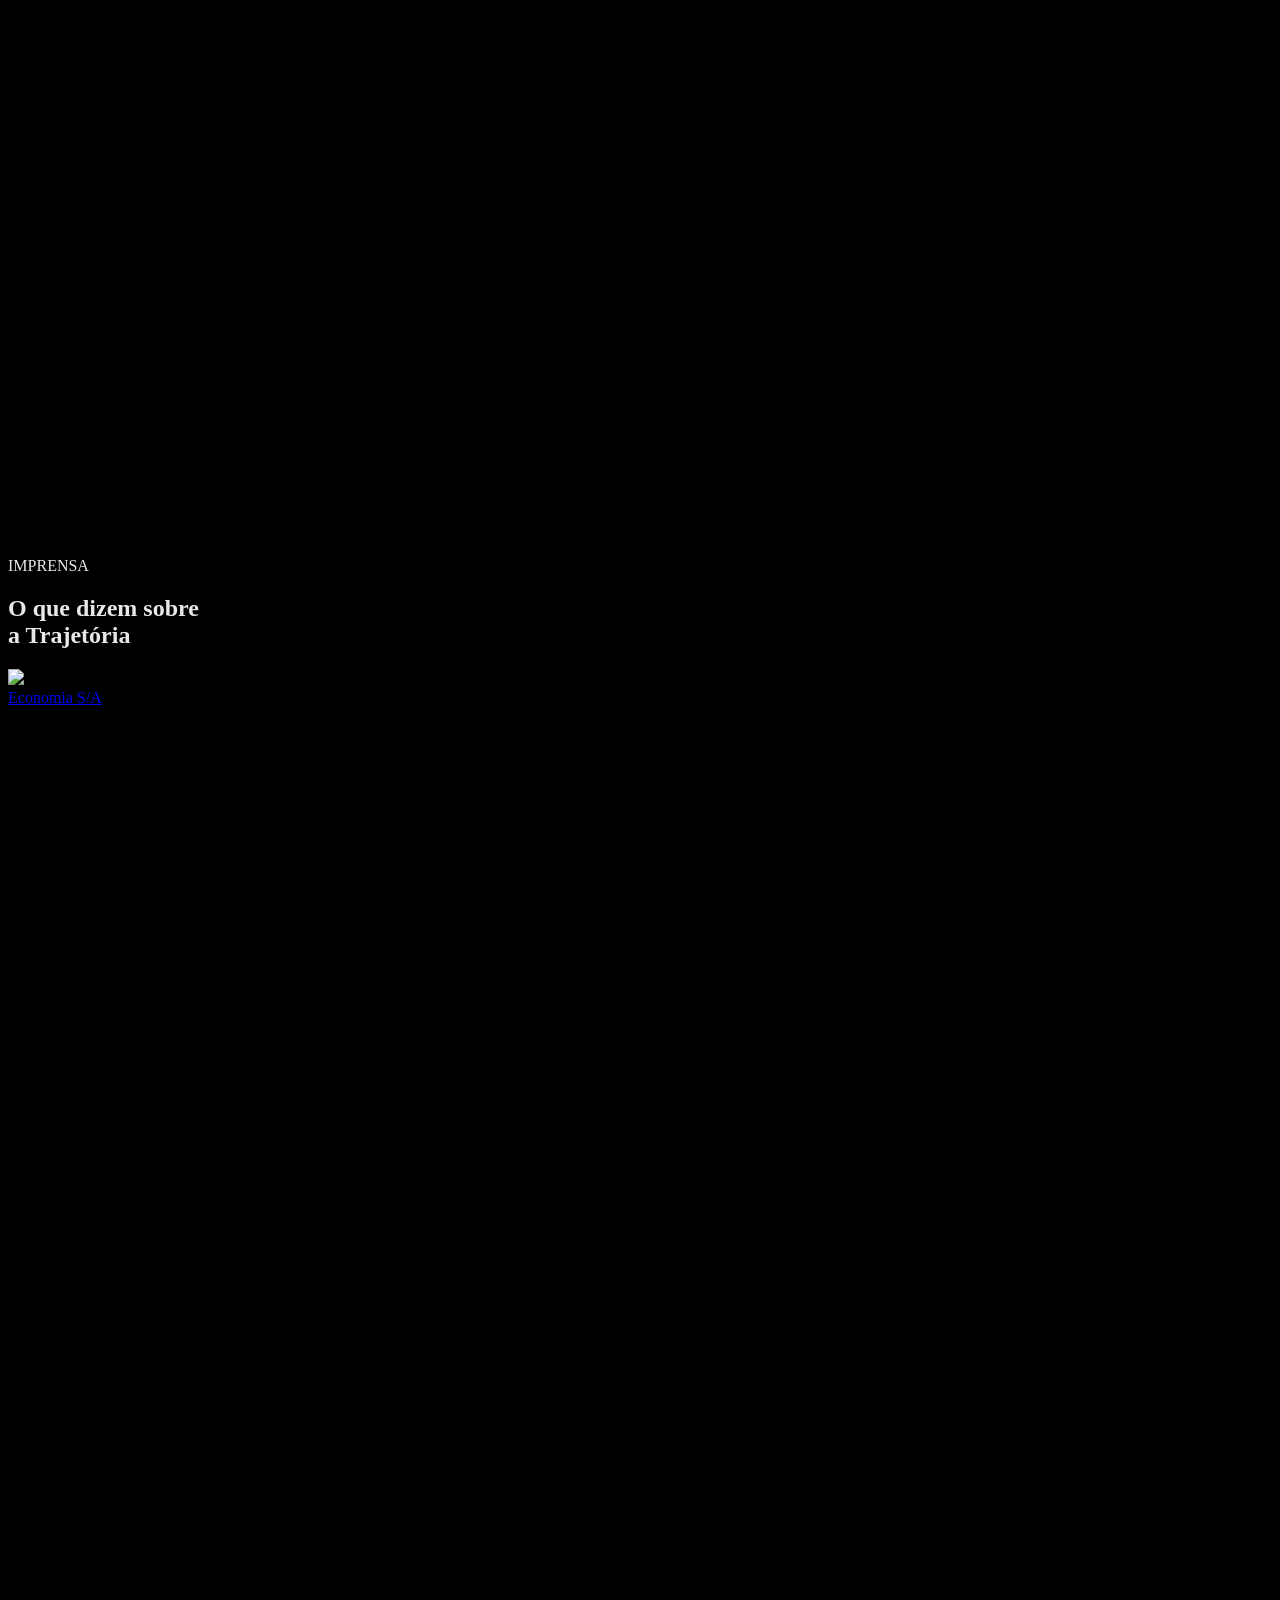
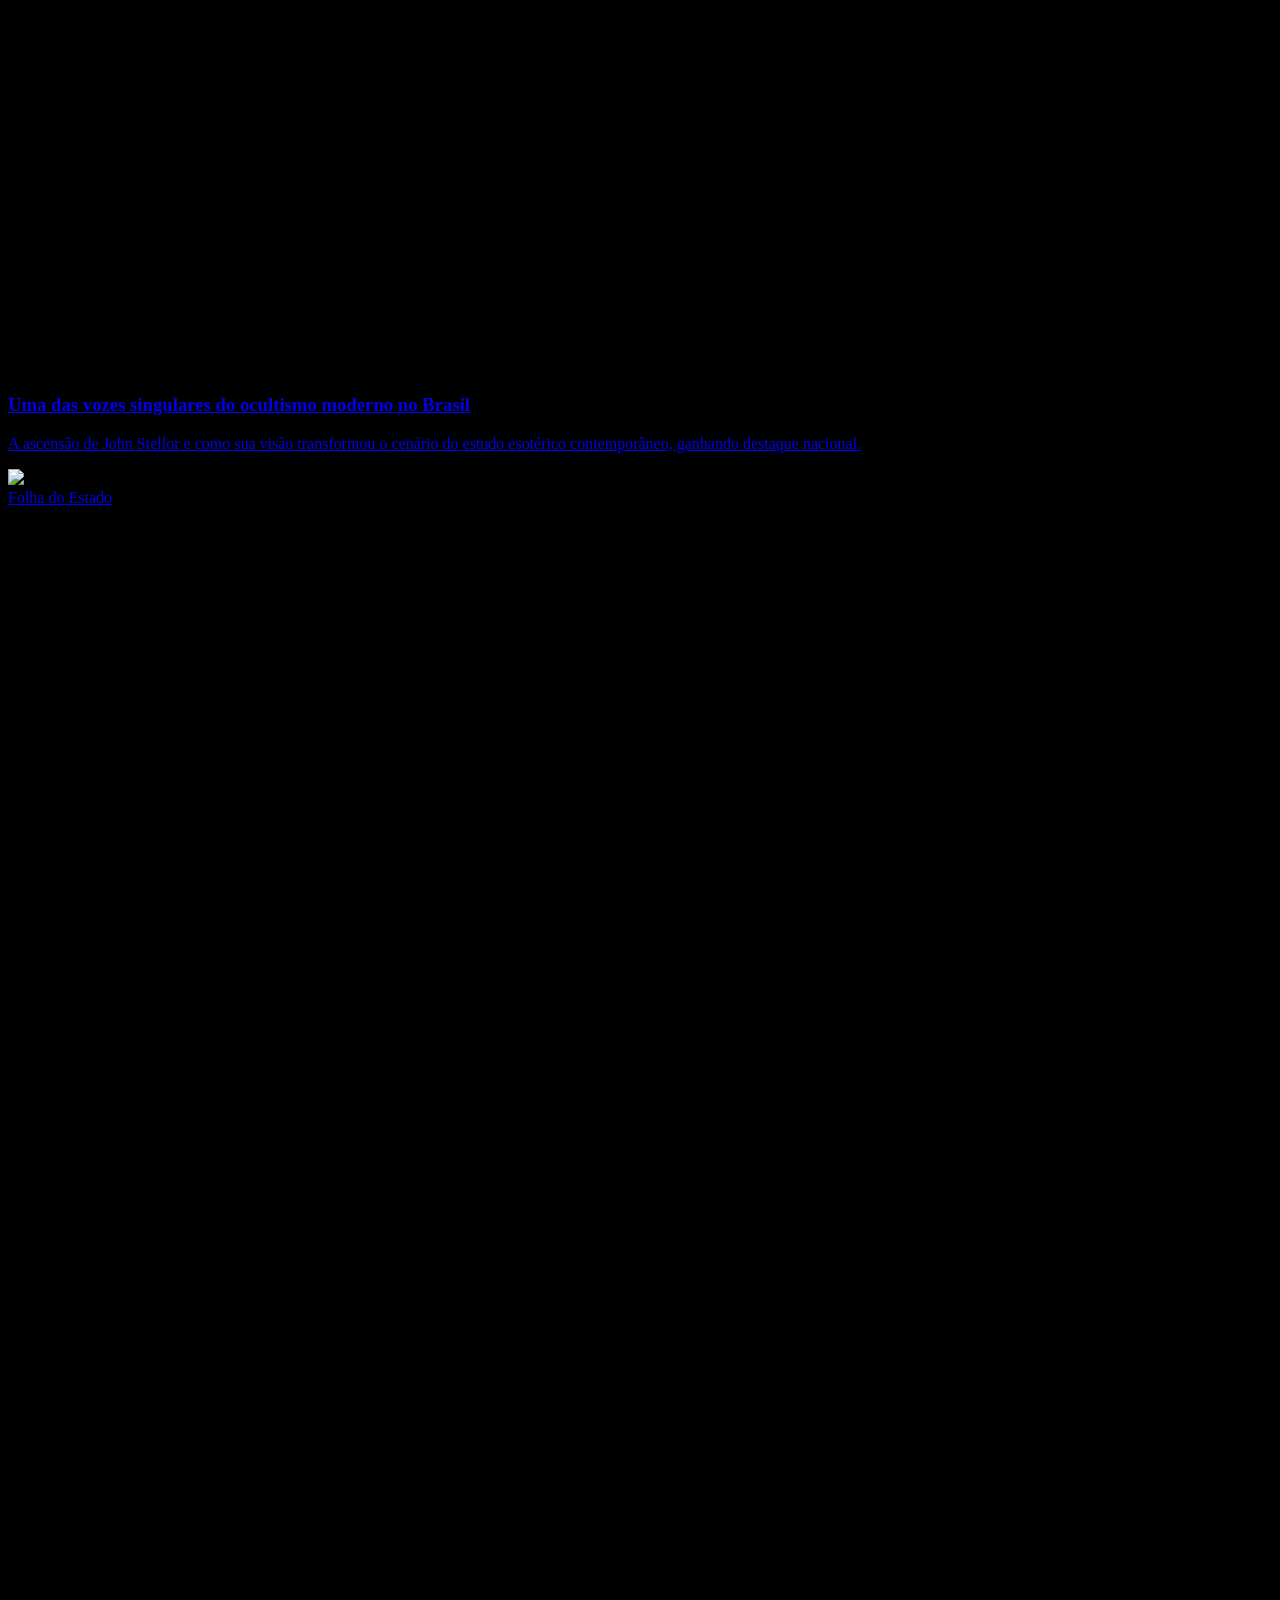
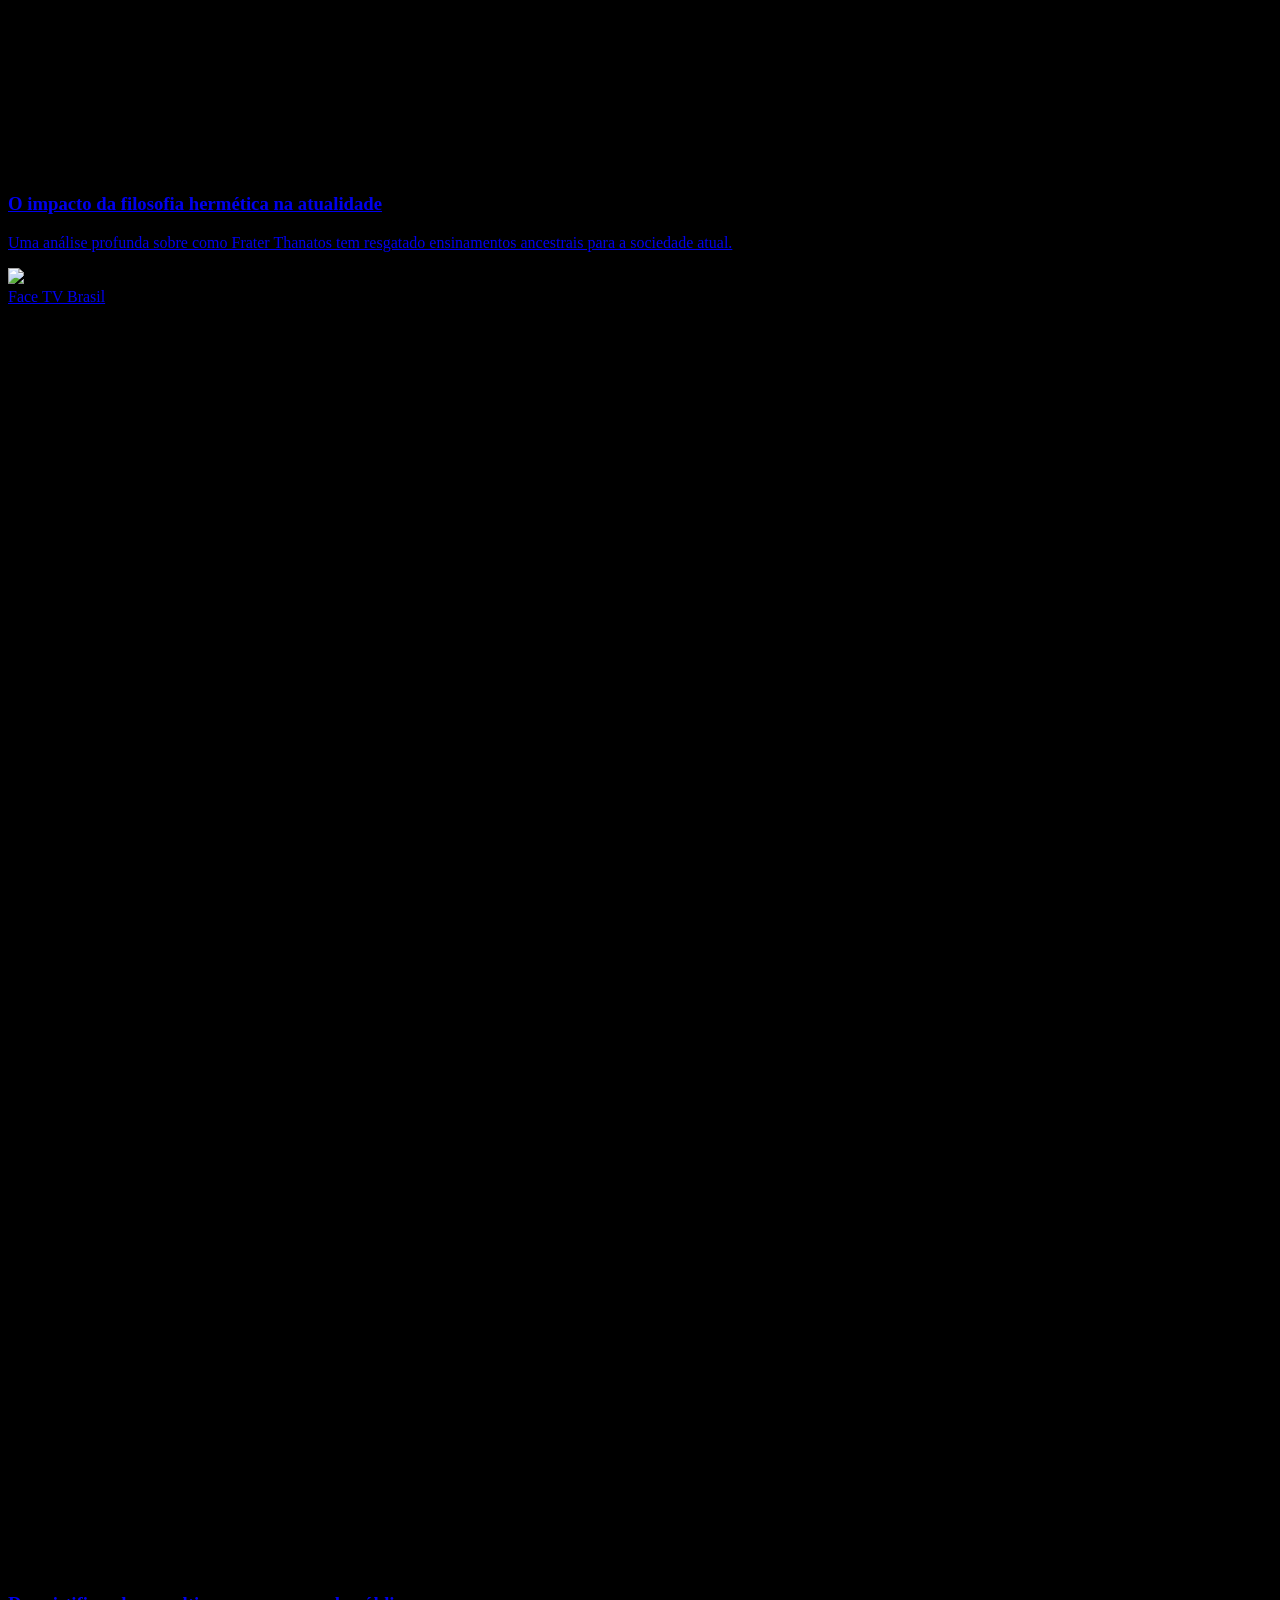
==== commit 5526e8e4: "Update scarcity tag to mention launch price" ====
--- a/index.html
+++ b/index.html
@@ -177,7 +177,7 @@
                             <span class="text-xs text-[#FF0000] font-bold uppercase tracking-widest">POR</span>
                             <span class="font-serif text-5xl text-white drop-shadow-[0_0_15px_rgba(255,255,255,0.5)]">R$ 5,00</span>
                         </div>
-                        <span class="text-[9px] tracking-widest text-white uppercase mt-2 font-bold bg-[#FF0000] px-3 py-1 rounded-sm shadow-[0_0_10px_rgba(255,0,0,0.5)] animate-pulse">Válido apenas para os 10 primeiros</span>
+                        <span class="text-[9px] tracking-widest text-white uppercase mt-2 font-bold bg-[#FF0000] px-3 py-1 rounded-sm shadow-[0_0_10px_rgba(255,0,0,0.5)] animate-pulse">Preço de Lançamento (Só os 10 primeiros)</span>
                     </div>
                     
                     <a href="https://wa.me/5527998272589?text=Ol%C3%A1%21%20Eu%20quero%20fazer%20uma%20pergunta%20espiritual%20simples%20por%20R%24%205%2C00%21" target="_blank" class="inline-flex items-center justify-center gap-3 px-10 py-5 bg-[#FF0000] text-white font-bold text-[11px] tracking-widest uppercase rounded-[2px] hover:bg-white hover:text-[#FF0000] transition-all duration-500 shadow-[0_0_20px_rgba(255,0,0,0.4)] hover:shadow-[0_0_40px_rgba(255,255,255,0.6)] group-hover:scale-105">
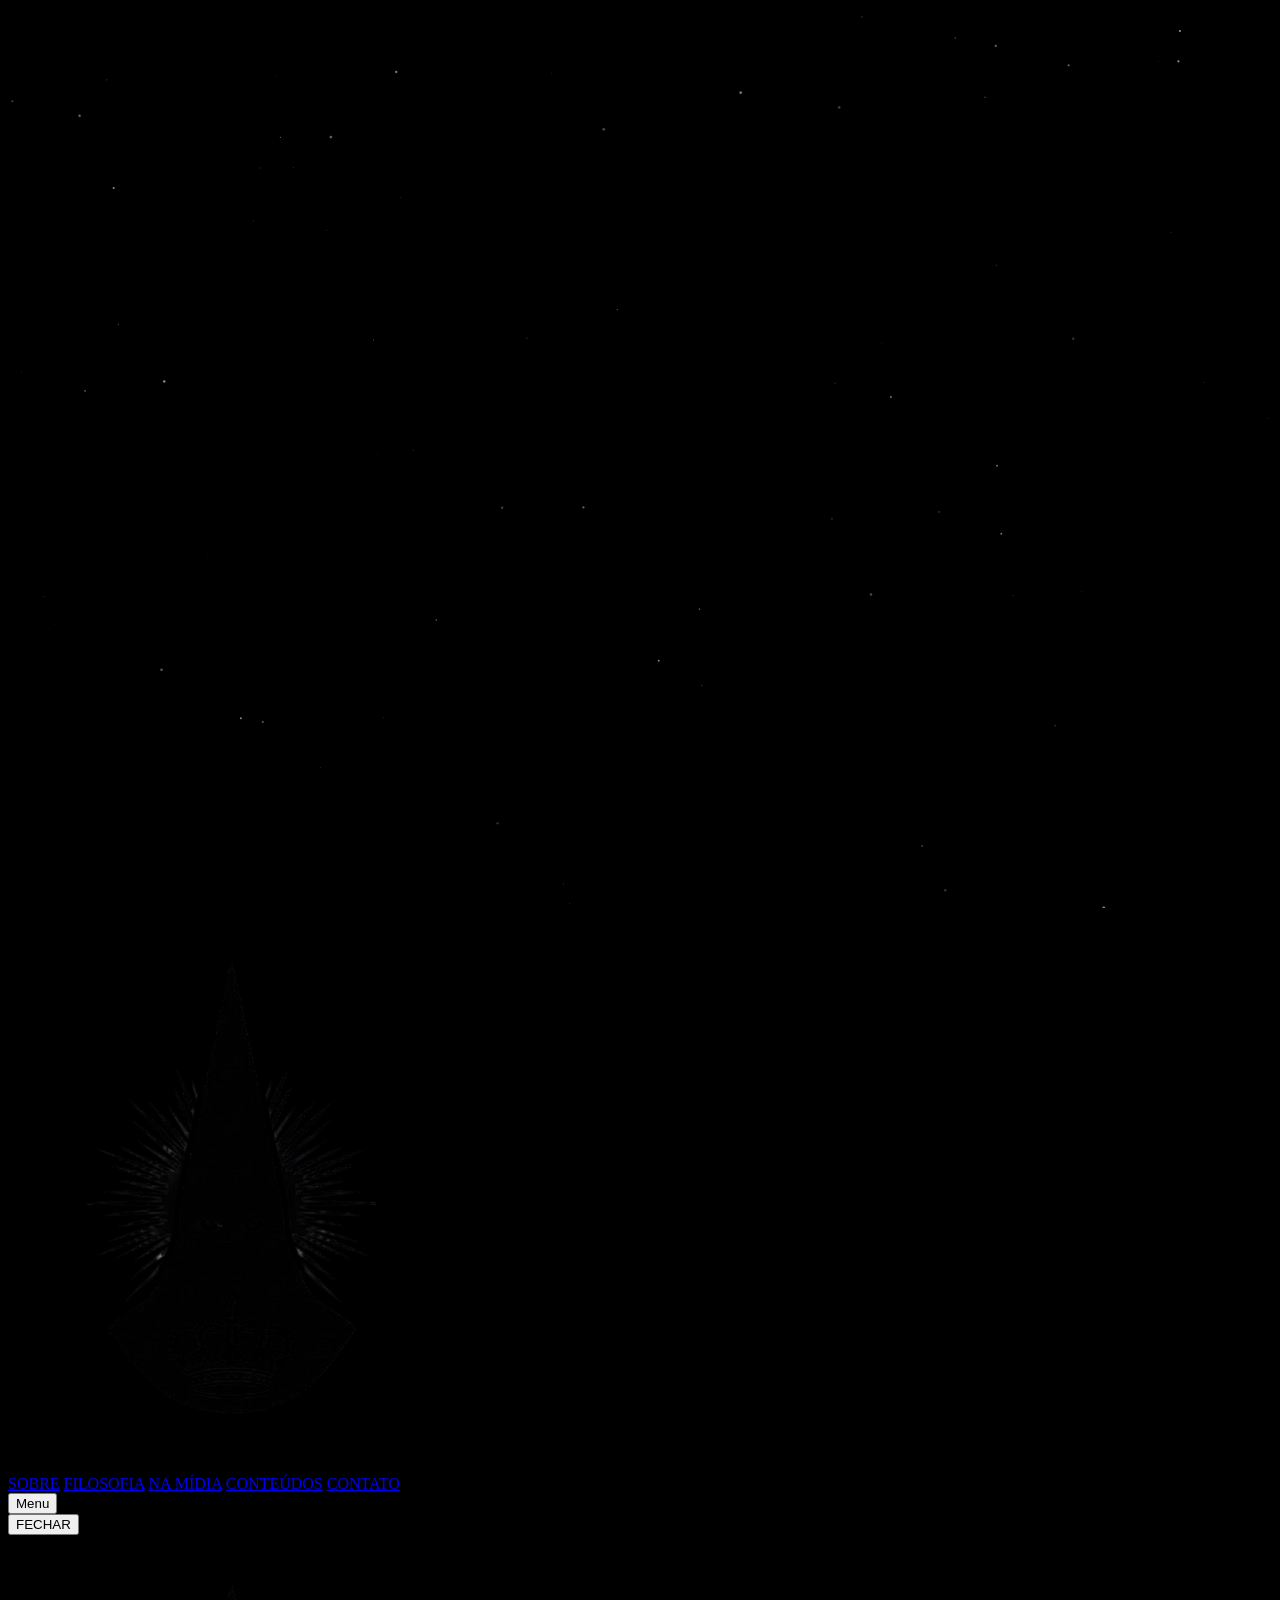
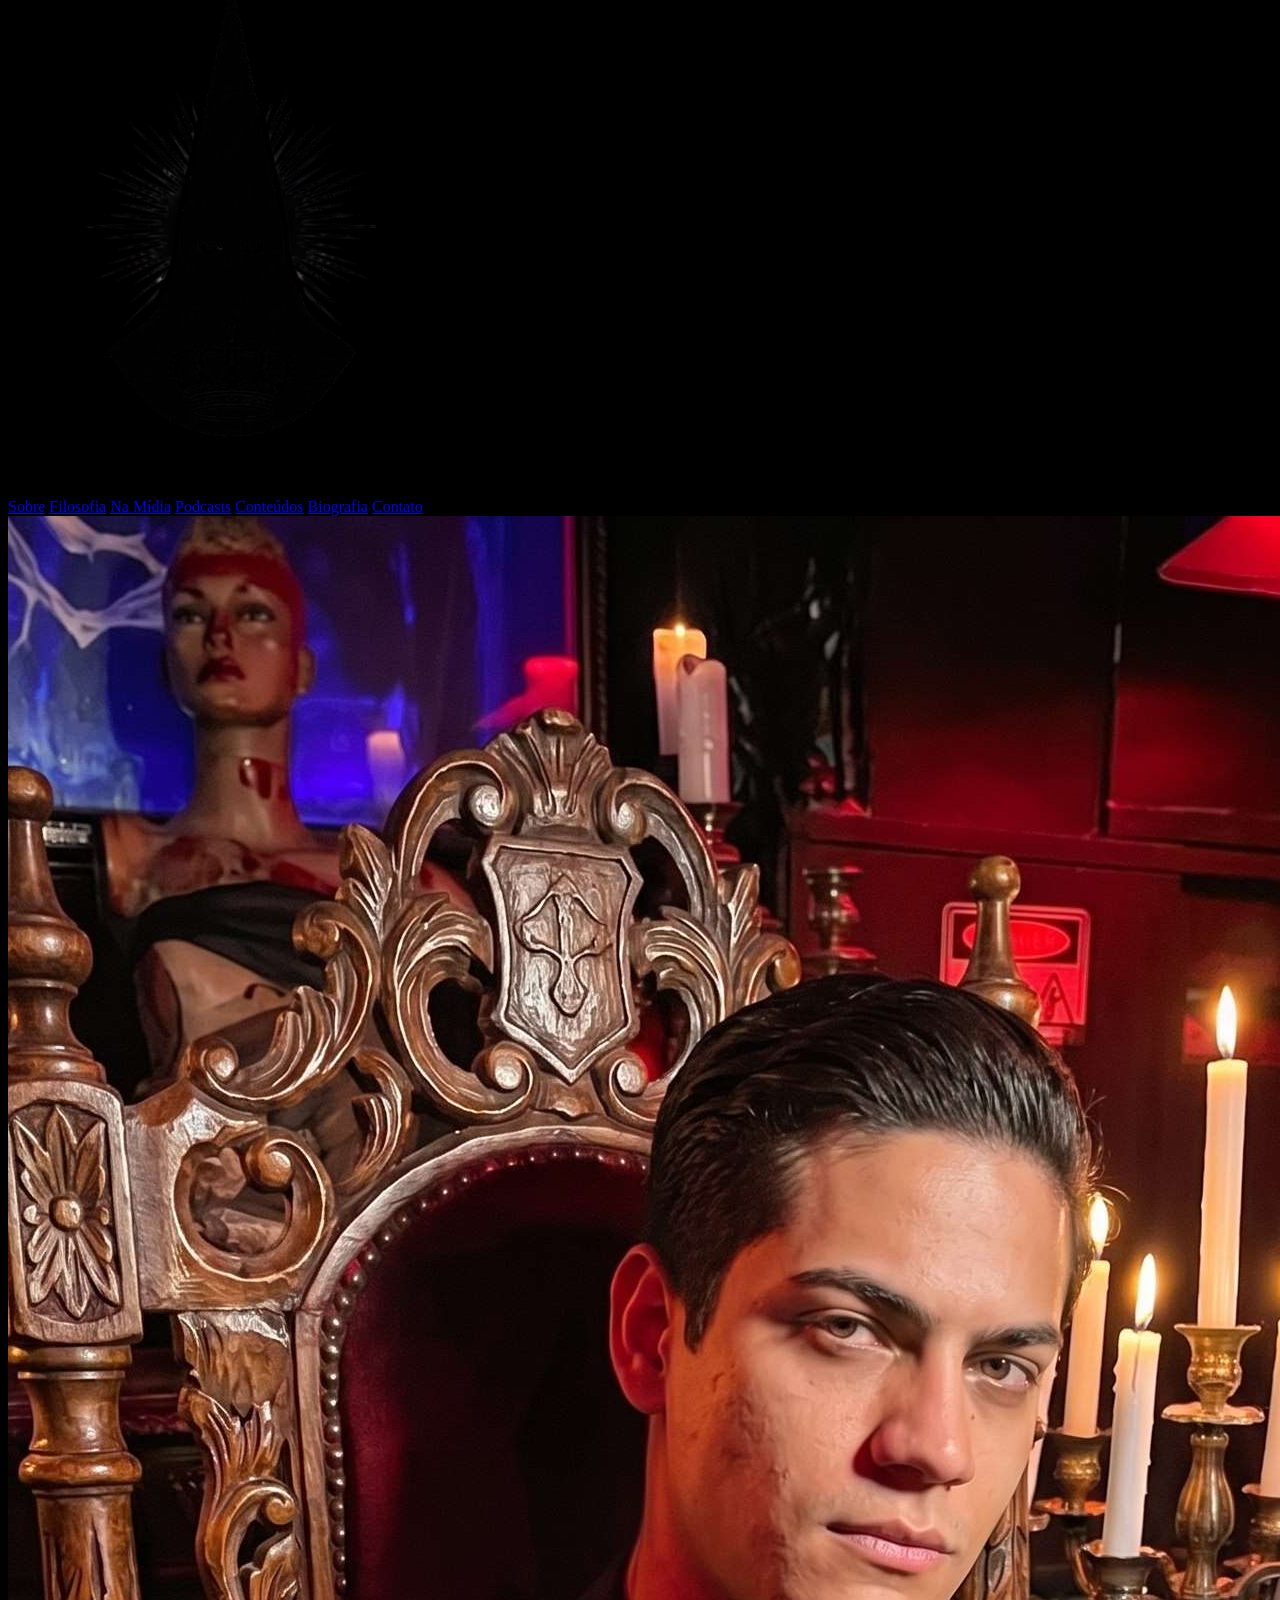
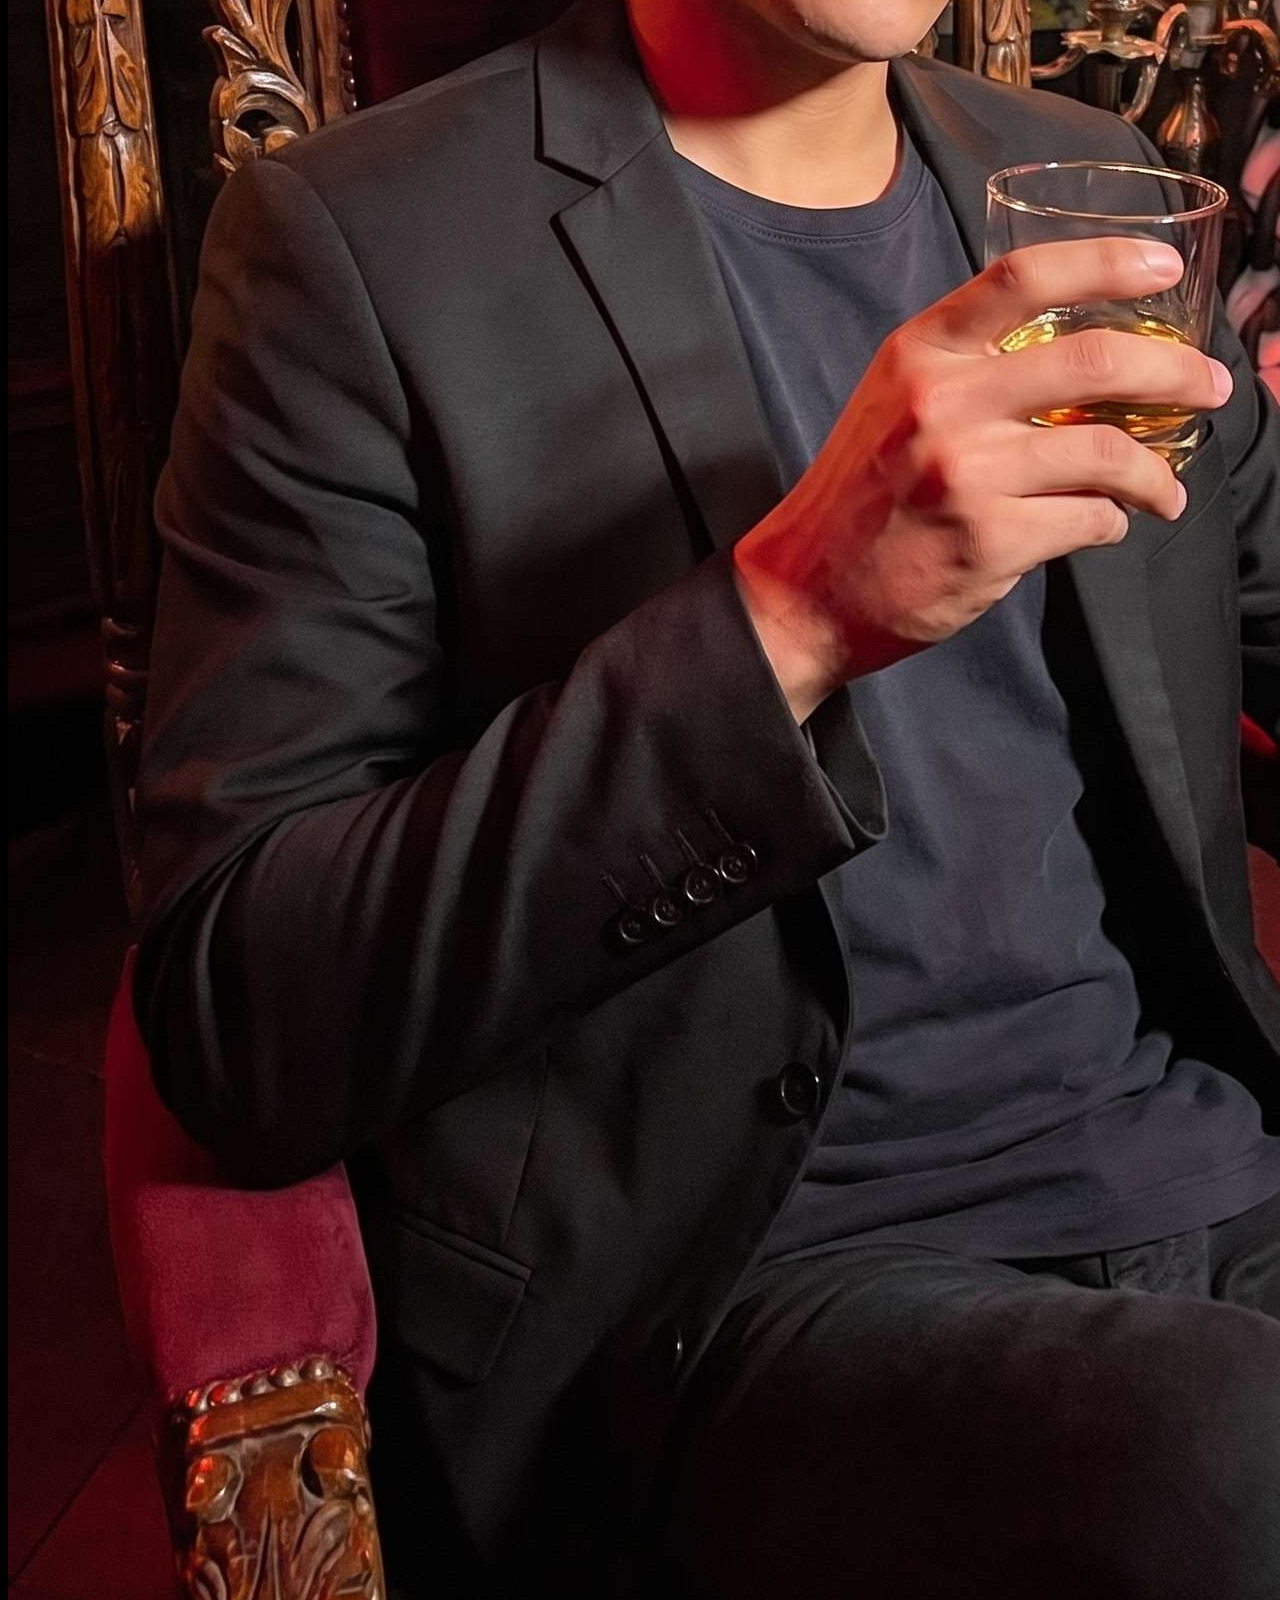
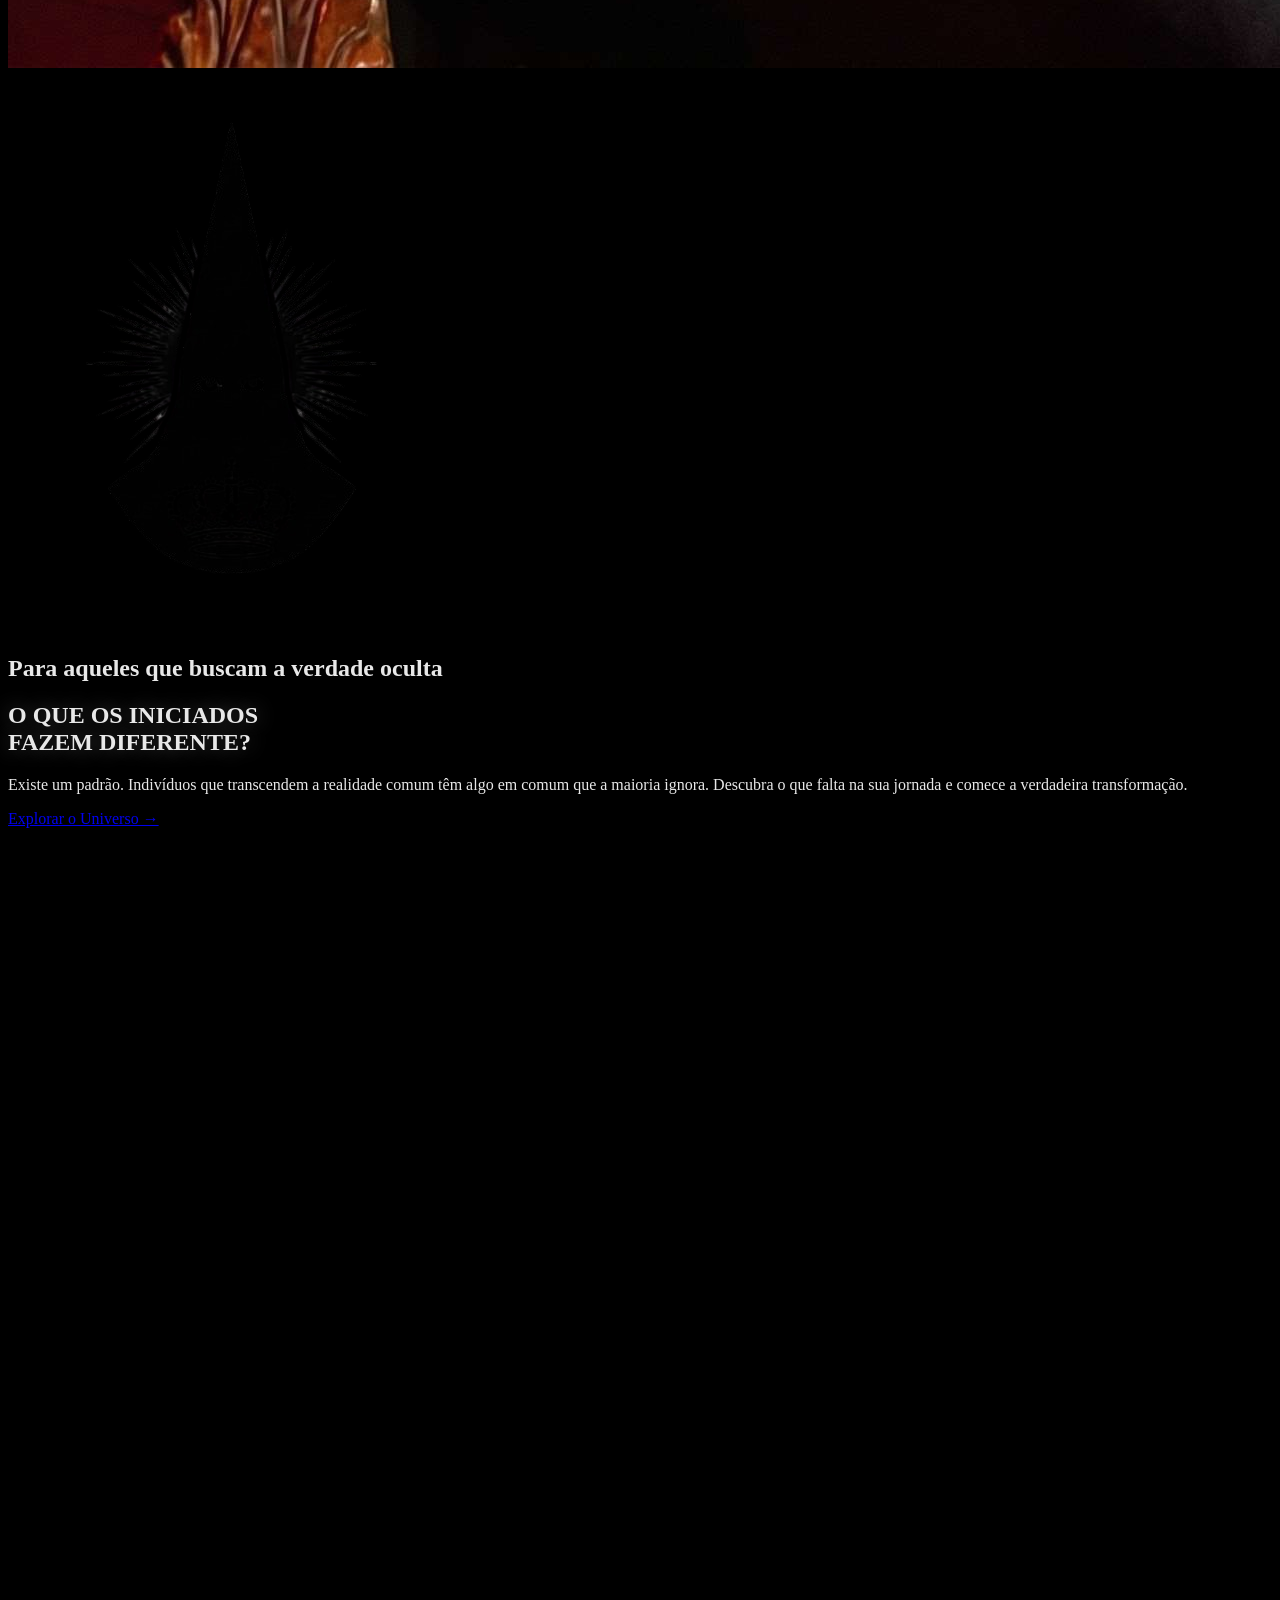
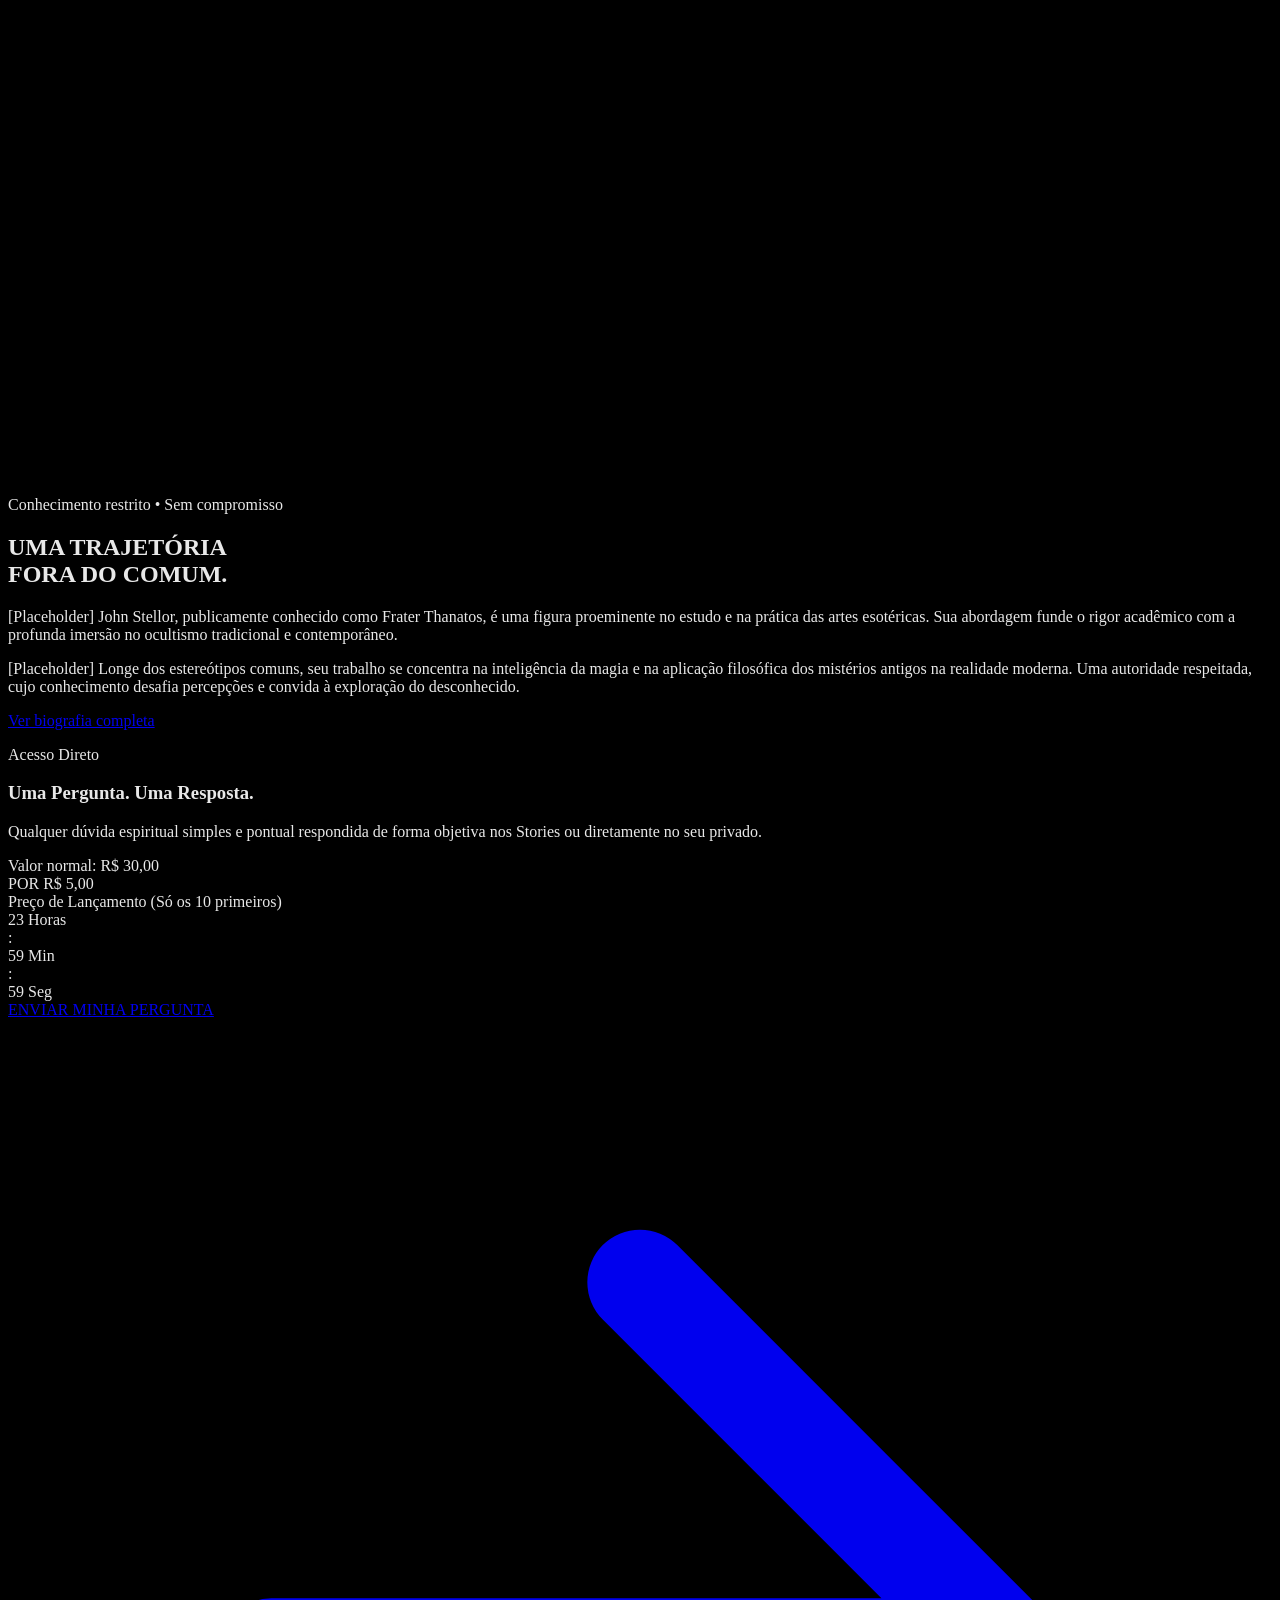
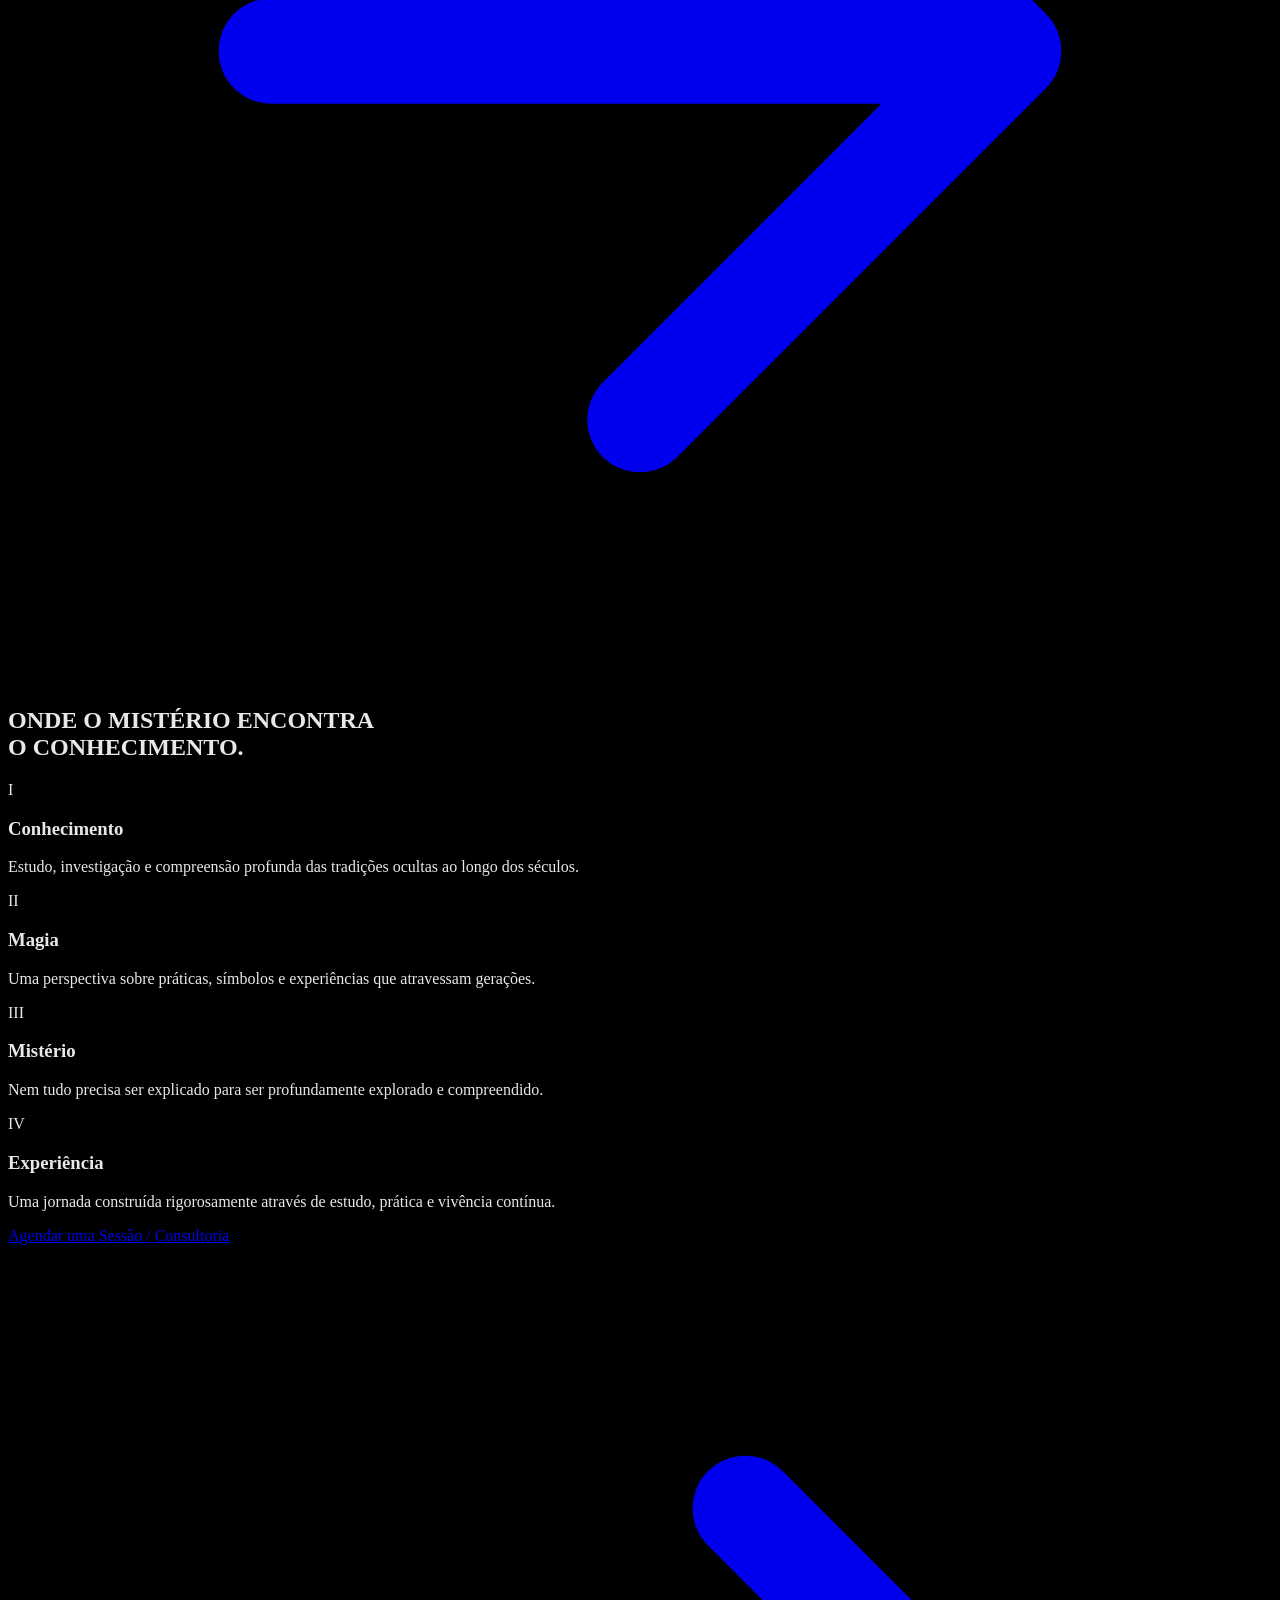
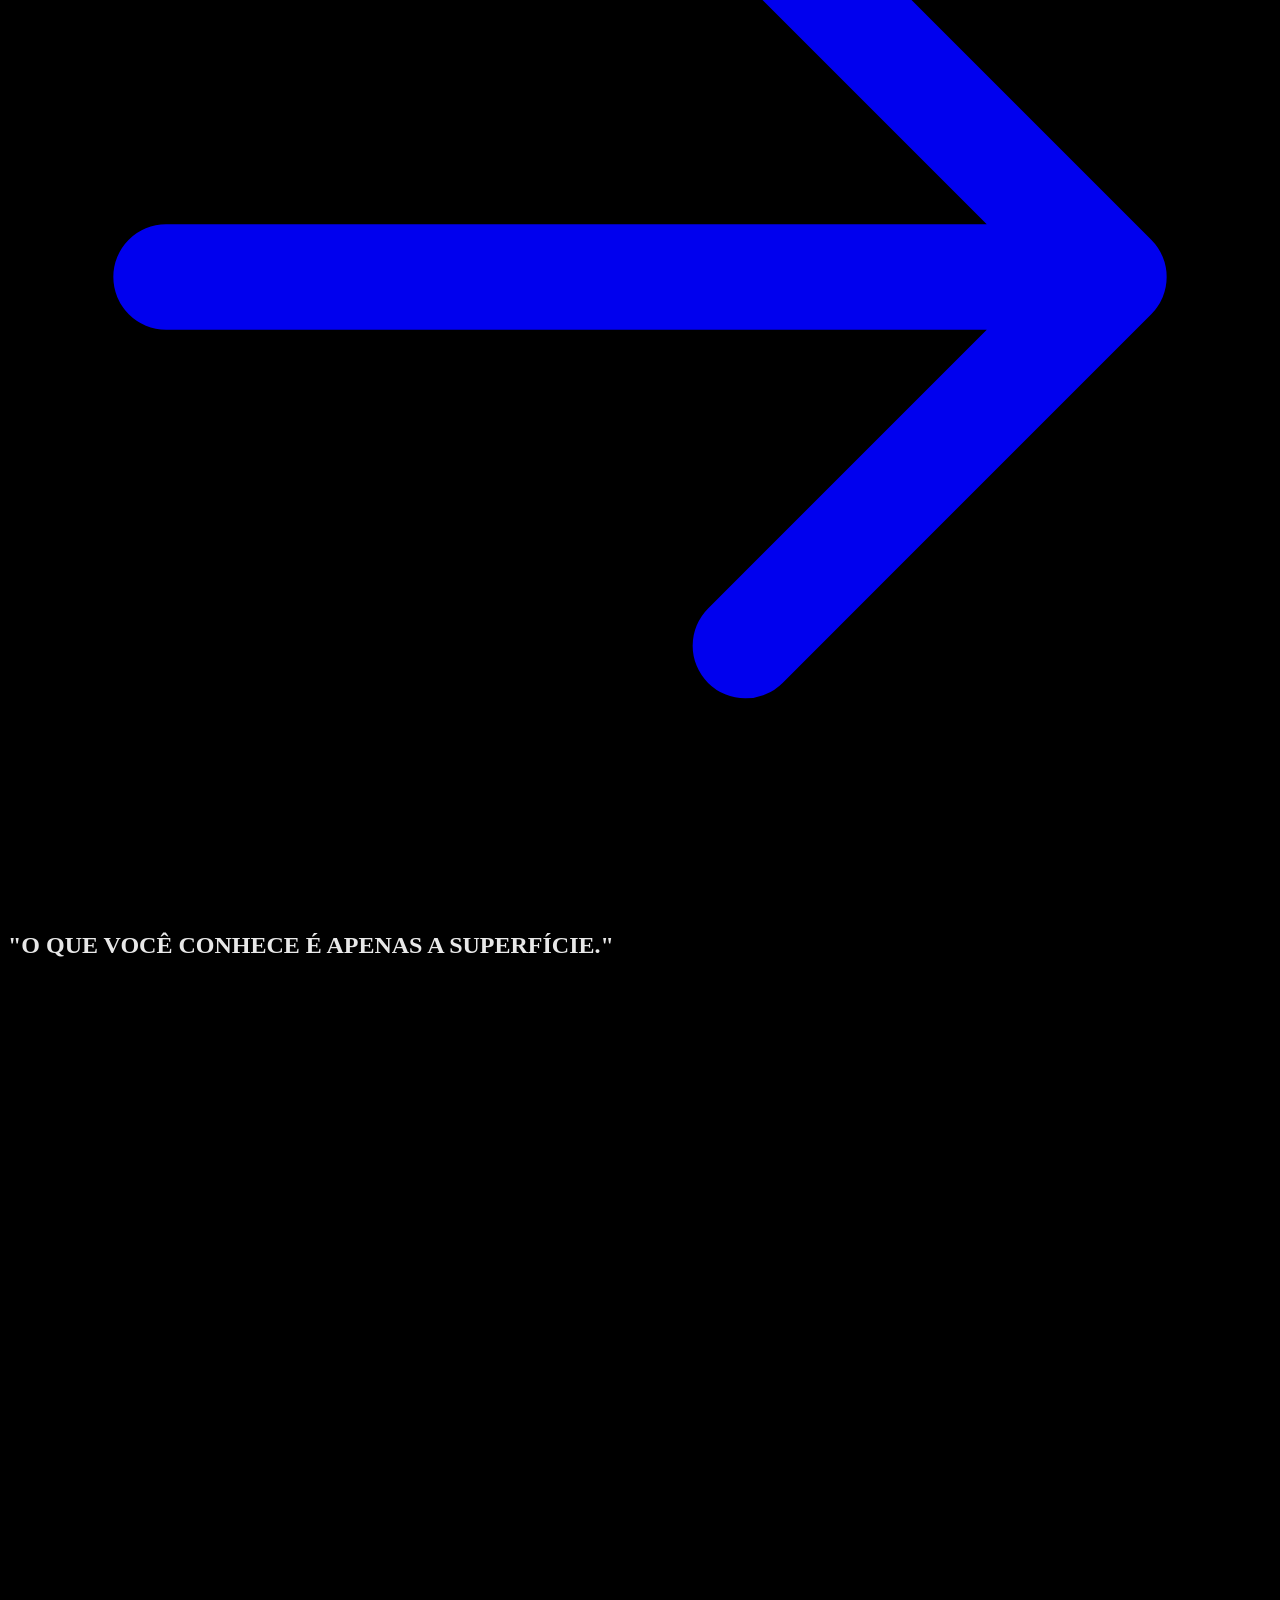
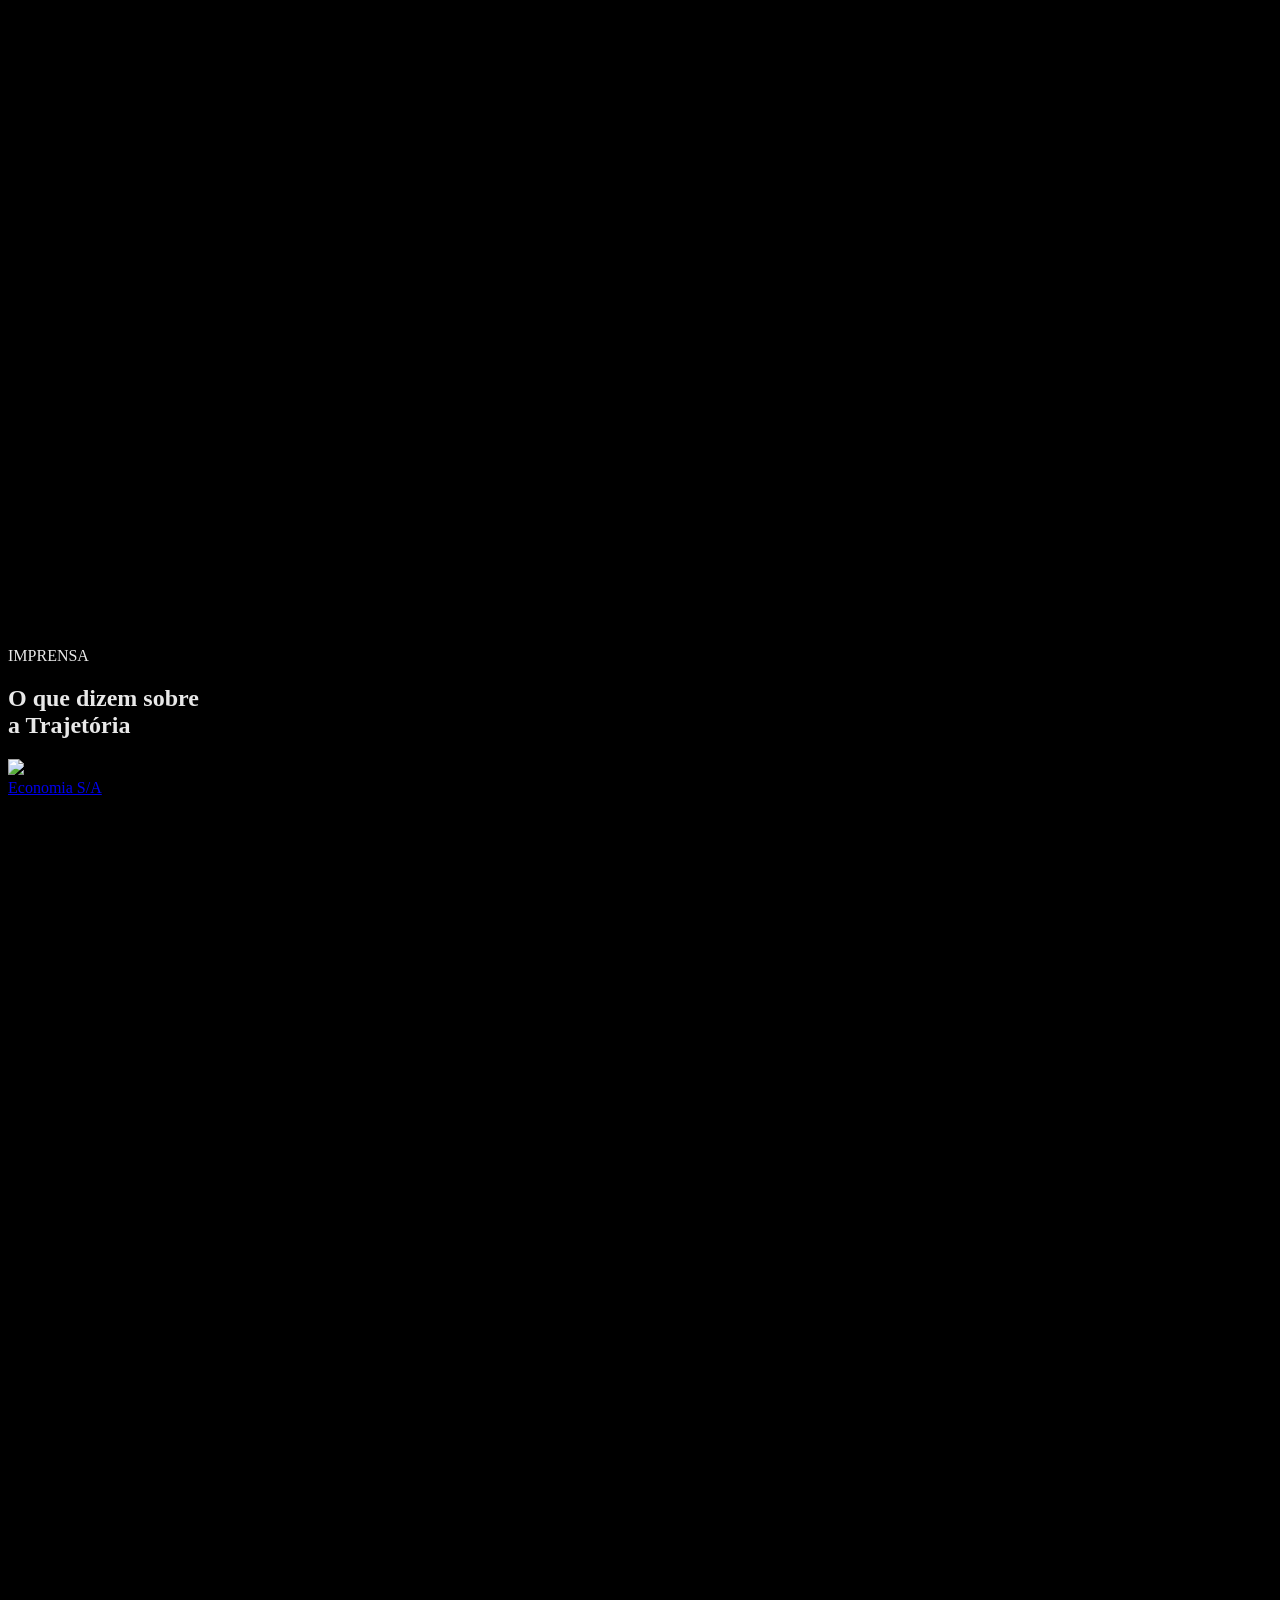
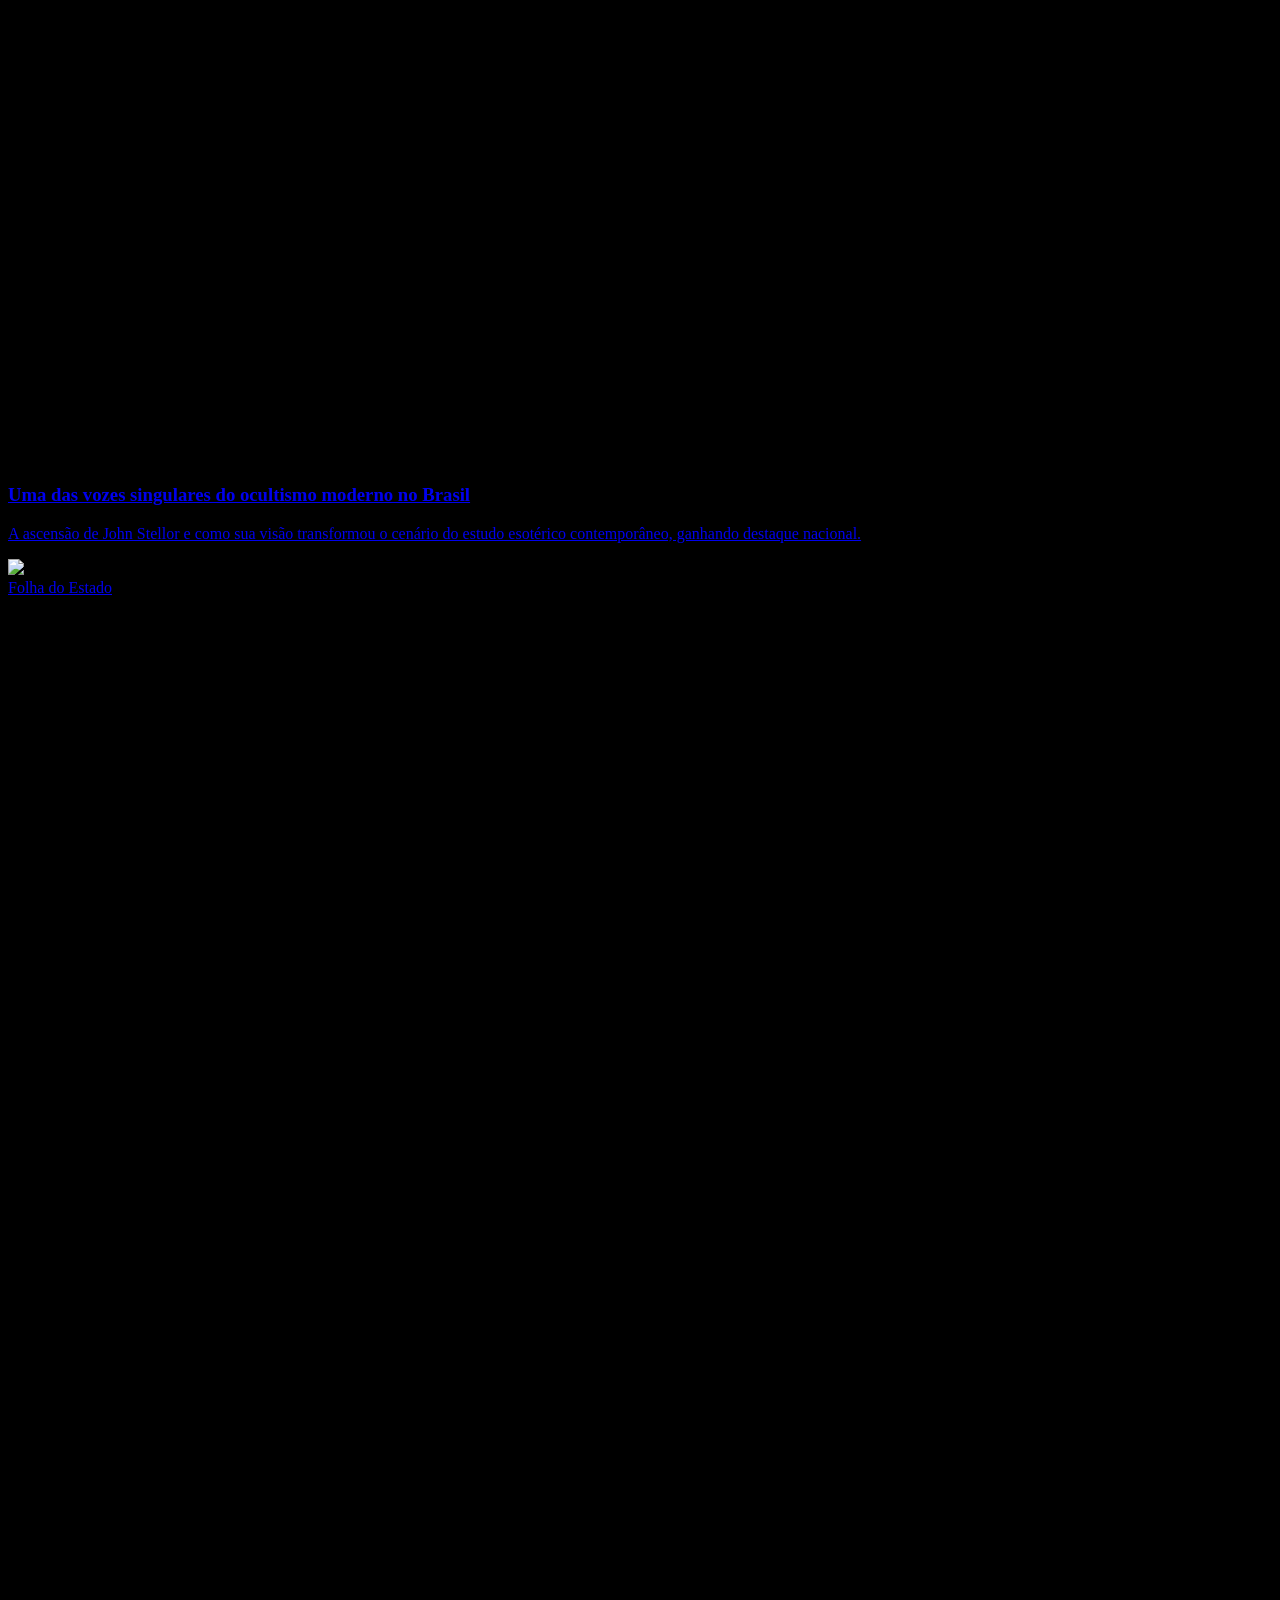
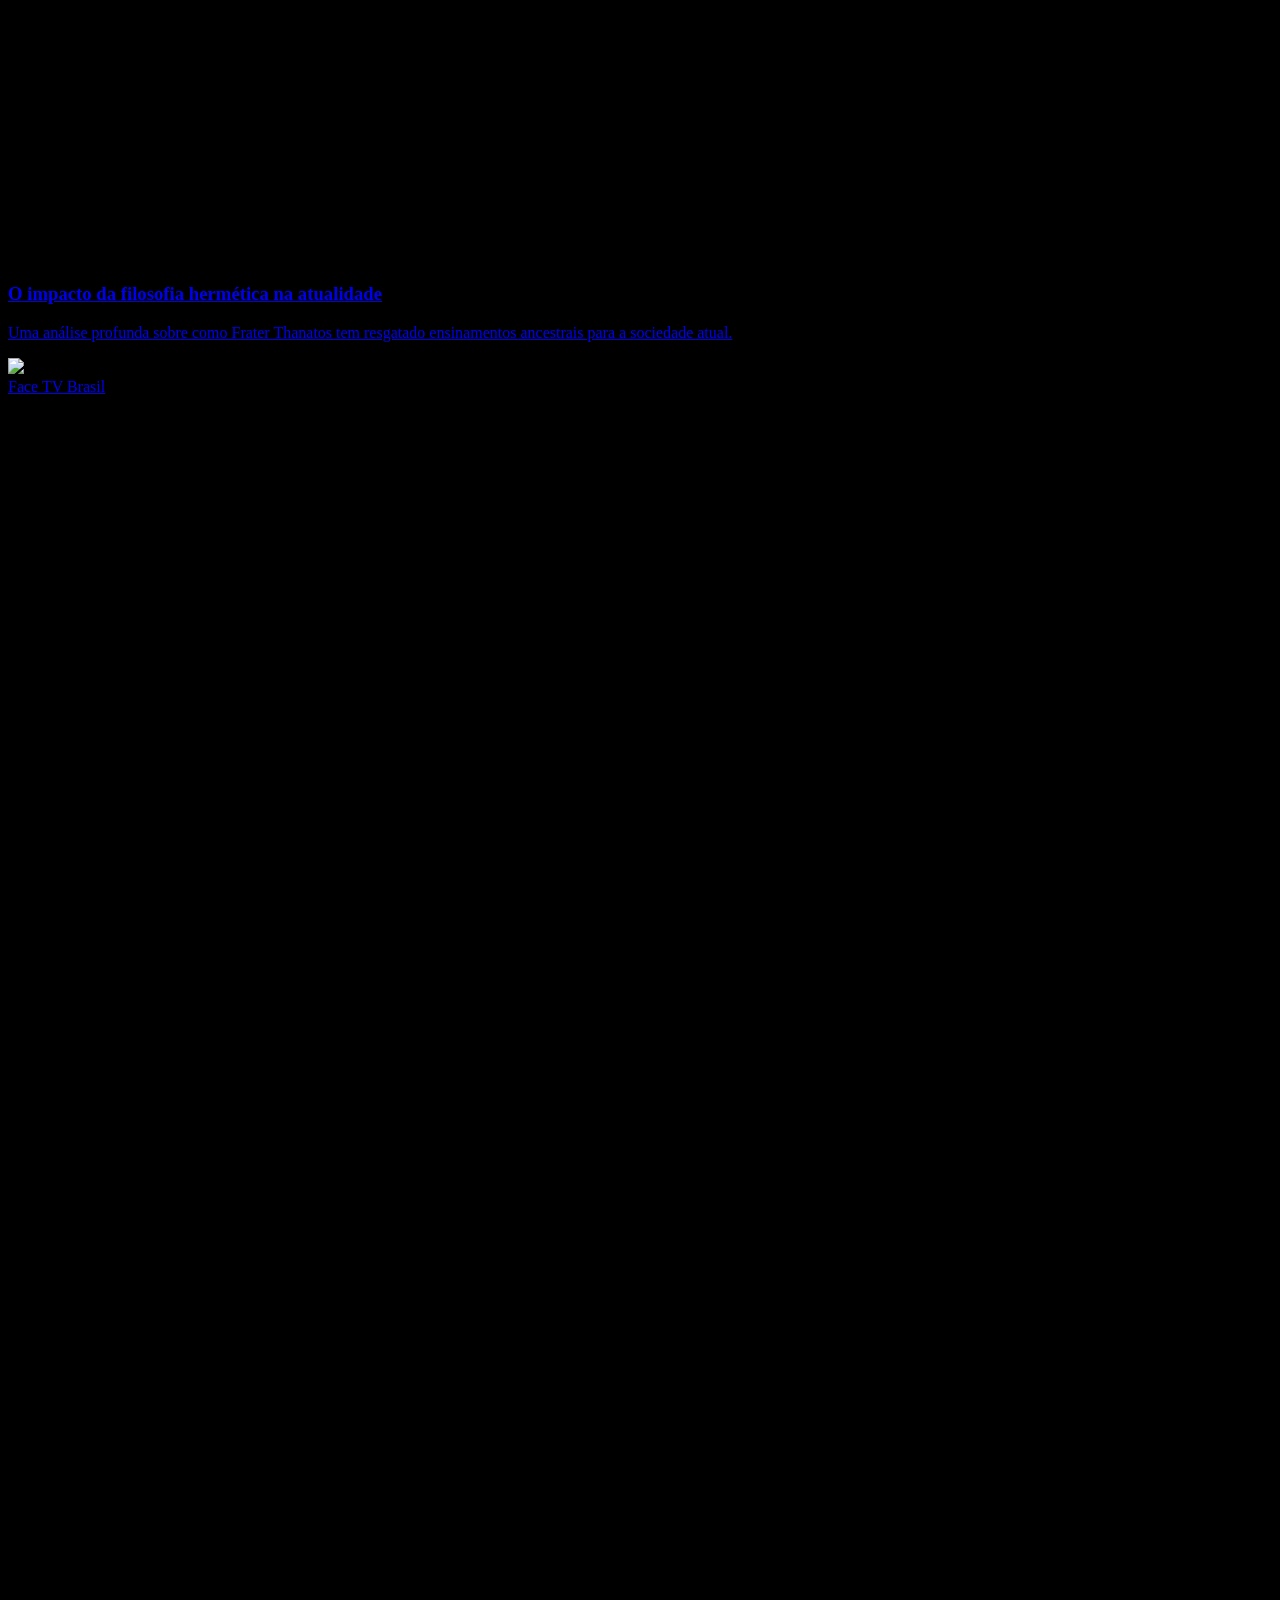
==== commit 92866a03: "Add fake 24h countdown timer using localStorage for persistence" ====
--- a/index.html
+++ b/index.html
@@ -178,6 +178,24 @@
                             <span class="font-serif text-5xl text-white drop-shadow-[0_0_15px_rgba(255,255,255,0.5)]">R$ 5,00</span>
                         </div>
                         <span class="text-[9px] tracking-widest text-white uppercase mt-2 font-bold bg-[#FF0000] px-3 py-1 rounded-sm shadow-[0_0_10px_rgba(255,0,0,0.5)] animate-pulse">Preço de Lançamento (Só os 10 primeiros)</span>
+                        
+                        <!-- Cronômetro Fake -->
+                        <div class="flex gap-2 mt-3 text-white">
+                            <div class="flex flex-col items-center bg-white/5 border border-white/10 rounded px-2 py-1 min-w-[36px]">
+                                <span class="font-serif text-sm leading-none" id="timer-hours">23</span>
+                                <span class="text-[6px] tracking-widest uppercase text-white/50">Horas</span>
+                            </div>
+                            <span class="text-white/30 font-bold self-start mt-0.5">:</span>
+                            <div class="flex flex-col items-center bg-white/5 border border-white/10 rounded px-2 py-1 min-w-[36px]">
+                                <span class="font-serif text-sm leading-none" id="timer-minutes">59</span>
+                                <span class="text-[6px] tracking-widest uppercase text-white/50">Min</span>
+                            </div>
+                            <span class="text-white/30 font-bold self-start mt-0.5">:</span>
+                            <div class="flex flex-col items-center bg-white/5 border border-white/10 rounded px-2 py-1 min-w-[36px]">
+                                <span class="font-serif text-sm leading-none" id="timer-seconds">59</span>
+                                <span class="text-[6px] tracking-widest uppercase text-white/50">Seg</span>
+                            </div>
+                        </div>
                     </div>
                     
                     <a href="https://wa.me/5527998272589?text=Ol%C3%A1%21%20Eu%20quero%20fazer%20uma%20pergunta%20espiritual%20simples%20por%20R%24%205%2C00%21" target="_blank" class="inline-flex items-center justify-center gap-3 px-10 py-5 bg-[#FF0000] text-white font-bold text-[11px] tracking-widest uppercase rounded-[2px] hover:bg-white hover:text-[#FF0000] transition-all duration-500 shadow-[0_0_20px_rgba(255,0,0,0.4)] hover:shadow-[0_0_40px_rgba(255,255,255,0.6)] group-hover:scale-105">
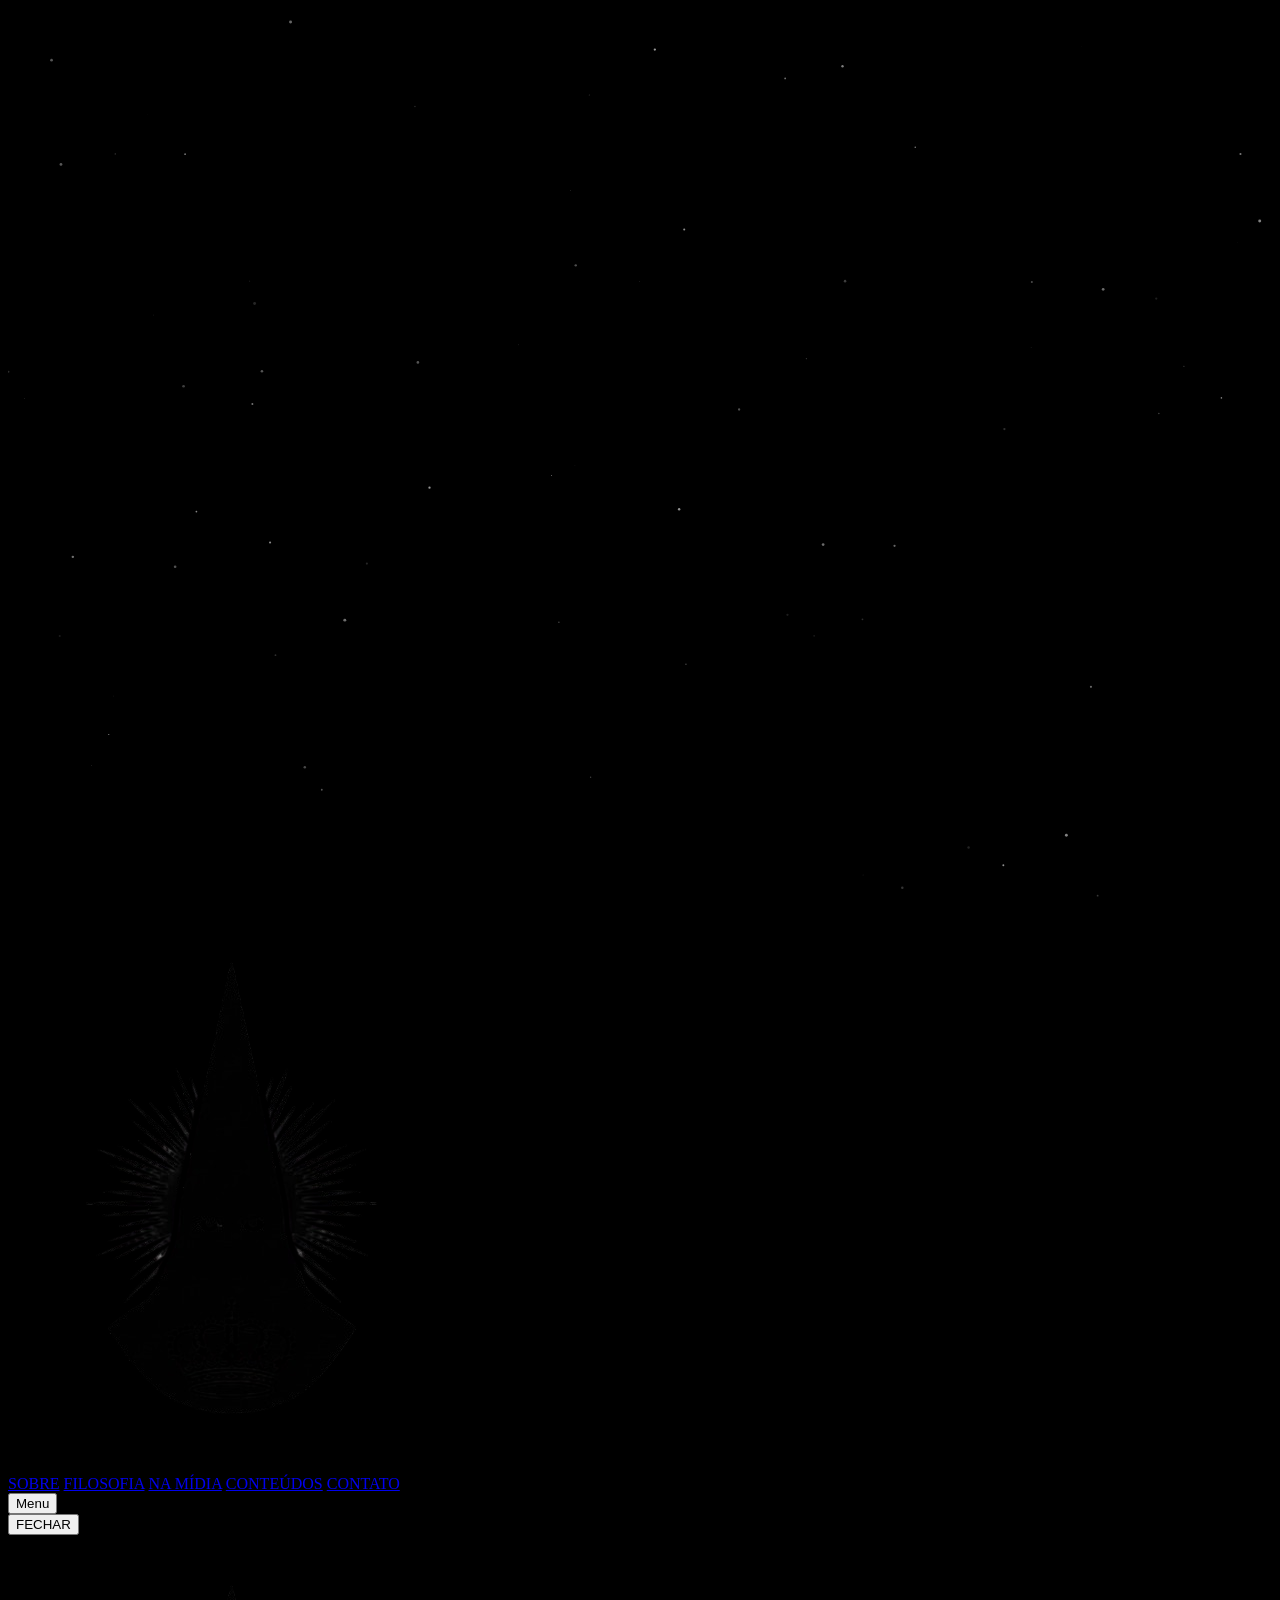
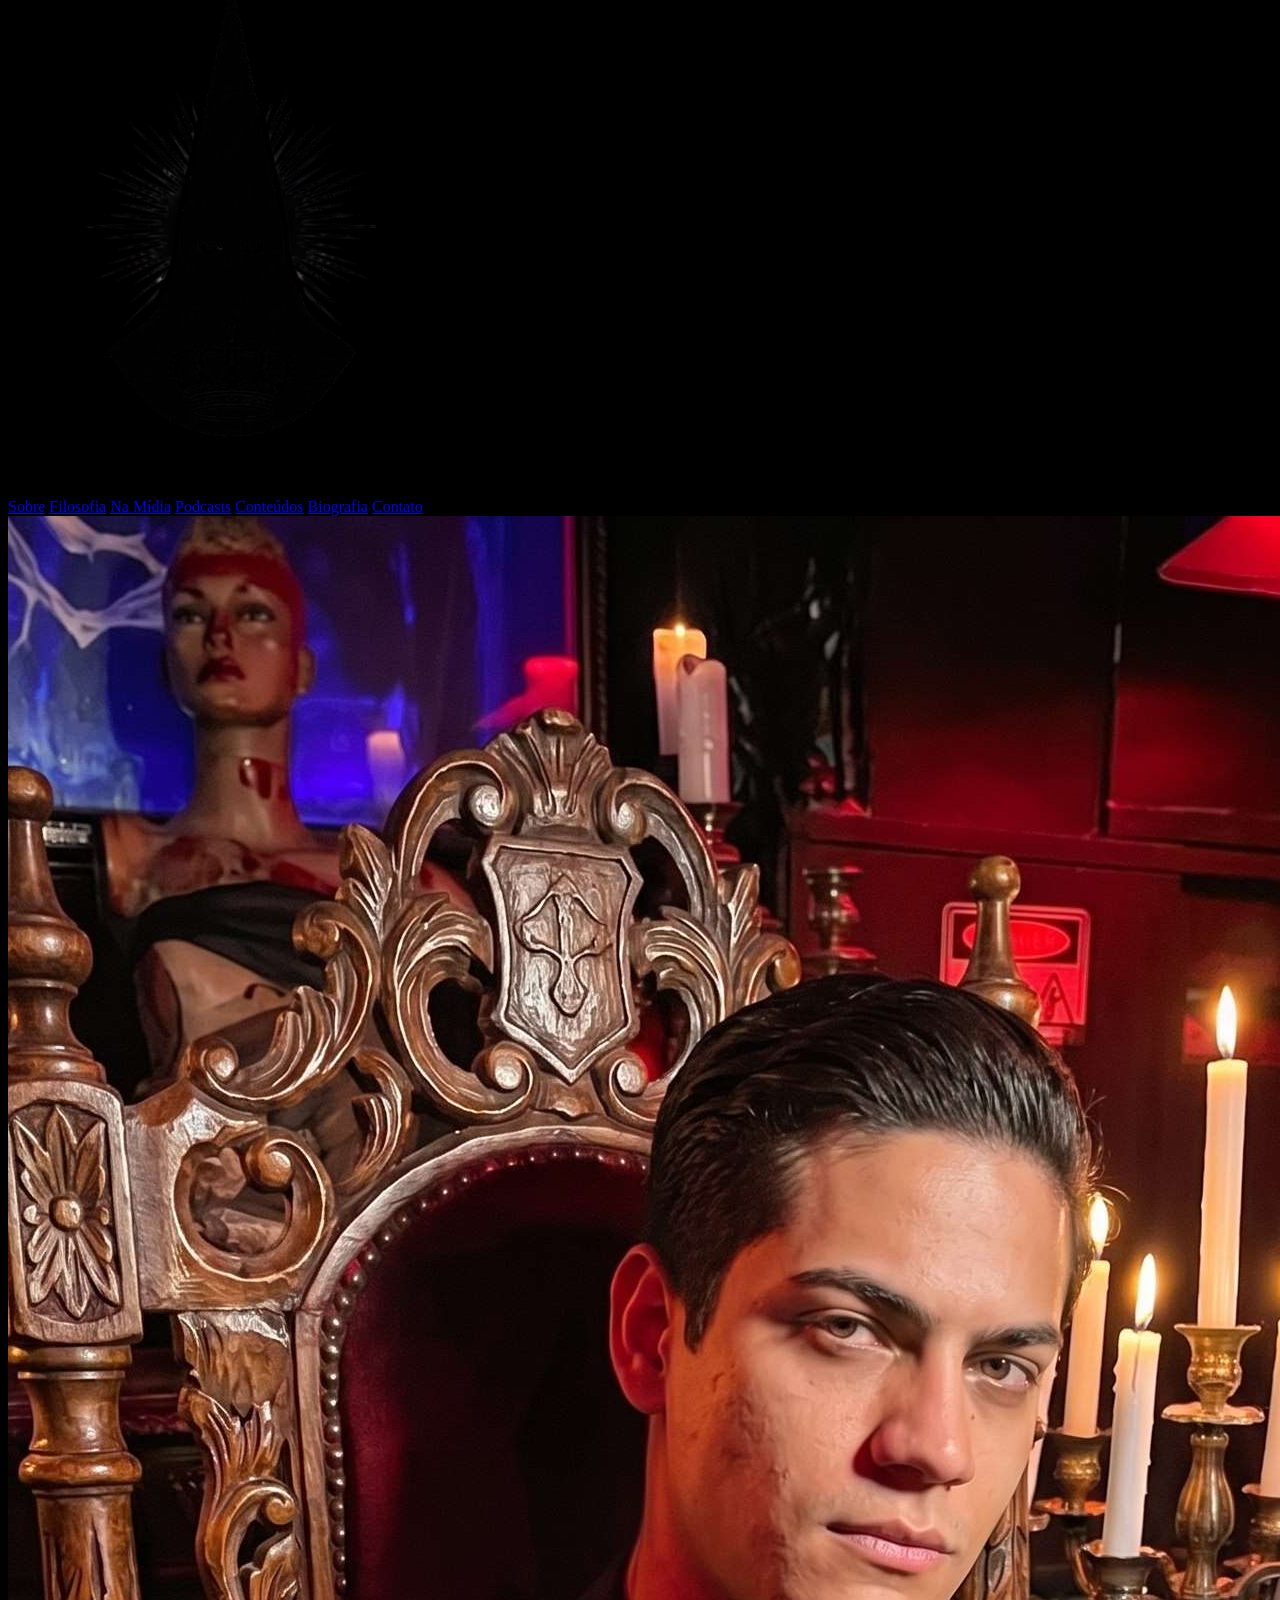
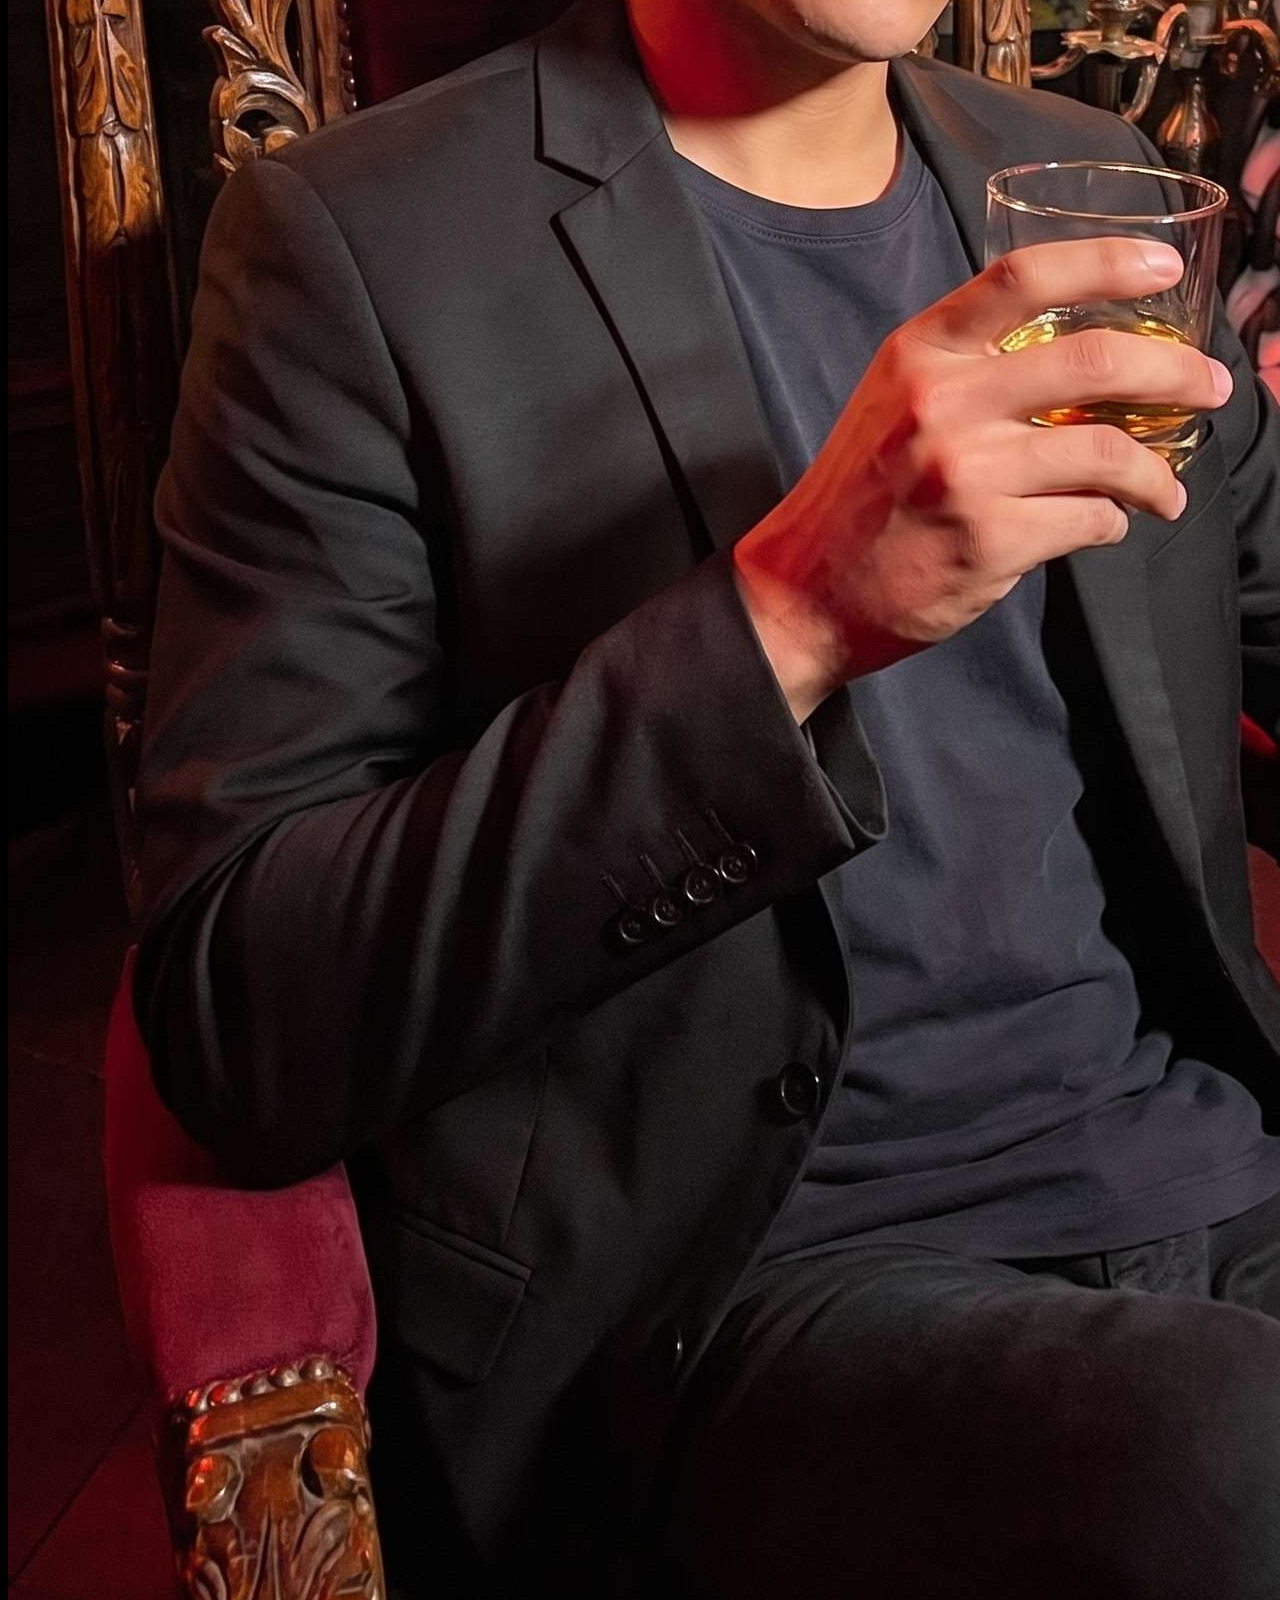
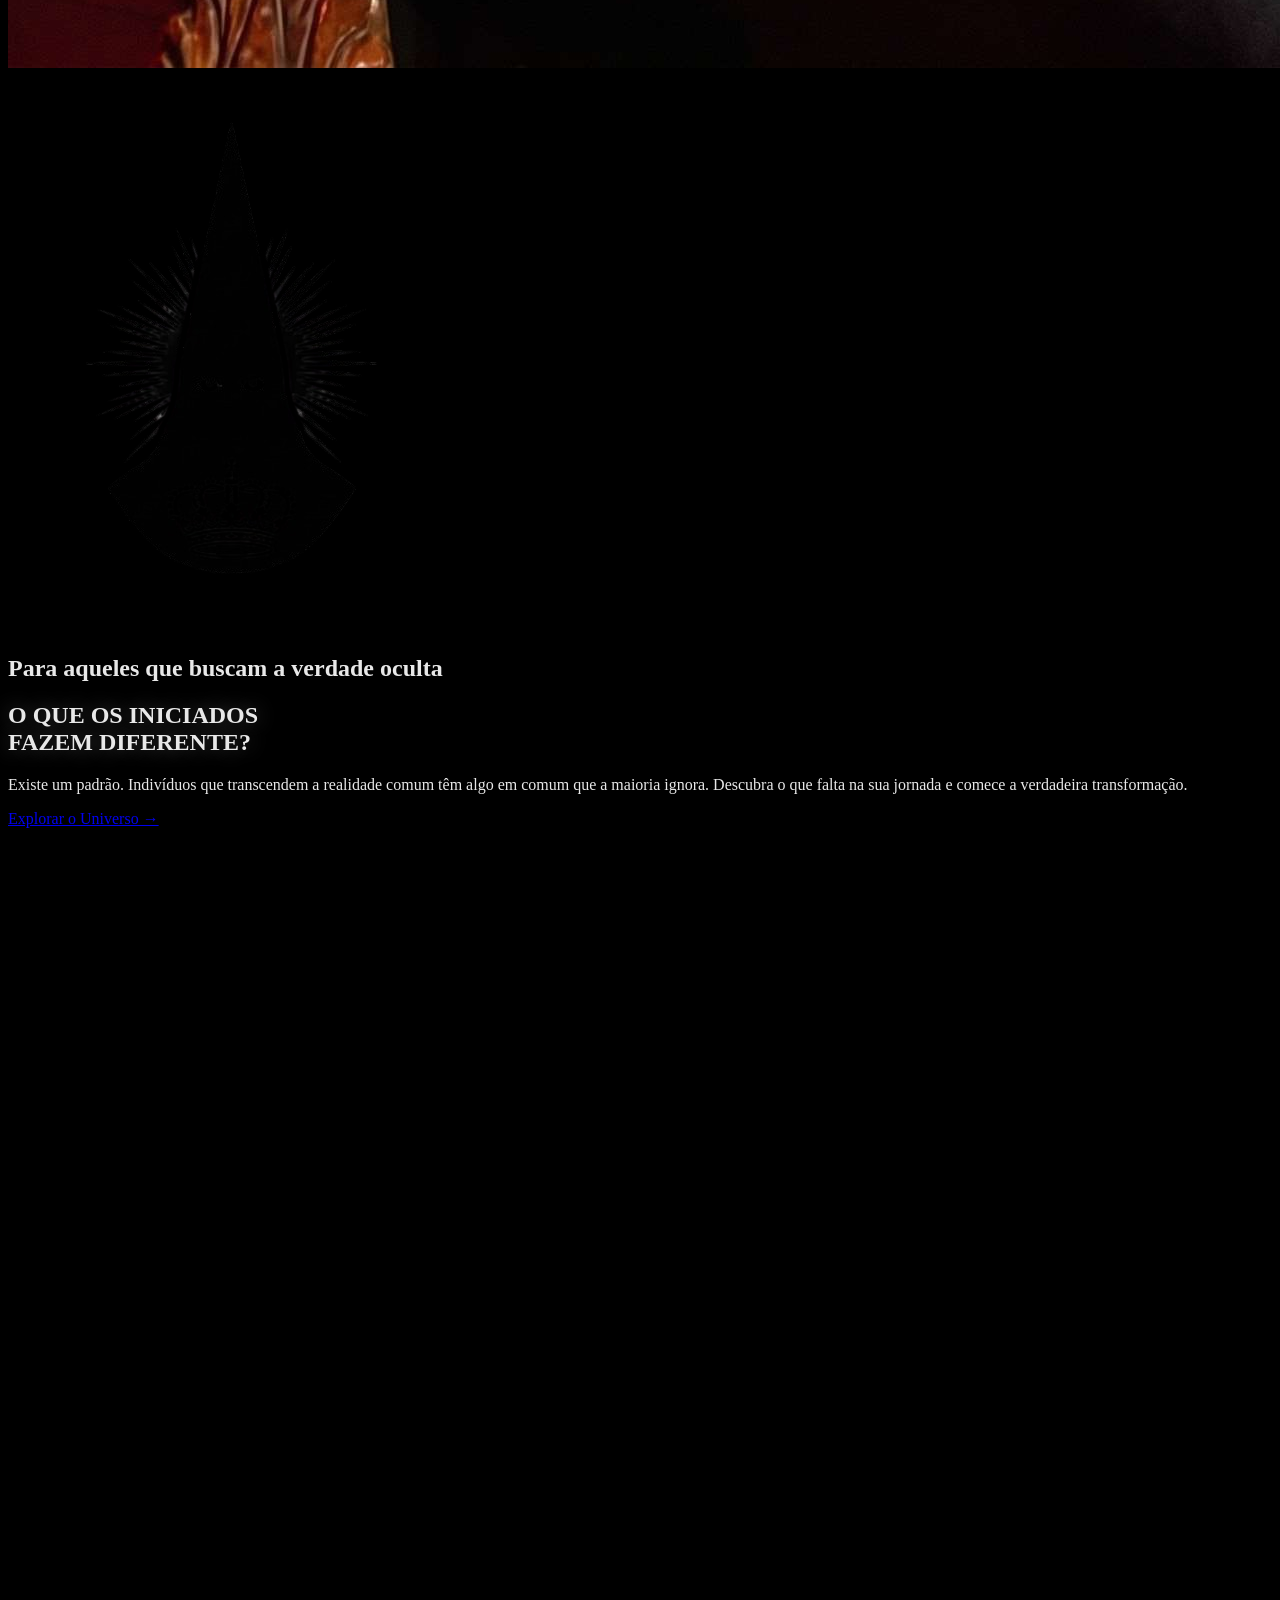
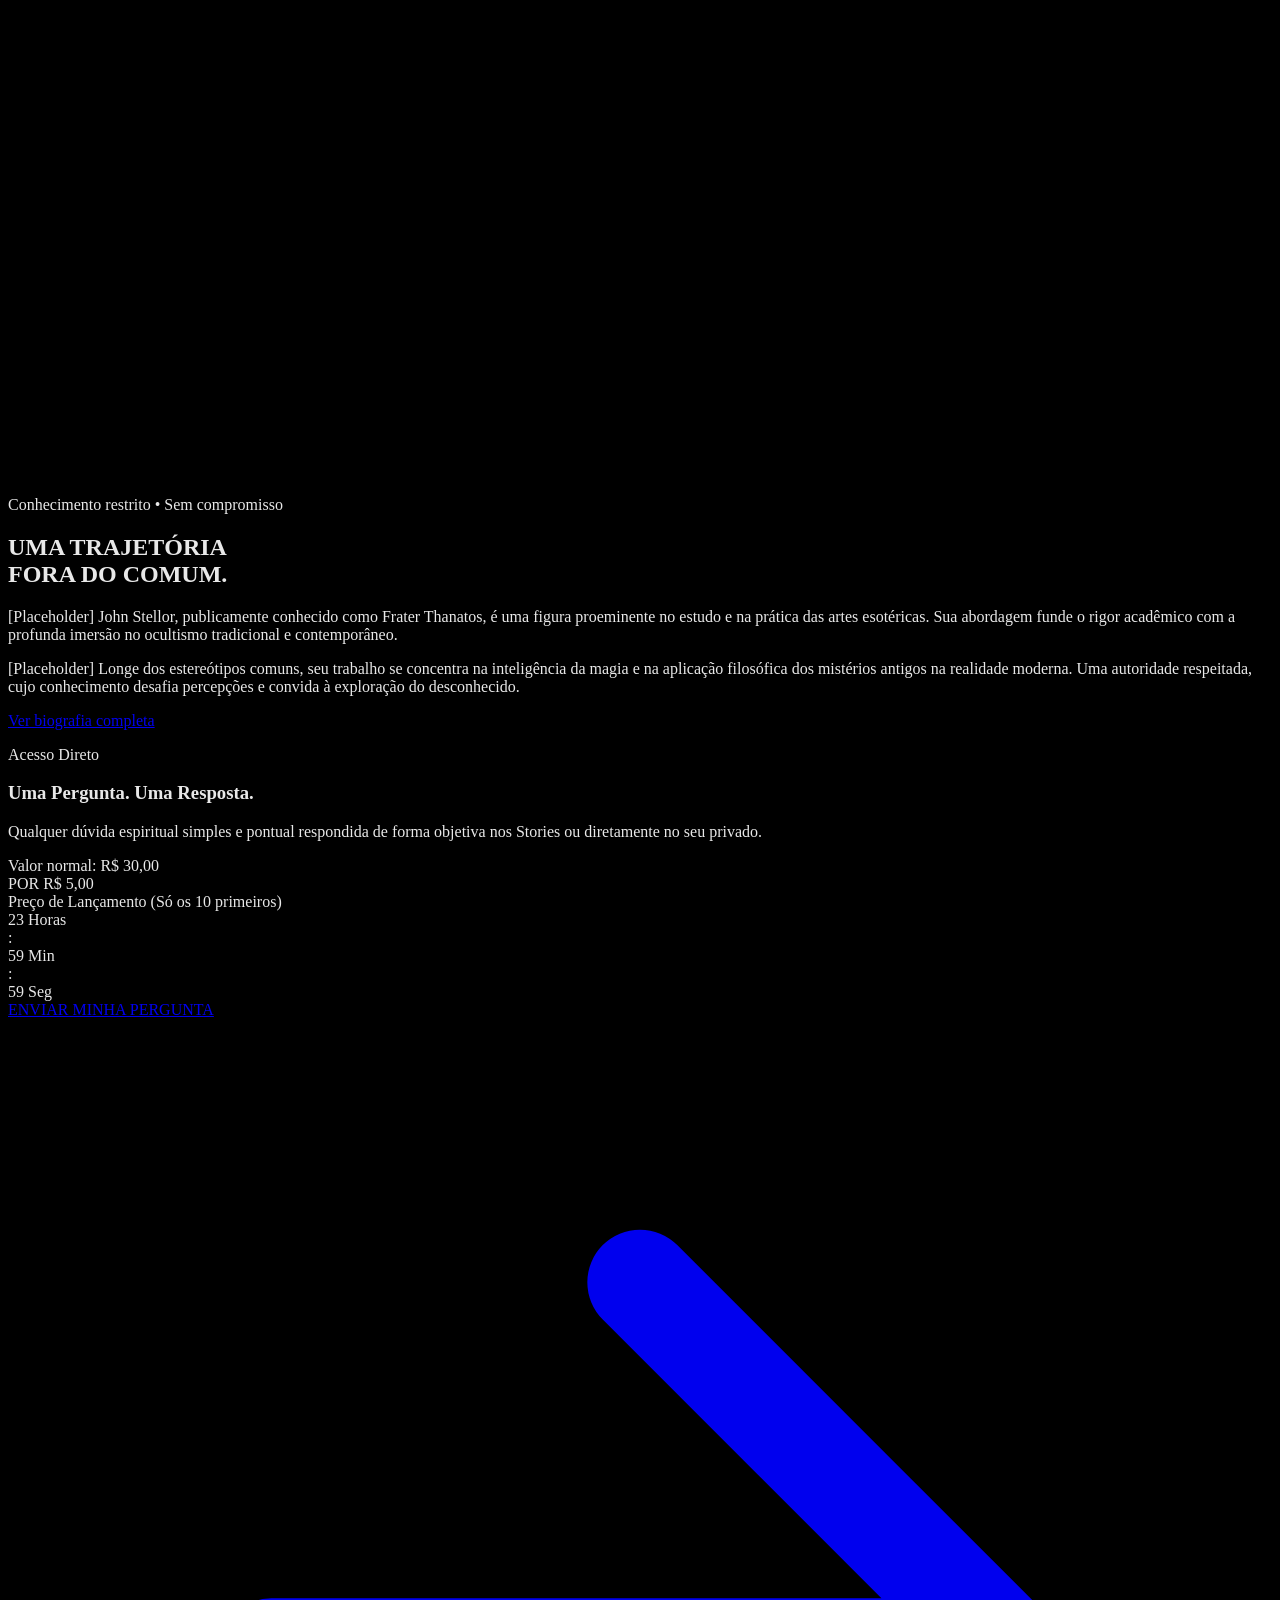
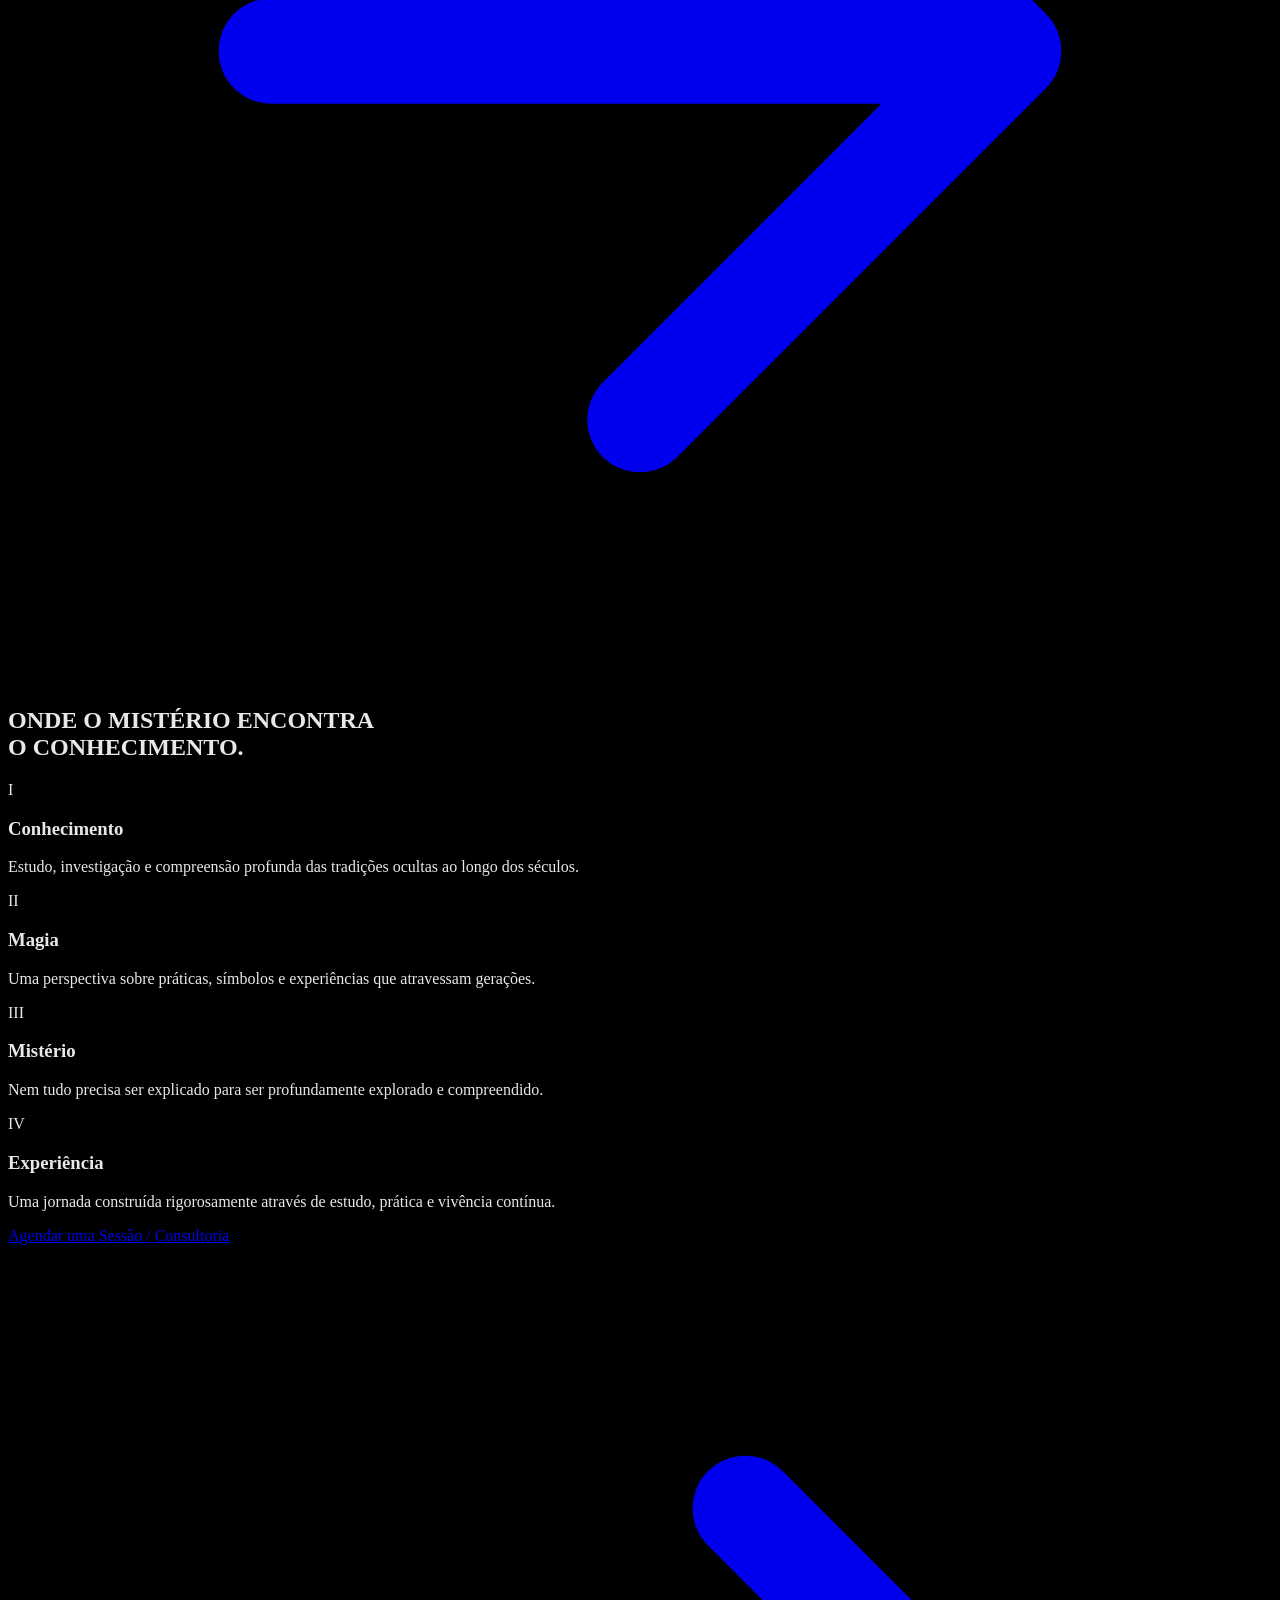
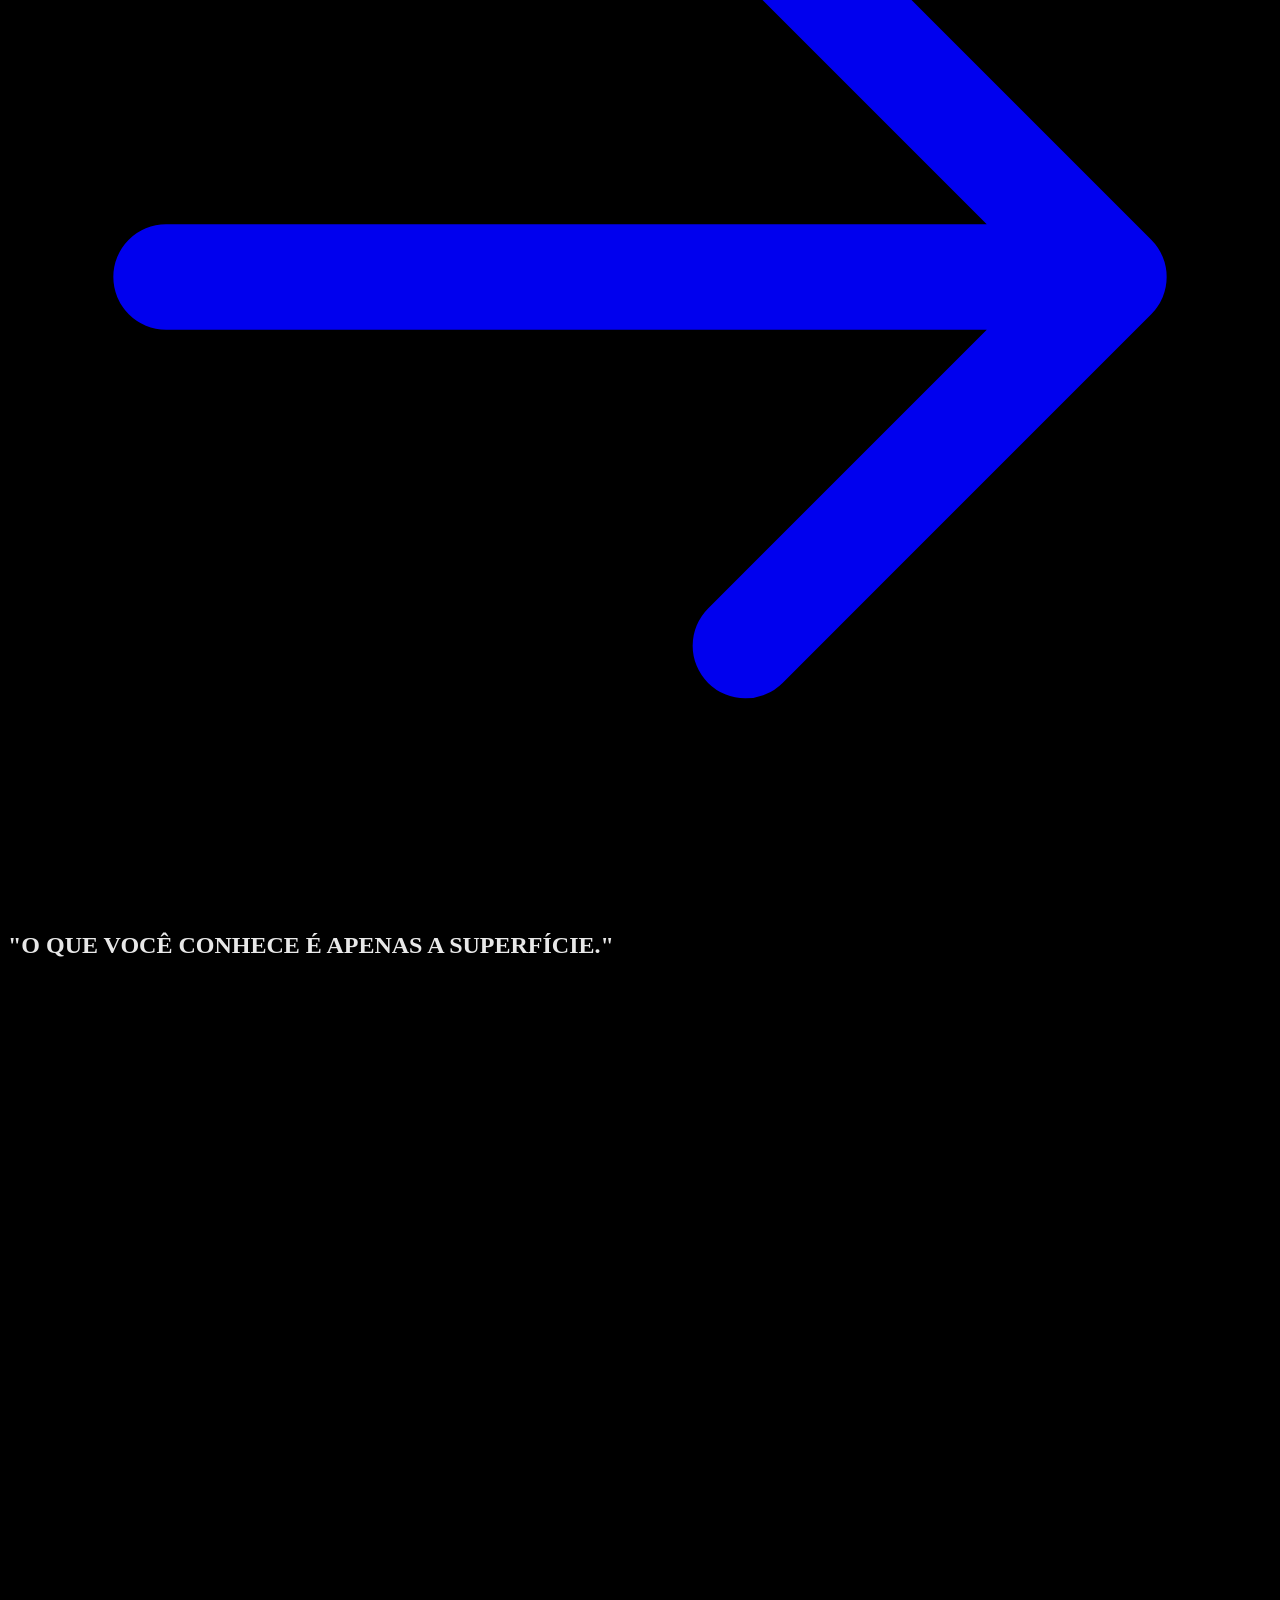
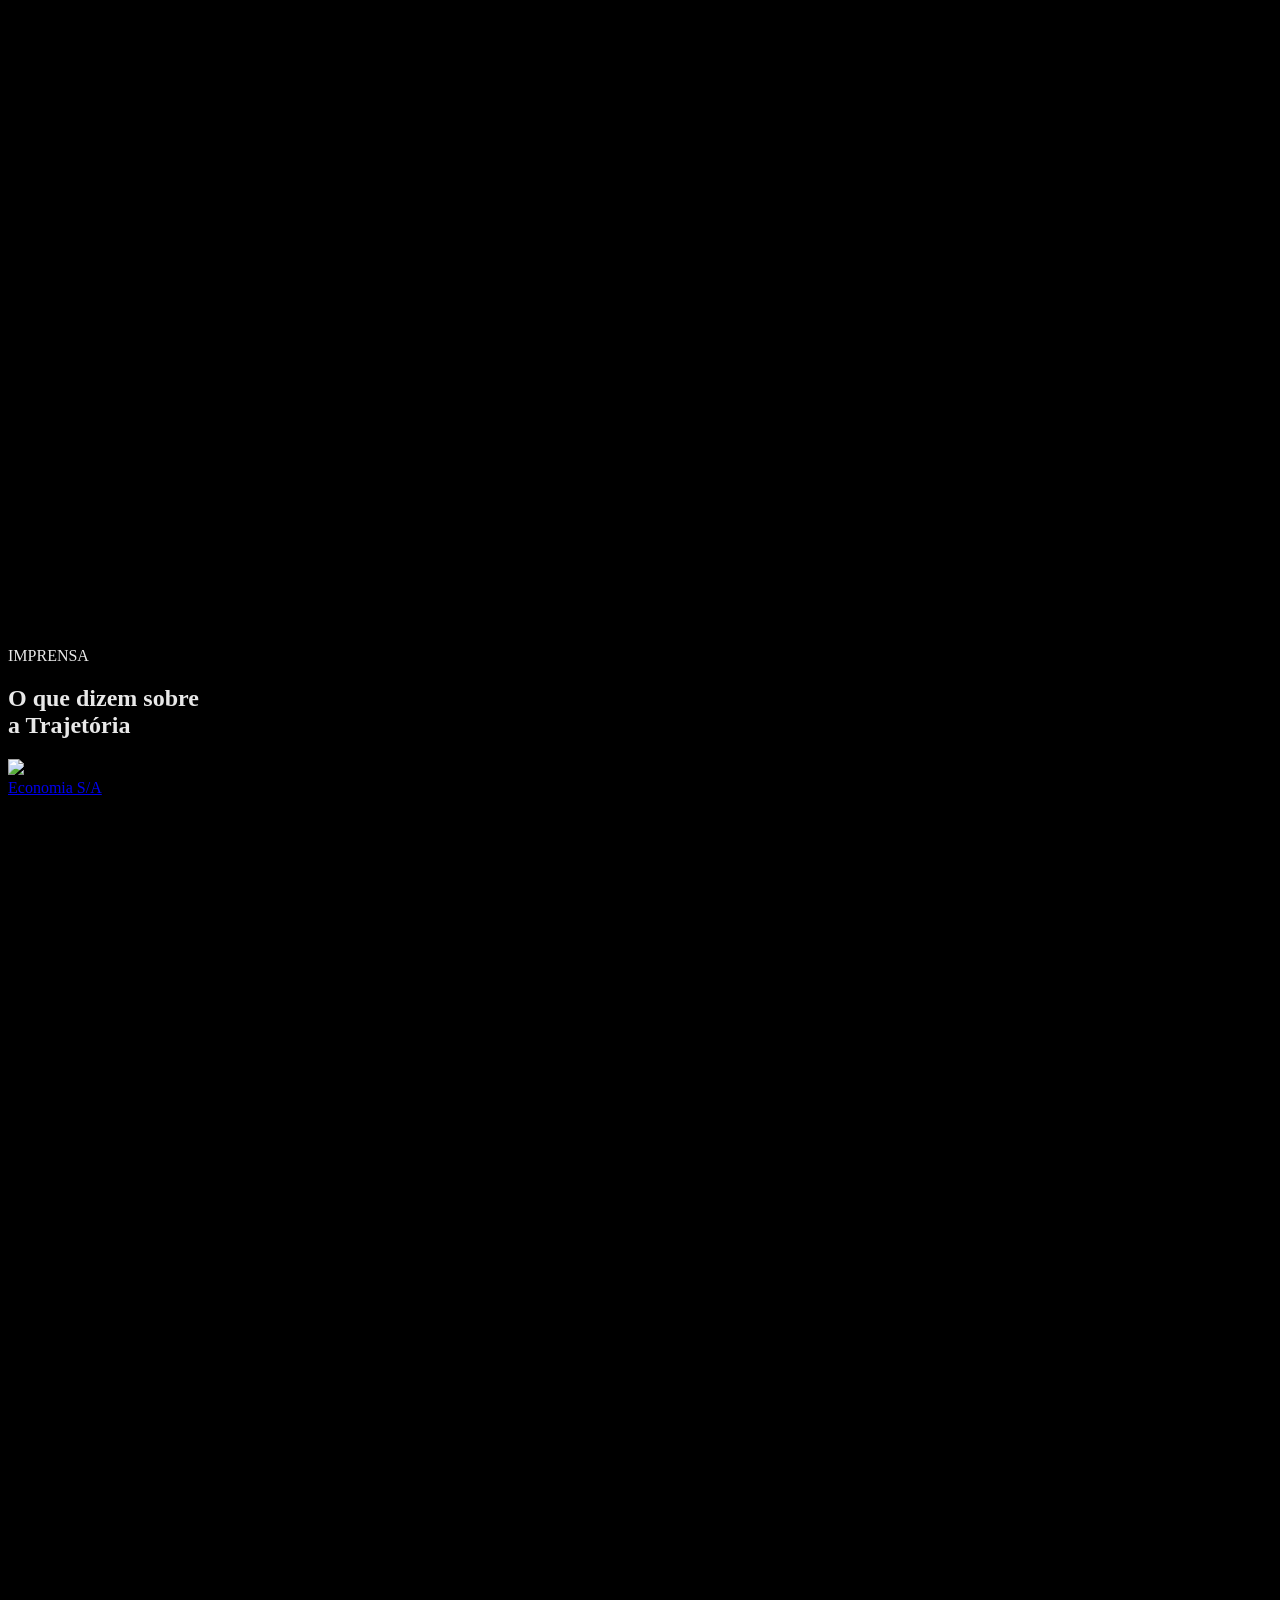
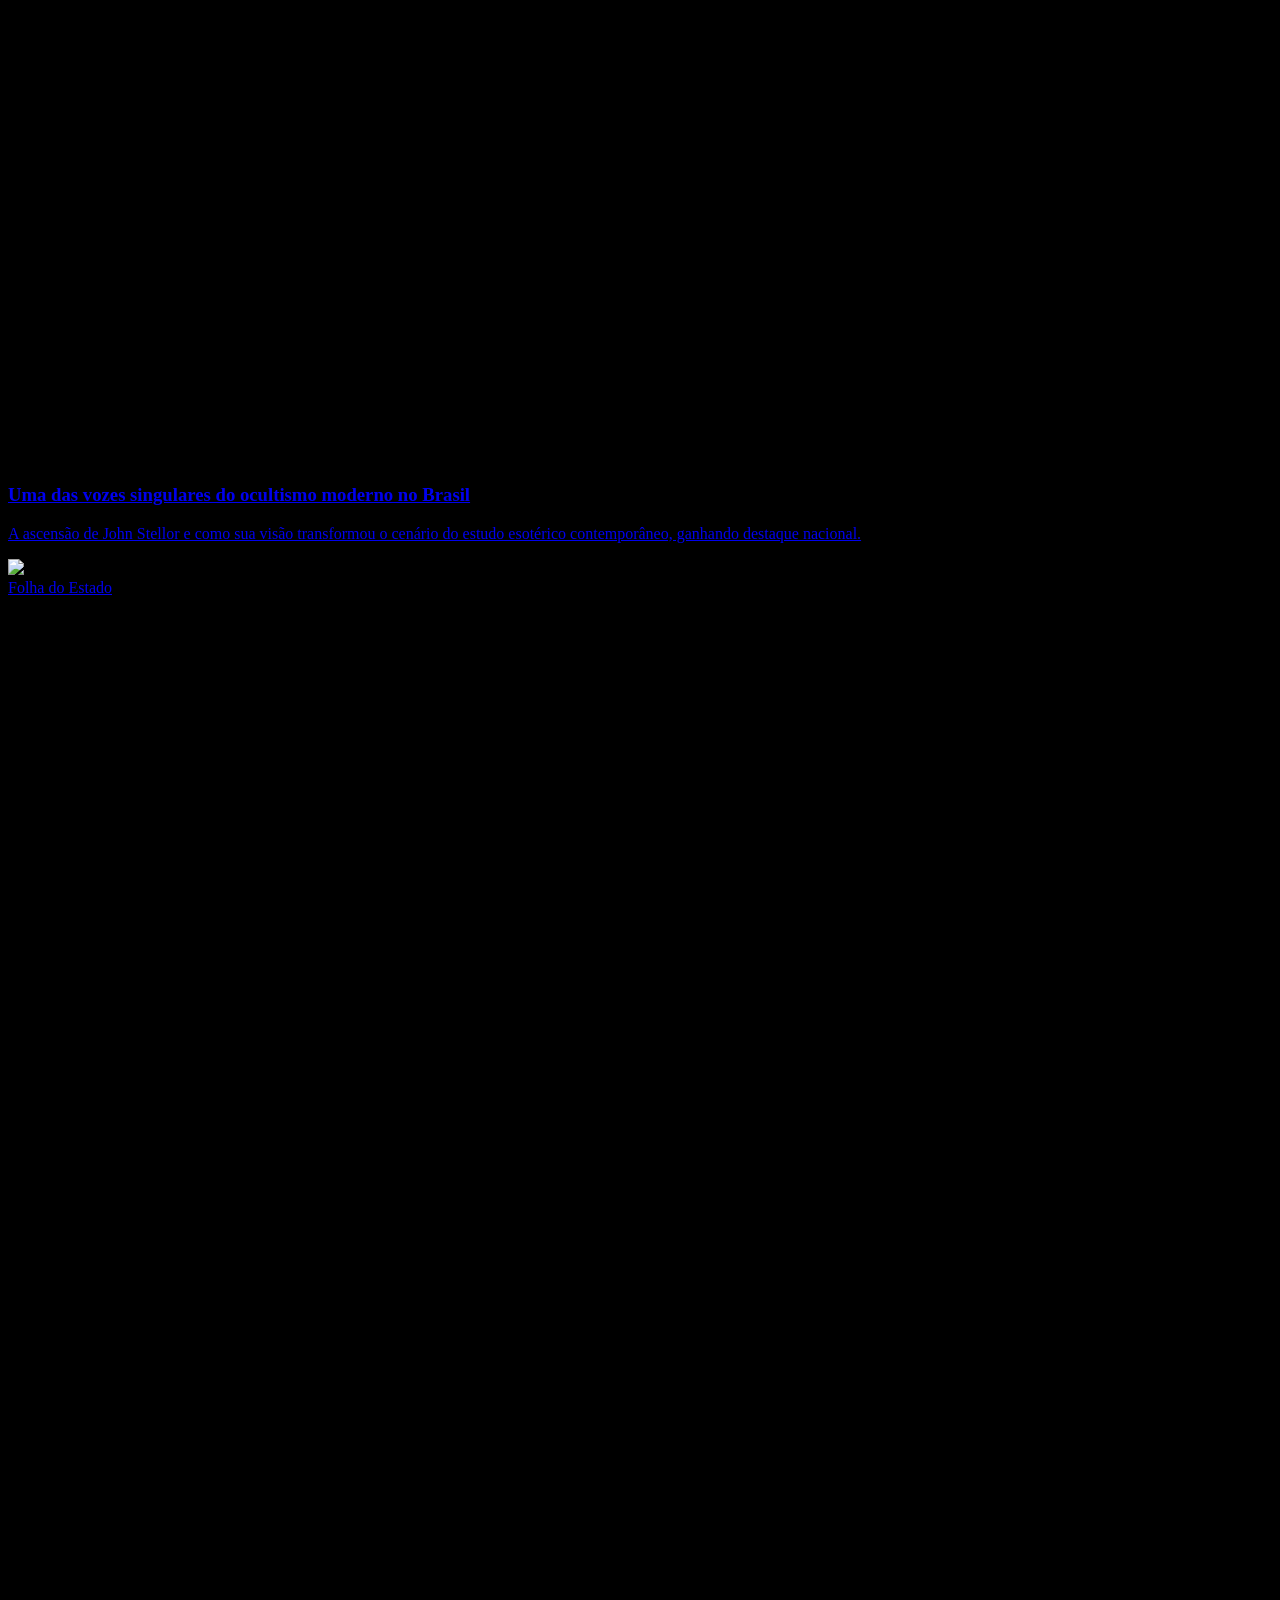
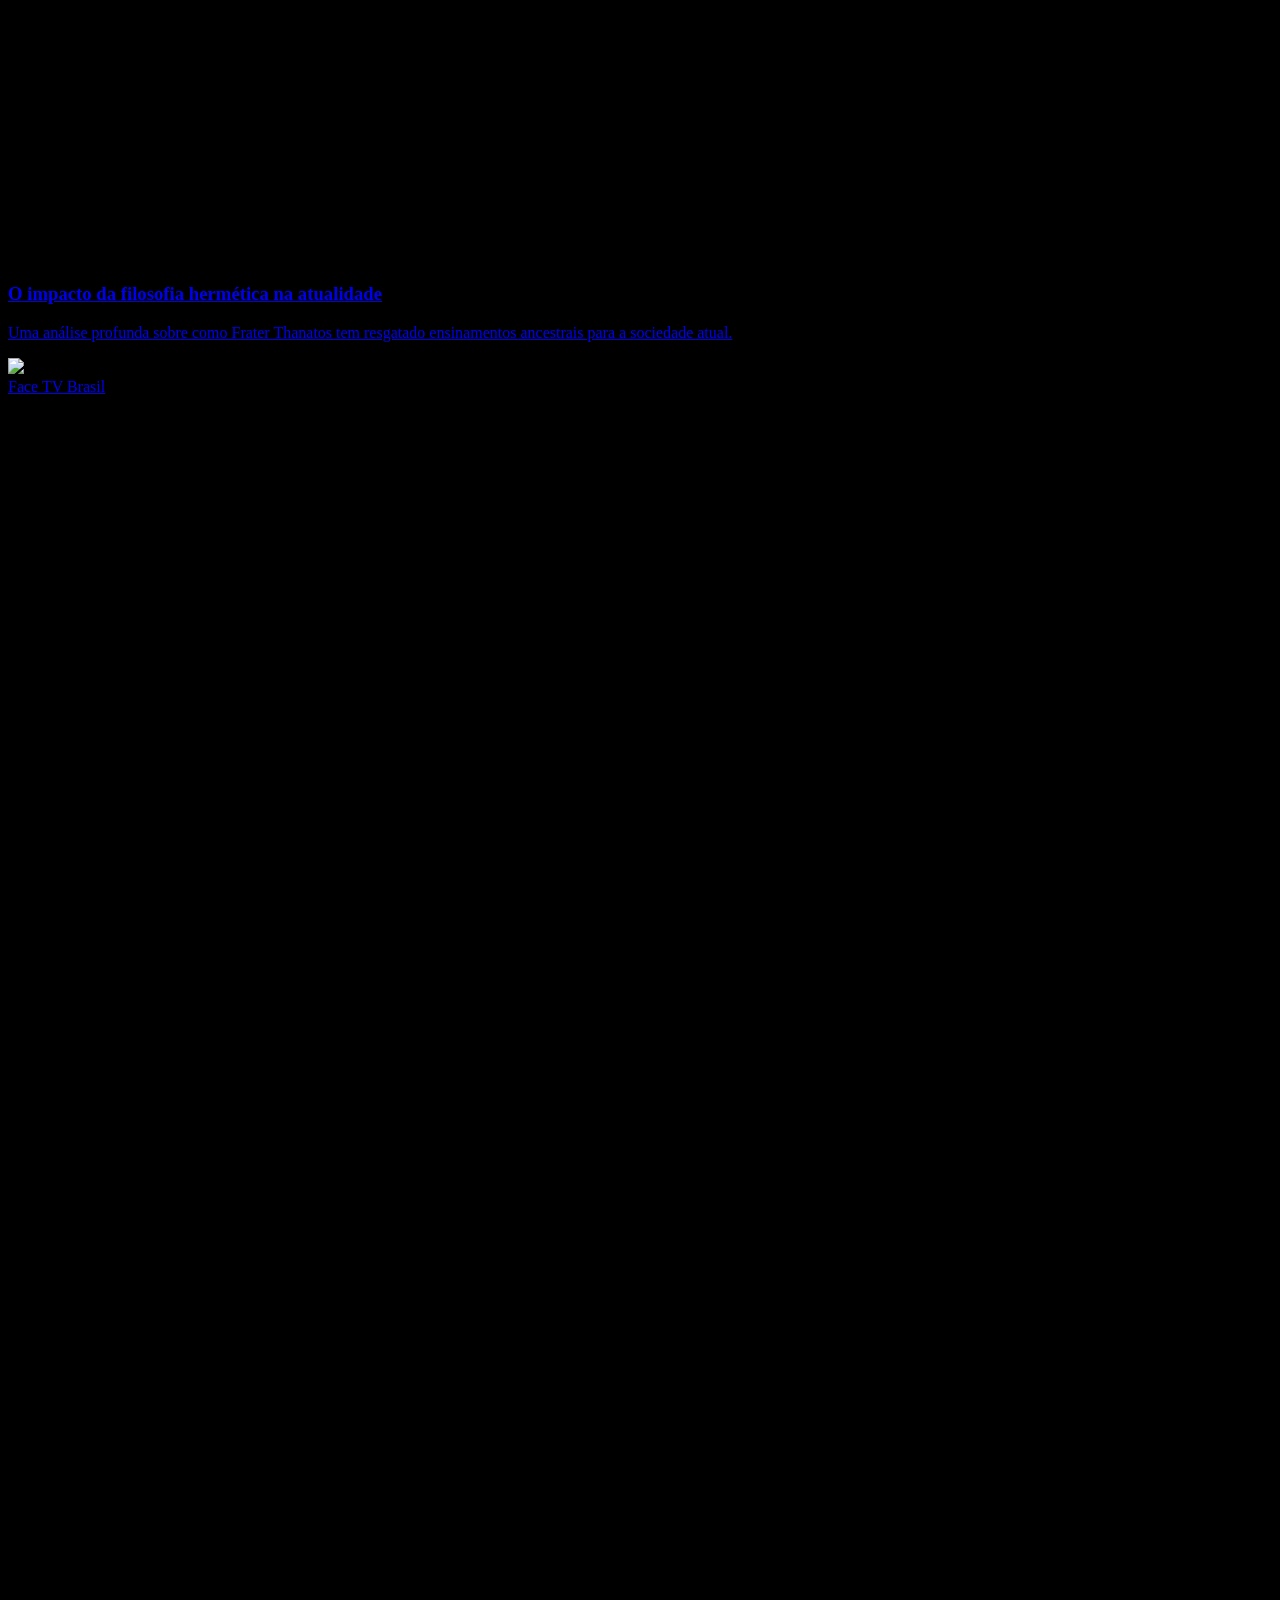
==== commit 1ab1b7ff: "Remove scroll reveal delay on conversion elements to maximize CTR" ====
--- a/index.html
+++ b/index.html
@@ -158,7 +158,7 @@
         </div>
 
         <div class="max-w-5xl mx-auto px-4 relative z-20">
-            <div class="w-full bg-[#050505] border border-[#FF0000]/30 rounded-md overflow-hidden reveal-block p-8 md:p-12 flex flex-col md:flex-row items-center justify-between gap-8 group hover:border-[#FF0000]/60 transition-all duration-500 shadow-[0_0_50px_rgba(255,0,0,0.15)] hover:shadow-[0_0_80px_rgba(255,0,0,0.3)]">
+            <div class="w-full bg-[#050505] border border-[#FF0000]/30 rounded-md overflow-hidden p-8 md:p-12 flex flex-col md:flex-row items-center justify-between gap-8 group hover:border-[#FF0000]/60 transition-all duration-500 shadow-[0_0_50px_rgba(255,0,0,0.15)] hover:shadow-[0_0_80px_rgba(255,0,0,0.3)]">
                 
                 <div class="flex-1 text-center md:text-left">
                     <div class="inline-flex items-center gap-2 px-3 py-1 bg-[#FF0000]/10 border border-[#FF0000]/30 text-[#FF0000] text-[9px] font-bold tracking-widest uppercase mb-4 rounded-sm animate-pulse">
@@ -563,7 +563,7 @@
             <h2 class="font-serif text-3xl md:text-5xl mb-12 text-center reveal-text">CONHECIMENTO OCULTO.</h2>
 
             <!-- INFOPRODUTO EM DESTAQUE (Pré-lançamento) -->
-            <div class="mb-24 w-full bg-[#050505] border border-white/10 rounded-sm overflow-hidden reveal-block relative group">
+            <div class="mb-24 w-full bg-[#050505] border border-white/10 rounded-sm overflow-hidden relative group">
                 <div class="absolute inset-0 bg-gradient-to-r from-black/80 via-transparent to-black/80 pointer-events-none z-10 hidden md:block"></div>
                 <div class="flex flex-col md:flex-row items-center">
                     <!-- Image -->
